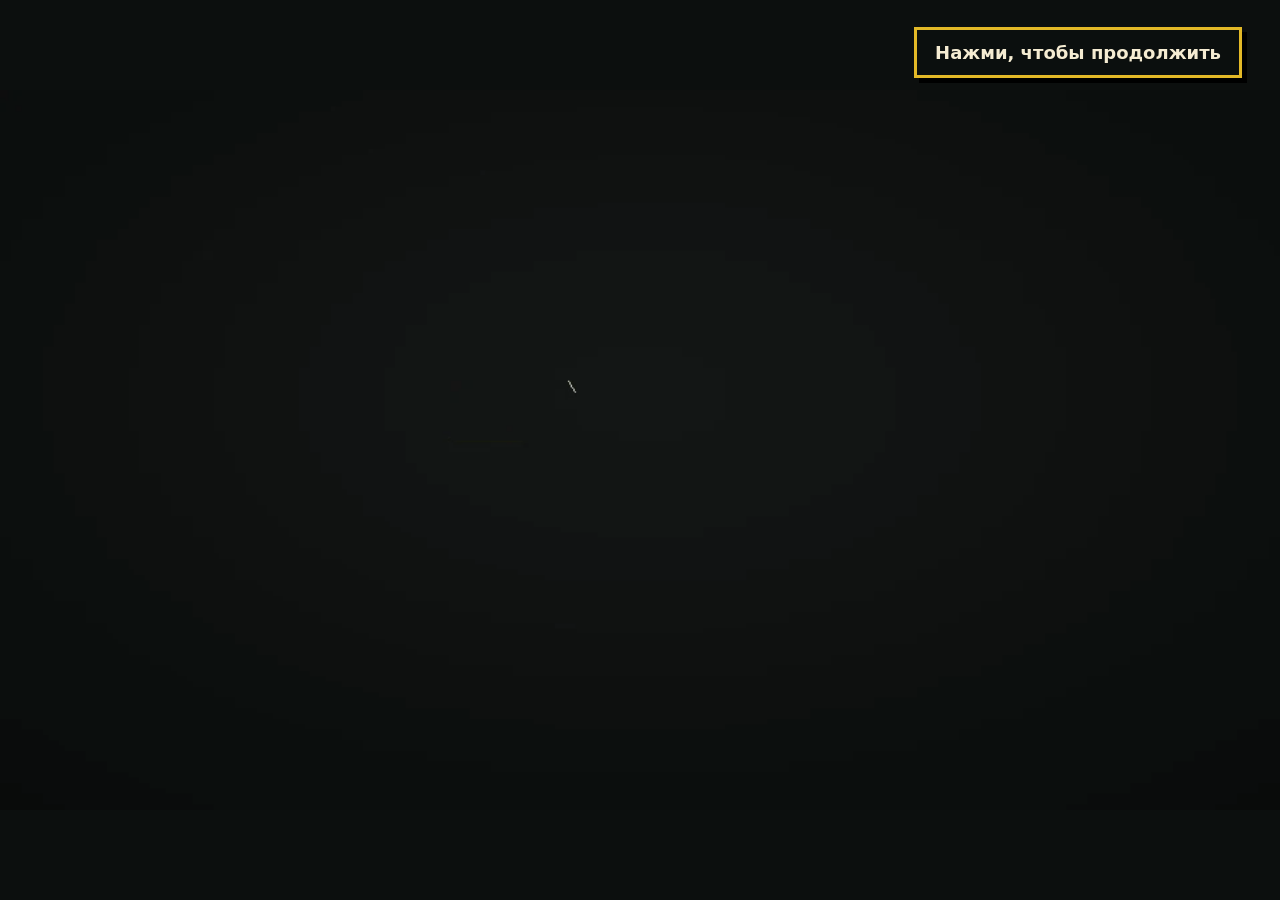
==== index.html @ d72a13b1 "Restore original logo plaque proportions v106" ====
<!doctype html>
    <!-- Public build: v106, 2026-06-13 -->
<html lang="ru">
  <head>
    <meta charset="UTF-8" />
    <meta name="viewport" content="width=device-width, initial-scale=1.0" />
    <title>Кредо Лидера. Симулятор Управленческого Опыта</title>
    <style>:root {
  --bg: #0b0b0a;
  --screen: #171714;
  --paper: #d9d4c8;
  --paper-dark: #b9b2a5;
  --ink: #f5ecd2;
  --text: #141412;
  --muted: #a99f83;
  --gold: #e3b927;
  --line: #2e2c25;
  --red: #c96b55;
  --green: #91bd68;
  --blue: #6d93a2;
}

* {
  box-sizing: border-box;
}

body {
  margin: 0;
  min-height: 100vh;
  color: var(--ink);
  background:
    linear-gradient(rgba(255, 255, 255, 0.025) 1px, transparent 1px),
    linear-gradient(90deg, rgba(255, 255, 255, 0.02) 1px, transparent 1px),
    radial-gradient(circle at top, #292716 0, #0b0b0a 58%);
  background-size: 4px 4px, 4px 4px, auto;
  font-family:
    Inter, ui-sans-serif, system-ui, -apple-system, BlinkMacSystemFont, "Segoe UI", sans-serif;
}

.logo-reveal-screen {
  position: fixed;
  z-index: 10000;
  inset: 0;
  display: grid;
  overflow: hidden;
  place-items: center;
  background: #0c0f0e;
  cursor: pointer;
  opacity: 1;
  transition: opacity 420ms ease;
}

.logo-reveal-screen picture {
  display: grid;
  width: 100%;
  height: 100%;
  place-items: center;
}

.logo-reveal-screen img {
  display: block;
  width: min(100vw, calc(100dvh * 16 / 9));
  height: min(100dvh, calc(100vw * 9 / 16));
  max-width: 100%;
  max-height: 100%;
  object-fit: contain;
}

.logo-reveal-hint {
  position: absolute;
  top: clamp(18px, 3vh, 32px);
  right: clamp(18px, 3vw, 38px);
  padding: 12px 18px;
  color: var(--ink);
  background: rgba(12, 15, 14, 0.96);
  border: 3px solid var(--gold);
  box-shadow: 5px 5px 0 #000;
  font-size: clamp(13px, 1.5vw, 18px);
  font-weight: 900;
  white-space: nowrap;
  animation: revealHintPulse 1.8s ease-in-out infinite;
}

.logo-reveal-screen:focus-visible {
  outline: 3px solid var(--gold);
  outline-offset: -7px;
}

.logo-reveal-screen.is-leaving {
  pointer-events: none;
  opacity: 0;
}

.is-logo-reveal {
  overflow: hidden;
  background: #0c0f0e;
}

.is-logo-reveal .game-shell,
.is-logo-reveal dialog {
  visibility: hidden;
}

@keyframes revealHintPulse {
  0%,
  100% {
    filter: brightness(0.9);
  }

  50% {
    filter: brightness(1.15);
  }
}

@media (max-width: 560px) {
  .logo-reveal-hint {
    left: 50%;
    right: auto;
    transform: translateX(-50%);
  }
}

button {
  min-height: 46px;
  padding: 0 18px;
  color: #090907;
  background: var(--gold);
  border: 3px solid #050504;
  box-shadow: 4px 4px 0 #000;
  cursor: pointer;
  font: inherit;
  font-weight: 900;
}

button:disabled {
  cursor: not-allowed;
  filter: grayscale(1);
  opacity: 0.55;
}

button:hover:not(:disabled) {
  filter: brightness(1.08);
}

.game-shell {
  display: grid;
  grid-template-columns: minmax(720px, 1fr) 360px;
  gap: 18px;
  min-height: 100vh;
  padding: 18px;
}

.game-screen,
dialog {
  border: 4px solid var(--line);
  box-shadow: 0 30px 80px rgba(0, 0, 0, 0.5);
}

.game-screen {
  display: flex;
  min-width: 0;
  flex-direction: column;
  aspect-ratio: 3 / 2;
  max-height: calc(100vh - 36px);
  margin: auto 0;
  overflow: hidden;
  background: var(--screen);
}

.topbar {
  display: grid;
  grid-template-columns: auto auto minmax(0, 1fr);
  align-items: center;
  gap: 16px;
  padding: 14px 18px;
  border: 4px solid var(--gold);
  background: #11110f;
  font-size: clamp(18px, 2.2vw, 34px);
  font-weight: 900;
}

.is-start-screen .topbar {
  display: none;
}

.is-start-screen .view {
  padding: 0;
}

.is-start-screen .game-shell {
  width: 100%;
  height: 100dvh;
  min-height: 0;
  padding: 12px;
}

.is-start-screen .game-screen {
  width: min(1536px, calc(100vw - 24px));
  height: calc(100dvh - 24px);
  max-height: calc(100dvh - 24px);
  aspect-ratio: auto;
}

.icon-button {
  width: 58px;
  min-height: 48px;
  padding: 0;
}

.ui-icon {
  display: inline-grid;
  width: 24px;
  height: 24px;
  flex: 0 0 auto;
  place-items: center;
  color: currentColor;
}

.ui-icon svg {
  width: 100%;
  height: 100%;
  fill: none;
  stroke: currentColor;
  stroke-linecap: round;
  stroke-linejoin: round;
  stroke-width: 2.35;
}

.ui-icon.icon-quality svg,
.ui-icon.icon-tension svg {
  fill: rgba(227, 185, 39, 0.22);
}

.top-metrics {
  display: flex;
  flex-wrap: wrap;
  justify-content: flex-end;
  gap: 8px 10px;
  font-size: clamp(13px, 1.3vw, 20px);
}

.top-actions-label {
  align-self: center;
  color: var(--muted);
  font-size: 13px;
  font-weight: 900;
  text-transform: uppercase;
}

.top-action-button {
  display: inline-flex;
  align-items: center;
  gap: 7px;
  min-height: 40px;
  padding: 0 12px;
  color: var(--ink);
  background: #1c1c18;
  border: 2px solid #050504;
  box-shadow: 2px 2px 0 #000;
  font-size: 13px;
}

.top-action-button .ui-icon {
  width: 20px;
  height: 20px;
  color: var(--gold);
}

.top-action-button.kpi {
  color: #080806;
  background: var(--gold);
}

.top-action-button.home {
  color: #080806;
  background: #f0ead8;
}

.top-action-button.kpi .ui-icon {
  color: #080806;
}

.top-action-button.home .ui-icon {
  color: #080806;
}

.metric-chip {
  display: inline-flex;
  align-items: center;
  gap: 7px;
  min-height: 34px;
  padding: 3px 5px;
  color: var(--ink);
  background: transparent;
  border: 0;
  box-shadow: none;
  white-space: nowrap;
}

.metric-chip:hover:not(:disabled),
.metric-row:hover:not(:disabled),
.messenger-metric:hover:not(:disabled) {
  filter: none;
}

.metric-chip .ui-icon {
  width: 22px;
  height: 22px;
  padding: 3px;
  color: #080806;
  background: var(--gold);
  border: 2px solid #050504;
}

.metric-chip.risk .ui-icon {
  background: var(--red);
}

.mini-bar {
  display: inline-grid;
  grid-template-columns: repeat(10, 8px);
  gap: 2px;
}

.mini-bar span {
  width: 8px;
  height: 14px;
  background: #3e3e38;
}

.mini-bar span.on {
  background: var(--gold);
}

.metric-chip.risk .mini-bar span.on {
  background: var(--red);
}

.view {
  position: relative;
  flex: 1;
  min-height: 0;
  padding: 24px;
  overflow: auto;
  overflow-anchor: none;
  background:
    linear-gradient(rgba(0, 0, 0, 0.08), rgba(0, 0, 0, 0.08)),
    var(--paper);
  background-position: center;
  background-size: cover;
  color: var(--text);
}

.screen-title {
  margin: 0 0 18px;
  padding: 10px 16px;
  color: var(--gold);
  background: #11110f;
  border: 3px solid #050504;
  text-align: center;
  font-size: clamp(26px, 3vw, 44px);
  font-weight: 900;
}

.start-view {
  display: grid;
  min-height: 100%;
  align-content: center;
  justify-items: center;
  gap: 24px;
  text-align: center;
  background:
    radial-gradient(circle at center, rgba(227, 185, 39, 0.2), transparent 42%),
    #050504;
}

.start-card {
  width: min(760px, 92%);
  padding: 28px;
  color: var(--ink);
  background: rgba(14, 14, 12, 0.9);
  border: 4px solid var(--gold);
}

.start-card h2 {
  margin: 0 0 14px;
  font-size: clamp(36px, 5vw, 66px);
}

.intro-layout,
.case-layout,
.result-layout,
.final-layout {
  display: grid;
  grid-template-columns: 300px minmax(0, 1fr);
  gap: 22px;
}

.portrait-card,
.content-card,
.mail-item,
.option-card,
.result-card,
.theory-card {
  border: 3px solid #111;
  background: rgba(247, 244, 235, 0.84);
}

.portrait-card {
  overflow: hidden;
  background: #151512;
  color: var(--ink);
}

.portrait {
  display: grid;
  height: 230px;
  place-items: center;
  background:
    linear-gradient(rgba(255, 255, 255, 0.14), rgba(0, 0, 0, 0.16)),
    repeating-linear-gradient(0deg, #777 0 4px, #8a8a80 4px 8px);
}

.avatar {
  position: relative;
  width: 138px;
  height: 164px;
  background:
    linear-gradient(90deg, transparent 0 18px, #1b1b18 18px 32px, transparent 32px 106px, #1b1b18 106px 120px, transparent 120px),
    linear-gradient(#171714 0 30px, #171714 30px 42px, transparent 42px),
    linear-gradient(90deg, transparent 0 24px, #d9ad62 24px 114px, transparent 114px),
    linear-gradient(#d9ad62 0 106px, #f0ead8 106px 122px, #242424 122px 164px);
  border: 4px solid #111;
  box-shadow:
    inset 16px 38px 0 rgba(0, 0, 0, 0.1),
    6px 6px 0 #111;
}

.avatar::before,
.avatar::after {
  content: "";
  position: absolute;
  top: 62px;
  width: 11px;
  height: 11px;
  background: #111;
}

.avatar::before {
  left: 42px;
}

.avatar::after {
  right: 42px;
}

.avatar-face {
  position: absolute;
  inset: 0;
  pointer-events: none;
}

.avatar-face::before {
  content: "";
  position: absolute;
  top: 76px;
  left: 64px;
  width: 10px;
  height: 18px;
  background: #b88643;
  box-shadow:
    -18px 48px 0 18px #242424,
    18px 48px 0 18px #242424,
    0 68px 0 7px #d3a22f;
}

.avatar-face::after {
  content: "";
  position: absolute;
  top: 100px;
  left: 55px;
  width: 28px;
  height: 6px;
  background: #111;
  box-shadow:
    -31px -49px 0 8px #d9ad62,
    54px -49px 0 8px #d9ad62,
    12px -88px 0 20px #171714,
    -8px -82px 0 13px #171714;
}

.portrait-card h3,
.portrait-card p {
  margin: 0;
  padding: 12px 16px;
}

.content-card,
.result-card,
.theory-card {
  padding: 20px;
}

.content-card h3,
.result-card h3 {
  margin: 0 0 12px;
  font-size: clamp(24px, 2.4vw, 36px);
}

.content-card p,
.content-card li,
.result-card p,
.result-card li {
  font-size: clamp(16px, 1.45vw, 24px);
  line-height: 1.45;
}

.mail-list {
  display: grid;
  gap: 12px;
}

.mail-item {
  display: grid;
  grid-template-columns: 52px 1fr auto;
  gap: 14px;
  align-items: center;
  width: 100%;
  min-height: 90px;
  padding: 14px;
  color: var(--text);
  background: var(--paper);
  text-align: left;
}

.mail-item.is-active {
  background: var(--gold);
}

.mail-item:disabled {
  color: #777;
  background: #bbb4a6;
  box-shadow: none;
}

.mail-icon {
  display: grid;
  width: 48px;
  height: 38px;
  place-items: center;
  border: 3px solid #111;
  font-size: 24px;
}

.case-layout {
  grid-template-columns: 360px minmax(0, 1fr);
}

.facts {
  display: grid;
  gap: 10px;
  margin: 18px 0;
  padding: 0;
  list-style: none;
}

.facts li {
  padding: 12px 14px;
  background: #11110f;
  color: var(--ink);
  border-left: 8px solid var(--gold);
}

.map-grid {
  display: grid;
  grid-template-columns: repeat(2, minmax(0, 1fr));
  gap: 16px;
}

.map-question {
  padding: 14px;
  border: 3px solid #111;
  background: rgba(255, 255, 255, 0.42);
}

.map-question h3 {
  margin: 0 0 10px;
}

.radio-row {
  display: block;
  margin: 8px 0;
  padding: 10px;
  background: #11110f;
  color: var(--ink);
  border: 2px solid #111;
  cursor: pointer;
}

.radio-row input {
  margin-right: 8px;
  accent-color: var(--gold);
}

.format-grid,
.branch-grid {
  display: grid;
  gap: 16px;
}

.format-grid {
  grid-template-columns: 1fr;
}

.simulation-hub {
  display: grid;
  grid-template-columns: minmax(0, 1.15fr) minmax(360px, 0.85fr);
  gap: 18px;
  min-height: 100%;
  padding: 18px;
  overflow: hidden;
  color: var(--ink);
  background:
    linear-gradient(rgba(5, 5, 4, 0.58), rgba(5, 5, 4, 0.82)),
    radial-gradient(circle at 32% 38%, rgba(227, 185, 39, 0.2), transparent 34%),
    #050504;
}

.simulation-lab {
  position: relative;
  min-height: 0;
  overflow: hidden;
  background:
    linear-gradient(90deg, rgba(227, 185, 39, 0.07), transparent 42%),
    #11110f;
  border: 4px solid #050504;
  box-shadow: 8px 8px 0 rgba(0, 0, 0, 0.82);
}

.lab-grid {
  position: absolute;
  inset: 0;
  opacity: 0.42;
  background:
    linear-gradient(rgba(227, 185, 39, 0.1) 1px, transparent 1px),
    linear-gradient(90deg, rgba(227, 185, 39, 0.08) 1px, transparent 1px);
  background-size: 32px 32px;
  mask-image: radial-gradient(circle at 48% 52%, #000 0 58%, transparent 78%);
}

.lab-title {
  position: relative;
  z-index: 3;
  padding: 24px;
}

.lab-title span,
.simulation-console > header span {
  display: block;
  color: var(--gold);
  font-size: 14px;
  font-weight: 900;
  letter-spacing: 0;
  text-transform: uppercase;
}

.lab-title strong {
  display: block;
  max-width: 700px;
  margin-top: 8px;
  font-size: clamp(34px, 4.2vw, 62px);
  line-height: 0.98;
}

.sync-ring {
  position: absolute;
  left: 45%;
  top: 52%;
  width: min(48vw, 500px);
  aspect-ratio: 1;
  border: 3px solid rgba(227, 185, 39, 0.46);
  border-radius: 50%;
  transform: translate(-50%, -50%);
  animation: syncPulse 5.2s ease-in-out infinite;
}

.sync-ring.two {
  width: min(34vw, 360px);
  border-color: rgba(245, 236, 210, 0.34);
  animation-delay: -1.8s;
}

.world-field {
  position: absolute;
  left: 50%;
  top: 55%;
  width: min(48vw, 520px);
  aspect-ratio: 1;
  transform: translate(-50%, -50%);
  z-index: 1;
}

.world-orbit,
.world-core,
.knowledge-node {
  position: absolute;
  display: block;
}

.world-orbit {
  inset: 12%;
  border: 3px solid rgba(227, 185, 39, 0.34);
  border-radius: 50%;
}

.orbit-one {
  transform: rotateX(58deg) rotateZ(-18deg);
  animation: globeTurn 8s linear infinite;
}

.orbit-two {
  transform: rotateY(64deg) rotateZ(26deg);
  animation: globeTurn 10s linear infinite reverse;
}

.orbit-three {
  inset: 22%;
  transform: rotateZ(90deg);
  border-color: rgba(245, 236, 210, 0.22);
}

.world-core {
  inset: 35%;
  border: 4px solid rgba(227, 185, 39, 0.74);
  border-radius: 50%;
  background:
    radial-gradient(circle, rgba(227, 185, 39, 0.35), transparent 62%),
    rgba(17, 17, 15, 0.55);
  box-shadow: 0 0 34px rgba(227, 185, 39, 0.35);
  animation: coreBreath 3.8s ease-in-out infinite;
}

.knowledge-node {
  z-index: 6;
  min-width: 72px;
  padding: 7px 10px;
  color: #080806;
  background: var(--gold);
  border: 3px solid #050504;
  box-shadow: 4px 4px 0 #000;
  font-size: 13px;
  font-weight: 900;
  text-align: center;
  text-transform: uppercase;
}

.node-one {
  left: 7%;
  top: 32%;
}

.node-two {
  right: 4%;
  top: 26%;
}

.node-three {
  right: 1%;
  bottom: 24%;
}

.node-four {
  left: 10%;
  bottom: 20%;
}

.digital-mentor {
  position: absolute;
  left: 50%;
  bottom: 16%;
  width: 250px;
  height: 310px;
  z-index: 4;
  transform: translateX(-50%);
  animation: mentorSync 4.4s ease-in-out infinite;
}

.digital-mentor span {
  position: absolute;
  display: block;
}

.mentor-card {
  inset: 0;
  background: #bdb9ac;
  border: 5px solid #050504;
  box-shadow: 9px 9px 0 #000;
}

.mentor-card::before {
  content: "";
  position: absolute;
  inset: 18px;
  border: 4px solid #050504;
  background:
    linear-gradient(rgba(227, 185, 39, 0.07), rgba(227, 185, 39, 0.04)),
    repeating-linear-gradient(0deg, rgba(5, 5, 4, 0.14) 0 2px, transparent 2px 8px),
    #8e9189;
}

.mentor-bg {
  left: 28px;
  right: 28px;
  top: 28px;
  height: 168px;
  overflow: hidden;
  background:
    linear-gradient(90deg, rgba(20, 33, 39, 0.82), rgba(79, 86, 82, 0.62)),
    repeating-linear-gradient(90deg, transparent 0 34px, rgba(245, 236, 210, 0.2) 34px 38px),
    linear-gradient(#3f4a4d, #747a72);
  border: 4px solid #050504;
}

.mentor-bg::before,
.mentor-bg::after {
  content: "";
  position: absolute;
  bottom: 0;
  background: rgba(17, 17, 15, 0.52);
}

.mentor-bg::before {
  left: 10px;
  width: 46px;
  height: 70px;
}

.mentor-bg::after {
  right: 12px;
  width: 52px;
  height: 92px;
}

.mentor-aura {
  left: 50%;
  top: 52px;
  width: 176px;
  height: 176px;
  border: 3px solid rgba(227, 185, 39, 0.28);
  border-radius: 50%;
  transform: translateX(-50%);
  box-shadow: 0 0 46px rgba(227, 185, 39, 0.24);
}

.mentor-head {
  left: 80px;
  top: 74px;
  width: 92px;
  height: 110px;
  background:
    radial-gradient(circle at 30% 34%, rgba(255, 225, 184, 0.4), transparent 14%),
    radial-gradient(circle at 70% 36%, rgba(93, 54, 32, 0.22), transparent 18%),
    linear-gradient(135deg, #d6a06a, #b9784c 76%);
  border: 5px solid #050504;
  border-radius: 44% 44% 40% 40%;
  box-shadow: 6px 6px 0 rgba(0, 0, 0, 0.82);
}

.mentor-hair {
  left: 74px;
  top: 58px;
  width: 110px;
  height: 62px;
  background:
    radial-gradient(circle at 22% 70%, #5a3a22 0 14%, transparent 15%),
    radial-gradient(circle at 42% 34%, #6c4426 0 18%, transparent 19%),
    linear-gradient(145deg, #302a20 0 48%, #14120e 48% 100%);
  border: 5px solid #050504;
  border-radius: 48px 48px 18px 18px;
  clip-path: polygon(0 22%, 25% 0, 100% 8%, 96% 62%, 72% 52%, 44% 64%, 0 56%);
}

.mentor-face {
  left: 103px;
  top: 116px;
  width: 9px;
  height: 9px;
  color: #050504;
  background: currentColor;
  border-radius: 50%;
  box-shadow:
    36px 0 0 currentColor,
    18px 31px 0 -3px currentColor;
}

.mentor-face::after {
  content: "";
  position: absolute;
  left: 9px;
  top: 25px;
  width: 34px;
  height: 8px;
  border-bottom: 3px solid #050504;
  border-radius: 0 0 18px 18px;
}

.mentor-neck {
  left: 111px;
  top: 180px;
  width: 30px;
  height: 32px;
  background: #b77e52;
  border: 4px solid #050504;
}

.mentor-jacket {
  left: 44px;
  top: 206px;
  width: 162px;
  height: 120px;
  background:
    linear-gradient(90deg, #172329 0 33%, #273d46 33% 66%, #172329 66% 100%);
  border: 5px solid #050504;
  clip-path: polygon(14% 0, 86% 0, 100% 100%, 0 100%);
  box-shadow: 7px 7px 0 #000;
}

.mentor-shirt {
  left: 94px;
  top: 214px;
  width: 62px;
  height: 104px;
  background: linear-gradient(#eee4cb, #cfc7b4);
  border: 4px solid #050504;
  clip-path: polygon(0 0, 100% 0, 74% 100%, 26% 100%);
}

.mentor-arm {
  display: none !important;
  top: 174px;
  width: 38px;
  height: 120px;
  background: #1b252b;
  border: 5px solid #050504;
}

.mentor-arm.left {
  left: 8px;
  transform: rotate(11deg);
}

.mentor-arm.right {
  right: 8px;
  transform: rotate(-11deg);
}

.mentor-link {
  left: 50%;
  top: 28px;
  width: 5px;
  height: 42px;
  background: linear-gradient(var(--gold), transparent);
  transform: translateX(-50%);
  animation: dataLink 1.8s ease-in-out infinite;
}

.mentor-photo-cycle {
  position: absolute;
  inset: 0;
  margin: 0;
  background: #11110f;
  border: 5px solid #050504;
  box-shadow: 9px 9px 0 #000;
}

.mentor-photo-cycle::before {
  content: "";
  position: absolute;
  inset: -18px;
  z-index: -1;
  border: 3px solid rgba(227, 185, 39, 0.42);
  box-shadow: 0 0 46px rgba(227, 185, 39, 0.18);
}

.mentor-photo-cycle::after {
  content: "";
  position: absolute;
  inset: 8px;
  border: 3px solid rgba(227, 185, 39, 0.42);
  pointer-events: none;
}

.mentor-photo {
  position: absolute;
  inset: 12px;
  width: calc(100% - 24px);
  height: calc(100% - 24px);
  object-fit: cover;
  object-position: center top;
  opacity: 0;
  filter: saturate(0.92) contrast(1.04);
}

.mentor-photo.male {
  animation: mentorPortraitMale 8s ease-in-out infinite;
}

.mentor-photo.female {
  animation: mentorPortraitFemale 8s ease-in-out infinite;
}

.projection-lines {
  position: absolute;
  inset: 22% 7% 20% 54%;
  z-index: 2;
}

.projection-lines span {
  display: block;
  height: 4px;
  margin: 42px 0;
  background: linear-gradient(90deg, rgba(227, 185, 39, 0.85), transparent);
  transform-origin: left center;
  animation: projectionSweep 3.2s ease-in-out infinite;
}

.projection-lines span:nth-child(2) {
  width: 72%;
  animation-delay: -0.7s;
}

.projection-lines span:nth-child(3) {
  width: 52%;
  animation-delay: -1.4s;
}

.simulation-console {
  display: grid;
  grid-template-rows: auto minmax(0, 1fr);
  min-height: 0;
  overflow: hidden;
  background: #11110f;
  border: 4px solid #050504;
  box-shadow: 8px 8px 0 rgba(0, 0, 0, 0.82);
}

.simulation-console > header {
  padding: 20px;
  border-bottom: 4px solid var(--gold);
}

.simulation-console h2 {
  margin: 8px 0 0;
  font-size: clamp(30px, 3.4vw, 52px);
  line-height: 1;
}

.simulation-select-grid {
  display: grid;
  gap: 14px;
  min-height: 0;
  padding: 16px;
  overflow: auto;
}

.simulation-card {
  display: grid;
  grid-template-columns: 68px minmax(0, 1fr);
  gap: 14px;
  min-width: 0;
  min-height: 0;
  padding: 16px;
  color: var(--ink);
  background:
    linear-gradient(90deg, rgba(227, 185, 39, 0.08), transparent 46%),
    #1c1c18;
  border: 4px solid #050504;
  box-shadow: 6px 6px 0 rgba(0, 0, 0, 0.8);
}

.simulation-card.active {
  border-color: var(--gold);
}

.simulation-card.planned {
  color: #bdb59f;
  background: #1a1a16;
}

.simulation-card-icon {
  display: grid;
  width: 58px;
  height: 58px;
  place-items: center;
  color: #080806;
  background: var(--gold);
  border: 4px solid #050504;
  box-shadow: 5px 5px 0 #000;
}

.simulation-card h3 {
  margin: 6px 0 8px;
  color: var(--gold);
  font-size: clamp(22px, 2.1vw, 34px);
  line-height: 1.05;
}

.simulation-card span {
  display: inline-block;
  color: var(--muted);
  font-size: 14px;
  font-weight: 900;
  text-transform: uppercase;
}

.simulation-card p {
  margin: 0;
  font-size: clamp(14px, 1.2vw, 18px);
  font-weight: 800;
  line-height: 1.35;
}

.simulation-card button {
  grid-column: 2;
  justify-self: start;
  min-width: 170px;
  margin-top: 4px;
}

@keyframes syncPulse {
  0%,
  100% {
    opacity: 0.25;
    transform: translate(-50%, -50%) scale(0.94);
  }

  50% {
    opacity: 0.72;
    transform: translate(-50%, -50%) scale(1.04);
  }
}

@keyframes globeTurn {
  from {
    rotate: 0deg;
  }

  to {
    rotate: 360deg;
  }
}

@keyframes coreBreath {
  0%,
  100% {
    opacity: 0.72;
    transform: scale(0.94);
  }

  50% {
    opacity: 1;
    transform: scale(1.06);
  }
}

@keyframes mentorSync {
  0%,
  100% {
    transform: translateX(-50%) translateY(0);
  }

  50% {
    transform: translateX(-50%) translateY(-8px);
  }
}

@keyframes mentorPortraitMale {
  0%,
  42% {
    opacity: 1;
  }

  50%,
  92% {
    opacity: 0;
  }

  100% {
    opacity: 1;
  }
}

@keyframes mentorPortraitFemale {
  0%,
  42% {
    opacity: 0;
  }

  50%,
  92% {
    opacity: 1;
  }

  100% {
    opacity: 0;
  }
}

@keyframes dataLink {
  0%,
  100% {
    opacity: 0.35;
    transform: translateX(-50%) scaleY(0.65);
  }

  50% {
    opacity: 1;
    transform: translateX(-50%) scaleY(1.15);
  }
}

.module-welcome-screen {
  display: grid;
  grid-template-rows: auto minmax(0, 1fr) auto;
  gap: 12px;
  min-height: 100%;
  padding: 14px;
  overflow: auto;
  color: var(--ink);
  background:
    linear-gradient(rgba(5, 5, 4, 0.68), rgba(5, 5, 4, 0.84)),
    url("github-pages-slim-20260531/assets/team/team-render.png") center 18% / cover no-repeat;
}

.module-welcome-hero {
  padding: clamp(16px, 2vw, 26px);
  background: rgba(17, 17, 15, 0.94);
  border: 4px solid var(--gold);
  box-shadow: 7px 7px 0 #000;
}

.module-kicker {
  display: block;
  margin-bottom: 8px;
  color: var(--gold);
  font-size: 15px;
  font-weight: 900;
  text-transform: uppercase;
}

.module-welcome-hero h2 {
  margin: 0 0 8px;
  color: var(--ink);
  font-size: clamp(30px, 3.6vw, 54px);
  line-height: 0.98;
}

.module-welcome-hero p {
  max-width: 1050px;
  margin: 0;
  color: #d6ccb0;
  font-size: clamp(16px, 1.55vw, 22px);
  font-weight: 800;
  line-height: 1.35;
}

.module-welcome-grid {
  display: grid;
  grid-template-columns: repeat(4, minmax(0, 1fr));
  gap: 10px;
  min-height: 0;
}

.module-welcome-grid article {
  display: grid;
  align-content: start;
  gap: 12px;
  min-width: 0;
  padding: 14px;
  background: rgba(17, 17, 15, 0.94);
  border: 3px solid #050504;
  box-shadow: 5px 5px 0 rgba(0, 0, 0, 0.82);
}

.module-welcome-grid .desk-icon {
  width: 58px;
  height: 58px;
}

.module-welcome-grid .desk-icon .ui-icon {
  width: 34px;
  height: 34px;
}

.module-welcome-grid strong {
  color: var(--gold);
  font-size: clamp(20px, 1.65vw, 26px);
  line-height: 1.05;
}

.module-welcome-grid p {
  margin: 0;
  color: var(--ink);
  font-size: clamp(14px, 1.1vw, 17px);
  line-height: 1.35;
}

.module-welcome-actions {
  display: flex;
  justify-content: flex-end;
  gap: 14px;
}

.module-welcome-actions button {
  min-width: min(320px, 48%);
}

@keyframes projectionSweep {
  0%,
  100% {
    opacity: 0.25;
    transform: scaleX(0.45);
  }

  50% {
    opacity: 0.9;
    transform: scaleX(1);
  }
}

.option-card {
  display: grid;
  min-height: 180px;
  align-content: start;
  gap: 10px;
  padding: 18px;
  text-align: left;
}

.option-card strong {
  color: var(--gold);
  background: #11110f;
  margin: -18px -18px 4px;
  padding: 12px 16px;
  font-size: 24px;
}

.branch-grid {
  grid-template-columns: 1fr;
}

.branch-grid .option-card {
  min-height: auto;
}

.delta-list {
  display: grid;
  grid-template-columns: repeat(auto-fit, minmax(220px, 1fr));
  gap: 14px;
  margin: 22px 0 8px;
}

.delta {
  display: grid;
  grid-template-columns: auto 1fr;
  gap: 10px 14px;
  align-items: center;
  min-height: 128px;
  padding: 18px;
  color: var(--ink);
  background: #11110f;
  border: 3px solid #000;
  font-weight: 900;
  overflow: hidden;
}

.delta .ui-icon {
  width: 48px;
  height: 48px;
  grid-row: span 2;
  padding: 9px;
  color: #080806;
  background: var(--delta-accent, var(--gold));
  border: 2px solid #050504;
}

.delta .ui-icon svg {
  color: #080806;
}

.delta span {
  min-width: 0;
  overflow-wrap: anywhere;
  font-size: clamp(24px, 2.1vw, 34px);
  line-height: 1.08;
}

.delta b {
  font-size: clamp(36px, 3.3vw, 52px);
  line-height: 1;
}

.delta.good {
  --delta-accent: var(--green);
  color: var(--green);
}

.delta.bad {
  --delta-accent: var(--red);
  color: var(--red);
}

.result-analysis {
  max-width: min(920px, 96%);
}

.result-analysis.effective {
  border-color: var(--green);
}

.result-analysis.neutral {
  border-color: var(--gold);
}

.result-analysis.risky {
  border-color: var(--red);
}

.result-analysis p {
  margin: 0 0 10px;
}

.result-analysis p:last-child {
  margin-bottom: 0;
}

.result-analysis ul {
  display: grid;
  gap: 10px;
}

.result-analysis li {
  line-height: 1.42;
}

.employee-reaction {
  max-width: min(1060px, 96%);
  border-color: var(--gold);
}

.employee-reaction.positive {
  border-color: var(--green);
}

.employee-reaction.tense {
  border-color: var(--red);
}

.employee-reaction-head {
  display: grid;
  grid-template-columns: auto 1fr auto;
  gap: 16px;
  align-items: center;
  margin-bottom: 14px;
}

.employee-reaction-head .portrait-avatar {
  width: 74px;
  height: 74px;
}

.employee-reaction-head strong {
  display: block;
  font-size: clamp(24px, 2vw, 34px);
  line-height: 1;
}

.employee-reaction-head span {
  display: block;
  margin-top: 6px;
  color: var(--muted);
  font-size: clamp(16px, 1.3vw, 22px);
  font-weight: 900;
}

.employee-reaction-head b {
  align-self: stretch;
  display: grid;
  place-items: center;
  min-width: 220px;
  padding: 10px 14px;
  color: #080806;
  background: var(--gold);
  border: 3px solid #000;
  font-size: clamp(18px, 1.4vw, 24px);
  text-align: center;
}

.employee-reaction.positive .employee-reaction-head b {
  background: var(--green);
}

.employee-reaction.tense .employee-reaction-head b {
  background: var(--red);
}

.employee-reaction p {
  margin: 0;
  font-size: clamp(21px, 1.55vw, 28px);
  line-height: 1.35;
}

.employee-reaction-footer {
  display: grid;
  grid-template-columns: 1.2fr 1fr;
  gap: 12px;
  margin-top: 18px;
}

.employee-reaction-footer span {
  padding: 12px 14px;
  color: var(--paper);
  background: #11110f;
  border: 2px solid #000;
  font-size: clamp(15px, 1.05vw, 19px);
  font-weight: 900;
  line-height: 1.3;
}

.next-row {
  display: flex;
  flex-wrap: wrap;
  gap: 12px;
  margin-top: 18px;
}

.label {
  margin: 0 0 8px;
  color: var(--gold);
  font-size: 12px;
  font-weight: 900;
  text-transform: uppercase;
}

.panel-block {
  padding: 14px;
  border: 2px solid var(--line);
  background: #10100e;
}

.metric-row {
  display: grid;
  gap: 5px;
  width: 100%;
  min-height: 0;
  margin-bottom: 10px;
  padding: 0;
  color: inherit;
  background: transparent;
  border: 0;
  box-shadow: none;
  text-align: left;
}

.metric-head {
  display: flex;
  justify-content: space-between;
  gap: 8px;
  font-size: 13px;
  font-weight: 800;
}

.metric-head span:first-child,
.messenger-metric span,
.team-stat span {
  display: inline-flex;
  align-items: center;
  gap: 7px;
}

.metric-head .ui-icon,
.messenger-metric .ui-icon,
.team-stat .ui-icon {
  width: 24px;
  height: 24px;
  padding: 4px;
  color: #080806;
  background: var(--gold);
  border: 2px solid #050504;
}

.metric-row.risk .ui-icon,
.messenger-metric.risk .ui-icon,
.team-stat.risk .ui-icon {
  background: var(--red);
}

.bar {
  height: 10px;
  background: #36342d;
  border: 1px solid #000;
}

.bar span {
  display: block;
  height: 100%;
  background: var(--gold);
}

.metric-row.risk .bar span {
  background: var(--red);
}

.panel-actions {
  display: grid;
  grid-template-columns: 1fr 1fr;
  gap: 12px;
  margin-top: auto;
}

dialog {
  width: min(940px, calc(100vw - 36px));
  color: var(--ink);
  background: #151512;
  border-color: var(--gold);
}

dialog::backdrop {
  background: rgba(0, 0, 0, 0.72);
}

.theory-body {
  display: grid;
  gap: 14px;
  max-height: min(62vh, 620px);
  overflow: auto;
  padding-right: 8px;
}

.theory-body section {
  padding: 12px 14px;
  background: #10100e;
  border: 2px solid var(--line);
}

.theory-body h3 {
  margin: 0 0 8px;
  color: var(--gold);
  font-size: 16px;
}

.theory-body p,
.theory-body li {
  line-height: 1.45;
}

.theory-library {
  display: grid;
  gap: 14px;
}

.theory-library-card {
  display: grid;
  gap: 12px;
  padding: 14px;
  background: #10100e;
  border: 2px solid var(--line);
  min-width: 0;
}

.theory-library-card header {
  display: grid;
  grid-template-columns: auto minmax(0, 1fr);
  gap: 12px;
  align-items: start;
}

.theory-library-card h3 {
  margin: 0 0 6px;
  color: var(--gold);
  font-size: 22px;
}

.theory-library-card p {
  margin: 0;
  color: var(--muted);
  font-weight: 800;
}

.theory-library-list {
  display: grid;
  gap: 10px;
}

.theory-library-list article {
  display: grid;
  grid-template-columns: minmax(0, 1fr);
  gap: 8px;
  align-items: start;
  padding: 12px;
  background: #1c1c18;
  border: 2px solid #050504;
}

.theory-library-list strong {
  display: block;
  min-width: 0;
  max-width: 100%;
  color: var(--ink);
  font-size: 18px;
  line-height: 1.2;
  overflow-wrap: anywhere;
}

.theory-library-list span {
  display: block;
  min-width: 0;
  max-width: 100%;
  overflow-wrap: anywhere;
}

.theory-library-list span {
  color: var(--muted);
  font-size: 13px;
  font-weight: 800;
  line-height: 1.35;
}

.theory-library-list article > div,
.theory-detail-actions {
  display: flex;
  flex-wrap: wrap;
  gap: 8px;
  align-items: center;
}

.theory-library-list article > div {
  grid-row: auto;
  justify-content: flex-start;
  margin-top: 4px;
}

.theory-library-list button,
.theory-detail-actions button {
  min-height: 40px;
  padding: 8px 12px;
  border: 2px solid #050504;
  box-shadow: 2px 2px 0 #000;
  font-size: 13px;
}

.theory-detail-actions {
  padding: 12px 14px;
  background: #10100e;
  border: 2px solid var(--line);
}

.map-theory-note {
  border-color: var(--gold);
}

.map-theory-note p {
  margin: 0;
  color: var(--muted);
  font-weight: 800;
}

.messenger-hero {
  display: grid;
  min-height: 100%;
  place-items: center;
  padding: 40px;
  background:
    radial-gradient(circle at center, rgba(227, 185, 39, 0.16), transparent 46%),
    #050504;
}

.hero-window {
  width: min(820px, 94%);
  padding: 28px;
  color: var(--ink);
  background: rgba(12, 12, 10, 0.94);
  border: 4px solid var(--gold);
  box-shadow: 8px 8px 0 #000;
}

.hero-topline,
.workspace-id,
.chat-header,
.composer {
  display: flex;
  align-items: center;
  gap: 12px;
}

.hero-window h2 {
  margin: 14px 0;
  font-size: clamp(36px, 5vw, 68px);
  line-height: 1.05;
}

.hero-window p {
  max-width: 680px;
  font-size: clamp(18px, 2vw, 26px);
  line-height: 1.35;
}

.app-mark,
.mail-badge {
  display: grid;
  place-items: center;
  width: 48px;
  height: 48px;
  color: #090907;
  background: var(--gold);
  border: 3px solid #050504;
  box-shadow: 3px 3px 0 #000;
  font-weight: 900;
}

.app-mark .ui-icon,
.mail-badge .ui-icon {
  width: 31px;
  height: 31px;
}

.app-mark.small {
  width: 38px;
  height: 38px;
}

.primary-cta {
  min-width: 260px;
  margin-top: 16px;
}

.messenger-layout {
  display: grid;
  grid-template-columns: 280px minmax(0, 1fr);
  gap: 14px;
  min-height: 100%;
}

.chat-sidebar,
.chat-window {
  min-height: 0;
  border: 3px solid #111;
  background: #11110f;
}

.chat-sidebar {
  display: flex;
  flex-direction: column;
  color: var(--ink);
  overflow: hidden;
}

.workspace-id {
  padding: 14px;
  border-bottom: 3px solid var(--line);
}

.workspace-id strong,
.chat-row strong,
.chat-header strong {
  display: block;
}

.workspace-id span,
.chat-row span,
.chat-header span {
  display: block;
  color: var(--muted);
  font-size: 12px;
}

.chat-search {
  margin: 12px;
  padding: 10px 12px;
  color: #6f6a5a;
  background: #d7d1c2;
  border: 3px solid #050504;
  font-size: 13px;
  font-weight: 800;
}

.chat-list {
  display: grid;
  gap: 6px;
  padding: 0 10px 12px;
  overflow: auto;
}

.chat-row {
  display: grid;
  grid-template-columns: 46px 1fr;
  gap: 10px;
  align-items: center;
  padding: 10px;
  border: 2px solid transparent;
  background: #1c1c18;
}

.chat-row.active {
  color: #080806;
  background: var(--gold);
  border-color: #050504;
}

.chat-row.active span {
  color: #2e260c;
}

.chat-window {
  display: grid;
  grid-template-rows: auto minmax(0, 1fr) auto;
  overflow: hidden;
  background:
    repeating-linear-gradient(0deg, rgba(0, 0, 0, 0.035) 0 3px, transparent 3px 7px),
    #d7d1c2;
}

.chat-header {
  padding: 12px 14px;
  color: var(--ink);
  background: #11110f;
  border-bottom: 4px solid var(--gold);
}

.chat-thread {
  display: grid;
  align-content: start;
  gap: 14px;
  padding: 18px;
  overflow: auto;
}

.message {
  max-width: min(850px, 92%);
  padding: 16px;
  border: 3px solid #111;
  box-shadow: 4px 4px 0 rgba(0, 0, 0, 0.85);
  font-size: clamp(15px, 1.3vw, 20px);
  line-height: 1.45;
}

.message strong {
  display: block;
  margin-bottom: 8px;
}

.message.incoming {
  justify-self: start;
  background: #f0ead8;
}

.message.system-message {
  justify-self: end;
  color: var(--ink);
  background: #151512;
  border-color: var(--gold);
}

.message ul {
  margin: 0;
  padding-left: 22px;
}

.composer {
  justify-content: space-between;
  padding: 12px 14px;
  color: var(--ink);
  background: #11110f;
  border-top: 4px solid var(--gold);
}

.composer span {
  color: var(--muted);
  font-weight: 800;
}

.profile-avatar,
.icon-avatar {
  position: relative;
  display: inline-block;
  width: 42px;
  height: 46px;
  flex: 0 0 auto;
  overflow: hidden;
  background:
    radial-gradient(circle at 50% 18%, rgba(255, 255, 255, 0.18), transparent 30%),
    #262620;
  border: 3px solid #050504;
  border-radius: 50% 50% 44% 44%;
  box-shadow: 2px 2px 0 #000;
}

.profile-avatar.large {
  width: 64px;
  height: 70px;
}

.avatar-back-hair,
.avatar-hair,
.avatar-face,
.avatar-nose,
.avatar-mouth,
.avatar-glasses,
.avatar-neck,
.avatar-shirt {
  position: absolute;
  left: 50%;
  transform: translateX(-50%);
}

.avatar-back-hair {
  top: 9px;
  width: 34px;
  height: 35px;
  background: var(--avatar-hair);
  border-radius: 50% 50% 42% 42%;
  opacity: 0;
  z-index: 0;
}

.profile-avatar.large .avatar-back-hair {
  top: 13px;
  width: 52px;
  height: 54px;
}

.profile-avatar.hair-long .avatar-back-hair,
.profile-avatar.is-female .avatar-back-hair {
  opacity: 1;
}

.avatar-face {
  top: 12px;
  width: 23px;
  height: 25px;
  background: var(--avatar-skin);
  border-radius: 44% 44% 48% 48%;
}

.profile-avatar.large .avatar-face {
  top: 18px;
  width: 35px;
  height: 38px;
}

.avatar-face::before,
.avatar-face::after {
  content: "";
  position: absolute;
  top: 11px;
  width: 3px;
  height: 3px;
  background: #050504;
  border-radius: 50%;
}

.avatar-face::before {
  left: 7px;
}

.avatar-face::after {
  right: 7px;
}

.profile-avatar.large .avatar-face::before,
.profile-avatar.large .avatar-face::after {
  top: 17px;
  width: 4px;
  height: 4px;
}

.profile-avatar.large .avatar-face::before {
  left: 11px;
}

.profile-avatar.large .avatar-face::after {
  right: 11px;
}

.avatar-hair {
  top: 8px;
  width: 31px;
  height: 22px;
  background: var(--avatar-hair);
  border-radius: 50% 50% 34% 34%;
  z-index: 1;
  box-shadow: inset 0 -5px 0 rgba(0, 0, 0, 0.16);
}

.avatar-hair::before,
.avatar-hair::after {
  content: "";
  position: absolute;
  background: var(--avatar-hair);
}

.profile-avatar.large .avatar-hair {
  top: 12px;
  width: 48px;
  height: 33px;
}

.profile-avatar.is-female .avatar-hair {
  height: 28px;
  border-radius: 48% 48% 42% 42%;
}

.profile-avatar.is-female.large .avatar-hair {
  height: 48px;
}

.profile-avatar.is-female .avatar-hair::before,
.profile-avatar.is-female .avatar-hair::after {
  top: 10px;
  width: 7px;
  height: 24px;
  border-radius: 8px;
}

.profile-avatar.is-female .avatar-hair::before {
  left: -1px;
}

.profile-avatar.is-female .avatar-hair::after {
  right: -1px;
}

.profile-avatar.is-female.large .avatar-hair::before,
.profile-avatar.is-female.large .avatar-hair::after {
  top: 15px;
  width: 10px;
  height: 36px;
}

.avatar-face {
  z-index: 2;
}

.avatar-nose {
  top: 25px;
  width: 4px;
  height: 7px;
  background: rgba(0, 0, 0, 0.18);
  border-radius: 60%;
  z-index: 3;
}

.profile-avatar.large .avatar-nose {
  top: 37px;
  width: 5px;
  height: 10px;
}

.avatar-mouth {
  top: 33px;
  width: 11px;
  height: 4px;
  border-bottom: 2px solid rgba(0, 0, 0, 0.42);
  border-radius: 0 0 12px 12px;
  z-index: 3;
}

.profile-avatar.large .avatar-mouth {
  top: 49px;
  width: 16px;
  height: 6px;
  border-bottom-width: 3px;
}

.avatar-glasses {
  display: none;
  top: 24px;
  width: 27px;
  height: 9px;
  border-right: 2px solid #050504;
  border-left: 2px solid #050504;
  border-radius: 8px;
  z-index: 4;
}

.profile-avatar.accessory-glasses .avatar-glasses {
  display: block;
}

.avatar-glasses::before,
.avatar-glasses::after {
  content: "";
  position: absolute;
  top: 0;
  width: 9px;
  height: 8px;
  border: 2px solid #050504;
  border-radius: 50%;
}

.avatar-glasses::before {
  left: -3px;
}

.avatar-glasses::after {
  right: -3px;
}

.profile-avatar.large .avatar-glasses {
  top: 36px;
  width: 41px;
  height: 13px;
}

.profile-avatar.large .avatar-glasses::before,
.profile-avatar.large .avatar-glasses::after {
  width: 14px;
  height: 12px;
}

.avatar-neck {
  top: 34px;
  width: 10px;
  height: 8px;
  background: var(--avatar-skin);
}

.profile-avatar.large .avatar-neck {
  top: 52px;
  width: 15px;
  height: 12px;
}

.avatar-shirt {
  bottom: -11px;
  width: 40px;
  height: 20px;
  background: var(--avatar-outfit);
  border-radius: 50% 50% 0 0;
  z-index: 1;
}

.profile-avatar.large .avatar-shirt {
  bottom: -16px;
  width: 60px;
  height: 30px;
}

.profile-avatar.hair-side .avatar-hair {
  border-radius: 56% 44% 34% 34%;
}

.profile-avatar.hair-side .avatar-hair::before {
  content: "";
  position: absolute;
  top: 3px;
  left: 45%;
  width: 2px;
  height: 16px;
  background: rgba(255, 255, 255, 0.24);
  transform: rotate(12deg);
}

.profile-avatar.large.hair-side .avatar-hair::before {
  height: 25px;
}

.profile-avatar.hair-long .avatar-hair {
  height: 28px;
  border-radius: 48% 48% 40% 40%;
}

.profile-avatar.hair-long.large .avatar-hair {
  height: 46px;
}

.icon-avatar {
  display: grid;
  place-items: center;
  color: #080806;
  background:
    radial-gradient(circle at 35% 30%, rgba(255, 255, 255, 0.35), transparent 22%),
    var(--gold);
  border-radius: 10px;
}

.portrait-avatar {
  position: relative;
  display: inline-block;
  width: 42px;
  height: 46px;
  flex: 0 0 auto;
  overflow: hidden;
  background: #11110f;
  border: 3px solid #050504;
  box-shadow: 2px 2px 0 #000;
}

.portrait-avatar img {
  display: block;
  width: 100%;
  height: 100%;
  object-fit: cover;
}

.player-portrait {
  border-radius: 0;
}

.player-portrait.large {
  width: 92px;
  height: 106px;
}

.player-portrait.custom img {
  filter: saturate(0.88) contrast(1.04) brightness(0.98);
}

.player-portrait.custom::after {
  content: "";
  position: absolute;
  inset: 0;
  pointer-events: none;
  background:
    linear-gradient(rgba(255, 255, 255, 0.04), rgba(0, 0, 0, 0.08)),
    repeating-linear-gradient(0deg, rgba(0, 0, 0, 0.08) 0 1px, transparent 1px 5px);
  mix-blend-mode: multiply;
}

.avatar-initial {
  display: grid;
  width: 100%;
  height: 100%;
  place-items: center;
  color: #080806;
  font-size: 18px;
  font-weight: 900;
}

.mail-list {
  padding: 18px;
  overflow: auto;
  align-content: start;
  align-items: start;
}

.mail-item {
  grid-template-columns: 52px minmax(0, 1fr) auto;
  min-height: 112px;
  align-self: start;
  background: #f0ead8;
  box-shadow: 4px 4px 0 rgba(0, 0, 0, 0.55);
}

.case-message-icon {
  display: grid;
  width: 58px;
  height: 58px;
  place-items: center;
  color: #080806;
  background: #efd04b;
  border: 3px solid #050504;
  box-shadow: 3px 3px 0 #000;
}

.case-message-icon .ui-icon {
  width: 36px;
  height: 36px;
}

.case-message-icon.locked {
  color: #4f4b42;
  background: #b8b3a6;
  box-shadow: none;
}

.mail-item.is-active {
  background: #f1c84a;
}

.mail-item em,
.mail-item small {
  display: block;
  font-style: normal;
}

.mail-item em {
  margin-top: 4px;
  font-size: 18px;
}

.mail-item small {
  max-width: 620px;
  margin-top: 6px;
  color: #4e4738;
  font-size: 14px;
  line-height: 1.3;
}

.format-grid {
  align-content: start;
  gap: 14px;
  padding: 18px;
  overflow: auto;
}

.channel-card {
  display: grid;
  grid-template-columns: minmax(150px, 220px) minmax(0, 1fr) auto;
  gap: 18px;
  align-items: stretch;
  min-height: 138px;
  padding: 14px;
  color: var(--ink);
  background: #151512;
  border-color: var(--gold);
  overflow: hidden;
}

.channel-card:hover {
  filter: brightness(1.08);
}

.channel-image {
  display: block;
  min-height: 110px;
  overflow: hidden;
  background: #050504;
  border: 3px solid #050504;
}

.channel-image img {
  display: block;
  width: 100%;
  height: 100%;
  object-fit: cover;
}

.channel-copy {
  display: grid;
  align-content: center;
  gap: 8px;
  min-width: 0;
}

.channel-copy strong {
  margin: 0;
  padding: 0;
  color: var(--gold);
  background: transparent;
  font-size: clamp(32px, 3vw, 50px);
  line-height: 1;
}

.channel-copy span {
  color: var(--ink);
  font-size: clamp(17px, 1.5vw, 26px);
  font-weight: 900;
  line-height: 1.2;
}

.channel-copy small {
  max-width: 760px;
  color: var(--muted);
  font-size: clamp(13px, 1.05vw, 18px);
  font-weight: 800;
  line-height: 1.3;
}

.channel-choose {
  display: grid;
  align-self: center;
  min-width: 110px;
  min-height: 48px;
  place-items: center;
  color: #080806;
  background: var(--gold);
  border: 3px solid #050504;
  box-shadow: 3px 3px 0 #000;
  font-weight: 900;
}

.draft-list {
  padding: 18px;
  overflow: auto;
}

.draft-card {
  color: var(--text);
  background: #f0ead8;
}

.draft-card span {
  display: block;
  max-height: 160px;
  overflow: hidden;
  line-height: 1.45;
}

.map-grid {
  padding: 18px;
  overflow: auto;
  align-content: start;
  align-items: start;
}

.map-progress {
  display: grid;
  grid-column: 1 / -1;
  grid-template-columns: repeat(4, 1fr);
  gap: 8px;
  padding: 0 0 4px;
}

.map-progress span {
  height: 8px;
  background: #7a7465;
  border: 2px solid #050504;
}

.map-progress span.active {
  background: var(--gold);
}

.map-question {
  background: #f0ead8;
  box-shadow: 4px 4px 0 rgba(0, 0, 0, 0.55);
  animation: map-card-in 180ms ease-out both;
}

.map-question p {
  margin: 0 0 10px;
  color: #5f594b;
  font-size: 13px;
  font-weight: 700;
  line-height: 1.35;
}

.radio-row.correct-answer {
  color: #080806;
  background: #d9b83e;
  outline: 3px solid #050504;
}

.map-answer-guide {
  margin: 0 18px 12px;
  padding: 14px 16px;
  color: #080806;
  background: #e3b927;
  border: 3px solid #050504;
  box-shadow: 4px 4px 0 rgba(0, 0, 0, 0.65);
}

.map-answer-guide strong {
  display: block;
  margin-bottom: 6px;
  font-size: 20px;
}

.map-answer-guide p {
  margin: 0;
  line-height: 1.4;
}

@keyframes map-card-in {
  from {
    transform: translateY(8px);
    opacity: 0;
  }

  to {
    transform: translateY(0);
    opacity: 1;
  }
}

@media (max-width: 1180px) {
  .game-shell {
    grid-template-columns: 1fr;
  }

  .game-screen {
    max-height: none;
  }
}

@media (max-width: 760px) {
  .game-shell {
    padding: 8px;
  }

  .game-screen {
    aspect-ratio: auto;
  }

  .topbar,
  .messenger-layout,
  .intro-layout,
  .case-layout,
  .result-layout,
  .final-layout,
  .format-grid,
  .map-grid,
  .team-room-grid,
  .delta-list,
  .final-profile-grid,
  .ipr-steps {
    grid-template-columns: 1fr;
  }

  .top-metrics {
    justify-content: flex-start;
  }

  .channel-card {
    grid-template-columns: 1fr;
  }

  .channel-image {
    min-height: 150px;
  }

  .channel-choose {
    width: 100%;
  }
}

.game-shell {
  grid-template-columns: minmax(0, 1fr);
  place-items: center;
}

.game-screen {
  width: min(1536px, calc(100vw - 36px));
}

.start-render-screen {
  position: relative;
  display: grid;
  min-height: 100%;
  place-items: center;
  padding: clamp(12px, 2.2vmin, 28px);
  overflow: hidden;
  color: var(--ink);
  background:
    radial-gradient(circle at 50% 48%, rgba(227, 185, 39, 0.18), transparent 34%),
    linear-gradient(135deg, rgba(227, 185, 39, 0.12), transparent 32%),
    #050504;
}

.start-render-screen::before {
  content: "";
  position: absolute;
  inset: 0;
  opacity: 0.35;
  background:
    linear-gradient(rgba(227, 185, 39, 0.08) 1px, transparent 1px),
    linear-gradient(90deg, rgba(227, 185, 39, 0.07) 1px, transparent 1px);
  background-size: 34px 34px;
  mask-image: radial-gradient(circle at center, #000 0 58%, transparent 82%);
}

.start-field {
  position: absolute;
  inset: 8%;
  border: 3px solid rgba(227, 185, 39, 0.18);
}

.start-orbit,
.start-node {
  position: absolute;
  display: block;
}

.start-orbit {
  left: 50%;
  top: 50%;
  width: min(54vw, 640px);
  aspect-ratio: 1;
  border: 3px solid rgba(227, 185, 39, 0.4);
  border-radius: 50%;
  transform: translate(-50%, -50%);
  animation: startOrbit 9s linear infinite;
}

.start-orbit.orbit-b {
  width: min(38vw, 450px);
  border-color: rgba(245, 236, 210, 0.24);
  transform: translate(-50%, -50%) rotateX(62deg);
  animation-duration: 12s;
  animation-direction: reverse;
}

.start-node {
  min-width: 92px;
  padding: 8px 10px;
  color: #080806;
  background: var(--gold);
  border: 3px solid #050504;
  box-shadow: 5px 5px 0 #000;
  font-size: 13px;
  font-weight: 900;
  text-align: center;
  text-transform: uppercase;
}

.start-node.node-a {
  left: 11%;
  top: 28%;
}

.start-node.node-b {
  right: 10%;
  top: 26%;
}

.start-node.node-c {
  right: 15%;
  bottom: 22%;
}

.start-node.node-d {
  left: 14%;
  bottom: 20%;
}

.start-title-panel {
  position: relative;
  z-index: 2;
  width: min(900px, 94%);
  max-height: calc(100dvh - 52px);
  padding: clamp(16px, 2.4vmin, 30px);
  overflow: auto;
  text-align: center;
  background: rgba(17, 17, 15, 0.92);
  border: 4px solid var(--gold);
  box-shadow: 10px 10px 0 #000;
}

.start-kicker {
  display: block;
  color: var(--gold);
  font-size: clamp(15px, 1.6vw, 22px);
  font-weight: 900;
  text-transform: uppercase;
}

.brand-lockup {
  display: block;
  width: min(760px, 100%);
  height: auto;
  margin: 14px auto 20px;
  padding: clamp(10px, 1.6vw, 18px);
  background:
    linear-gradient(145deg, rgba(227, 185, 39, 0.08), rgba(5, 5, 4, 0.2)),
    #10110f;
  border: 4px solid rgba(227, 185, 39, 0.76);
  box-shadow:
    inset 0 0 0 3px rgba(5, 5, 4, 0.92),
    8px 8px 0 #000;
  object-fit: contain;
}

.leader-credo-logo {
  position: relative;
  display: grid;
  grid-template-columns: auto minmax(0, 1fr) auto;
  grid-template-areas:
    "cr credo mark"
    "ld leader mark";
  gap: 10px 16px;
  align-items: center;
  width: min(760px, 100%);
  margin: 14px auto 18px;
  padding: 18px 22px;
  color: var(--ink);
  background:
    linear-gradient(90deg, rgba(227, 185, 39, 0.08), transparent 42%),
    #0f0f0d;
  border: 4px solid rgba(227, 185, 39, 0.78);
  box-shadow:
    inset 0 0 0 3px rgba(5, 5, 4, 0.9),
    8px 8px 0 #000;
  text-align: left;
  line-height: 0.82;
  text-transform: uppercase;
}

.credo-tile,
.leader-tile {
  display: grid;
  width: clamp(62px, 7vw, 86px);
  height: clamp(62px, 7vw, 86px);
  place-items: center;
  color: #080806;
  background: var(--gold);
  border: 4px solid #050504;
  box-shadow: 5px 5px 0 #000;
  font-size: clamp(27px, 3.4vw, 42px);
  font-weight: 1000;
  line-height: 0.82;
}

.credo-tile {
  grid-area: cr;
}

.leader-tile {
  grid-area: ld;
  background: #efe5c8;
}

.credo-tile small,
.leader-tile small {
  display: block;
  justify-self: start;
  align-self: start;
  margin: 6px 0 0 7px;
  font-size: 11px;
  line-height: 1;
}

.credo-word {
  grid-area: credo;
  color: var(--gold);
  font-size: clamp(42px, 6vw, 84px);
  font-weight: 1000;
  letter-spacing: 0;
}

.leader-credo-logo b {
  grid-area: leader;
  color: var(--ink);
  font-size: clamp(48px, 7vw, 96px);
  letter-spacing: 0;
}

.leader-monogram {
  grid-area: mark;
  position: relative;
  display: grid;
  width: clamp(86px, 10vw, 132px);
  height: clamp(112px, 12vw, 156px);
  place-items: center;
  background:
    linear-gradient(145deg, rgba(227, 185, 39, 0.22), transparent 54%),
    #11110f;
  border: 4px solid var(--gold);
  box-shadow: 6px 6px 0 #000;
}

.leader-monogram::before,
.leader-monogram::after {
  content: "";
  position: absolute;
  background: var(--gold);
}

.leader-monogram::before {
  left: 50%;
  top: 12%;
  width: 5px;
  height: 76%;
  transform: translateX(-50%);
}

.leader-monogram::after {
  left: 18%;
  right: 18%;
  bottom: 18%;
  height: 5px;
}

.leader-monogram i {
  position: absolute;
  color: var(--gold);
  font-style: normal;
  font-family: Georgia, "Times New Roman", serif;
  font-size: clamp(50px, 5.4vw, 76px);
  font-weight: 900;
  line-height: 1;
  text-shadow: 4px 4px 0 #000;
}

.leader-monogram i:first-child {
  left: 8%;
  top: 12%;
}

.leader-monogram i:last-child {
  right: 8%;
  bottom: 7%;
  color: var(--ink);
}

.start-title-panel p {
  max-width: 760px;
  margin: 0 auto clamp(12px, 2vmin, 22px);
  color: #d6ccb0;
  font-size: clamp(16px, 2.4vmin, 25px);
  font-weight: 800;
  line-height: 1.35;
}

.render-start-button {
  position: relative;
  z-index: 3;
  min-width: min(420px, 100%);
  min-height: clamp(56px, 8vmin, 68px);
  color: #080806;
  background: var(--gold);
  border: 4px solid #050504;
  box-shadow: 7px 7px 0 #000;
  font-size: clamp(18px, 3vmin, 30px);
  text-transform: uppercase;
}

.render-start-button:hover {
  filter: brightness(1.08);
}

.render-start-button:focus-visible {
  outline: 3px solid rgba(245, 236, 210, 0.85);
  outline-offset: 4px;
}

@keyframes startOrbit {
  from {
    rotate: 0deg;
  }

  to {
    rotate: 360deg;
  }
}

.desktop-intro,
.onboarding-screen {
  display: grid;
  grid-template-rows: auto minmax(0, 1fr);
  gap: 12px;
  height: 100%;
  min-height: 100%;
  padding: 18px;
  overflow: auto;
  color: var(--ink);
  background:
    linear-gradient(rgba(5, 5, 4, 0.6), rgba(5, 5, 4, 0.82)),
    url("github-pages-slim-20260531/assets/team/team-render.png") center 18% / cover no-repeat;
}

.desktop-intro-header,
.onboarding-header {
  display: grid;
  grid-template-columns: 58px minmax(0, 1fr) auto;
  gap: 14px;
  align-items: center;
  padding: 14px;
  background: rgba(17, 17, 15, 0.94);
  border: 3px solid var(--gold);
  box-shadow: 5px 5px 0 #000;
}

.desktop-intro-header h2,
.onboarding-header h2 {
  margin: 0 0 6px;
  color: var(--gold);
  font-size: clamp(28px, 3.5vw, 48px);
  line-height: 1;
}

.desktop-intro-header button,
.onboarding-header button {
  min-width: 130px;
}

.desktop-intro-header p,
.onboarding-header p,
.desk-panel p {
  margin: 0;
  line-height: 1.35;
}

.onboarding-map {
  display: grid;
  grid-template-columns: repeat(4, minmax(0, 1fr));
  grid-template-rows: minmax(0, auto) auto;
  gap: 12px;
  min-height: 0;
}

.onboarding-card {
  display: grid;
  align-content: start;
  gap: 12px;
  min-width: 0;
  min-height: 0;
  padding: 16px;
  overflow: auto;
  color: var(--ink);
  background: rgba(17, 17, 15, 0.94);
  border: 3px solid #050504;
  box-shadow: 5px 5px 0 rgba(0, 0, 0, 0.82);
}

.onboarding-card.wide {
  grid-column: 1 / -1;
}

.onboarding-card strong {
  color: var(--gold);
  font-size: clamp(21px, 2.2vw, 32px);
  line-height: 1.05;
}

.onboarding-card p {
  margin: 0;
  font-size: clamp(14px, 1.35vw, 19px);
  line-height: 1.35;
}

.final-metrics {
  display: grid;
  gap: 10px;
  margin-top: 10px;
  padding: 12px;
  color: var(--ink);
  background: #11110f;
  border: 3px solid #050504;
}

.final-profile-message,
.final-ipr-message,
.final-trajectory-message,
.final-evidence-message {
  max-width: min(1080px, 96%);
}

.final-trajectory-message p {
  margin: 0 0 12px;
}

.final-trajectory-message ul {
  display: grid;
  gap: 8px;
  margin: 0;
  padding-left: 20px;
}

.final-trajectory-message li {
  color: var(--ink);
}

.final-trajectory-message b {
  color: var(--gold);
}

.final-profile-message > p {
  margin: 0 0 14px;
  color: #5f5a4d;
  font-weight: 900;
}

.final-profile-grid {
  display: grid;
  grid-template-columns: repeat(2, minmax(0, 1fr));
  gap: 14px;
}

.final-profile-grid section,
.ipr-steps section {
  padding: 14px;
  background: #11110f;
  border: 3px solid #050504;
}

.final-profile-grid h3,
.ipr-steps h3 {
  margin: 0 0 10px;
  color: var(--gold);
  font-size: clamp(18px, 1.55vw, 24px);
  line-height: 1.15;
}

.ipr-steps h3 {
  font-size: clamp(16px, 1.3vw, 20px);
}

.final-profile-grid ul {
  display: grid;
  gap: 10px;
  margin: 0;
  padding-left: 20px;
  color: var(--ink);
  font-size: clamp(14px, 1.15vw, 17px);
  line-height: 1.35;
}

.final-profile-grid li {
  color: var(--ink);
}

.final-profile-grid b {
  color: var(--gold);
}

.ipr-steps {
  display: grid;
  grid-template-columns: repeat(4, minmax(0, 1fr));
  gap: 10px;
}

.ipr-steps span {
  display: inline-block;
  margin-bottom: 8px;
  padding: 4px 8px;
  color: #050504;
  background: var(--gold);
  border: 2px solid #050504;
  font-size: 13px;
  font-weight: 900;
  text-transform: uppercase;
}

.ipr-steps p {
  margin: 0;
  color: var(--ink);
  font-weight: 800;
  font-size: clamp(13px, 1vw, 15px);
  line-height: 1.3;
}

.final-evidence-message details {
  color: var(--ink);
}

.final-evidence-message summary {
  cursor: pointer;
  color: #050504;
  font-weight: 900;
}

.desktop-workbench {
  display: grid;
  grid-template-columns: minmax(0, 1.15fr) minmax(0, 0.85fr);
  grid-template-rows: minmax(125px, 0.72fr) minmax(165px, 1fr);
  gap: 12px;
  min-height: 0;
}

.desk-panel {
  display: grid;
  align-content: center;
  gap: 14px;
  min-width: 0;
  min-height: 0;
  padding: 16px;
  background: rgba(17, 17, 15, 0.94);
  border: 3px solid #050504;
  box-shadow: 5px 5px 0 rgba(0, 0, 0, 0.82);
  overflow: hidden;
}

.desk-panel strong {
  display: block;
  margin-bottom: 6px;
  color: var(--gold);
  font-size: clamp(22px, 2.3vw, 34px);
  line-height: 1.05;
}

.desk-panel p {
  color: var(--ink);
  font-size: clamp(15px, 1.5vw, 22px);
}

.desk-icon {
  display: grid;
  width: 76px;
  height: 76px;
  place-items: center;
  color: #080806;
  background: var(--gold);
  border: 3px solid #050504;
  box-shadow: 4px 4px 0 #000;
  font-size: 42px;
  font-weight: 900;
}

.desk-icon .ui-icon {
  width: 48px;
  height: 48px;
}

.desk-mail,
.desk-map {
  grid-template-columns: 84px minmax(0, 1fr);
  align-items: center;
}

.desk-team {
  align-content: space-between;
}

.desk-team-strip {
  display: grid;
  grid-template-columns: repeat(6, 1fr);
  gap: 8px;
}

.desk-team-strip.compact {
  grid-template-columns: repeat(3, 1fr);
}

.desk-team-strip span {
  display: grid;
  min-width: 0;
  place-items: center;
  padding: 8px 4px;
  background: #0d0d0b;
  border: 2px solid #050504;
}

.desk-team-strip .portrait-avatar {
  width: 56px;
  height: 62px;
}

.desk-metrics {
  grid-row: span 2;
  align-content: start;
}

.desk-metric-grid {
  display: grid;
  gap: 8px;
  margin-top: 4px;
}

.desk-metric-grid.compact {
  gap: 6px;
}

.desk-metric-grid.compact .messenger-metric {
  font-size: 12px;
}

.messenger-layout {
  grid-template-columns: 320px minmax(0, 1fr);
}

.messenger-layout.with-kpi {
  grid-template-columns: 320px minmax(0, 1fr) 260px;
}

.lead-card,
.bank-card,
.warning-card,
.inbox-kpi {
  border: 3px solid #050504;
  background: #171714;
  color: var(--ink);
}

.lead-card {
  display: grid;
  grid-template-columns: 112px minmax(0, 1fr);
  gap: 18px;
  align-items: center;
  margin: 12px;
  padding: 12px;
}

.lead-card > div {
  min-width: 0;
}

.lead-card strong,
.lead-card span {
  overflow-wrap: anywhere;
}

.bank-card {
  display: flex;
  align-items: center;
  gap: 12px;
  margin: 0 12px 12px;
  padding: 12px;
}

.bank-icon {
  display: grid;
  width: 54px;
  height: 54px;
  place-items: center;
  color: #080806;
  background: var(--gold);
  border: 3px solid #050504;
  box-shadow: 3px 3px 0 #000;
}

.bank-icon .ui-icon {
  width: 34px;
  height: 34px;
}

.rail-metrics {
  display: grid;
  gap: 10px;
  margin: 0 12px 12px;
  padding: 12px;
  color: var(--ink);
  background: #11110f;
  border: 3px solid #050504;
}

.messenger-metric {
  display: grid;
  grid-template-columns: 1fr auto;
  gap: 6px 10px;
  align-items: center;
  width: 100%;
  min-height: 0;
  padding: 0;
  color: inherit;
  background: transparent;
  border: 0;
  box-shadow: none;
  text-align: left;
  font-weight: 900;
}

.metric-chip:hover,
.metric-row:hover,
.messenger-metric:hover {
  color: var(--gold);
}

.metric-chip:focus-visible,
.metric-row:focus-visible,
.messenger-metric:focus-visible {
  outline: 3px solid var(--gold);
  outline-offset: 3px;
}

.messenger-metric .bar {
  grid-column: 1 / -1;
}

.kpi-dialog-panel {
  display: grid;
  gap: 12px;
  margin-bottom: 18px;
  padding: 14px;
  color: var(--ink);
  background: #11110f;
  border: 3px solid #050504;
}

.kpi-dialog-panel .messenger-metric {
  min-height: 52px;
}

.warning-card {
  display: grid;
  gap: 6px;
  margin: 0 12px 12px;
  padding: 12px;
  color: #080806;
  background: var(--gold);
}

.warning-card strong,
.team-drawer summary,
.inbox-kpi h3 {
  display: flex;
  align-items: center;
  gap: 8px;
}

.warning-card .ui-icon {
  width: 23px;
  height: 23px;
}

.warning-card span {
  color: #2e260c;
  font-size: 13px;
  font-weight: 800;
}

.team-drawer {
  margin: 0 12px 12px;
  color: var(--ink);
  border: 3px solid #050504;
  background: #11110f;
}

.team-drawer summary {
  padding: 10px 12px;
  color: #080806;
  background: var(--gold);
  cursor: pointer;
  font-weight: 900;
  text-transform: uppercase;
}

.team-room-link {
  width: calc(100% - 20px);
  min-height: 42px;
  margin: 10px 10px 0;
  padding: 0 12px;
  color: #080806;
  background: var(--gold);
  border: 2px solid #050504;
  box-shadow: 2px 2px 0 #000;
  text-align: left;
  font-size: 13px;
}

.team-list {
  display: grid;
  gap: 6px;
  padding: 10px;
}

.team-member {
  display: grid;
  grid-template-columns: 44px 1fr;
  gap: 10px;
  align-items: center;
  min-height: 56px;
  padding: 8px;
  color: var(--ink);
  background: #1c1c18;
  border: 2px solid #050504;
  box-shadow: none;
  text-align: left;
}

.team-member.active {
  color: #080806;
  background: var(--gold);
}

.team-member small {
  display: block;
  color: var(--muted);
  font-size: 11px;
}

.team-member.active small {
  color: #2e260c;
}

.team-member .portrait-avatar {
  width: 42px;
  height: 46px;
}

.member-profile {
  display: grid;
  gap: 8px;
  margin: -4px 0 4px 54px;
  padding: 10px;
  background: #d7d1c2;
  border: 2px solid #050504;
  color: var(--text);
  font-size: 12px;
  line-height: 1.35;
}

.member-traits {
  display: grid;
  gap: 7px;
  margin: 0;
}

.member-traits div {
  display: grid;
  grid-template-columns: 82px minmax(0, 1fr);
  gap: 9px;
  align-items: start;
  min-width: 0;
  padding-bottom: 7px;
  border-bottom: 1px solid #c2b9a5;
}

.member-traits div:last-child {
  padding-bottom: 0;
  border-bottom: 0;
}

.member-traits dt,
.member-traits dd {
  min-width: 0;
  margin: 0;
}

.member-traits dt {
  color: #8b6b00;
  font-weight: 950;
}

.member-traits dd {
  color: #4f493d;
  font-weight: 800;
  line-height: 1.3;
}

.member-traits.compact {
  gap: 5px;
}

.member-traits.compact div {
  grid-template-columns: 66px minmax(0, 1fr);
  gap: 6px;
  padding-bottom: 5px;
}

.team-room-grid {
  display: grid;
  grid-template-columns: repeat(3, minmax(0, 1fr));
  gap: 14px;
  padding: 18px;
  overflow: auto;
}

.team-room-card {
  display: grid;
  gap: 12px;
  min-width: 0;
  padding: 14px;
  color: var(--text);
  background: #f0ead8;
  border: 3px solid #050504;
  box-shadow: 4px 4px 0 rgba(0, 0, 0, 0.55);
}

.team-room-card header {
  display: grid;
  grid-template-columns: 52px minmax(0, 1fr);
  gap: 10px;
  align-items: center;
}

.team-room-card header strong,
.team-room-card header span {
  display: block;
}

.team-room-card header strong {
  font-size: 20px;
}

.team-room-card header span {
  color: #5f594b;
  font-size: 13px;
  font-weight: 800;
}

.team-stats {
  display: grid;
  gap: 9px;
  padding: 10px;
  color: var(--ink);
  background: #11110f;
  border: 3px solid #050504;
}

.team-stat {
  display: grid;
  grid-template-columns: 1fr auto;
  gap: 5px 10px;
  align-items: center;
  font-weight: 900;
}

.team-stat .bar {
  grid-column: 1 / -1;
}

.team-stat.risk .bar span {
  background: var(--red);
}

.inbox-kpi {
  align-self: end;
  display: grid;
  gap: 12px;
  margin: 18px 18px 18px 0;
  padding: 16px;
}

.inbox-kpi h3 {
  margin: 0;
  color: var(--gold);
  font-size: 28px;
}

.inbox-kpi p {
  margin: 0;
  color: var(--muted);
  font-size: 14px;
  font-weight: 800;
  line-height: 1.35;
}

.learning-actions {
  display: grid;
  gap: 10px;
}

.learning-actions button {
  display: flex;
  align-items: center;
  justify-content: flex-start;
  gap: 9px;
  min-height: 44px;
  padding: 0 12px;
  text-align: left;
  font-size: 14px;
}

.learning-actions .ui-icon {
  width: 22px;
  height: 22px;
}

.learning-tip {
  display: grid;
  gap: 6px;
  padding: 12px;
  color: var(--text);
  background: #f0ead8;
  border: 3px solid #050504;
}

.team-spotlight {
  display: grid;
  grid-template-columns: minmax(180px, 240px) minmax(0, 1fr);
  gap: 22px;
  align-items: stretch;
  width: min(980px, calc(100% - 36px));
  max-width: none;
  margin: 18px;
  padding: 18px;
  color: var(--text);
  background: #f0ead8;
  border: 4px solid #050504;
  box-shadow: 6px 6px 0 rgba(0, 0, 0, 0.35);
}

.chat-thread > .team-spotlight {
  margin: 0;
}

.team-spotlight-portrait {
  display: grid;
  min-height: 260px;
  place-items: center;
  background:
    linear-gradient(180deg, rgba(17, 17, 15, 0.15), rgba(17, 17, 15, 0.04)),
    #d7d1c2;
  border: 3px solid #050504;
}

.team-spotlight-portrait .portrait-avatar {
  width: min(190px, 100%);
  height: 230px;
  box-shadow: 5px 5px 0 #000;
}

.team-spotlight-body {
  display: grid;
  align-content: start;
  gap: 16px;
  min-width: 0;
}

.team-spotlight-body header {
  display: grid;
  grid-template-columns: minmax(0, 1fr) auto;
  gap: 14px;
  align-items: center;
}

.team-spotlight-body strong {
  display: block;
  color: #11110f;
  font-size: clamp(36px, 3vw, 54px);
  line-height: 1;
}

.team-spotlight-body header span {
  display: block;
  margin-top: 6px;
  color: #6f6755;
  font-size: clamp(18px, 1.35vw, 24px);
  font-weight: 900;
}

.team-spotlight-body header b {
  display: grid;
  min-width: 190px;
  min-height: 52px;
  place-items: center;
  padding: 8px 14px;
  color: #080806;
  background: var(--gold);
  border: 3px solid #050504;
  text-align: center;
  font-size: clamp(17px, 1.2vw, 22px);
}

.team-spotlight.stable .team-spotlight-body header b {
  background: var(--green);
}

.team-spotlight.tense .team-spotlight-body header b,
.team-spotlight.low .team-spotlight-body header b {
  background: var(--red);
}

.team-spotlight.overload .team-spotlight-body header b {
  background: #d7a24a;
}

.team-spotlight-body p {
  margin: 0;
  color: #171714;
  font-size: clamp(22px, 1.55vw, 30px);
  font-weight: 850;
  line-height: 1.35;
}

.map-success {
  border-color: var(--green);
}

.learning-tip strong {
  color: #080806;
  font-size: 18px;
}

.learning-tip span {
  color: #4e4738;
  font-size: 13px;
  font-weight: 800;
  line-height: 1.35;
}

.profile-editor {
  display: grid;
  grid-template-columns: minmax(160px, 1fr) minmax(160px, 1fr) auto;
  gap: 8px;
  min-width: min(980px, 78%);
}

.profile-message {
  max-width: min(980px, 96%);
}

.profile-message .profile-editor {
  min-width: 0;
  margin-top: 10px;
}

.portrait-generator {
  display: grid;
  grid-template-columns: auto minmax(220px, 1fr) auto;
  gap: 16px;
  align-items: center;
  margin-top: 10px;
  padding: 14px;
  color: var(--ink);
  background: #11110f;
  border: 3px solid #050504;
}

.portrait-generator b,
.portrait-generator span {
  display: block;
}

.portrait-generator b {
  font-size: 20px;
}

.portrait-generator span {
  color: var(--muted);
  font-weight: 800;
}

.portrait-generator button {
  min-height: 46px;
  white-space: nowrap;
}

.portrait-actions {
  display: grid;
  gap: 8px;
}

.upload-button {
  display: grid;
  min-height: 46px;
  place-items: center;
  padding: 0 18px;
  color: var(--ink);
  background: #1c1c18;
  border: 3px solid #050504;
  box-shadow: 4px 4px 0 #000;
  cursor: pointer;
  font-weight: 900;
  white-space: nowrap;
}

.upload-button:hover {
  filter: brightness(1.08);
}

.upload-button input {
  position: absolute;
  width: 1px;
  height: 1px;
  opacity: 0;
  pointer-events: none;
}

.profile-editor label,
.avatar-control {
  display: grid;
  gap: 4px;
  color: var(--muted);
  font-size: 12px;
  font-weight: 900;
  text-transform: uppercase;
}

.profile-editor input {
  min-height: 40px;
  padding: 8px 10px;
  color: var(--ink);
  background: #1c1c18;
  border: 3px solid #050504;
  font: inherit;
  font-weight: 800;
}

.segmented-control,
.swatch-row {
  display: flex;
  gap: 5px;
  align-items: center;
  min-height: 40px;
}

.segmented-control button,
.swatch {
  min-height: 40px;
  padding: 0 8px;
  color: var(--ink);
  background: #1c1c18;
  border: 3px solid #050504;
  box-shadow: none;
  font-size: 12px;
}

.segmented-control button {
  width: 70px;
}

.segmented-control.wide button {
  width: auto;
  min-width: 82px;
  white-space: nowrap;
}

.segmented-control button.active,
.swatch.active {
  color: #080806;
  background: var(--gold);
}

.swatch {
  width: 36px;
  padding: 0;
  background:
    linear-gradient(rgba(255, 255, 255, 0.18), rgba(0, 0, 0, 0.12)),
    var(--swatch);
}

@media (max-width: 1180px) {
  .messenger-layout,
  .messenger-layout.with-kpi {
    grid-template-columns: 1fr;
  }

  .team-room-grid {
    grid-template-columns: repeat(2, minmax(0, 1fr));
  }

  .inbox-kpi {
    margin: 0;
  }

  .profile-editor {
    grid-template-columns: repeat(2, minmax(140px, 1fr));
  }
}

@media (max-width: 760px) {
  .portrait-generator {
    grid-template-columns: auto 1fr;
  }

  .team-spotlight,
  .team-spotlight-body header {
    grid-template-columns: 1fr;
  }

  .team-spotlight {
    width: auto;
    margin: 12px;
  }

  .team-spotlight-portrait {
    min-height: 210px;
  }

  .team-spotlight-portrait .portrait-avatar {
    width: 150px;
    height: 180px;
  }

  .team-spotlight-body header b {
    min-width: 0;
  }

  .employee-reaction-head,
  .employee-reaction-footer {
    grid-template-columns: 1fr;
  }

  .employee-reaction-head .portrait-avatar {
    width: 64px;
    height: 64px;
  }

  .employee-reaction-head b {
    min-width: 0;
  }

  .portrait-generator button {
    grid-column: 1 / -1;
  }

  .simulation-select-grid {
    grid-template-columns: 1fr;
  }

  .simulation-card {
    min-height: 0;
  }

  .profile-editor {
    grid-template-columns: 1fr;
  }

  .team-room-grid {
    grid-template-columns: 1fr;
  }
}

@media (max-width: 1180px) {
  .simulation-hub {
    grid-template-columns: 1fr;
    overflow: auto;
  }

  .simulation-lab {
    min-height: 430px;
  }

  .simulation-console {
    min-height: 420px;
  }

  .module-welcome-grid {
    grid-template-columns: repeat(2, minmax(0, 1fr));
  }
}

@media (max-width: 760px) {
  .start-render-screen {
    padding: 14px;
  }

  .start-field {
    inset: 4%;
  }

  .start-title-panel {
    width: 100%;
    padding: 24px 16px;
  }

  .brand-lockup {
    padding: 8px;
    margin: 12px auto 16px;
  }

  .leader-credo-logo {
    grid-template-columns: auto minmax(0, 1fr);
    grid-template-areas:
      "cr credo"
      "ld leader";
    width: 100%;
    gap: 8px 10px;
    padding: 14px;
  }

  .leader-monogram {
    display: none;
  }

  .credo-tile,
  .leader-tile {
    width: 54px;
    height: 54px;
    font-size: 24px;
  }

  .credo-word {
    font-size: 38px;
  }

  .leader-credo-logo b {
    font-size: 44px;
  }

  .start-title-panel p {
    font-size: 17px;
  }

  .start-node {
    min-width: 74px;
    padding: 6px 8px;
    font-size: 11px;
  }

  .render-start-button {
    min-width: 0;
    width: 100%;
    min-height: 62px;
  }

  .simulation-hub {
    padding: 10px;
  }

  .simulation-lab {
    min-height: 360px;
  }

  .module-welcome-screen {
    padding: 12px;
  }

  .module-welcome-grid {
    grid-template-columns: repeat(2, minmax(0, 1fr));
    gap: 8px;
  }

  .module-welcome-actions {
    display: flex;
    gap: 8px;
  }

  .module-welcome-actions button {
    width: auto;
    min-width: 0;
    flex: 1 1 0;
    min-height: 56px;
    font-size: 16px;
  }

  .module-welcome-grid article {
    gap: 8px;
    padding: 10px;
  }

  .module-welcome-grid .desk-icon {
    width: 42px;
    height: 42px;
  }

  .module-welcome-grid .desk-icon .ui-icon {
    width: 26px;
    height: 26px;
  }

  .module-welcome-grid strong {
    font-size: 18px;
  }

  .module-welcome-grid p {
    font-size: 13px;
    line-height: 1.25;
  }

  .lab-title strong {
    font-size: 38px;
  }

  .simulation-card {
    grid-template-columns: 52px minmax(0, 1fr);
    padding: 12px;
  }

  .simulation-card-icon {
    width: 48px;
    height: 48px;
  }

  .simulation-card button {
    grid-column: 1 / -1;
  }
}
</style>
  </head>
  <body class="is-start-screen is-logo-reveal">
    <section id="logoReveal" class="logo-reveal-screen" role="button" tabindex="0" aria-label="Нажми, чтобы продолжить">
      <img src="[data-uri]" alt="Кредо Лидера" />
      <span class="logo-reveal-hint">Нажми, чтобы продолжить</span>
    </section>

    <main class="game-shell">
      <section class="game-screen">
        <header class="topbar">
          <button id="menuBtn" class="icon-button" type="button" aria-label="Входящие">
            <span class="ui-icon icon-inbox" aria-hidden="true">
              <svg viewBox="0 0 24 24" focusable="false">
                <path d="M4 7h16v12H4z"></path>
                <path d="m4 8 8 6 8-6"></path>
                <path d="m4 19 6-6"></path>
                <path d="m20 19-6-6"></path>
              </svg>
            </span>
          </button>
          <strong id="sectionName">Старт</strong>
          <div id="topMetrics" class="top-metrics"></div>
        </header>

        <section id="view" class="view" aria-live="polite">
          <div class="start-render-screen">
            <div class="start-field" aria-hidden="true">
              <span class="start-orbit orbit-a"></span>
              <span class="start-orbit orbit-b"></span>
              <span class="start-node node-a">конфликт</span>
              <span class="start-node node-b">мотивация</span>
              <span class="start-node node-c">решения</span>
              <span class="start-node node-d">опыт</span>
            </div>
            <section class="start-title-panel">
              <span class="start-kicker">Симулятор Управленческого Опыта</span>
              <img class="brand-lockup" src="github-pages-slim-20260531/assets/brand/kredo-lidera-lockup.png?v=clean-center-1" alt="Кредо Лидера. Опыт. Стратегия. Выбор" />
              <p>Тренируй решения без риска для команды: выбирай сценарии, анализируй последствия и получай персональный ИПР руководителя.</p>
              <button class="render-start-button" type="button" data-action="simulationSelect">Войти в симулятор</button>
            </section>
          </div>
        </section>
      </section>
    </main>

    <dialog id="theoryDialog">
      <article>
        <p class="label">Материал для разбора</p>
        <h2 id="theoryTitle"></h2>
        <p id="theoryGoal"></p>
        <div id="theoryBody" class="theory-body"></div>
        <button id="closeTheoryBtn" type="button">Вернуться к разбору</button>
      </article>
    </dialog>

    <script>window.GAME_DATA = {"metrics":{"trust":{"label":"Доверие","start":50,"note":"Растёт, когда руководитель создаёт безопасную и уважительную коммуникацию."},"sla":{"label":"SLA","start":85,"note":"Растёт, когда решения повышают скорость и предсказуемость работы."},"quality":{"label":"Качество","start":90,"note":"Растёт при ясной передаче знаний и корректной эскалации вопросов."},"turnover":{"label":"Риск текучести","start":30,"note":"Снижается, если команда чувствует справедливость, поддержку и управляемость."},"hiddenConflict":{"label":"Скрытый конфликт","start":40,"note":"Снижается, когда устраняется корневая причина напряжения."}},"cases":[{"id":1,"title":"Марина просит помощи, Олег отвечает резко","participants":"Марина, Олег, Денис и Юлия.","theme":"эксперт дистанцируется от коллег и отвечает с раздражением","mapFocus":"Личная граница эксперта и доступ команды к поддержке","mapSides":["Олег","Марина и коллеги"],"subject":"Нарастающее напряжение в смене спорных платежей. За последние несколько дней в команде спорных платежей стало заметно больше напряжения. Марина, опытный специалист, написала руководителю, что Олег уже второй день не отвечает на рабочие вопросы, а вчера в ответ на её запрос по клиенту сказал: «разберись сама, ты же опытная». С её точки зрения, это прозвучало не как поддержка, а как давление. Сам Олег в разговоре с руководителем ответил: «Я не няня. Если люди не читают регламент — сами виноваты. Я и так закрываю половину сложных кейсов». Ситуация уже вышла за рамки личного спора: Денис начал брать на себя часть спорных кейсов, чтобы смена не проседала по SLA, но из-за этого растёт его нагрузка. Юлия пишет руководителю в личные сообщения, что сотрудники всё чаще боятся задавать вопросы публично, потому что не хотят получить сарказм или игнорирование. На фоне этого ошибки в смене выросли на 18%, внутренний NPS команды снизился до 32, а среднее время ответа на вопросы в чате уже превышает два часа. У Олега высокий показатель качества — 98%, но в его KPI нет цели по поддержке коллег. Руководитель тоже становится участником ситуации, потому что именно он должен решить, останется ли помощь коллегам неформальной обязанностью сильных сотрудников или станет понятным командным процессом.","facts":["Ошибки в смене выросли на 18% за неделю.","Внутренний NPS команды снизился до 32.","Олег — лидер по качеству: 98%.","Среднее время ответа на вопросы в чате — более 2 часов.","Денис подхватывает часть спорных кейсов, чтобы удержать SLA, но его нагрузка растёт.","Юлия сообщает, что люди всё чаще уходят с вопросами в личные сообщения.","Поддержка коллег не зафиксирована в KPI эксперта."]},{"id":2,"title":"Эксперт становится наставником","participants":"Олег, Марина, Светлана и Денис.","theme":"эксперт соглашается делиться знаниями, но делает это хаотично","mapFocus":"Границы наставничества и превращение личной помощи в систему","mapSides":["Олег","команда и руководитель"],"subject":"Нужно оформить поддержку эксперта в устойчивый процесс. После первого разговора Олег перестал игнорировать коллег и в нескольких случаях действительно помог команде. Однако помогать он стал точечно и в своём темпе: кому-то отвечает подробно, кому-то даёт короткий комментарий, а иногда отправляет голосовые сообщения, которые потом никто не может найти. Коллеги начали чаще обращаться именно к нему, а не к регламентам. В результате время на сложные кейсы у Олега растёт, а у команды нет ощущения стабильной системы. Руководителю нужно закрепить новый формат так, чтобы знания эксперта масштабировались, а не превращались в ещё один ручной процесс.","facts":["Количество прямых обращений к Олегу выросло почти вдвое.","Олег тратит всё больше времени на повторяющиеся объяснения.","Команда обращается к эксперту чаще, чем к базе знаний и регламентам.","Скорость решения типовых кейсов улучшилась, но нагрузка на эксперта выросла."]},{"id":3,"title":"Формальное соблюдение без вовлечения","participants":"Олег, Денис, Антон и Марина.","theme":"сотрудники делают минимум, но смысл процесса не меняется","mapFocus":"Формальное исполнение распоряжения и содержательная поддержка","mapSides":["Олег","сотрудники, получающие формальные ответы"],"subject":"Команда отвечает «по форме», но напряжение остаётся. После вмешательства руководителя Олег начал реагировать на сообщения коллег в чате, но делает это формально: отправляет ссылки на регламент без пояснений или коротко пишет «смотри пункт 3.2». Команда перестала открыто жаловаться, однако ошибки снижаются медленно, а сотрудники всё равно обсуждают между собой, что просить помощи у эксперта неприятно. Формально взаимодействие есть, но атмосфера не улучшается. Руководителю нужно решить, оставлять ли такой формат как рабочий компромисс или переводить ситуацию в более глубокую работу с процессом и культурой.","facts":["Олег отвечает чаще, но почти всегда шаблонно.","Команда реже задаёт уточняющие вопросы, опасаясь негативной реакции.","Ошибки снижаются медленно, а доверие к поддержке остаётся низким.","Формально требования руководителя выполняются."]},{"id":4,"title":"Саботаж эксперта","participants":"Олег, Марина, Антон и Юлия.","theme":"после давления сильный сотрудник начинает работать по минимуму","mapFocus":"Автономия сотрудника после давления и потребность вернуть инициативный вклад","mapSides":["Олег","руководитель"],"subject":"После жёсткого вмешательства эксперт стал дистанцироваться. После директивного разговора Олег формально перестал спорить, но команда начала замечать, что он отвечает только на прямые поручения и больше не берёт сложные кейсы добровольно. Он перестал комментировать спорные ситуации, реже предлагает улучшения и явно старается не быть вовлечённым в чужие вопросы. По цифрам качество его собственной работы пока остаётся высоким, но у команды падает уверенность, а напряжение растёт. Руководителю нужно понять, как остановить саботаж без нового витка давления.","facts":["Олег выполняет только прямые задачи и избегает дополнительного вклада.","Количество предложений по улучшению процесса сократилось до нуля.","Коллеги сообщают, что атмосфера стала напряжённее.","Качество личной работы эксперта пока остаётся высоким."]},{"id":5,"title":"Рост ошибок в смене","participants":"Светлана, Денис, Марина и Олег.","theme":"операторы и эксперты спорят, кто отвечает за корректную эскалацию сложных кейсов","mapFocus":"Столкновение скорости обработки и качества экспертной проверки","mapSides":["операторы смены","эксперты второй линии"],"subject":"Спор об эскалации начал напрямую влиять на качество. QA вернул на повторную проверку пакет из 14 спорных платежей: в девяти случаях операторы приняли решение без консультации, а в пяти передали экспертам обращения без обязательных данных. На разборе Светлана сказала, что эксперты отвечают слишком поздно, поэтому смена вынуждена выбирать между нарушением SLA и самостоятельным решением. Олег возразил, что половина запросов приходит без проверки регламента и необходимых скриншотов, а эксперты не должны исправлять чужую неподготовленность. Разговор быстро перешёл во взаимные обвинения. Операторы требуют доступной эскалации в пределах смены, эксперты — входного стандарта, который защитит их от потока сырых запросов. Руководителю нужно настроить границу ответственности так, чтобы скорость не достигалась ценой качества.","facts":["QA вернул на повторную проверку пакет из 14 спорных платежей.","В 9 случаях операторы приняли решение без консультации со второй линией.","В 5 эскалациях экспертам не хватило обязательных данных для быстрого ответа.","Операторы считают ответы экспертов слишком медленными, а эксперты получают сырые запросы.","Из-за повторных проверок SLA смены просел по сравнению с прошлым периодом."]},{"id":6,"title":"Токсичность в чате","participants":"Юлия, Олег, Марина и Антон.","theme":"сарказм и публичные реакции делают общение небезопасным","mapFocus":"Нормы публичной коммуникации и право команды на общий канал знаний","mapSides":["сторонники жёсткой краткости","сотрудники, которым нужен безопасный чат"],"subject":"Рабочий чат перестаёт быть безопасным для вопросов. В общем чате команды всё чаще появляются саркастические комментарии, короткие реплики в духе «это уже обсуждали» и молчание в ответ на вопросы новичков. Формально никто не переходит границы напрямую, но сотрудники начинают писать друг другу в личку вместо того, чтобы задавать вопросы публично. Из-за этого знания расползаются по частным перепискам, а общая прозрачность падает. Руководителю нужно решить, как восстановить рабочий чат как инструмент поддержки, а не как источник напряжения.","facts":["Количество публичных вопросов в чате снизилось.","Сотрудники стали чаще писать друг другу в личные сообщения.","В чате появляются ироничные и обесценивающие реплики.","Команда теряет общий контекст по нестандартным кейсам."]},{"id":7,"title":"Конфликт новичка и эксперта","participants":"Светлана, Марина, Антон, Денис и Илья.","theme":"новый сотрудник сталкивается с жёсткой реакцией сильного коллеги","mapFocus":"Стандарт качества эксперта и безопасное обучение новичка","mapSides":["Светлана","Илья"],"subject":"Новичок перестал задавать вопросы после резкого ответа эксперта. Новый сотрудник Илья прошёл базовое обучение, но на практике стал ошибаться в нестандартных кейсах. После того как он задал вопрос в чате, Светлана ответила: «Если после обучения это непонятно, значит, ты не дочитал материалы». Илья после этого почти перестал задавать вопросы публично, а тимлид заметил, что он всё чаще зависает на кейсах и просит помощи только у ближайших коллег в личке. Руководителю нужно вмешаться так, чтобы не демотивировать новичка и не разрушить отношения с сильным экспертом.","facts":["Новичок стал реже задавать вопросы публично.","Время решения его кейсов выросло.","Ошибки у новичка увеличились на нестандартных ситуациях.","Светлана считает, что проблема в слабой подготовке Ильи."]},{"id":8,"title":"Перегруз сильного сотрудника","participants":"Денис, Олег, Светлана и Юлия.","theme":"команда опирается на одного эксперта и начинает выгорать вместе с ним","mapFocus":"Признание и границы дополнительного вклада сильного сотрудника","mapSides":["Денис","команда и руководитель"],"subject":"Сильный сотрудник перегружен и теряет устойчивость. За последние недели стало заметно, что на одного сильного сотрудника стекается всё больше сложных кейсов, уточнений и неформальной помощи коллегам. Формально это выглядит как надёжность команды: «если что — Денис вытянет». Но фактически Денис работает на пределе и всё чаще реагирует резко, откладывает ответы или пропускает сообщения от коллег. Руководителю нужно решить, как перераспределить нагрузку и укрепить систему, пока ситуация не привела к выгоранию или увольнению.","facts":["На эксперта уходит всё больше сложных кейсов и консультаций.","Он начал дольше отвечать и чаще проявлять раздражение.","Команда привыкла считать его «последней линией спасения».","У эксперта практически не осталось времени на профилактику ошибок."]},{"id":9,"title":"Потеря доверия к руководителю","participants":"Юлия, Денис, Антон, Марина и Олег.","theme":"команда начинает считать, что руководитель видит цифры, но не видит людей","mapFocus":"Вертикальный конфликт доверия между командой и руководителем","mapSides":["руководитель","команда"],"subject":"Команда сомневается, что руководитель способен безопасно решать конфликты. После нескольких конфликтных эпизодов сотрудники всё реже идут к руководителю заранее. В кулуарах обсуждают, что от него можно ожидать либо формальной реакции, либо жёсткого замечания, но не реальной помощи. Команда продолжает работать, однако открытость падает: проблемы озвучиваются поздно, а доверие к управленческим решениям снижается. Руководителю нужно восстановить доверие к себе как к человеку, который не только контролирует показатели, но и способен безопасно организовать взаимодействие.","facts":["Сотрудники поздно эскалируют проблемы.","В неформальных разговорах звучит скепсис к управленческим решениям руководителя.","Команда старается решать напряжение без обращения наверх.","Открытость на встречах и ретро заметно снизилась."]},{"id":10,"title":"Командный кризис","participants":"Денис, Марина, Олег, Светлана, Антон и Юлия.","theme":"команда отказывается брать дополнительную смену после заявления ключевого эксперта об уходе","mapFocus":"Кризис обязательств: требование непрерывности работы и отказ команды продолжать прежний режим","mapSides":["руководитель и операционный контур","команда и ключевые эксперты"],"subject":"Кризис стал явным после отказа команды брать дополнительную смену. Утром Денис сообщил руководителю, что получил предложение о переходе и примет его, если в течение недели не появится реалистичный план снижения перегруза. В тот же день из-за роста очереди руководитель попросил команду выйти в дополнительную субботнюю смену. Марина от имени коллег ответила, что люди не готовы снова закрывать системные проблемы личным временем: прошлые договорённости о распределении сложных кейсов и безопасной эскалации так и не заработали. Операционный менеджер требует немедленно восстановить SLA и предупреждает о клиентских потерях. Команда требует сначала зафиксировать нагрузку, роли и план восстановления, иначе часть сотрудников откажется от дополнительных задач. Руководителю нужно разрешить конфликт между непрерывностью работы и пределом обязательств команды, не маскируя кризис очередным краткосрочным усилием.","facts":["Денис сообщил, что уйдёт, если в течение недели не появится план снижения перегруза.","Команда отказалась выходить в дополнительную субботнюю смену без пересмотра нагрузки и восстановления.","Операционный контур требует срочно вернуть SLA, чтобы остановить клиентские потери.","Договорённости о перераспределении сложных кейсов, принятые месяц назад, не были выполнены.","Руководителю нужно одновременно удержать ключевых людей и обеспечить непрерывность работы."]}],"maps":{"1":[{"element":"Участники","hint":"Кто участвует в конфликте и чьи интересы затронуты.","options":["Вся команда без выделения сторон","Олег и Марина с коллегами, которым нужна экспертная поддержка","Только Марина и Олег","Только Олег и руководитель"],"correct":2},{"element":"Проблема","hint":"Что именно создаёт или поддерживает напряжение между участниками.","options":["Команде не хватает дисциплинарного контроля","Нет устойчивого процесса передачи знаний и поддержки коллег","Олег просто грубит коллегам","Марина слишком эмоционально реагирует"],"correct":2},{"element":"Интересы участника 1","hint":"Что один из участников пытается сохранить, получить или защитить.","options":["Сохранить эффективность, статус и качество работы","Полностью отказаться от помощи коллегам","Получать меньше сложных кейсов","Перенести ответственность на другого сотрудника"],"correct":1},{"element":"Интересы участника 2","hint":"Что другой участник или группа участников пытается сохранить, получить или защитить.","options":["Исключить одного участника из обсуждений","Передавать все сложные вопросы одному эксперту","Получать помощь быстро, понятно и без обесценивания","Снизить количество задач в смене"],"correct":3},{"element":"Опасения участника 1","hint":"Чего один из участников опасается при развитии ситуации.","options":["Руководитель заберёт у него сложные кейсы","Другой сотрудник станет формальным наставником","Вопросы коллег снизят его KPI и статус эксперта","Коллеги перестанут задавать вопросы"],"correct":3},{"element":"Опасения участника 2","hint":"Чего другой участник или группа участников опасается при развитии ситуации.","options":["В смене станет меньше регламентов","За вопрос можно получить сарказм, игнорирование или стыд","Все вопросы будут уходить только руководителю","Один эксперт перестанет закрывать сложные кейсы"],"correct":2}],"2":[{"element":"Участники","hint":"Кто участвует в конфликте и чьи интересы затронуты.","options":["Только Олег и руководитель","Олег и команда с руководителем","Только Марина и Светлана","Внешние клиенты и QA"],"correct":2},{"element":"Проблема","hint":"Что именно создаёт или поддерживает напряжение между участниками.","options":["Руководитель слишком рано вмешался","Олег недостаточно быстро отвечает на все вопросы","Помощь эксперта стала ручной и хаотичной, знания не закрепляются в системе","Команда отказывается читать регламенты"],"correct":3},{"element":"Интересы участника 1","hint":"Что один из участников пытается сохранить, получить или защитить.","options":["Передать все сложные кейсы руководителю","Получить право отвечать только голосовыми сообщениями","Сохранить экспертность, качество и рабочий ресурс без бесконечных повторов","Полностью прекратить помощь коллегам"],"correct":3},{"element":"Интересы участника 2","hint":"Что другой участник или группа участников пытается сохранить, получить или защитить.","options":["Получать быстрые, понятные и находящиеся в базе ответы","Не пользоваться базой знаний вообще","Перенести ответственность за обучение на новичков","Обращаться к Олегу в любое время без правил"],"correct":1},{"element":"Опасения участника 1","hint":"Чего один из участников опасается при развитии ситуации.","options":["Что наставничество превратится в постоянную невидимую нагрузку","Что команда перестанет уважать его качество","Что его исключат из сложных кейсов","Что руководитель запретит ему помогать"],"correct":1},{"element":"Опасения участника 2","hint":"Чего другой участник или группа участников опасается при развитии ситуации.","options":["Что Олег будет отвечать слишком подробно","Что все ответы останутся в личных сообщениях и снова потеряются","Что база знаний станет слишком короткой","Что руководитель отменит консультации"],"correct":2}],"3":[{"element":"Участники","hint":"Кто участвует в конфликте и чьи интересы затронуты.","options":["Марина и внешний клиент","HR и руководитель","Только Олег","Олег и сотрудники, получающие формальные ответы"],"correct":4},{"element":"Проблема","hint":"Что именно создаёт или поддерживает напряжение между участниками.","options":["Команда слишком много спрашивает","Олег потерял профессиональные знания","Все ошибки вызваны низкой дисциплиной","Формальное выполнение требования не создаёт безопасной и понятной поддержки"],"correct":4},{"element":"Интересы участника 1","hint":"Что один из участников пытается сохранить, получить или защитить.","options":["Сохранить контроль над временем и не брать лишнюю эмоциональную нагрузку","Показать, что команда не справится без него","Избежать любых контактов с руководителем","Передать свои KPI коллегам"],"correct":1},{"element":"Интересы участника 2","hint":"Что другой участник или группа участников пытается сохранить, получить или защитить.","options":["Сделать Олега единственным наставником","Получать контекст и объяснение, а не только ссылку на пункт регламента","Никогда не читать регламенты","Перестать задавать вопросы публично"],"correct":2},{"element":"Опасения участника 1","hint":"Чего один из участников опасается при развитии ситуации.","options":["Что его лишат сложных кейсов","Что Марина станет руководителем","Что любое живое объяснение станет бесконечной консультацией","Что команда перестанет замечать его вклад"],"correct":3},{"element":"Опасения участника 2","hint":"Чего другой участник или группа участников опасается при развитии ситуации.","options":["Что регламенты исчезнут из базы","Что руководитель запретит уточнения","Что все решения будут слишком подробными","Что вопрос снова встретят холодной ссылкой, сарказмом или игнорированием"],"correct":4}],"4":[{"element":"Участники","hint":"Кто участвует в конфликте и чьи интересы затронуты.","options":["Олег и руководитель; команда испытывает последствия их конфликта","Только Марина и Олег","Только руководитель и HR","QA и внешний клиент"],"correct":1},{"element":"Проблема","hint":"Что именно создаёт или поддерживает напряжение между участниками.","options":["Светлана не согласна с регламентом","Эксперт ошибается в собственных кейсах","Команда слишком активно просит помощи","Давление руководителя вызвало защитное дистанцирование и работу по минимуму"],"correct":4},{"element":"Интересы участника 1","hint":"Что один из участников пытается сохранить, получить или защитить.","options":["Полностью отказаться от качества","Передать роль эксперта новичку","Восстановить автономию, уважение и понятные границы вклада","Скрыть все сложные кейсы от команды"],"correct":3},{"element":"Интересы участника 2","hint":"Что другой участник или группа участников пытается сохранить, получить или защитить.","options":["Наказать Олега публично","Отменить все командные правила","Перевести все вопросы только в личные сообщения","Вернуть доступ к экспертизе без нового давления и саботажа"],"correct":4},{"element":"Опасения участника 1","hint":"Чего один из участников опасается при развитии ситуации.","options":["Что любое участие снова используют как повод навесить обязанность и наказать","Что коллеги перестанут ошибаться","Что руководитель снизит количество регламентов","Что команда начнёт чаще благодарить"],"correct":1},{"element":"Опасения участника 2","hint":"Чего другой участник или группа участников опасается при развитии ситуации.","options":["Что ошибок станет слишком мало для обучения","Что сильный сотрудник уйдёт в минимум и команда потеряет неформальную опору","Что Олег станет слишком инициативным","Что QA перестанет проверять кейсы"],"correct":2}],"5":[{"element":"Участники","hint":"Кто предъявляет несовместимые ожидания и чьи интересы сталкиваются напрямую.","options":["Светлана и руководитель как авторы новых правил","Вся команда и внешний клиент без выделения сторон","Операторы смены и эксперты второй линии","QA и клиенты, получившие ошибочные решения"],"correct":3},{"element":"Проблема","hint":"Какой рабочий механизм создаёт взаимные обвинения и повторяющиеся ошибки.","options":["Операторы не хотят отвечать за качество своих решений","Нет согласованного стандарта: когда и с какими данными эскалировать кейс и за какое время эксперт отвечает","Эксперты должны самостоятельно проверять каждый платёж","QA слишком строго оценивает решения операторов"],"correct":2},{"element":"Интересы участника 1","hint":"Что операторы смены пытаются сохранить или получить.","options":["Передавать экспертам все решения без предварительной проверки","Получать своевременную консультацию и удерживать SLA, не принимая рискованные решения в одиночку","Исключить экспертов из процесса обработки платежей","Скрыть от QA случаи самостоятельного решения"],"correct":2},{"element":"Интересы участника 2","hint":"Что эксперты второй линии пытаются сохранить или защитить.","options":["Получать подготовленные запросы и сохранять ресурс для действительно сложных решений","Оставить за собой право не отвечать в пределах смены","Сократить число операторов, имеющих право на эскалацию","Перенести ответственность за SLA на QA"],"correct":1},{"element":"Опасения участника 1","hint":"Чего опасаются операторы при сохранении текущего порядка.","options":["Что QA перестанет возвращать кейсы на повторную проверку","Что стандарт эскалации уменьшит количество спорных случаев","Что ожидание ответа нарушит SLA, а самостоятельное решение приведёт к ошибке и персональной ответственности","Что эксперты начнут слишком подробно объяснять решения"],"correct":3},{"element":"Опасения участника 2","hint":"Чего опасаются эксперты при сохранении текущего порядка.","options":["Что поток неподготовленных запросов поглотит рабочее время, а ответственность за чужие ошибки останется у экспертов","Что SLA улучшится раньше качества","Что QA получит доступ к истории консультаций","Что операторы станут слишком самостоятельными"],"correct":1}],"6":[{"element":"Участники","hint":"Кто участвует в конфликте и чьи интересы затронуты.","options":["Сторонники жёсткой краткости и сотрудники, которым нужен безопасный общий чат","Только автор саркастичной фразы","Только руководитель и HR","Только внешний клиент"],"correct":1},{"element":"Проблема","hint":"Что именно создаёт или поддерживает напряжение между участниками.","options":["Регламентов стало слишком мало","Общий чат перестал быть безопасным каналом вопросов и передачи знаний","Команда пишет слишком много сообщений","Новички слишком быстро учатся"],"correct":2},{"element":"Интересы участника 1","hint":"Что один из участников пытается сохранить, получить или защитить.","options":["Перевести всю работу в личные сообщения","Не участвовать в командном чате вообще","Сохранить качество коммуникации без постоянного повторения очевидного","Запретить любые вопросы новичков"],"correct":3},{"element":"Интересы участника 2","hint":"Что другой участник или группа участников пытается сохранить, получить или защитить.","options":["Получать ответы только от Юлии","Не фиксировать решения в общем контуре","Оставлять знания в частных переписках","Задавать вопросы публично без сарказма, стыда и риска потерять лицо"],"correct":4},{"element":"Опасения участника 1","hint":"Чего один из участников опасается при развитии ситуации.","options":["Что чат превратится в поток одинаковых вопросов без правил и подготовки","Что команда перестанет использовать чат","Что руководитель отменит все сообщения","Что новички станут увереннее"],"correct":1},{"element":"Опасения участника 2","hint":"Чего другой участник или группа участников опасается при развитии ситуации.","options":["Что база знаний станет доступнее","Что публичный вопрос снова вызовет иронию, молчание или обесценивание","Что личные сообщения исчезнут","Что ответы будут слишком уважительными"],"correct":2}],"7":[{"element":"Участники","hint":"Кто участвует в конфликте и чьи интересы затронуты.","options":["Только Светлана и клиент","Вся компания без выделения сторон","Светлана и Илья; руководитель задаёт рамку их взаимодействия","Только Илья и HR"],"correct":3},{"element":"Проблема","hint":"Что именно создаёт или поддерживает напряжение между участниками.","options":["Илья не должен задавать вопросы после обучения","Светлана полностью права и разбор не нужен","Проблема только в количестве материалов","Жёсткая реакция эксперта сделала обучение новичка небезопасным"],"correct":4},{"element":"Интересы участника 1","hint":"Что один из участников пытается сохранить, получить или защитить.","options":["Сохранить стандарты качества и не тратить ресурс на базовые пробелы","Публично доказать слабость новичка","Отказаться от роли эксперта","Перенести все свои задачи Илье"],"correct":1},{"element":"Интересы участника 2","hint":"Что другой участник или группа участников пытается сохранить, получить или защитить.","options":["Не работать с регламентами","Учиться на практике, задавать вопросы безопасно и снижать ошибки","Избежать любого обучения","Получать только простые кейсы навсегда"],"correct":2},{"element":"Опасения участника 1","hint":"Чего один из участников опасается при развитии ситуации.","options":["Что руководитель перестанет смотреть на качество","Что вопросы исчезнут полностью","Что слабая подготовка новичка снизит качество и увеличит нагрузку экспертов","Что Илья станет экспертом слишком быстро"],"correct":3},{"element":"Опасения участника 2","hint":"Чего другой участник или группа участников опасается при развитии ситуации.","options":["Что ему дадут слишком много поддержки","Что Светлана будет слишком мягкой","Что регламенты станут понятнее","Что любой вопрос подтвердит ярлык “не готов” и приведёт к стыду"],"correct":4}],"8":[{"element":"Участники","hint":"Кто участвует в конфликте и чьи интересы затронуты.","options":["Денис и команда с руководителем","Только Денис и клиент","Только Олег и Светлана","Только HR и руководитель"],"correct":1},{"element":"Проблема","hint":"Что именно создаёт или поддерживает напряжение между участниками.","options":["Сложных кейсов стало слишком мало","Система держится на одном сильном сотруднике и накапливает риск выгорания","Денис недостаточно лоялен","Команда слишком хорошо справляется сама"],"correct":2},{"element":"Интересы участника 1","hint":"Что один из участников пытается сохранить, получить или защитить.","options":["Перестать отвечать за результат","Скрыть перегруз от руководителя","Сохранить ресурс, признание вклада и границы дополнительной помощи","Оставить все сложные кейсы себе навсегда"],"correct":3},{"element":"Интересы участника 2","hint":"Что другой участник или группа участников пытается сохранить, получить или защитить.","options":["Продолжать опираться только на Дениса","Не замечать перегруз сильных сотрудников","Передать все решения QA","Получить устойчивую систему распределения знаний и сложных задач"],"correct":4},{"element":"Опасения участника 1","hint":"Чего один из участников опасается при развитии ситуации.","options":["Что команда и дальше будет считать его последней линией спасения без компенсации ресурса","Что нагрузка резко снизится","Что коллеги начнут помогать друг другу","Что руководитель увидит его вклад"],"correct":1},{"element":"Опасения участника 2","hint":"Чего другой участник или группа участников опасается при развитии ситуации.","options":["Что Денис перестанет быть единственным экспертом","Что потеря Дениса или его выгорание обрушит скорость и качество смены","Что сложные кейсы станут понятнее","Что появится понятное распределение"],"correct":2}],"9":[{"element":"Участники","hint":"Кто участвует в конфликте и чьи интересы затронуты.","options":["Только Денис и Антон","Только HR и внешний клиент","Команда и руководитель","Только Юлия и руководитель"],"correct":3},{"element":"Проблема","hint":"Что именно создаёт или поддерживает напряжение между участниками.","options":["Сотрудники не понимают KPI","Руководитель слишком часто проводит ретро","Олег один отвечает за доверие всей команды","Команда перестаёт заранее идти к руководителю, потому что не верит в безопасное решение"],"correct":4},{"element":"Интересы участника 1","hint":"Что один из участников пытается сохранить, получить или защитить.","options":["Восстановить управляемость, открытость и доверие к своей роли","Получать только хорошие новости","Не слышать сложные темы","Передать все конфликты HR"],"correct":1},{"element":"Интересы участника 2","hint":"Что другой участник или группа участников пытается сохранить, получить или защитить.","options":["Не участвовать во встречах","Говорить о проблемах заранее и не получать формальность или наказание вместо помощи","Решать всё кулуарно без руководителя","Скрывать все ошибки"],"correct":2},{"element":"Опасения участника 1","hint":"Чего один из участников опасается при развитии ситуации.","options":["Что конфликтов станет меньше","Что показатели станут прозрачнее","Что команда окончательно уйдёт в молчание и проблемы будут всплывать слишком поздно","Что сотрудники будут слишком открытыми"],"correct":3},{"element":"Опасения участника 2","hint":"Чего другой участник или группа участников опасается при развитии ситуации.","options":["Что руководитель услышит их слишком внимательно","Что придётся отказаться от кулуаров","Что ретро станет безопаснее","Что обращение к руководителю снова приведёт к жёсткому замечанию или пустой формальности"],"correct":4}],"10":[{"element":"Участники","hint":"Кто непосредственно предъявляет несовместимые требования в кризисном эпизоде.","options":["Денис и Марина как два наиболее заметных сотрудника","QA и клиенты, зависящие от результата смены","Руководитель с операционным контуром и команда с ключевыми экспертами","Вся организация без выделения сторон"],"correct":3},{"element":"Проблема","hint":"Что превратило накопленное напряжение в открытый конфликт обязательств.","options":["Операционный менеджер слишком эмоционально сообщил о рисках","Команда не понимает, насколько важен SLA","Руководитель просит дополнительную смену без выполненных договорённостей о нагрузке и поддержке","Денис получил предложение о переходе в другую команду"],"correct":3},{"element":"Интересы участника 1","hint":"Что руководитель и операционный контур пытаются обеспечить.","options":["Скрыть заявление Дениса от остальных сотрудников","Переложить кризис на одну дополнительную смену","Сохранить непрерывность работы, восстановить SLA и не допустить клиентских потерь","Добиться безусловного подчинения команды"],"correct":3},{"element":"Интересы участника 2","hint":"Что команда и ключевые эксперты пытаются защитить.","options":["Получить немедленное повышение оплаты за одну субботу","Сначала получить выполнимый план нагрузки, ролей и восстановления, а затем обсуждать дополнительный вклад","Передать ответственность за очередь операционному менеджеру","Отказаться от любых дополнительных задач в будущем"],"correct":2},{"element":"Опасения участника 1","hint":"Чего опасается руководитель при отказе команды.","options":["Что открытый разговор займёт слишком много времени","Что отказ приведёт к срыву SLA, клиентским потерям и утрате управляемости","Что команда предложит слишком подробный план","Что Денис передумает уходить без вмешательства"],"correct":2},{"element":"Опасения участника 2","hint":"Чего опасается команда, соглашаясь на прежних условиях.","options":["Что дополнительная смена пройдёт без конфликтов","Что краткосрочное усилие снова замаскирует системную перегрузку, а договорённости не будут выполнены","Что после восстановления SLA станет меньше сложных задач","Что руководитель привлечёт операционного менеджера"],"correct":2}]},"branches":[{"caseId":1,"format":"Письмо","delta":{"trust":10,"sla":4,"quality":3,"turnover":-6,"hiddenConflict":-12},"nextCase":"2","text":"Коллега, привет. Хочу вернуться к ситуации вокруг повторяющихся вопросов и отсутствия понятной системы передачи знаний. Я вижу, что здесь важно не искать виноватого, а собрать решение, которое снимет нагрузку и с людей, и с процесса. При этом мне важно признать вклад сильных сотрудников и не сваливать на них ещё одну неформальную обязанность без рамки и смысла. Предлагаю вместе собрать рабочий формат: создать короткие видео и чек-листы по частым темам. Давайте определим, какие темы повторяются чаще всего, что уже можно перевести в шаблоны, а что действительно требует живого экспертного ответа. Мне важно, чтобы команда получала поддержку без стыда и ожидания, а сильные сотрудники не теряли эффективность из-за постоянных повторов. Готов обсудить это сегодня и вместе договориться о понятных правилах.","feedback":"Поддерживающая ОС: ты нашёл решение, которое одновременно признает вклад сильного сотрудника и снижает напряжение для команды.","score":5},{"caseId":1,"format":"Письмо","delta":{"trust":4,"sla":2,"quality":1,"turnover":1,"hiddenConflict":-2},"nextCase":"3","text":"Привет. Вижу, что ситуация вокруг повторяющихся вопросов и отсутствия понятной системы передачи знаний пока не решена до конца, но нам уже сейчас важно снизить остроту. Предлагаю промежуточный рабочий вариант: когда появляются вопросы, реагировать коротко и по делу — например, давать ссылку на нужный регламент, шаблон ответа или один уточняющий комментарий, чтобы человек понимал, куда двигаться дальше. Это не идеальное решение и оно не убирает корень проблемы полностью, но поможет стабилизировать работу уже сейчас и даст команде хотя бы минимально понятный формат взаимодействия. Параллельно сможем посмотреть, какие темы повторяются чаще всего и что стоит оформить системно.","feedback":"Нейтрально-поддерживающая ОС: ты частично стабилизировал ситуацию, но корневая причина пока не устранена.","score":4},{"caseId":1,"format":"Письмо","delta":{"trust":-12,"sla":-2,"quality":-1,"turnover":12,"hiddenConflict":15},"nextCase":"4","text":"Коллега. Ситуация вокруг повторяющихся вопросов и отсутствия понятной системы передачи знаний стала заметной и уже влияет на результаты команды. Ожидаю, что с этого момента взаимодействие будет приведено в рабочий формат без дополнительных обсуждений. Игнорирование вопросов, резкие ответы или отказ включаться в поддержку команды дальше неприемлемы. Если подобные эпизоды повторятся, мне придётся фиксировать это уже как нарушение командного взаимодействия. Прошу скорректировать поведение немедленно.","feedback":"Жесткая корректирующая ОС: давление усилило оборонительную реакцию, риск саботажа и дистанцирования вырос.","score":1},{"caseId":1,"format":"Письмо","delta":{"trust":1,"sla":-3,"quality":-2,"turnover":6,"hiddenConflict":8},"nextCase":"5","text":"Привет. Понимаю, что ситуация вокруг повторяющихся вопросов и отсутствия понятной системы передачи знаний могла возникнуть на фоне высокой нагрузки и общего напряжения. Не хочу сейчас усиливать давление ещё одним управленческим действием. Давайте пока не будем ничего резко менять и посмотрим, как ситуация сложится на следующей неделе. Если увидим, что напряжение само не снижается, вернёмся к разговору позже и подумаем, как перестроить процесс.","feedback":"Корректирующая ОС: конфликт на время отложен, однако команда не получила понятного и безопасного механизма.","score":3},{"caseId":1,"format":"Письмо","delta":{"trust":-6,"sla":-1,"quality":-1,"turnover":5,"hiddenConflict":10},"nextCase":"6","text":"В этой ситуации важно не свести напряжение между Мариной и Олегом к личной резкости: за ней стоит отсутствие устойчивой передачи знаний. Коллеги, добрый день. Напоминаю общие правила рабочего взаимодействия: соблюдаем уважительный тон, ориентируемся на действующие регламенты и стараемся решать вопросы в рамках текущего процесса. Если возникают затруднения, используйте доступные материалы и инструкции. Прошу всех сохранять рабочий настрой и фокус на результате.","feedback":"Корректирующая ОС: отсутствие адресного вмешательства усилило скрытый конфликт и снизило доверие к роли руководителя.","score":2},{"caseId":1,"format":"1-на-1","delta":{"trust":11,"sla":4,"quality":3,"turnover":-6,"hiddenConflict":-10},"nextCase":"2","text":"Хочу спокойно обсудить ситуацию. Я вижу, что история вокруг повторяющихся вопросов и отсутствия понятной системы передачи знаний уже влияет не только на атмосферу, но и на результат. При этом мне важно не поставить тебя в позицию «ты теперь обязан всех учить», а понять, как организовать поддержку так, чтобы она была посильной, понятной и реально полезной. Расскажи, как ты сам видишь эту ситуацию: что в текущем формате больше всего раздражает, где тратится лишнее время и какой способ помог бы сохранить твою эффективность, но при этом дал бы команде опору? Давай попробуем собрать решение вместе.","feedback":"Поддерживающая ОС: ты нашёл решение, которое одновременно признает вклад сильного сотрудника и снижает напряжение для команды.","score":5},{"caseId":1,"format":"1-на-1","delta":{"trust":5,"sla":2,"quality":1,"turnover":1,"hiddenConflict":-3},"nextCase":"3","text":"В этой ситуации важно не свести напряжение между Мариной и Олегом к личной резкости: за ней стоит отсутствие устойчивой передачи знаний. Давай попробуем зафиксировать промежуточный рабочий вариант. Мне важно, чтобы напряжение не росло дальше, поэтому предлагаю договориться о простом правиле: в типовых случаях ты даёшь короткий ориентир — ссылку на регламент, шаблон или одно уточнение, а более сложные темы мы выносим отдельно. Это не финальное решение, но оно может дать команде предсказуемость и снизить остроту уже сейчас. Потом отдельно посмотрим, нужно ли усиливать систему.","feedback":"Нейтрально-поддерживающая ОС: ты частично стабилизировал ситуацию, но корневая причина пока не устранена.","score":4},{"caseId":1,"format":"1-на-1","delta":{"trust":-13,"sla":-2,"quality":-1,"turnover":13,"hiddenConflict":14},"nextCase":"4","text":"Скажу прямо: текущая ситуация вокруг повторяющихся вопросов и отсутствия понятной системы передачи знаний стала неприемлемой. Мне не подходит формат, в котором команда не получает ответа или получает резкую реакцию. Ожидаю, что ты изменишь поведение и начнёшь работать в том формате, который нужен команде. Это не предмет для долгого обсуждения. Нам нужен результат и управляемое взаимодействие.","feedback":"Жесткая корректирующая ОС: давление усилило оборонительную реакцию, риск саботажа и дистанцирования вырос.","score":1},{"caseId":1,"format":"1-на-1","delta":{"trust":2,"sla":-2,"quality":-2,"turnover":5,"hiddenConflict":7},"nextCase":"5","text":"В этой ситуации важно не свести напряжение между Мариной и Олегом к личной резкости: за ней стоит отсутствие устойчивой передачи знаний. Понимаю, что сейчас у тебя высокая нагрузка и, возможно, этот разговор только добавит раздражения. Давай пока не будем ничего трогать. Посмотрим, как ситуация пойдёт дальше, и если она действительно останется проблемой, вернёмся к ней позже. Сейчас просто постарайся по возможности держать ситуацию в рабочем русле.","feedback":"Корректирующая ОС: конфликт на время отложен, однако команда не получила понятного и безопасного механизма.","score":3},{"caseId":1,"format":"1-на-1","delta":{"trust":-7,"sla":-1,"quality":-1,"turnover":5,"hiddenConflict":9},"nextCase":"6","text":"В этой ситуации важно не свести напряжение между Мариной и Олегом к личной резкости: за ней стоит отсутствие устойчивой передачи знаний. Вижу, что напряжение есть, но, возможно, оно связано просто с текущей загрузкой и со временем само уляжется. Главное для меня — чтобы работа продолжалась и качество не падало слишком резко. Пока предлагаю не разгонять тему и просто наблюдать, как команда будет справляться дальше.","feedback":"Корректирующая ОС: отсутствие адресного вмешательства усилило скрытый конфликт и снизило доверие к роли руководителя.","score":2},{"caseId":1,"format":"Асинхрон","delta":{"trust":9,"sla":5,"quality":4,"turnover":-5,"hiddenConflict":-11},"nextCase":"2","text":"В этой ситуации важно не свести напряжение между Мариной и Олегом к личной резкости: за ней стоит отсутствие устойчивой передачи знаний. Предлагаю оформить устойчивый формат поддержки. Вместо повторяющихся ответов в чате можно собрать короткий набор материалов: мини-видео, шаблоны разборов, список типовых ошибок и чек-лист по самым частым ситуациям. Тогда команда получит быстрый доступ к знаниям, а сильные сотрудники смогут помогать не в ручном режиме, а через систему. Если ок — сегодня соберём 3–5 тем первого приоритета и распределим, что можно оформить уже на этой неделе.","feedback":"Поддерживающая ОС: ты нашёл решение, которое одновременно признает вклад сильного сотрудника и снижает напряжение для команды.","score":5},{"caseId":1,"format":"Асинхрон","delta":{"trust":3,"sla":2,"quality":1,"turnover":1,"hiddenConflict":-2},"nextCase":"3","text":"В этой ситуации важно не свести напряжение между Мариной и Олегом к личной резкости: за ней стоит отсутствие устойчивой передачи знаний. Чтобы снизить остроту прямо сейчас, предлагаю простой асинхронный формат: когда возникает вопрос, отправляем ссылку на нужный пункт регламента или готовый шаблон ответа. Это не решит всё, но даст команде более предсказуемую опору и сократит время на повторяющиеся разъяснения.","feedback":"Нейтрально-поддерживающая ОС: ты частично стабилизировал ситуацию, но корневая причина пока не устранена.","score":4},{"caseId":1,"format":"Асинхрон","delta":{"trust":-11,"sla":-1,"quality":-1,"turnover":12,"hiddenConflict":16},"nextCase":"4","text":"Фиксирую, что текущая ситуация вокруг повторяющихся вопросов и отсутствия понятной системы передачи знаний уже выходит за рамки нормы. Отдельные случаи игнорирования или резких ответов будут теперь отмечаться и разбираться как нарушение рабочего взаимодействия. Прошу перестроить формат работы немедленно.","feedback":"Жесткая корректирующая ОС: давление усилило оборонительную реакцию, риск саботажа и дистанцирования вырос.","score":1},{"caseId":1,"format":"Асинхрон","delta":{"trust":1,"sla":-3,"quality":-2,"turnover":6,"hiddenConflict":8},"nextCase":"5","text":"В этой ситуации важно не свести напряжение между Мариной и Олегом к личной резкости: за ней стоит отсутствие устойчивой передачи знаний. Вижу, что напряжение есть, но сейчас не хочу усиливать его дополнительными действиями. Пока ничего не меняем и наблюдаем за динамикой. Если ситуация не выровняется сама, вернёмся к ней позже и решим, что делать дальше.","feedback":"Корректирующая ОС: конфликт на время отложен, однако команда не получила понятного и безопасного механизма.","score":3},{"caseId":1,"format":"Асинхрон","delta":{"trust":-5,"sla":-2,"quality":-1,"turnover":5,"hiddenConflict":11},"nextCase":"6","text":"В этой ситуации важно не свести напряжение между Мариной и Олегом к личной резкости: за ней стоит отсутствие устойчивой передачи знаний. (Руководитель не отправляет адресного сообщения и пытается компенсировать проблему вручную: сам перепроверяет спорные кейсы, точечно отвечает коллегам и не выносит ситуацию в управленческое обсуждение.)","feedback":"Корректирующая ОС: отсутствие адресного вмешательства усилило скрытый конфликт и снизило доверие к роли руководителя.","score":2},{"caseId":2,"format":"Письмо","delta":{"trust":10,"sla":4,"quality":3,"turnover":-6,"hiddenConflict":-12},"nextCase":"7","text":"Коллега, привет. Хочу вернуться к ситуации вокруг хаотичной поддержки без устойчивого процесса. Я вижу, что здесь важно не искать виноватого, а собрать решение, которое снимет нагрузку и с людей, и с процесса. При этом мне важно признать вклад сильных сотрудников и не сваливать на них ещё одну неформальную обязанность без рамки и смысла. Предлагаю вместе собрать рабочий формат: закрепить наставничество через понятный формат, темы и правила. Давайте определим, какие темы повторяются чаще всего, что уже можно перевести в шаблоны, а что действительно требует живого экспертного ответа. Мне важно, чтобы команда получала поддержку без стыда и ожидания, а сильные сотрудники не теряли эффективность из-за постоянных повторов. Готов обсудить это сегодня и вместе договориться о понятных правилах.","feedback":"Поддерживающая ОС: ты нашёл решение, которое одновременно признает вклад сильного сотрудника и снижает напряжение для команды.","score":5},{"caseId":2,"format":"Письмо","delta":{"trust":4,"sla":2,"quality":1,"turnover":1,"hiddenConflict":-2},"nextCase":"3","text":"Привет. Вижу, что ситуация вокруг хаотичной поддержки без устойчивого процесса пока не решена до конца, но нам уже сейчас важно снизить остроту. Предлагаю промежуточный рабочий вариант: когда появляются вопросы, реагировать коротко и по делу — например, давать ссылку на нужный регламент, шаблон ответа или один уточняющий комментарий, чтобы человек понимал, куда двигаться дальше. Это не идеальное решение и оно не убирает корень проблемы полностью, но поможет стабилизировать работу уже сейчас и даст команде хотя бы минимально понятный формат взаимодействия. Параллельно сможем посмотреть, какие темы повторяются чаще всего и что стоит оформить системно.","feedback":"Нейтрально-поддерживающая ОС: ты частично стабилизировал ситуацию, но корневая причина пока не устранена.","score":4},{"caseId":2,"format":"Письмо","delta":{"trust":-12,"sla":-2,"quality":-1,"turnover":12,"hiddenConflict":15},"nextCase":"4","text":"Коллега. Ситуация вокруг хаотичной поддержки без устойчивого процесса стала заметной и уже влияет на результаты команды. Ожидаю, что с этого момента взаимодействие будет приведено в рабочий формат без дополнительных обсуждений. Игнорирование вопросов, резкие ответы или отказ включаться в поддержку команды дальше неприемлемы. Если подобные эпизоды повторятся, мне придётся фиксировать это уже как нарушение командного взаимодействия. Прошу скорректировать поведение немедленно.","feedback":"Жесткая корректирующая ОС: давление усилило оборонительную реакцию, риск саботажа и дистанцирования вырос.","score":1},{"caseId":2,"format":"Письмо","delta":{"trust":1,"sla":-3,"quality":-2,"turnover":6,"hiddenConflict":8},"nextCase":"8","text":"Привет. Понимаю, что ситуация вокруг хаотичной поддержки без устойчивого процесса могла возникнуть на фоне высокой нагрузки и общего напряжения. Не хочу сейчас усиливать давление ещё одним управленческим действием. Давайте пока не будем ничего резко менять и посмотрим, как ситуация сложится на следующей неделе. Если увидим, что напряжение само не снижается, вернёмся к разговору позже и подумаем, как перестроить процесс.","feedback":"Корректирующая ОС: конфликт на время отложен, однако команда не получила понятного и безопасного механизма.","score":3},{"caseId":2,"format":"Письмо","delta":{"trust":-6,"sla":-1,"quality":-1,"turnover":5,"hiddenConflict":10},"nextCase":"5","text":"В этой ситуации важно превратить точечную помощь Олега в понятный процесс, чтобы команда не зависела от настроения одного эксперта. Коллеги, добрый день. Напоминаю общие правила рабочего взаимодействия: соблюдаем уважительный тон, ориентируемся на действующие регламенты и стараемся решать вопросы в рамках текущего процесса. Если возникают затруднения, используйте доступные материалы и инструкции. Прошу всех сохранять рабочий настрой и фокус на результате.","feedback":"Корректирующая ОС: отсутствие адресного вмешательства усилило скрытый конфликт и снизило доверие к роли руководителя.","score":2},{"caseId":2,"format":"1-на-1","delta":{"trust":11,"sla":4,"quality":3,"turnover":-6,"hiddenConflict":-10},"nextCase":"7","text":"Хочу спокойно обсудить ситуацию. Я вижу, что история вокруг хаотичной поддержки без устойчивого процесса уже влияет не только на атмосферу, но и на результат. При этом мне важно не поставить тебя в позицию «ты теперь обязан всех учить», а понять, как организовать поддержку так, чтобы она была посильной, понятной и реально полезной. Расскажи, как ты сам видишь эту ситуацию: что в текущем формате больше всего раздражает, где тратится лишнее время и какой способ помог бы сохранить твою эффективность, но при этом дал бы команде опору? Давай попробуем собрать решение вместе.","feedback":"Поддерживающая ОС: ты нашёл решение, которое одновременно признает вклад сильного сотрудника и снижает напряжение для команды.","score":5},{"caseId":2,"format":"1-на-1","delta":{"trust":5,"sla":2,"quality":1,"turnover":1,"hiddenConflict":-3},"nextCase":"3","text":"В этой ситуации важно превратить точечную помощь Олега в понятный процесс, чтобы команда не зависела от настроения одного эксперта. Давай попробуем зафиксировать промежуточный рабочий вариант. Мне важно, чтобы напряжение не росло дальше, поэтому предлагаю договориться о простом правиле: в типовых случаях ты даёшь короткий ориентир — ссылку на регламент, шаблон или одно уточнение, а более сложные темы мы выносим отдельно. Это не финальное решение, но оно может дать команде предсказуемость и снизить остроту уже сейчас. Потом отдельно посмотрим, нужно ли усиливать систему.","feedback":"Нейтрально-поддерживающая ОС: ты частично стабилизировал ситуацию, но корневая причина пока не устранена.","score":4},{"caseId":2,"format":"1-на-1","delta":{"trust":-13,"sla":-2,"quality":-1,"turnover":13,"hiddenConflict":14},"nextCase":"4","text":"Скажу прямо: текущая ситуация вокруг хаотичной поддержки без устойчивого процесса стала неприемлемой. Мне не подходит формат, в котором команда не получает ответа или получает резкую реакцию. Ожидаю, что ты изменишь поведение и начнёшь работать в том формате, который нужен команде. Это не предмет для долгого обсуждения. Нам нужен результат и управляемое взаимодействие.","feedback":"Жесткая корректирующая ОС: давление усилило оборонительную реакцию, риск саботажа и дистанцирования вырос.","score":1},{"caseId":2,"format":"1-на-1","delta":{"trust":2,"sla":-2,"quality":-2,"turnover":5,"hiddenConflict":7},"nextCase":"8","text":"В этой ситуации важно превратить точечную помощь Олега в понятный процесс, чтобы команда не зависела от настроения одного эксперта. Понимаю, что сейчас у тебя высокая нагрузка и, возможно, этот разговор только добавит раздражения. Давай пока не будем ничего трогать. Посмотрим, как ситуация пойдёт дальше, и если она действительно останется проблемой, вернёмся к ней позже. Сейчас просто постарайся по возможности держать ситуацию в рабочем русле.","feedback":"Корректирующая ОС: конфликт на время отложен, однако команда не получила понятного и безопасного механизма.","score":3},{"caseId":2,"format":"1-на-1","delta":{"trust":-7,"sla":-1,"quality":-1,"turnover":5,"hiddenConflict":9},"nextCase":"5","text":"В этой ситуации важно превратить точечную помощь Олега в понятный процесс, чтобы команда не зависела от настроения одного эксперта. Вижу, что напряжение есть, но, возможно, оно связано просто с текущей загрузкой и со временем само уляжется. Главное для меня — чтобы работа продолжалась и качество не падало слишком резко. Пока предлагаю не разгонять тему и просто наблюдать, как команда будет справляться дальше.","feedback":"Корректирующая ОС: отсутствие адресного вмешательства усилило скрытый конфликт и снизило доверие к роли руководителя.","score":2},{"caseId":2,"format":"Асинхрон","delta":{"trust":9,"sla":5,"quality":4,"turnover":-5,"hiddenConflict":-11},"nextCase":"7","text":"В этой ситуации важно превратить точечную помощь Олега в понятный процесс, чтобы команда не зависела от настроения одного эксперта. Предлагаю оформить устойчивый формат поддержки. Вместо повторяющихся ответов в чате можно собрать короткий набор материалов: мини-видео, шаблоны разборов, список типовых ошибок и чек-лист по самым частым ситуациям. Тогда команда получит быстрый доступ к знаниям, а сильные сотрудники смогут помогать не в ручном режиме, а через систему. Если ок — сегодня соберём 3–5 тем первого приоритета и распределим, что можно оформить уже на этой неделе.","feedback":"Поддерживающая ОС: ты нашёл решение, которое одновременно признает вклад сильного сотрудника и снижает напряжение для команды.","score":5},{"caseId":2,"format":"Асинхрон","delta":{"trust":3,"sla":2,"quality":1,"turnover":1,"hiddenConflict":-2},"nextCase":"3","text":"В этой ситуации важно превратить точечную помощь Олега в понятный процесс, чтобы команда не зависела от настроения одного эксперта. Чтобы снизить остроту прямо сейчас, предлагаю простой асинхронный формат: когда возникает вопрос, отправляем ссылку на нужный пункт регламента или готовый шаблон ответа. Это не решит всё, но даст команде более предсказуемую опору и сократит время на повторяющиеся разъяснения.","feedback":"Нейтрально-поддерживающая ОС: ты частично стабилизировал ситуацию, но корневая причина пока не устранена.","score":4},{"caseId":2,"format":"Асинхрон","delta":{"trust":-11,"sla":-1,"quality":-1,"turnover":12,"hiddenConflict":16},"nextCase":"4","text":"Фиксирую, что текущая ситуация вокруг хаотичной поддержки без устойчивого процесса уже выходит за рамки нормы. Отдельные случаи игнорирования или резких ответов будут теперь отмечаться и разбираться как нарушение рабочего взаимодействия. Прошу перестроить формат работы немедленно.","feedback":"Жесткая корректирующая ОС: давление усилило оборонительную реакцию, риск саботажа и дистанцирования вырос.","score":1},{"caseId":2,"format":"Асинхрон","delta":{"trust":1,"sla":-3,"quality":-2,"turnover":6,"hiddenConflict":8},"nextCase":"8","text":"В этой ситуации важно превратить точечную помощь Олега в понятный процесс, чтобы команда не зависела от настроения одного эксперта. Вижу, что напряжение есть, но сейчас не хочу усиливать его дополнительными действиями. Пока ничего не меняем и наблюдаем за динамикой. Если ситуация не выровняется сама, вернёмся к ней позже и решим, что делать дальше.","feedback":"Корректирующая ОС: конфликт на время отложен, однако команда не получила понятного и безопасного механизма.","score":3},{"caseId":2,"format":"Асинхрон","delta":{"trust":-5,"sla":-2,"quality":-1,"turnover":5,"hiddenConflict":11},"nextCase":"5","text":"В этой ситуации важно превратить точечную помощь Олега в понятный процесс, чтобы команда не зависела от настроения одного эксперта. (Руководитель не отправляет адресного сообщения и пытается компенсировать проблему вручную: сам перепроверяет спорные кейсы, точечно отвечает коллегам и не выносит ситуацию в управленческое обсуждение.)","feedback":"Корректирующая ОС: отсутствие адресного вмешательства усилило скрытый конфликт и снизило доверие к роли руководителя.","score":2},{"caseId":3,"format":"Письмо","delta":{"trust":10,"sla":4,"quality":3,"turnover":-6,"hiddenConflict":-12},"nextCase":"7","text":"Коллега, привет. Хочу вернуться к ситуации вокруг формальных ответов без реального снятия напряжения. Я вижу, что здесь важно не искать виноватого, а собрать решение, которое снимет нагрузку и с людей, и с процесса. При этом мне важно признать вклад сильных сотрудников и не сваливать на них ещё одну неформальную обязанность без рамки и смысла. Предлагаю вместе собрать рабочий формат: добавить живое объяснение, контекст и безопасный способ задавать уточнения. Давайте определим, какие темы повторяются чаще всего, что уже можно перевести в шаблоны, а что действительно требует живого экспертного ответа. Мне важно, чтобы команда получала поддержку без стыда и ожидания, а сильные сотрудники не теряли эффективность из-за постоянных повторов. Готов обсудить это сегодня и вместе договориться о понятных правилах.","feedback":"Поддерживающая ОС: ты нашёл решение, которое одновременно признает вклад сильного сотрудника и снижает напряжение для команды.","score":5},{"caseId":3,"format":"Письмо","delta":{"trust":4,"sla":2,"quality":1,"turnover":1,"hiddenConflict":-2},"nextCase":"8","text":"Привет. Вижу, что ситуация вокруг формальных ответов без реального снятия напряжения пока не решена до конца, но нам уже сейчас важно снизить остроту. Предлагаю промежуточный рабочий вариант: когда появляются вопросы, реагировать коротко и по делу — например, давать ссылку на нужный регламент, шаблон ответа или один уточняющий комментарий, чтобы человек понимал, куда двигаться дальше. Это не идеальное решение и оно не убирает корень проблемы полностью, но поможет стабилизировать работу уже сейчас и даст команде хотя бы минимально понятный формат взаимодействия. Параллельно сможем посмотреть, какие темы повторяются чаще всего и что стоит оформить системно.","feedback":"Нейтрально-поддерживающая ОС: ты частично стабилизировал ситуацию, но корневая причина пока не устранена.","score":4},{"caseId":3,"format":"Письмо","delta":{"trust":-12,"sla":-2,"quality":-1,"turnover":12,"hiddenConflict":15},"nextCase":"4","text":"Коллега. Ситуация вокруг формальных ответов без реального снятия напряжения стала заметной и уже влияет на результаты команды. Ожидаю, что с этого момента взаимодействие будет приведено в рабочий формат без дополнительных обсуждений. Игнорирование вопросов, резкие ответы или отказ включаться в поддержку команды дальше неприемлемы. Если подобные эпизоды повторятся, мне придётся фиксировать это уже как нарушение командного взаимодействия. Прошу скорректировать поведение немедленно.","feedback":"Жесткая корректирующая ОС: давление усилило оборонительную реакцию, риск саботажа и дистанцирования вырос.","score":1},{"caseId":3,"format":"Письмо","delta":{"trust":1,"sla":-3,"quality":-2,"turnover":6,"hiddenConflict":8},"nextCase":"5","text":"Привет. Понимаю, что ситуация вокруг формальных ответов без реального снятия напряжения могла возникнуть на фоне высокой нагрузки и общего напряжения. Не хочу сейчас усиливать давление ещё одним управленческим действием. Давайте пока не будем ничего резко менять и посмотрим, как ситуация сложится на следующей неделе. Если увидим, что напряжение само не снижается, вернёмся к разговору позже и подумаем, как перестроить процесс.","feedback":"Корректирующая ОС: конфликт на время отложен, однако команда не получила понятного и безопасного механизма.","score":3},{"caseId":3,"format":"Письмо","delta":{"trust":-6,"sla":-1,"quality":-1,"turnover":5,"hiddenConflict":10},"nextCase":"6","text":"В этой ситуации формальные ответы уже не снимают напряжение: команде нужен способ получать понятные разъяснения, а не только ссылки на регламент. Коллеги, добрый день. Напоминаю общие правила рабочего взаимодействия: соблюдаем уважительный тон, ориентируемся на действующие регламенты и стараемся решать вопросы в рамках текущего процесса. Если возникают затруднения, используйте доступные материалы и инструкции. Прошу всех сохранять рабочий настрой и фокус на результате.","feedback":"Корректирующая ОС: отсутствие адресного вмешательства усилило скрытый конфликт и снизило доверие к роли руководителя.","score":2},{"caseId":3,"format":"1-на-1","delta":{"trust":11,"sla":4,"quality":3,"turnover":-6,"hiddenConflict":-10},"nextCase":"7","text":"Хочу спокойно обсудить ситуацию. Я вижу, что история вокруг формальных ответов без реального снятия напряжения уже влияет не только на атмосферу, но и на результат. При этом мне важно не поставить тебя в позицию «ты теперь обязан всех учить», а понять, как организовать поддержку так, чтобы она была посильной, понятной и реально полезной. Расскажи, как ты сам видишь эту ситуацию: что в текущем формате больше всего раздражает, где тратится лишнее время и какой способ помог бы сохранить твою эффективность, но при этом дал бы команде опору? Давай попробуем собрать решение вместе.","feedback":"Поддерживающая ОС: ты нашёл решение, которое одновременно признает вклад сильного сотрудника и снижает напряжение для команды.","score":5},{"caseId":3,"format":"1-на-1","delta":{"trust":5,"sla":2,"quality":1,"turnover":1,"hiddenConflict":-3},"nextCase":"8","text":"В этой ситуации формальные ответы уже не снимают напряжение: команде нужен способ получать понятные разъяснения, а не только ссылки на регламент. Давай попробуем зафиксировать промежуточный рабочий вариант. Мне важно, чтобы напряжение не росло дальше, поэтому предлагаю договориться о простом правиле: в типовых случаях ты даёшь короткий ориентир — ссылку на регламент, шаблон или одно уточнение, а более сложные темы мы выносим отдельно. Это не финальное решение, но оно может дать команде предсказуемость и снизить остроту уже сейчас. Потом отдельно посмотрим, нужно ли усиливать систему.","feedback":"Нейтрально-поддерживающая ОС: ты частично стабилизировал ситуацию, но корневая причина пока не устранена.","score":4},{"caseId":3,"format":"1-на-1","delta":{"trust":-13,"sla":-2,"quality":-1,"turnover":13,"hiddenConflict":14},"nextCase":"4","text":"Скажу прямо: текущая ситуация вокруг формальных ответов без реального снятия напряжения стала неприемлемой. Мне не подходит формат, в котором команда не получает ответа или получает резкую реакцию. Ожидаю, что ты изменишь поведение и начнёшь работать в том формате, который нужен команде. Это не предмет для долгого обсуждения. Нам нужен результат и управляемое взаимодействие.","feedback":"Жесткая корректирующая ОС: давление усилило оборонительную реакцию, риск саботажа и дистанцирования вырос.","score":1},{"caseId":3,"format":"1-на-1","delta":{"trust":2,"sla":-2,"quality":-2,"turnover":5,"hiddenConflict":7},"nextCase":"5","text":"В этой ситуации формальные ответы уже не снимают напряжение: команде нужен способ получать понятные разъяснения, а не только ссылки на регламент. Понимаю, что сейчас у тебя высокая нагрузка и, возможно, этот разговор только добавит раздражения. Давай пока не будем ничего трогать. Посмотрим, как ситуация пойдёт дальше, и если она действительно останется проблемой, вернёмся к ней позже. Сейчас просто постарайся по возможности держать ситуацию в рабочем русле.","feedback":"Корректирующая ОС: конфликт на время отложен, однако команда не получила понятного и безопасного механизма.","score":3},{"caseId":3,"format":"1-на-1","delta":{"trust":-7,"sla":-1,"quality":-1,"turnover":5,"hiddenConflict":9},"nextCase":"6","text":"В этой ситуации формальные ответы уже не снимают напряжение: команде нужен способ получать понятные разъяснения, а не только ссылки на регламент. Вижу, что напряжение есть, но, возможно, оно связано просто с текущей загрузкой и со временем само уляжется. Главное для меня — чтобы работа продолжалась и качество не падало слишком резко. Пока предлагаю не разгонять тему и просто наблюдать, как команда будет справляться дальше.","feedback":"Корректирующая ОС: отсутствие адресного вмешательства усилило скрытый конфликт и снизило доверие к роли руководителя.","score":2},{"caseId":3,"format":"Асинхрон","delta":{"trust":9,"sla":5,"quality":4,"turnover":-5,"hiddenConflict":-11},"nextCase":"7","text":"В этой ситуации формальные ответы уже не снимают напряжение: команде нужен способ получать понятные разъяснения, а не только ссылки на регламент. Предлагаю оформить устойчивый формат поддержки. Вместо повторяющихся ответов в чате можно собрать короткий набор материалов: мини-видео, шаблоны разборов, список типовых ошибок и чек-лист по самым частым ситуациям. Тогда команда получит быстрый доступ к знаниям, а сильные сотрудники смогут помогать не в ручном режиме, а через систему. Если ок — сегодня соберём 3–5 тем первого приоритета и распределим, что можно оформить уже на этой неделе.","feedback":"Поддерживающая ОС: ты нашёл решение, которое одновременно признает вклад сильного сотрудника и снижает напряжение для команды.","score":5},{"caseId":3,"format":"Асинхрон","delta":{"trust":3,"sla":2,"quality":1,"turnover":1,"hiddenConflict":-2},"nextCase":"8","text":"В этой ситуации формальные ответы уже не снимают напряжение: команде нужен способ получать понятные разъяснения, а не только ссылки на регламент. Чтобы снизить остроту прямо сейчас, предлагаю простой асинхронный формат: когда возникает вопрос, отправляем ссылку на нужный пункт регламента или готовый шаблон ответа. Это не решит всё, но даст команде более предсказуемую опору и сократит время на повторяющиеся разъяснения.","feedback":"Нейтрально-поддерживающая ОС: ты частично стабилизировал ситуацию, но корневая причина пока не устранена.","score":4},{"caseId":3,"format":"Асинхрон","delta":{"trust":-11,"sla":-1,"quality":-1,"turnover":12,"hiddenConflict":16},"nextCase":"4","text":"Фиксирую, что текущая ситуация вокруг формальных ответов без реального снятия напряжения уже выходит за рамки нормы. Отдельные случаи игнорирования или резких ответов будут теперь отмечаться и разбираться как нарушение рабочего взаимодействия. Прошу перестроить формат работы немедленно.","feedback":"Жесткая корректирующая ОС: давление усилило оборонительную реакцию, риск саботажа и дистанцирования вырос.","score":1},{"caseId":3,"format":"Асинхрон","delta":{"trust":1,"sla":-3,"quality":-2,"turnover":6,"hiddenConflict":8},"nextCase":"5","text":"В этой ситуации формальные ответы уже не снимают напряжение: команде нужен способ получать понятные разъяснения, а не только ссылки на регламент. Вижу, что напряжение есть, но сейчас не хочу усиливать его дополнительными действиями. Пока ничего не меняем и наблюдаем за динамикой. Если ситуация не выровняется сама, вернёмся к ней позже и решим, что делать дальше.","feedback":"Корректирующая ОС: конфликт на время отложен, однако команда не получила понятного и безопасного механизма.","score":3},{"caseId":3,"format":"Асинхрон","delta":{"trust":-5,"sla":-2,"quality":-1,"turnover":5,"hiddenConflict":11},"nextCase":"6","text":"В этой ситуации формальные ответы уже не снимают напряжение: команде нужен способ получать понятные разъяснения, а не только ссылки на регламент. (Руководитель не отправляет адресного сообщения и пытается компенсировать проблему вручную: сам перепроверяет спорные кейсы, точечно отвечает коллегам и не выносит ситуацию в управленческое обсуждение.)","feedback":"Корректирующая ОС: отсутствие адресного вмешательства усилило скрытый конфликт и снизило доверие к роли руководителя.","score":2},{"caseId":4,"format":"Письмо","delta":{"trust":10,"sla":4,"quality":3,"turnover":-6,"hiddenConflict":-12},"nextCase":"8","text":"Коллега, привет. Хочу вернуться к ситуации вокруг саботажа после жёсткого управленческого давления. Я вижу, что здесь важно не искать виноватого, а собрать решение, которое снимет нагрузку и с людей, и с процесса. При этом мне важно признать вклад сильных сотрудников и не сваливать на них ещё одну неформальную обязанность без рамки и смысла. Предлагаю вместе собрать рабочий формат: вернуть диалог и восстановить смысл совместной работы. Давайте определим, какие темы повторяются чаще всего, что уже можно перевести в шаблоны, а что действительно требует живого экспертного ответа. Мне важно, чтобы команда получала поддержку без стыда и ожидания, а сильные сотрудники не теряли эффективность из-за постоянных повторов. Готов обсудить это сегодня и вместе договориться о понятных правилах.","feedback":"Поддерживающая ОС: ты нашёл решение, которое одновременно признает вклад сильного сотрудника и снижает напряжение для команды.","score":5},{"caseId":4,"format":"Письмо","delta":{"trust":4,"sla":2,"quality":1,"turnover":1,"hiddenConflict":-2},"nextCase":"3","text":"Привет. Вижу, что ситуация вокруг саботажа после жёсткого управленческого давления пока не решена до конца, но нам уже сейчас важно снизить остроту. Предлагаю промежуточный рабочий вариант: когда появляются вопросы, реагировать коротко и по делу — например, давать ссылку на нужный регламент, шаблон ответа или один уточняющий комментарий, чтобы человек понимал, куда двигаться дальше. Это не идеальное решение и оно не убирает корень проблемы полностью, но поможет стабилизировать работу уже сейчас и даст команде хотя бы минимально понятный формат взаимодействия. Параллельно сможем посмотреть, какие темы повторяются чаще всего и что стоит оформить системно.","feedback":"Нейтрально-поддерживающая ОС: ты частично стабилизировал ситуацию, но корневая причина пока не устранена.","score":4},{"caseId":4,"format":"Письмо","delta":{"trust":-12,"sla":-2,"quality":-1,"turnover":12,"hiddenConflict":15},"nextCase":"10","text":"Коллега. Ситуация вокруг саботажа после жёсткого управленческого давления стала заметной и уже влияет на результаты команды. Ожидаю, что с этого момента взаимодействие будет приведено в рабочий формат без дополнительных обсуждений. Игнорирование вопросов, резкие ответы или отказ включаться в поддержку команды дальше неприемлемы. Если подобные эпизоды повторятся, мне придётся фиксировать это уже как нарушение командного взаимодействия. Прошу скорректировать поведение немедленно.","feedback":"Жесткая корректирующая ОС: давление усилило оборонительную реакцию, риск саботажа и дистанцирования вырос.","score":1},{"caseId":4,"format":"Письмо","delta":{"trust":1,"sla":-3,"quality":-2,"turnover":6,"hiddenConflict":8},"nextCase":"5","text":"Привет. Понимаю, что ситуация вокруг саботажа после жёсткого управленческого давления могла возникнуть на фоне высокой нагрузки и общего напряжения. Не хочу сейчас усиливать давление ещё одним управленческим действием. Давайте пока не будем ничего резко менять и посмотрим, как ситуация сложится на следующей неделе. Если увидим, что напряжение само не снижается, вернёмся к разговору позже и подумаем, как перестроить процесс.","feedback":"Корректирующая ОС: конфликт на время отложен, однако команда не получила понятного и безопасного механизма.","score":3},{"caseId":4,"format":"Письмо","delta":{"trust":-6,"sla":-1,"quality":-1,"turnover":5,"hiddenConflict":10},"nextCase":"6","text":"В этой ситуации важно вернуть Олега в рабочий контакт без давления, которое только усилит саботаж и дистанцию. Коллеги, добрый день. Напоминаю общие правила рабочего взаимодействия: соблюдаем уважительный тон, ориентируемся на действующие регламенты и стараемся решать вопросы в рамках текущего процесса. Если возникают затруднения, используйте доступные материалы и инструкции. Прошу всех сохранять рабочий настрой и фокус на результате.","feedback":"Корректирующая ОС: отсутствие адресного вмешательства усилило скрытый конфликт и снизило доверие к роли руководителя.","score":2},{"caseId":4,"format":"1-на-1","delta":{"trust":11,"sla":4,"quality":3,"turnover":-6,"hiddenConflict":-10},"nextCase":"8","text":"Хочу спокойно обсудить ситуацию. Я вижу, что история вокруг саботажа после жёсткого управленческого давления уже влияет не только на атмосферу, но и на результат. При этом мне важно не поставить тебя в позицию «ты теперь обязан всех учить», а понять, как организовать поддержку так, чтобы она была посильной, понятной и реально полезной. Расскажи, как ты сам видишь эту ситуацию: что в текущем формате больше всего раздражает, где тратится лишнее время и какой способ помог бы сохранить твою эффективность, но при этом дал бы команде опору? Давай попробуем собрать решение вместе.","feedback":"Поддерживающая ОС: ты нашёл решение, которое одновременно признает вклад сильного сотрудника и снижает напряжение для команды.","score":5},{"caseId":4,"format":"1-на-1","delta":{"trust":5,"sla":2,"quality":1,"turnover":1,"hiddenConflict":-3},"nextCase":"3","text":"В этой ситуации важно вернуть Олега в рабочий контакт без давления, которое только усилит саботаж и дистанцию. Давай попробуем зафиксировать промежуточный рабочий вариант. Мне важно, чтобы напряжение не росло дальше, поэтому предлагаю договориться о простом правиле: в типовых случаях ты даёшь короткий ориентир — ссылку на регламент, шаблон или одно уточнение, а более сложные темы мы выносим отдельно. Это не финальное решение, но оно может дать команде предсказуемость и снизить остроту уже сейчас. Потом отдельно посмотрим, нужно ли усиливать систему.","feedback":"Нейтрально-поддерживающая ОС: ты частично стабилизировал ситуацию, но корневая причина пока не устранена.","score":4},{"caseId":4,"format":"1-на-1","delta":{"trust":-13,"sla":-2,"quality":-1,"turnover":13,"hiddenConflict":14},"nextCase":"10","text":"Скажу прямо: текущая ситуация вокруг саботажа после жёсткого управленческого давления стала неприемлемой. Мне не подходит формат, в котором команда не получает ответа или получает резкую реакцию. Ожидаю, что ты изменишь поведение и начнёшь работать в том формате, который нужен команде. Это не предмет для долгого обсуждения. Нам нужен результат и управляемое взаимодействие.","feedback":"Жесткая корректирующая ОС: давление усилило оборонительную реакцию, риск саботажа и дистанцирования вырос.","score":1},{"caseId":4,"format":"1-на-1","delta":{"trust":2,"sla":-2,"quality":-2,"turnover":5,"hiddenConflict":7},"nextCase":"5","text":"В этой ситуации важно вернуть Олега в рабочий контакт без давления, которое только усилит саботаж и дистанцию. Понимаю, что сейчас у тебя высокая нагрузка и, возможно, этот разговор только добавит раздражения. Давай пока не будем ничего трогать. Посмотрим, как ситуация пойдёт дальше, и если она действительно останется проблемой, вернёмся к ней позже. Сейчас просто постарайся по возможности держать ситуацию в рабочем русле.","feedback":"Корректирующая ОС: конфликт на время отложен, однако команда не получила понятного и безопасного механизма.","score":3},{"caseId":4,"format":"1-на-1","delta":{"trust":-7,"sla":-1,"quality":-1,"turnover":5,"hiddenConflict":9},"nextCase":"6","text":"В этой ситуации важно вернуть Олега в рабочий контакт без давления, которое только усилит саботаж и дистанцию. Вижу, что напряжение есть, но, возможно, оно связано просто с текущей загрузкой и со временем само уляжется. Главное для меня — чтобы работа продолжалась и качество не падало слишком резко. Пока предлагаю не разгонять тему и просто наблюдать, как команда будет справляться дальше.","feedback":"Корректирующая ОС: отсутствие адресного вмешательства усилило скрытый конфликт и снизило доверие к роли руководителя.","score":2},{"caseId":4,"format":"Асинхрон","delta":{"trust":9,"sla":5,"quality":4,"turnover":-5,"hiddenConflict":-11},"nextCase":"8","text":"В этой ситуации важно вернуть Олега в рабочий контакт без давления, которое только усилит саботаж и дистанцию. Предлагаю оформить устойчивый формат поддержки. Вместо повторяющихся ответов в чате можно собрать короткий набор материалов: мини-видео, шаблоны разборов, список типовых ошибок и чек-лист по самым частым ситуациям. Тогда команда получит быстрый доступ к знаниям, а сильные сотрудники смогут помогать не в ручном режиме, а через систему. Если ок — сегодня соберём 3–5 тем первого приоритета и распределим, что можно оформить уже на этой неделе.","feedback":"Поддерживающая ОС: ты нашёл решение, которое одновременно признает вклад сильного сотрудника и снижает напряжение для команды.","score":5},{"caseId":4,"format":"Асинхрон","delta":{"trust":3,"sla":2,"quality":1,"turnover":1,"hiddenConflict":-2},"nextCase":"3","text":"В этой ситуации важно вернуть Олега в рабочий контакт без давления, которое только усилит саботаж и дистанцию. Чтобы снизить остроту прямо сейчас, предлагаю простой асинхронный формат: когда возникает вопрос, отправляем ссылку на нужный пункт регламента или готовый шаблон ответа. Это не решит всё, но даст команде более предсказуемую опору и сократит время на повторяющиеся разъяснения.","feedback":"Нейтрально-поддерживающая ОС: ты частично стабилизировал ситуацию, но корневая причина пока не устранена.","score":4},{"caseId":4,"format":"Асинхрон","delta":{"trust":-11,"sla":-1,"quality":-1,"turnover":12,"hiddenConflict":16},"nextCase":"10","text":"Фиксирую, что текущая ситуация вокруг саботажа после жёсткого управленческого давления уже выходит за рамки нормы. Отдельные случаи игнорирования или резких ответов будут теперь отмечаться и разбираться как нарушение рабочего взаимодействия. Прошу перестроить формат работы немедленно.","feedback":"Жесткая корректирующая ОС: давление усилило оборонительную реакцию, риск саботажа и дистанцирования вырос.","score":1},{"caseId":4,"format":"Асинхрон","delta":{"trust":1,"sla":-3,"quality":-2,"turnover":6,"hiddenConflict":8},"nextCase":"5","text":"В этой ситуации важно вернуть Олега в рабочий контакт без давления, которое только усилит саботаж и дистанцию. Вижу, что напряжение есть, но сейчас не хочу усиливать его дополнительными действиями. Пока ничего не меняем и наблюдаем за динамикой. Если ситуация не выровняется сама, вернёмся к ней позже и решим, что делать дальше.","feedback":"Корректирующая ОС: конфликт на время отложен, однако команда не получила понятного и безопасного механизма.","score":3},{"caseId":4,"format":"Асинхрон","delta":{"trust":-5,"sla":-2,"quality":-1,"turnover":5,"hiddenConflict":11},"nextCase":"6","text":"В этой ситуации важно вернуть Олега в рабочий контакт без давления, которое только усилит саботаж и дистанцию. (Руководитель не отправляет адресного сообщения и пытается компенсировать проблему вручную: сам перепроверяет спорные кейсы, точечно отвечает коллегам и не выносит ситуацию в управленческое обсуждение.)","feedback":"Корректирующая ОС: отсутствие адресного вмешательства усилило скрытый конфликт и снизило доверие к роли руководителя.","score":2},{"caseId":5,"format":"Письмо","delta":{"trust":10,"sla":4,"quality":3,"turnover":-6,"hiddenConflict":-12},"nextCase":"7","text":"Коллега, привет. Хочу вернуться к ситуации вокруг роста ошибок на фоне небезопасной среды. Я вижу, что здесь важно не искать виноватого, а собрать решение, которое снимет нагрузку и с людей, и с процесса. При этом мне важно признать вклад сильных сотрудников и не сваливать на них ещё одну неформальную обязанность без рамки и смысла. Предлагаю вместе собрать рабочий формат: встроить безопасную эскалацию вопросов и разбор типовых ошибок. Давайте определим, какие темы повторяются чаще всего, что уже можно перевести в шаблоны, а что действительно требует живого экспертного ответа. Мне важно, чтобы команда получала поддержку без стыда и ожидания, а сильные сотрудники не теряли эффективность из-за постоянных повторов. Готов обсудить это сегодня и вместе договориться о понятных правилах.","feedback":"Поддерживающая ОС: ты нашёл решение, которое одновременно признает вклад сильного сотрудника и снижает напряжение для команды.","score":5},{"caseId":5,"format":"Письмо","delta":{"trust":4,"sla":2,"quality":1,"turnover":1,"hiddenConflict":-2},"nextCase":"8","text":"Привет. Вижу, что ситуация вокруг роста ошибок на фоне небезопасной среды пока не решена до конца, но нам уже сейчас важно снизить остроту. Предлагаю промежуточный рабочий вариант: когда появляются вопросы, реагировать коротко и по делу — например, давать ссылку на нужный регламент, шаблон ответа или один уточняющий комментарий, чтобы человек понимал, куда двигаться дальше. Это не идеальное решение и оно не убирает корень проблемы полностью, но поможет стабилизировать работу уже сейчас и даст команде хотя бы минимально понятный формат взаимодействия. Параллельно сможем посмотреть, какие темы повторяются чаще всего и что стоит оформить системно.","feedback":"Нейтрально-поддерживающая ОС: ты частично стабилизировал ситуацию, но корневая причина пока не устранена.","score":4},{"caseId":5,"format":"Письмо","delta":{"trust":-12,"sla":-2,"quality":-1,"turnover":12,"hiddenConflict":15},"nextCase":"10","text":"Коллега. Ситуация вокруг роста ошибок на фоне небезопасной среды стала заметной и уже влияет на результаты команды. Ожидаю, что с этого момента взаимодействие будет приведено в рабочий формат без дополнительных обсуждений. Игнорирование вопросов, резкие ответы или отказ включаться в поддержку команды дальше неприемлемы. Если подобные эпизоды повторятся, мне придётся фиксировать это уже как нарушение командного взаимодействия. Прошу скорректировать поведение немедленно.","feedback":"Жесткая корректирующая ОС: давление усилило оборонительную реакцию, риск саботажа и дистанцирования вырос.","score":1},{"caseId":5,"format":"Письмо","delta":{"trust":1,"sla":-3,"quality":-2,"turnover":6,"hiddenConflict":8},"nextCase":"6","text":"Привет. Понимаю, что ситуация вокруг роста ошибок на фоне небезопасной среды могла возникнуть на фоне высокой нагрузки и общего напряжения. Не хочу сейчас усиливать давление ещё одним управленческим действием. Давайте пока не будем ничего резко менять и посмотрим, как ситуация сложится на следующей неделе. Если увидим, что напряжение само не снижается, вернёмся к разговору позже и подумаем, как перестроить процесс.","feedback":"Корректирующая ОС: конфликт на время отложен, однако команда не получила понятного и безопасного механизма.","score":3},{"caseId":5,"format":"Письмо","delta":{"trust":-6,"sla":-1,"quality":-1,"turnover":5,"hiddenConflict":10},"nextCase":"9","text":"В этой ситуации рост ошибок показывает, что конфликт уже влияет на операционный результат, а не только на атмосферу. Коллеги, добрый день. Напоминаю общие правила рабочего взаимодействия: соблюдаем уважительный тон, ориентируемся на действующие регламенты и стараемся решать вопросы в рамках текущего процесса. Если возникают затруднения, используйте доступные материалы и инструкции. Прошу всех сохранять рабочий настрой и фокус на результате.","feedback":"Корректирующая ОС: отсутствие адресного вмешательства усилило скрытый конфликт и снизило доверие к роли руководителя.","score":2},{"caseId":5,"format":"1-на-1","delta":{"trust":11,"sla":4,"quality":3,"turnover":-6,"hiddenConflict":-10},"nextCase":"7","text":"Хочу спокойно обсудить ситуацию. Я вижу, что история вокруг роста ошибок на фоне небезопасной среды уже влияет не только на атмосферу, но и на результат. При этом мне важно не поставить тебя в позицию «ты теперь обязан всех учить», а понять, как организовать поддержку так, чтобы она была посильной, понятной и реально полезной. Расскажи, как ты сам видишь эту ситуацию: что в текущем формате больше всего раздражает, где тратится лишнее время и какой способ помог бы сохранить твою эффективность, но при этом дал бы команде опору? Давай попробуем собрать решение вместе.","feedback":"Поддерживающая ОС: ты нашёл решение, которое одновременно признает вклад сильного сотрудника и снижает напряжение для команды.","score":5},{"caseId":5,"format":"1-на-1","delta":{"trust":5,"sla":2,"quality":1,"turnover":1,"hiddenConflict":-3},"nextCase":"8","text":"В этой ситуации рост ошибок показывает, что конфликт уже влияет на операционный результат, а не только на атмосферу. Давай попробуем зафиксировать промежуточный рабочий вариант. Мне важно, чтобы напряжение не росло дальше, поэтому предлагаю договориться о простом правиле: в типовых случаях ты даёшь короткий ориентир — ссылку на регламент, шаблон или одно уточнение, а более сложные темы мы выносим отдельно. Это не финальное решение, но оно может дать команде предсказуемость и снизить остроту уже сейчас. Потом отдельно посмотрим, нужно ли усиливать систему.","feedback":"Нейтрально-поддерживающая ОС: ты частично стабилизировал ситуацию, но корневая причина пока не устранена.","score":4},{"caseId":5,"format":"1-на-1","delta":{"trust":-13,"sla":-2,"quality":-1,"turnover":13,"hiddenConflict":14},"nextCase":"10","text":"Скажу прямо: текущая ситуация вокруг роста ошибок на фоне небезопасной среды стала неприемлемой. Мне не подходит формат, в котором команда не получает ответа или получает резкую реакцию. Ожидаю, что ты изменишь поведение и начнёшь работать в том формате, который нужен команде. Это не предмет для долгого обсуждения. Нам нужен результат и управляемое взаимодействие.","feedback":"Жесткая корректирующая ОС: давление усилило оборонительную реакцию, риск саботажа и дистанцирования вырос.","score":1},{"caseId":5,"format":"1-на-1","delta":{"trust":2,"sla":-2,"quality":-2,"turnover":5,"hiddenConflict":7},"nextCase":"6","text":"В этой ситуации рост ошибок показывает, что конфликт уже влияет на операционный результат, а не только на атмосферу. Понимаю, что сейчас у тебя высокая нагрузка и, возможно, этот разговор только добавит раздражения. Давай пока не будем ничего трогать. Посмотрим, как ситуация пойдёт дальше, и если она действительно останется проблемой, вернёмся к ней позже. Сейчас просто постарайся по возможности держать ситуацию в рабочем русле.","feedback":"Корректирующая ОС: конфликт на время отложен, однако команда не получила понятного и безопасного механизма.","score":3},{"caseId":5,"format":"1-на-1","delta":{"trust":-7,"sla":-1,"quality":-1,"turnover":5,"hiddenConflict":9},"nextCase":"9","text":"В этой ситуации рост ошибок показывает, что конфликт уже влияет на операционный результат, а не только на атмосферу. Вижу, что напряжение есть, но, возможно, оно связано просто с текущей загрузкой и со временем само уляжется. Главное для меня — чтобы работа продолжалась и качество не падало слишком резко. Пока предлагаю не разгонять тему и просто наблюдать, как команда будет справляться дальше.","feedback":"Корректирующая ОС: отсутствие адресного вмешательства усилило скрытый конфликт и снизило доверие к роли руководителя.","score":2},{"caseId":5,"format":"Асинхрон","delta":{"trust":9,"sla":5,"quality":4,"turnover":-5,"hiddenConflict":-11},"nextCase":"7","text":"В этой ситуации рост ошибок показывает, что конфликт уже влияет на операционный результат, а не только на атмосферу. Предлагаю оформить устойчивый формат поддержки. Вместо повторяющихся ответов в чате можно собрать короткий набор материалов: мини-видео, шаблоны разборов, список типовых ошибок и чек-лист по самым частым ситуациям. Тогда команда получит быстрый доступ к знаниям, а сильные сотрудники смогут помогать не в ручном режиме, а через систему. Если ок — сегодня соберём 3–5 тем первого приоритета и распределим, что можно оформить уже на этой неделе.","feedback":"Поддерживающая ОС: ты нашёл решение, которое одновременно признает вклад сильного сотрудника и снижает напряжение для команды.","score":5},{"caseId":5,"format":"Асинхрон","delta":{"trust":3,"sla":2,"quality":1,"turnover":1,"hiddenConflict":-2},"nextCase":"8","text":"В этой ситуации рост ошибок показывает, что конфликт уже влияет на операционный результат, а не только на атмосферу. Чтобы снизить остроту прямо сейчас, предлагаю простой асинхронный формат: когда возникает вопрос, отправляем ссылку на нужный пункт регламента или готовый шаблон ответа. Это не решит всё, но даст команде более предсказуемую опору и сократит время на повторяющиеся разъяснения.","feedback":"Нейтрально-поддерживающая ОС: ты частично стабилизировал ситуацию, но корневая причина пока не устранена.","score":4},{"caseId":5,"format":"Асинхрон","delta":{"trust":-11,"sla":-1,"quality":-1,"turnover":12,"hiddenConflict":16},"nextCase":"10","text":"Фиксирую, что текущая ситуация вокруг роста ошибок на фоне небезопасной среды уже выходит за рамки нормы. Отдельные случаи игнорирования или резких ответов будут теперь отмечаться и разбираться как нарушение рабочего взаимодействия. Прошу перестроить формат работы немедленно.","feedback":"Жесткая корректирующая ОС: давление усилило оборонительную реакцию, риск саботажа и дистанцирования вырос.","score":1},{"caseId":5,"format":"Асинхрон","delta":{"trust":1,"sla":-3,"quality":-2,"turnover":6,"hiddenConflict":8},"nextCase":"6","text":"В этой ситуации рост ошибок показывает, что конфликт уже влияет на операционный результат, а не только на атмосферу. Вижу, что напряжение есть, но сейчас не хочу усиливать его дополнительными действиями. Пока ничего не меняем и наблюдаем за динамикой. Если ситуация не выровняется сама, вернёмся к ней позже и решим, что делать дальше.","feedback":"Корректирующая ОС: конфликт на время отложен, однако команда не получила понятного и безопасного механизма.","score":3},{"caseId":5,"format":"Асинхрон","delta":{"trust":-5,"sla":-2,"quality":-1,"turnover":5,"hiddenConflict":11},"nextCase":"9","text":"В этой ситуации рост ошибок показывает, что конфликт уже влияет на операционный результат, а не только на атмосферу. (Руководитель не отправляет адресного сообщения и пытается компенсировать проблему вручную: сам перепроверяет спорные кейсы, точечно отвечает коллегам и не выносит ситуацию в управленческое обсуждение.)","feedback":"Корректирующая ОС: отсутствие адресного вмешательства усилило скрытый конфликт и снизило доверие к роли руководителя.","score":2},{"caseId":6,"format":"Письмо","delta":{"trust":10,"sla":4,"quality":3,"turnover":-6,"hiddenConflict":-12},"nextCase":"7","text":"Коллега, привет. Хочу вернуться к ситуации вокруг токсичных микро-комментариев и ухода обсуждений в личные сообщения. Я вижу, что здесь важно не искать виноватого, а собрать решение, которое снимет нагрузку и с людей, и с процесса. При этом мне важно признать вклад сильных сотрудников и не сваливать на них ещё одну неформальную обязанность без рамки и смысла. Предлагаю вместе собрать рабочий формат: вернуть чату функцию безопасного общего пространства. Давайте определим, какие темы повторяются чаще всего, что уже можно перевести в шаблоны, а что действительно требует живого экспертного ответа. Мне важно, чтобы команда получала поддержку без стыда и ожидания, а сильные сотрудники не теряли эффективность из-за постоянных повторов. Готов обсудить это сегодня и вместе договориться о понятных правилах.","feedback":"Поддерживающая ОС: ты нашёл решение, которое одновременно признает вклад сильного сотрудника и снижает напряжение для команды.","score":5},{"caseId":6,"format":"Письмо","delta":{"trust":4,"sla":2,"quality":1,"turnover":1,"hiddenConflict":-2},"nextCase":"8","text":"Привет. Вижу, что ситуация вокруг токсичных микро-комментариев и ухода обсуждений в личные сообщения пока не решена до конца, но нам уже сейчас важно снизить остроту. Предлагаю промежуточный рабочий вариант: когда появляются вопросы, реагировать коротко и по делу — например, давать ссылку на нужный регламент, шаблон ответа или один уточняющий комментарий, чтобы человек понимал, куда двигаться дальше. Это не идеальное решение и оно не убирает корень проблемы полностью, но поможет стабилизировать работу уже сейчас и даст команде хотя бы минимально понятный формат взаимодействия. Параллельно сможем посмотреть, какие темы повторяются чаще всего и что стоит оформить системно.","feedback":"Нейтрально-поддерживающая ОС: ты частично стабилизировал ситуацию, но корневая причина пока не устранена.","score":4},{"caseId":6,"format":"Письмо","delta":{"trust":-12,"sla":-2,"quality":-1,"turnover":12,"hiddenConflict":15},"nextCase":"10","text":"Коллега. Ситуация вокруг токсичных микро-комментариев и ухода обсуждений в личные сообщения стала заметной и уже влияет на результаты команды. Ожидаю, что с этого момента взаимодействие будет приведено в рабочий формат без дополнительных обсуждений. Игнорирование вопросов, резкие ответы или отказ включаться в поддержку команды дальше неприемлемы. Если подобные эпизоды повторятся, мне придётся фиксировать это уже как нарушение командного взаимодействия. Прошу скорректировать поведение немедленно.","feedback":"Жесткая корректирующая ОС: давление усилило оборонительную реакцию, риск саботажа и дистанцирования вырос.","score":1},{"caseId":6,"format":"Письмо","delta":{"trust":1,"sla":-3,"quality":-2,"turnover":6,"hiddenConflict":8},"nextCase":"9","text":"Привет. Понимаю, что ситуация вокруг токсичных микро-комментариев и ухода обсуждений в личные сообщения могла возникнуть на фоне высокой нагрузки и общего напряжения. Не хочу сейчас усиливать давление ещё одним управленческим действием. Давайте пока не будем ничего резко менять и посмотрим, как ситуация сложится на следующей неделе. Если увидим, что напряжение само не снижается, вернёмся к разговору позже и подумаем, как перестроить процесс.","feedback":"Корректирующая ОС: конфликт на время отложен, однако команда не получила понятного и безопасного механизма.","score":3},{"caseId":6,"format":"Письмо","delta":{"trust":-6,"sla":-1,"quality":-1,"turnover":5,"hiddenConflict":10},"nextCase":"10","text":"В этой ситуации рабочий чат перестал быть безопасным местом для вопросов, поэтому нужно восстановить правила коммуникации. Коллеги, добрый день. Напоминаю общие правила рабочего взаимодействия: соблюдаем уважительный тон, ориентируемся на действующие регламенты и стараемся решать вопросы в рамках текущего процесса. Если возникают затруднения, используйте доступные материалы и инструкции. Прошу всех сохранять рабочий настрой и фокус на результате.","feedback":"Корректирующая ОС: отсутствие адресного вмешательства усилило скрытый конфликт и снизило доверие к роли руководителя.","score":2},{"caseId":6,"format":"1-на-1","delta":{"trust":11,"sla":4,"quality":3,"turnover":-6,"hiddenConflict":-10},"nextCase":"7","text":"Хочу спокойно обсудить ситуацию. Я вижу, что история вокруг токсичных микро-комментариев и ухода обсуждений в личные сообщения уже влияет не только на атмосферу, но и на результат. При этом мне важно не поставить тебя в позицию «ты теперь обязан всех учить», а понять, как организовать поддержку так, чтобы она была посильной, понятной и реально полезной. Расскажи, как ты сам видишь эту ситуацию: что в текущем формате больше всего раздражает, где тратится лишнее время и какой способ помог бы сохранить твою эффективность, но при этом дал бы команде опору? Давай попробуем собрать решение вместе.","feedback":"Поддерживающая ОС: ты нашёл решение, которое одновременно признает вклад сильного сотрудника и снижает напряжение для команды.","score":5},{"caseId":6,"format":"1-на-1","delta":{"trust":5,"sla":2,"quality":1,"turnover":1,"hiddenConflict":-3},"nextCase":"8","text":"В этой ситуации рабочий чат перестал быть безопасным местом для вопросов, поэтому нужно восстановить правила коммуникации. Давай попробуем зафиксировать промежуточный рабочий вариант. Мне важно, чтобы напряжение не росло дальше, поэтому предлагаю договориться о простом правиле: в типовых случаях ты даёшь короткий ориентир — ссылку на регламент, шаблон или одно уточнение, а более сложные темы мы выносим отдельно. Это не финальное решение, но оно может дать команде предсказуемость и снизить остроту уже сейчас. Потом отдельно посмотрим, нужно ли усиливать систему.","feedback":"Нейтрально-поддерживающая ОС: ты частично стабилизировал ситуацию, но корневая причина пока не устранена.","score":4},{"caseId":6,"format":"1-на-1","delta":{"trust":-13,"sla":-2,"quality":-1,"turnover":13,"hiddenConflict":14},"nextCase":"10","text":"Скажу прямо: текущая ситуация вокруг токсичных микро-комментариев и ухода обсуждений в личные сообщения стала неприемлемой. Мне не подходит формат, в котором команда не получает ответа или получает резкую реакцию. Ожидаю, что ты изменишь поведение и начнёшь работать в том формате, который нужен команде. Это не предмет для долгого обсуждения. Нам нужен результат и управляемое взаимодействие.","feedback":"Жесткая корректирующая ОС: давление усилило оборонительную реакцию, риск саботажа и дистанцирования вырос.","score":1},{"caseId":6,"format":"1-на-1","delta":{"trust":2,"sla":-2,"quality":-2,"turnover":5,"hiddenConflict":7},"nextCase":"9","text":"В этой ситуации рабочий чат перестал быть безопасным местом для вопросов, поэтому нужно восстановить правила коммуникации. Понимаю, что сейчас у тебя высокая нагрузка и, возможно, этот разговор только добавит раздражения. Давай пока не будем ничего трогать. Посмотрим, как ситуация пойдёт дальше, и если она действительно останется проблемой, вернёмся к ней позже. Сейчас просто постарайся по возможности держать ситуацию в рабочем русле.","feedback":"Корректирующая ОС: конфликт на время отложен, однако команда не получила понятного и безопасного механизма.","score":3},{"caseId":6,"format":"1-на-1","delta":{"trust":-7,"sla":-1,"quality":-1,"turnover":5,"hiddenConflict":9},"nextCase":"10","text":"В этой ситуации рабочий чат перестал быть безопасным местом для вопросов, поэтому нужно восстановить правила коммуникации. Вижу, что напряжение есть, но, возможно, оно связано просто с текущей загрузкой и со временем само уляжется. Главное для меня — чтобы работа продолжалась и качество не падало слишком резко. Пока предлагаю не разгонять тему и просто наблюдать, как команда будет справляться дальше.","feedback":"Корректирующая ОС: отсутствие адресного вмешательства усилило скрытый конфликт и снизило доверие к роли руководителя.","score":2},{"caseId":6,"format":"Асинхрон","delta":{"trust":9,"sla":5,"quality":4,"turnover":-5,"hiddenConflict":-11},"nextCase":"7","text":"В этой ситуации рабочий чат перестал быть безопасным местом для вопросов, поэтому нужно восстановить правила коммуникации. Предлагаю оформить устойчивый формат поддержки. Вместо повторяющихся ответов в чате можно собрать короткий набор материалов: мини-видео, шаблоны разборов, список типовых ошибок и чек-лист по самым частым ситуациям. Тогда команда получит быстрый доступ к знаниям, а сильные сотрудники смогут помогать не в ручном режиме, а через систему. Если ок — сегодня соберём 3–5 тем первого приоритета и распределим, что можно оформить уже на этой неделе.","feedback":"Поддерживающая ОС: ты нашёл решение, которое одновременно признает вклад сильного сотрудника и снижает напряжение для команды.","score":5},{"caseId":6,"format":"Асинхрон","delta":{"trust":3,"sla":2,"quality":1,"turnover":1,"hiddenConflict":-2},"nextCase":"8","text":"В этой ситуации рабочий чат перестал быть безопасным местом для вопросов, поэтому нужно восстановить правила коммуникации. Чтобы снизить остроту прямо сейчас, предлагаю простой асинхронный формат: когда возникает вопрос, отправляем ссылку на нужный пункт регламента или готовый шаблон ответа. Это не решит всё, но даст команде более предсказуемую опору и сократит время на повторяющиеся разъяснения.","feedback":"Нейтрально-поддерживающая ОС: ты частично стабилизировал ситуацию, но корневая причина пока не устранена.","score":4},{"caseId":6,"format":"Асинхрон","delta":{"trust":-11,"sla":-1,"quality":-1,"turnover":12,"hiddenConflict":16},"nextCase":"10","text":"Фиксирую, что текущая ситуация вокруг токсичных микро-комментариев и ухода обсуждений в личные сообщения уже выходит за рамки нормы. Отдельные случаи игнорирования или резких ответов будут теперь отмечаться и разбираться как нарушение рабочего взаимодействия. Прошу перестроить формат работы немедленно.","feedback":"Жесткая корректирующая ОС: давление усилило оборонительную реакцию, риск саботажа и дистанцирования вырос.","score":1},{"caseId":6,"format":"Асинхрон","delta":{"trust":1,"sla":-3,"quality":-2,"turnover":6,"hiddenConflict":8},"nextCase":"9","text":"В этой ситуации рабочий чат перестал быть безопасным местом для вопросов, поэтому нужно восстановить правила коммуникации. Вижу, что напряжение есть, но сейчас не хочу усиливать его дополнительными действиями. Пока ничего не меняем и наблюдаем за динамикой. Если ситуация не выровняется сама, вернёмся к ней позже и решим, что делать дальше.","feedback":"Корректирующая ОС: конфликт на время отложен, однако команда не получила понятного и безопасного механизма.","score":3},{"caseId":6,"format":"Асинхрон","delta":{"trust":-5,"sla":-2,"quality":-1,"turnover":5,"hiddenConflict":11},"nextCase":"10","text":"В этой ситуации рабочий чат перестал быть безопасным местом для вопросов, поэтому нужно восстановить правила коммуникации. (Руководитель не отправляет адресного сообщения и пытается компенсировать проблему вручную: сам перепроверяет спорные кейсы, точечно отвечает коллегам и не выносит ситуацию в управленческое обсуждение.)","feedback":"Корректирующая ОС: отсутствие адресного вмешательства усилило скрытый конфликт и снизило доверие к роли руководителя.","score":2},{"caseId":7,"format":"Письмо","delta":{"trust":10,"sla":4,"quality":3,"turnover":-6,"hiddenConflict":-12},"nextCase":"8","text":"Коллега, привет. Хочу вернуться к ситуации вокруг резкой реакции эксперта на вопросы новичка. Я вижу, что здесь важно не искать виноватого, а собрать решение, которое снимет нагрузку и с людей, и с процесса. При этом мне важно признать вклад сильных сотрудников и не сваливать на них ещё одну неформальную обязанность без рамки и смысла. Предлагаю вместе собрать рабочий формат: развести поддержку новичка и сохранение статуса эксперта. Давайте определим, какие темы повторяются чаще всего, что уже можно перевести в шаблоны, а что действительно требует живого экспертного ответа. Мне важно, чтобы команда получала поддержку без стыда и ожидания, а сильные сотрудники не теряли эффективность из-за постоянных повторов. Готов обсудить это сегодня и вместе договориться о понятных правилах.","feedback":"Поддерживающая ОС: ты нашёл решение, которое одновременно признает вклад сильного сотрудника и снижает напряжение для команды.","score":5},{"caseId":7,"format":"Письмо","delta":{"trust":4,"sla":2,"quality":1,"turnover":1,"hiddenConflict":-2},"nextCase":"3","text":"Привет. Вижу, что ситуация вокруг резкой реакции эксперта на вопросы новичка пока не решена до конца, но нам уже сейчас важно снизить остроту. Предлагаю промежуточный рабочий вариант: когда появляются вопросы, реагировать коротко и по делу — например, давать ссылку на нужный регламент, шаблон ответа или один уточняющий комментарий, чтобы человек понимал, куда двигаться дальше. Это не идеальное решение и оно не убирает корень проблемы полностью, но поможет стабилизировать работу уже сейчас и даст команде хотя бы минимально понятный формат взаимодействия. Параллельно сможем посмотреть, какие темы повторяются чаще всего и что стоит оформить системно.","feedback":"Нейтрально-поддерживающая ОС: ты частично стабилизировал ситуацию, но корневая причина пока не устранена.","score":4},{"caseId":7,"format":"Письмо","delta":{"trust":-12,"sla":-2,"quality":-1,"turnover":12,"hiddenConflict":15},"nextCase":"4","text":"Коллега. Ситуация вокруг резкой реакции эксперта на вопросы новичка стала заметной и уже влияет на результаты команды. Ожидаю, что с этого момента взаимодействие будет приведено в рабочий формат без дополнительных обсуждений. Игнорирование вопросов, резкие ответы или отказ включаться в поддержку команды дальше неприемлемы. Если подобные эпизоды повторятся, мне придётся фиксировать это уже как нарушение командного взаимодействия. Прошу скорректировать поведение немедленно.","feedback":"Жесткая корректирующая ОС: давление усилило оборонительную реакцию, риск саботажа и дистанцирования вырос.","score":1},{"caseId":7,"format":"Письмо","delta":{"trust":1,"sla":-3,"quality":-2,"turnover":6,"hiddenConflict":8},"nextCase":"9","text":"Привет. Понимаю, что ситуация вокруг резкой реакции эксперта на вопросы новичка могла возникнуть на фоне высокой нагрузки и общего напряжения. Не хочу сейчас усиливать давление ещё одним управленческим действием. Давайте пока не будем ничего резко менять и посмотрим, как ситуация сложится на следующей неделе. Если увидим, что напряжение само не снижается, вернёмся к разговору позже и подумаем, как перестроить процесс.","feedback":"Корректирующая ОС: конфликт на время отложен, однако команда не получила понятного и безопасного механизма.","score":3},{"caseId":7,"format":"Письмо","delta":{"trust":-6,"sla":-1,"quality":-1,"turnover":5,"hiddenConflict":10},"nextCase":"5","text":"В этой ситуации важно защитить новичка Илью и одновременно не обесценить экспертность Светланы. Коллеги, добрый день. Напоминаю общие правила рабочего взаимодействия: соблюдаем уважительный тон, ориентируемся на действующие регламенты и стараемся решать вопросы в рамках текущего процесса. Если возникают затруднения, используйте доступные материалы и инструкции. Прошу всех сохранять рабочий настрой и фокус на результате.","feedback":"Корректирующая ОС: отсутствие адресного вмешательства усилило скрытый конфликт и снизило доверие к роли руководителя.","score":2},{"caseId":7,"format":"1-на-1","delta":{"trust":11,"sla":4,"quality":3,"turnover":-6,"hiddenConflict":-10},"nextCase":"8","text":"Хочу спокойно обсудить ситуацию. Я вижу, что история вокруг резкой реакции эксперта на вопросы новичка уже влияет не только на атмосферу, но и на результат. При этом мне важно не поставить тебя в позицию «ты теперь обязан всех учить», а понять, как организовать поддержку так, чтобы она была посильной, понятной и реально полезной. Расскажи, как ты сам видишь эту ситуацию: что в текущем формате больше всего раздражает, где тратится лишнее время и какой способ помог бы сохранить твою эффективность, но при этом дал бы команде опору? Давай попробуем собрать решение вместе.","feedback":"Поддерживающая ОС: ты нашёл решение, которое одновременно признает вклад сильного сотрудника и снижает напряжение для команды.","score":5},{"caseId":7,"format":"1-на-1","delta":{"trust":5,"sla":2,"quality":1,"turnover":1,"hiddenConflict":-3},"nextCase":"3","text":"В этой ситуации важно защитить новичка Илью и одновременно не обесценить экспертность Светланы. Давай попробуем зафиксировать промежуточный рабочий вариант. Мне важно, чтобы напряжение не росло дальше, поэтому предлагаю договориться о простом правиле: в типовых случаях ты даёшь короткий ориентир — ссылку на регламент, шаблон или одно уточнение, а более сложные темы мы выносим отдельно. Это не финальное решение, но оно может дать команде предсказуемость и снизить остроту уже сейчас. Потом отдельно посмотрим, нужно ли усиливать систему.","feedback":"Нейтрально-поддерживающая ОС: ты частично стабилизировал ситуацию, но корневая причина пока не устранена.","score":4},{"caseId":7,"format":"1-на-1","delta":{"trust":-13,"sla":-2,"quality":-1,"turnover":13,"hiddenConflict":14},"nextCase":"4","text":"Скажу прямо: текущая ситуация вокруг резкой реакции эксперта на вопросы новичка стала неприемлемой. Мне не подходит формат, в котором команда не получает ответа или получает резкую реакцию. Ожидаю, что ты изменишь поведение и начнёшь работать в том формате, который нужен команде. Это не предмет для долгого обсуждения. Нам нужен результат и управляемое взаимодействие.","feedback":"Жесткая корректирующая ОС: давление усилило оборонительную реакцию, риск саботажа и дистанцирования вырос.","score":1},{"caseId":7,"format":"1-на-1","delta":{"trust":2,"sla":-2,"quality":-2,"turnover":5,"hiddenConflict":7},"nextCase":"9","text":"В этой ситуации важно защитить новичка Илью и одновременно не обесценить экспертность Светланы. Понимаю, что сейчас у тебя высокая нагрузка и, возможно, этот разговор только добавит раздражения. Давай пока не будем ничего трогать. Посмотрим, как ситуация пойдёт дальше, и если она действительно останется проблемой, вернёмся к ней позже. Сейчас просто постарайся по возможности держать ситуацию в рабочем русле.","feedback":"Корректирующая ОС: конфликт на время отложен, однако команда не получила понятного и безопасного механизма.","score":3},{"caseId":7,"format":"1-на-1","delta":{"trust":-7,"sla":-1,"quality":-1,"turnover":5,"hiddenConflict":9},"nextCase":"5","text":"В этой ситуации важно защитить новичка Илью и одновременно не обесценить экспертность Светланы. Вижу, что напряжение есть, но, возможно, оно связано просто с текущей загрузкой и со временем само уляжется. Главное для меня — чтобы работа продолжалась и качество не падало слишком резко. Пока предлагаю не разгонять тему и просто наблюдать, как команда будет справляться дальше.","feedback":"Корректирующая ОС: отсутствие адресного вмешательства усилило скрытый конфликт и снизило доверие к роли руководителя.","score":2},{"caseId":7,"format":"Асинхрон","delta":{"trust":9,"sla":5,"quality":4,"turnover":-5,"hiddenConflict":-11},"nextCase":"8","text":"В этой ситуации важно защитить новичка Илью и одновременно не обесценить экспертность Светланы. Предлагаю оформить устойчивый формат поддержки. Вместо повторяющихся ответов в чате можно собрать короткий набор материалов: мини-видео, шаблоны разборов, список типовых ошибок и чек-лист по самым частым ситуациям. Тогда команда получит быстрый доступ к знаниям, а сильные сотрудники смогут помогать не в ручном режиме, а через систему. Если ок — сегодня соберём 3–5 тем первого приоритета и распределим, что можно оформить уже на этой неделе.","feedback":"Поддерживающая ОС: ты нашёл решение, которое одновременно признает вклад сильного сотрудника и снижает напряжение для команды.","score":5},{"caseId":7,"format":"Асинхрон","delta":{"trust":3,"sla":2,"quality":1,"turnover":1,"hiddenConflict":-2},"nextCase":"3","text":"В этой ситуации важно защитить новичка Илью и одновременно не обесценить экспертность Светланы. Чтобы снизить остроту прямо сейчас, предлагаю простой асинхронный формат: когда возникает вопрос, отправляем ссылку на нужный пункт регламента или готовый шаблон ответа. Это не решит всё, но даст команде более предсказуемую опору и сократит время на повторяющиеся разъяснения.","feedback":"Нейтрально-поддерживающая ОС: ты частично стабилизировал ситуацию, но корневая причина пока не устранена.","score":4},{"caseId":7,"format":"Асинхрон","delta":{"trust":-11,"sla":-1,"quality":-1,"turnover":12,"hiddenConflict":16},"nextCase":"4","text":"Фиксирую, что текущая ситуация вокруг резкой реакции эксперта на вопросы новичка уже выходит за рамки нормы. Отдельные случаи игнорирования или резких ответов будут теперь отмечаться и разбираться как нарушение рабочего взаимодействия. Прошу перестроить формат работы немедленно.","feedback":"Жесткая корректирующая ОС: давление усилило оборонительную реакцию, риск саботажа и дистанцирования вырос.","score":1},{"caseId":7,"format":"Асинхрон","delta":{"trust":1,"sla":-3,"quality":-2,"turnover":6,"hiddenConflict":8},"nextCase":"9","text":"В этой ситуации важно защитить новичка Илью и одновременно не обесценить экспертность Светланы. Вижу, что напряжение есть, но сейчас не хочу усиливать его дополнительными действиями. Пока ничего не меняем и наблюдаем за динамикой. Если ситуация не выровняется сама, вернёмся к ней позже и решим, что делать дальше.","feedback":"Корректирующая ОС: конфликт на время отложен, однако команда не получила понятного и безопасного механизма.","score":3},{"caseId":7,"format":"Асинхрон","delta":{"trust":-5,"sla":-2,"quality":-1,"turnover":5,"hiddenConflict":11},"nextCase":"5","text":"В этой ситуации важно защитить новичка Илью и одновременно не обесценить экспертность Светланы. (Руководитель не отправляет адресного сообщения и пытается компенсировать проблему вручную: сам перепроверяет спорные кейсы, точечно отвечает коллегам и не выносит ситуацию в управленческое обсуждение.)","feedback":"Корректирующая ОС: отсутствие адресного вмешательства усилило скрытый конфликт и снизило доверие к роли руководителя.","score":2},{"caseId":8,"format":"Письмо","delta":{"trust":10,"sla":4,"quality":3,"turnover":-6,"hiddenConflict":-12},"nextCase":"9","text":"Коллега, привет. Хочу вернуться к ситуации вокруг перегруза сильного сотрудника и зависимости команды от одного эксперта. Я вижу, что здесь важно не искать виноватого, а собрать решение, которое снимет нагрузку и с людей, и с процесса. При этом мне важно признать вклад сильных сотрудников и не сваливать на них ещё одну неформальную обязанность без рамки и смысла. Предлагаю вместе собрать рабочий формат: перераспределить знания и ответственность по команде. Давайте определим, какие темы повторяются чаще всего, что уже можно перевести в шаблоны, а что действительно требует живого экспертного ответа. Мне важно, чтобы команда получала поддержку без стыда и ожидания, а сильные сотрудники не теряли эффективность из-за постоянных повторов. Готов обсудить это сегодня и вместе договориться о понятных правилах.","feedback":"Поддерживающая ОС: ты нашёл решение, которое одновременно признает вклад сильного сотрудника и снижает напряжение для команды.","score":5},{"caseId":8,"format":"Письмо","delta":{"trust":4,"sla":2,"quality":1,"turnover":1,"hiddenConflict":-2},"nextCase":"3","text":"Привет. Вижу, что ситуация вокруг перегруза сильного сотрудника и зависимости команды от одного эксперта пока не решена до конца, но нам уже сейчас важно снизить остроту. Предлагаю промежуточный рабочий вариант: когда появляются вопросы, реагировать коротко и по делу — например, давать ссылку на нужный регламент, шаблон ответа или один уточняющий комментарий, чтобы человек понимал, куда двигаться дальше. Это не идеальное решение и оно не убирает корень проблемы полностью, но поможет стабилизировать работу уже сейчас и даст команде хотя бы минимально понятный формат взаимодействия. Параллельно сможем посмотреть, какие темы повторяются чаще всего и что стоит оформить системно.","feedback":"Нейтрально-поддерживающая ОС: ты частично стабилизировал ситуацию, но корневая причина пока не устранена.","score":4},{"caseId":8,"format":"Письмо","delta":{"trust":-12,"sla":-2,"quality":-1,"turnover":12,"hiddenConflict":15},"nextCase":"10","text":"Коллега. Ситуация вокруг перегруза сильного сотрудника и зависимости команды от одного эксперта стала заметной и уже влияет на результаты команды. Ожидаю, что с этого момента взаимодействие будет приведено в рабочий формат без дополнительных обсуждений. Игнорирование вопросов, резкие ответы или отказ включаться в поддержку команды дальше неприемлемы. Если подобные эпизоды повторятся, мне придётся фиксировать это уже как нарушение командного взаимодействия. Прошу скорректировать поведение немедленно.","feedback":"Жесткая корректирующая ОС: давление усилило оборонительную реакцию, риск саботажа и дистанцирования вырос.","score":1},{"caseId":8,"format":"Письмо","delta":{"trust":1,"sla":-3,"quality":-2,"turnover":6,"hiddenConflict":8},"nextCase":"5","text":"Привет. Понимаю, что ситуация вокруг перегруза сильного сотрудника и зависимости команды от одного эксперта могла возникнуть на фоне высокой нагрузки и общего напряжения. Не хочу сейчас усиливать давление ещё одним управленческим действием. Давайте пока не будем ничего резко менять и посмотрим, как ситуация сложится на следующей неделе. Если увидим, что напряжение само не снижается, вернёмся к разговору позже и подумаем, как перестроить процесс.","feedback":"Корректирующая ОС: конфликт на время отложен, однако команда не получила понятного и безопасного механизма.","score":3},{"caseId":8,"format":"Письмо","delta":{"trust":-6,"sla":-1,"quality":-1,"turnover":5,"hiddenConflict":10},"nextCase":"10","text":"В этой ситуации ключевой риск в том, что сильный Денис перегружен и команда привыкает держаться на его ресурсе. Коллеги, добрый день. Напоминаю общие правила рабочего взаимодействия: соблюдаем уважительный тон, ориентируемся на действующие регламенты и стараемся решать вопросы в рамках текущего процесса. Если возникают затруднения, используйте доступные материалы и инструкции. Прошу всех сохранять рабочий настрой и фокус на результате.","feedback":"Корректирующая ОС: отсутствие адресного вмешательства усилило скрытый конфликт и снизило доверие к роли руководителя.","score":2},{"caseId":8,"format":"1-на-1","delta":{"trust":11,"sla":4,"quality":3,"turnover":-6,"hiddenConflict":-10},"nextCase":"9","text":"Хочу спокойно обсудить ситуацию. Я вижу, что история вокруг перегруза сильного сотрудника и зависимости команды от одного эксперта уже влияет не только на атмосферу, но и на результат. При этом мне важно не поставить тебя в позицию «ты теперь обязан всех учить», а понять, как организовать поддержку так, чтобы она была посильной, понятной и реально полезной. Расскажи, как ты сам видишь эту ситуацию: что в текущем формате больше всего раздражает, где тратится лишнее время и какой способ помог бы сохранить твою эффективность, но при этом дал бы команде опору? Давай попробуем собрать решение вместе.","feedback":"Поддерживающая ОС: ты нашёл решение, которое одновременно признает вклад сильного сотрудника и снижает напряжение для команды.","score":5},{"caseId":8,"format":"1-на-1","delta":{"trust":5,"sla":2,"quality":1,"turnover":1,"hiddenConflict":-3},"nextCase":"3","text":"В этой ситуации ключевой риск в том, что сильный Денис перегружен и команда привыкает держаться на его ресурсе. Давай попробуем зафиксировать промежуточный рабочий вариант. Мне важно, чтобы напряжение не росло дальше, поэтому предлагаю договориться о простом правиле: в типовых случаях ты даёшь короткий ориентир — ссылку на регламент, шаблон или одно уточнение, а более сложные темы мы выносим отдельно. Это не финальное решение, но оно может дать команде предсказуемость и снизить остроту уже сейчас. Потом отдельно посмотрим, нужно ли усиливать систему.","feedback":"Нейтрально-поддерживающая ОС: ты частично стабилизировал ситуацию, но корневая причина пока не устранена.","score":4},{"caseId":8,"format":"1-на-1","delta":{"trust":-13,"sla":-2,"quality":-1,"turnover":13,"hiddenConflict":14},"nextCase":"10","text":"Скажу прямо: текущая ситуация вокруг перегруза сильного сотрудника и зависимости команды от одного эксперта стала неприемлемой. Мне не подходит формат, в котором команда не получает ответа или получает резкую реакцию. Ожидаю, что ты изменишь поведение и начнёшь работать в том формате, который нужен команде. Это не предмет для долгого обсуждения. Нам нужен результат и управляемое взаимодействие.","feedback":"Жесткая корректирующая ОС: давление усилило оборонительную реакцию, риск саботажа и дистанцирования вырос.","score":1},{"caseId":8,"format":"1-на-1","delta":{"trust":2,"sla":-2,"quality":-2,"turnover":5,"hiddenConflict":7},"nextCase":"5","text":"В этой ситуации ключевой риск в том, что сильный Денис перегружен и команда привыкает держаться на его ресурсе. Понимаю, что сейчас у тебя высокая нагрузка и, возможно, этот разговор только добавит раздражения. Давай пока не будем ничего трогать. Посмотрим, как ситуация пойдёт дальше, и если она действительно останется проблемой, вернёмся к ней позже. Сейчас просто постарайся по возможности держать ситуацию в рабочем русле.","feedback":"Корректирующая ОС: конфликт на время отложен, однако команда не получила понятного и безопасного механизма.","score":3},{"caseId":8,"format":"1-на-1","delta":{"trust":-7,"sla":-1,"quality":-1,"turnover":5,"hiddenConflict":9},"nextCase":"10","text":"В этой ситуации ключевой риск в том, что сильный Денис перегружен и команда привыкает держаться на его ресурсе. Вижу, что напряжение есть, но, возможно, оно связано просто с текущей загрузкой и со временем само уляжется. Главное для меня — чтобы работа продолжалась и качество не падало слишком резко. Пока предлагаю не разгонять тему и просто наблюдать, как команда будет справляться дальше.","feedback":"Корректирующая ОС: отсутствие адресного вмешательства усилило скрытый конфликт и снизило доверие к роли руководителя.","score":2},{"caseId":8,"format":"Асинхрон","delta":{"trust":9,"sla":5,"quality":4,"turnover":-5,"hiddenConflict":-11},"nextCase":"9","text":"В этой ситуации ключевой риск в том, что сильный Денис перегружен и команда привыкает держаться на его ресурсе. Предлагаю оформить устойчивый формат поддержки. Вместо повторяющихся ответов в чате можно собрать короткий набор материалов: мини-видео, шаблоны разборов, список типовых ошибок и чек-лист по самым частым ситуациям. Тогда команда получит быстрый доступ к знаниям, а сильные сотрудники смогут помогать не в ручном режиме, а через систему. Если ок — сегодня соберём 3–5 тем первого приоритета и распределим, что можно оформить уже на этой неделе.","feedback":"Поддерживающая ОС: ты нашёл решение, которое одновременно признает вклад сильного сотрудника и снижает напряжение для команды.","score":5},{"caseId":8,"format":"Асинхрон","delta":{"trust":3,"sla":2,"quality":1,"turnover":1,"hiddenConflict":-2},"nextCase":"3","text":"В этой ситуации ключевой риск в том, что сильный Денис перегружен и команда привыкает держаться на его ресурсе. Чтобы снизить остроту прямо сейчас, предлагаю простой асинхронный формат: когда возникает вопрос, отправляем ссылку на нужный пункт регламента или готовый шаблон ответа. Это не решит всё, но даст команде более предсказуемую опору и сократит время на повторяющиеся разъяснения.","feedback":"Нейтрально-поддерживающая ОС: ты частично стабилизировал ситуацию, но корневая причина пока не устранена.","score":4},{"caseId":8,"format":"Асинхрон","delta":{"trust":-11,"sla":-1,"quality":-1,"turnover":12,"hiddenConflict":16},"nextCase":"10","text":"Фиксирую, что текущая ситуация вокруг перегруза сильного сотрудника и зависимости команды от одного эксперта уже выходит за рамки нормы. Отдельные случаи игнорирования или резких ответов будут теперь отмечаться и разбираться как нарушение рабочего взаимодействия. Прошу перестроить формат работы немедленно.","feedback":"Жесткая корректирующая ОС: давление усилило оборонительную реакцию, риск саботажа и дистанцирования вырос.","score":1},{"caseId":8,"format":"Асинхрон","delta":{"trust":1,"sla":-3,"quality":-2,"turnover":6,"hiddenConflict":8},"nextCase":"5","text":"В этой ситуации ключевой риск в том, что сильный Денис перегружен и команда привыкает держаться на его ресурсе. Вижу, что напряжение есть, но сейчас не хочу усиливать его дополнительными действиями. Пока ничего не меняем и наблюдаем за динамикой. Если ситуация не выровняется сама, вернёмся к ней позже и решим, что делать дальше.","feedback":"Корректирующая ОС: конфликт на время отложен, однако команда не получила понятного и безопасного механизма.","score":3},{"caseId":8,"format":"Асинхрон","delta":{"trust":-5,"sla":-2,"quality":-1,"turnover":5,"hiddenConflict":11},"nextCase":"10","text":"В этой ситуации ключевой риск в том, что сильный Денис перегружен и команда привыкает держаться на его ресурсе. (Руководитель не отправляет адресного сообщения и пытается компенсировать проблему вручную: сам перепроверяет спорные кейсы, точечно отвечает коллегам и не выносит ситуацию в управленческое обсуждение.)","feedback":"Корректирующая ОС: отсутствие адресного вмешательства усилило скрытый конфликт и снизило доверие к роли руководителя.","score":2},{"caseId":9,"format":"Письмо","delta":{"trust":10,"sla":4,"quality":3,"turnover":-6,"hiddenConflict":-12},"nextCase":"10","text":"Коллега, привет. Хочу вернуться к ситуации вокруг снижения доверия к управленческим действиям руководителя. Я вижу, что здесь важно не искать виноватого, а собрать решение, которое снимет нагрузку и с людей, и с процесса. При этом мне важно признать вклад сильных сотрудников и не сваливать на них ещё одну неформальную обязанность без рамки и смысла. Предлагаю вместе собрать рабочий формат: восстановить доверие через прозрачный и безопасный формат разговора. Давайте определим, какие темы повторяются чаще всего, что уже можно перевести в шаблоны, а что действительно требует живого экспертного ответа. Мне важно, чтобы команда получала поддержку без стыда и ожидания, а сильные сотрудники не теряли эффективность из-за постоянных повторов. Готов обсудить это сегодня и вместе договориться о понятных правилах.","feedback":"Поддерживающая ОС: ты нашёл решение, которое одновременно признает вклад сильного сотрудника и снижает напряжение для команды.","score":5},{"caseId":9,"format":"Письмо","delta":{"trust":4,"sla":2,"quality":1,"turnover":1,"hiddenConflict":-2},"nextCase":"3","text":"Привет. Вижу, что ситуация вокруг снижения доверия к управленческим действиям руководителя пока не решена до конца, но нам уже сейчас важно снизить остроту. Предлагаю промежуточный рабочий вариант: когда появляются вопросы, реагировать коротко и по делу — например, давать ссылку на нужный регламент, шаблон ответа или один уточняющий комментарий, чтобы человек понимал, куда двигаться дальше. Это не идеальное решение и оно не убирает корень проблемы полностью, но поможет стабилизировать работу уже сейчас и даст команде хотя бы минимально понятный формат взаимодействия. Параллельно сможем посмотреть, какие темы повторяются чаще всего и что стоит оформить системно.","feedback":"Нейтрально-поддерживающая ОС: ты частично стабилизировал ситуацию, но корневая причина пока не устранена.","score":4},{"caseId":9,"format":"Письмо","delta":{"trust":-12,"sla":-2,"quality":-1,"turnover":12,"hiddenConflict":15},"nextCase":"10","text":"Коллега. Ситуация вокруг снижения доверия к управленческим действиям руководителя стала заметной и уже влияет на результаты команды. Ожидаю, что с этого момента взаимодействие будет приведено в рабочий формат без дополнительных обсуждений. Игнорирование вопросов, резкие ответы или отказ включаться в поддержку команды дальше неприемлемы. Если подобные эпизоды повторятся, мне придётся фиксировать это уже как нарушение командного взаимодействия. Прошу скорректировать поведение немедленно.","feedback":"Жесткая корректирующая ОС: давление усилило оборонительную реакцию, риск саботажа и дистанцирования вырос.","score":1},{"caseId":9,"format":"Письмо","delta":{"trust":1,"sla":-3,"quality":-2,"turnover":6,"hiddenConflict":8},"nextCase":"6","text":"Привет. Понимаю, что ситуация вокруг снижения доверия к управленческим действиям руководителя могла возникнуть на фоне высокой нагрузки и общего напряжения. Не хочу сейчас усиливать давление ещё одним управленческим действием. Давайте пока не будем ничего резко менять и посмотрим, как ситуация сложится на следующей неделе. Если увидим, что напряжение само не снижается, вернёмся к разговору позже и подумаем, как перестроить процесс.","feedback":"Корректирующая ОС: конфликт на время отложен, однако команда не получила понятного и безопасного механизма.","score":3},{"caseId":9,"format":"Письмо","delta":{"trust":-6,"sla":-1,"quality":-1,"turnover":5,"hiddenConflict":10},"nextCase":"10","text":"В этой ситуации команда уже сомневается в безопасности управленческого вмешательства, поэтому руководителю важно вернуть доверие действиями. Коллеги, добрый день. Напоминаю общие правила рабочего взаимодействия: соблюдаем уважительный тон, ориентируемся на действующие регламенты и стараемся решать вопросы в рамках текущего процесса. Если возникают затруднения, используйте доступные материалы и инструкции. Прошу всех сохранять рабочий настрой и фокус на результате.","feedback":"Корректирующая ОС: отсутствие адресного вмешательства усилило скрытый конфликт и снизило доверие к роли руководителя.","score":2},{"caseId":9,"format":"1-на-1","delta":{"trust":11,"sla":4,"quality":3,"turnover":-6,"hiddenConflict":-10},"nextCase":"10","text":"Хочу спокойно обсудить ситуацию. Я вижу, что история вокруг снижения доверия к управленческим действиям руководителя уже влияет не только на атмосферу, но и на результат. При этом мне важно не поставить тебя в позицию «ты теперь обязан всех учить», а понять, как организовать поддержку так, чтобы она была посильной, понятной и реально полезной. Расскажи, как ты сам видишь эту ситуацию: что в текущем формате больше всего раздражает, где тратится лишнее время и какой способ помог бы сохранить твою эффективность, но при этом дал бы команде опору? Давай попробуем собрать решение вместе.","feedback":"Поддерживающая ОС: ты нашёл решение, которое одновременно признает вклад сильного сотрудника и снижает напряжение для команды.","score":5},{"caseId":9,"format":"1-на-1","delta":{"trust":5,"sla":2,"quality":1,"turnover":1,"hiddenConflict":-3},"nextCase":"3","text":"В этой ситуации команда уже сомневается в безопасности управленческого вмешательства, поэтому руководителю важно вернуть доверие действиями. Давай попробуем зафиксировать промежуточный рабочий вариант. Мне важно, чтобы напряжение не росло дальше, поэтому предлагаю договориться о простом правиле: в типовых случаях ты даёшь короткий ориентир — ссылку на регламент, шаблон или одно уточнение, а более сложные темы мы выносим отдельно. Это не финальное решение, но оно может дать команде предсказуемость и снизить остроту уже сейчас. Потом отдельно посмотрим, нужно ли усиливать систему.","feedback":"Нейтрально-поддерживающая ОС: ты частично стабилизировал ситуацию, но корневая причина пока не устранена.","score":4},{"caseId":9,"format":"1-на-1","delta":{"trust":-13,"sla":-2,"quality":-1,"turnover":13,"hiddenConflict":14},"nextCase":"10","text":"Скажу прямо: текущая ситуация вокруг снижения доверия к управленческим действиям руководителя стала неприемлемой. Мне не подходит формат, в котором команда не получает ответа или получает резкую реакцию. Ожидаю, что ты изменишь поведение и начнёшь работать в том формате, который нужен команде. Это не предмет для долгого обсуждения. Нам нужен результат и управляемое взаимодействие.","feedback":"Жесткая корректирующая ОС: давление усилило оборонительную реакцию, риск саботажа и дистанцирования вырос.","score":1},{"caseId":9,"format":"1-на-1","delta":{"trust":2,"sla":-2,"quality":-2,"turnover":5,"hiddenConflict":7},"nextCase":"6","text":"В этой ситуации команда уже сомневается в безопасности управленческого вмешательства, поэтому руководителю важно вернуть доверие действиями. Понимаю, что сейчас у тебя высокая нагрузка и, возможно, этот разговор только добавит раздражения. Давай пока не будем ничего трогать. Посмотрим, как ситуация пойдёт дальше, и если она действительно останется проблемой, вернёмся к ней позже. Сейчас просто постарайся по возможности держать ситуацию в рабочем русле.","feedback":"Корректирующая ОС: конфликт на время отложен, однако команда не получила понятного и безопасного механизма.","score":3},{"caseId":9,"format":"1-на-1","delta":{"trust":-7,"sla":-1,"quality":-1,"turnover":5,"hiddenConflict":9},"nextCase":"10","text":"В этой ситуации команда уже сомневается в безопасности управленческого вмешательства, поэтому руководителю важно вернуть доверие действиями. Вижу, что напряжение есть, но, возможно, оно связано просто с текущей загрузкой и со временем само уляжется. Главное для меня — чтобы работа продолжалась и качество не падало слишком резко. Пока предлагаю не разгонять тему и просто наблюдать, как команда будет справляться дальше.","feedback":"Корректирующая ОС: отсутствие адресного вмешательства усилило скрытый конфликт и снизило доверие к роли руководителя.","score":2},{"caseId":9,"format":"Асинхрон","delta":{"trust":9,"sla":5,"quality":4,"turnover":-5,"hiddenConflict":-11},"nextCase":"10","text":"В этой ситуации команда уже сомневается в безопасности управленческого вмешательства, поэтому руководителю важно вернуть доверие действиями. Предлагаю оформить устойчивый формат поддержки. Вместо повторяющихся ответов в чате можно собрать короткий набор материалов: мини-видео, шаблоны разборов, список типовых ошибок и чек-лист по самым частым ситуациям. Тогда команда получит быстрый доступ к знаниям, а сильные сотрудники смогут помогать не в ручном режиме, а через систему. Если ок — сегодня соберём 3–5 тем первого приоритета и распределим, что можно оформить уже на этой неделе.","feedback":"Поддерживающая ОС: ты нашёл решение, которое одновременно признает вклад сильного сотрудника и снижает напряжение для команды.","score":5},{"caseId":9,"format":"Асинхрон","delta":{"trust":3,"sla":2,"quality":1,"turnover":1,"hiddenConflict":-2},"nextCase":"3","text":"В этой ситуации команда уже сомневается в безопасности управленческого вмешательства, поэтому руководителю важно вернуть доверие действиями. Чтобы снизить остроту прямо сейчас, предлагаю простой асинхронный формат: когда возникает вопрос, отправляем ссылку на нужный пункт регламента или готовый шаблон ответа. Это не решит всё, но даст команде более предсказуемую опору и сократит время на повторяющиеся разъяснения.","feedback":"Нейтрально-поддерживающая ОС: ты частично стабилизировал ситуацию, но корневая причина пока не устранена.","score":4},{"caseId":9,"format":"Асинхрон","delta":{"trust":-11,"sla":-1,"quality":-1,"turnover":12,"hiddenConflict":16},"nextCase":"10","text":"Фиксирую, что текущая ситуация вокруг снижения доверия к управленческим действиям руководителя уже выходит за рамки нормы. Отдельные случаи игнорирования или резких ответов будут теперь отмечаться и разбираться как нарушение рабочего взаимодействия. Прошу перестроить формат работы немедленно.","feedback":"Жесткая корректирующая ОС: давление усилило оборонительную реакцию, риск саботажа и дистанцирования вырос.","score":1},{"caseId":9,"format":"Асинхрон","delta":{"trust":1,"sla":-3,"quality":-2,"turnover":6,"hiddenConflict":8},"nextCase":"6","text":"В этой ситуации команда уже сомневается в безопасности управленческого вмешательства, поэтому руководителю важно вернуть доверие действиями. Вижу, что напряжение есть, но сейчас не хочу усиливать его дополнительными действиями. Пока ничего не меняем и наблюдаем за динамикой. Если ситуация не выровняется сама, вернёмся к ней позже и решим, что делать дальше.","feedback":"Корректирующая ОС: конфликт на время отложен, однако команда не получила понятного и безопасного механизма.","score":3},{"caseId":9,"format":"Асинхрон","delta":{"trust":-5,"sla":-2,"quality":-1,"turnover":5,"hiddenConflict":11},"nextCase":"10","text":"В этой ситуации команда уже сомневается в безопасности управленческого вмешательства, поэтому руководителю важно вернуть доверие действиями. (Руководитель не отправляет адресного сообщения и пытается компенсировать проблему вручную: сам перепроверяет спорные кейсы, точечно отвечает коллегам и не выносит ситуацию в управленческое обсуждение.)","feedback":"Корректирующая ОС: отсутствие адресного вмешательства усилило скрытый конфликт и снизило доверие к роли руководителя.","score":2},{"caseId":10,"format":"Письмо","delta":{"trust":10,"sla":4,"quality":3,"turnover":-6,"hiddenConflict":-12},"nextCase":"Финал A — восстановление команды","text":"Коллега, привет. Хочу вернуться к ситуации вокруг одновременного падения показателей и разрушения атмосферы. Я вижу, что здесь важно не искать виноватого, а собрать решение, которое снимет нагрузку и с людей, и с процесса. При этом мне важно признать вклад сильных сотрудников и не сваливать на них ещё одну неформальную обязанность без рамки и смысла. Предлагаю вместе собрать рабочий формат: запустить системное восстановление процесса, ролей и правил взаимодействия. Давайте определим, какие темы повторяются чаще всего, что уже можно перевести в шаблоны, а что действительно требует живого экспертного ответа. Мне важно, чтобы команда получала поддержку без стыда и ожидания, а сильные сотрудники не теряли эффективность из-за постоянных повторов. Готов обсудить это сегодня и вместе договориться о понятных правилах.","feedback":"Поддерживающая ОС: ты нашёл решение, которое одновременно признает вклад сильного сотрудника и снижает напряжение для команды.","score":5},{"caseId":10,"format":"Письмо","delta":{"trust":4,"sla":2,"quality":1,"turnover":1,"hiddenConflict":-2},"nextCase":"Финал B — частичная стабилизация","text":"Привет. Вижу, что ситуация вокруг одновременного падения показателей и разрушения атмосферы пока не решена до конца, но нам уже сейчас важно снизить остроту. Предлагаю промежуточный рабочий вариант: когда появляются вопросы, реагировать коротко и по делу — например, давать ссылку на нужный регламент, шаблон ответа или один уточняющий комментарий, чтобы человек понимал, куда двигаться дальше. Это не идеальное решение и оно не убирает корень проблемы полностью, но поможет стабилизировать работу уже сейчас и даст команде хотя бы минимально понятный формат взаимодействия. Параллельно сможем посмотреть, какие темы повторяются чаще всего и что стоит оформить системно.","feedback":"Нейтрально-поддерживающая ОС: ты частично стабилизировал ситуацию, но корневая причина пока не устранена.","score":4},{"caseId":10,"format":"Письмо","delta":{"trust":-12,"sla":-2,"quality":-1,"turnover":12,"hiddenConflict":15},"nextCase":"Финал D — эскалация кризиса","text":"Коллега. Ситуация вокруг одновременного падения показателей и разрушения атмосферы стала заметной и уже влияет на результаты команды. Ожидаю, что с этого момента взаимодействие будет приведено в рабочий формат без дополнительных обсуждений. Игнорирование вопросов, резкие ответы или отказ включаться в поддержку команды дальше неприемлемы. Если подобные эпизоды повторятся, мне придётся фиксировать это уже как нарушение командного взаимодействия. Прошу скорректировать поведение немедленно.","feedback":"Жесткая корректирующая ОС: давление усилило оборонительную реакцию, риск саботажа и дистанцирования вырос.","score":1},{"caseId":10,"format":"Письмо","delta":{"trust":1,"sla":-3,"quality":-2,"turnover":6,"hiddenConflict":8},"nextCase":"Финал C — затяжной спад","text":"Привет. Понимаю, что ситуация вокруг одновременного падения показателей и разрушения атмосферы могла возникнуть на фоне высокой нагрузки и общего напряжения. Не хочу сейчас усиливать давление ещё одним управленческим действием. Давайте пока не будем ничего резко менять и посмотрим, как ситуация сложится на следующей неделе. Если увидим, что напряжение само не снижается, вернёмся к разговору позже и подумаем, как перестроить процесс.","feedback":"Корректирующая ОС: конфликт на время отложен, однако команда не получила понятного и безопасного механизма.","score":3},{"caseId":10,"format":"Письмо","delta":{"trust":-6,"sla":-1,"quality":-1,"turnover":5,"hiddenConflict":10},"nextCase":"Финал D — эскалация кризиса","text":"В этой ситуации конфликт стал системным кризисом, и решение должно связывать людей, правила и показатели в один план восстановления. Коллеги, добрый день. Напоминаю общие правила рабочего взаимодействия: соблюдаем уважительный тон, ориентируемся на действующие регламенты и стараемся решать вопросы в рамках текущего процесса. Если возникают затруднения, используйте доступные материалы и инструкции. Прошу всех сохранять рабочий настрой и фокус на результате.","feedback":"Корректирующая ОС: отсутствие адресного вмешательства усилило скрытый конфликт и снизило доверие к роли руководителя.","score":2},{"caseId":10,"format":"1-на-1","delta":{"trust":11,"sla":4,"quality":3,"turnover":-6,"hiddenConflict":-10},"nextCase":"Финал A — восстановление команды","text":"Хочу спокойно обсудить ситуацию. Я вижу, что история вокруг одновременного падения показателей и разрушения атмосферы уже влияет не только на атмосферу, но и на результат. При этом мне важно не поставить тебя в позицию «ты теперь обязан всех учить», а понять, как организовать поддержку так, чтобы она была посильной, понятной и реально полезной. Расскажи, как ты сам видишь эту ситуацию: что в текущем формате больше всего раздражает, где тратится лишнее время и какой способ помог бы сохранить твою эффективность, но при этом дал бы команде опору? Давай попробуем собрать решение вместе.","feedback":"Поддерживающая ОС: ты нашёл решение, которое одновременно признает вклад сильного сотрудника и снижает напряжение для команды.","score":5},{"caseId":10,"format":"1-на-1","delta":{"trust":5,"sla":2,"quality":1,"turnover":1,"hiddenConflict":-3},"nextCase":"Финал B — частичная стабилизация","text":"В этой ситуации конфликт стал системным кризисом, и решение должно связывать людей, правила и показатели в один план восстановления. Давай попробуем зафиксировать промежуточный рабочий вариант. Мне важно, чтобы напряжение не росло дальше, поэтому предлагаю договориться о простом правиле: в типовых случаях ты даёшь короткий ориентир — ссылку на регламент, шаблон или одно уточнение, а более сложные темы мы выносим отдельно. Это не финальное решение, но оно может дать команде предсказуемость и снизить остроту уже сейчас. Потом отдельно посмотрим, нужно ли усиливать систему.","feedback":"Нейтрально-поддерживающая ОС: ты частично стабилизировал ситуацию, но корневая причина пока не устранена.","score":4},{"caseId":10,"format":"1-на-1","delta":{"trust":-13,"sla":-2,"quality":-1,"turnover":13,"hiddenConflict":14},"nextCase":"Финал D — эскалация кризиса","text":"Скажу прямо: текущая ситуация вокруг одновременного падения показателей и разрушения атмосферы стала неприемлемой. Мне не подходит формат, в котором команда не получает ответа или получает резкую реакцию. Ожидаю, что ты изменишь поведение и начнёшь работать в том формате, который нужен команде. Это не предмет для долгого обсуждения. Нам нужен результат и управляемое взаимодействие.","feedback":"Жесткая корректирующая ОС: давление усилило оборонительную реакцию, риск саботажа и дистанцирования вырос.","score":1},{"caseId":10,"format":"1-на-1","delta":{"trust":2,"sla":-2,"quality":-2,"turnover":5,"hiddenConflict":7},"nextCase":"Финал C — затяжной спад","text":"В этой ситуации конфликт стал системным кризисом, и решение должно связывать людей, правила и показатели в один план восстановления. Понимаю, что сейчас у тебя высокая нагрузка и, возможно, этот разговор только добавит раздражения. Давай пока не будем ничего трогать. Посмотрим, как ситуация пойдёт дальше, и если она действительно останется проблемой, вернёмся к ней позже. Сейчас просто постарайся по возможности держать ситуацию в рабочем русле.","feedback":"Корректирующая ОС: конфликт на время отложен, однако команда не получила понятного и безопасного механизма.","score":3},{"caseId":10,"format":"1-на-1","delta":{"trust":-7,"sla":-1,"quality":-1,"turnover":5,"hiddenConflict":9},"nextCase":"Финал D — эскалация кризиса","text":"В этой ситуации конфликт стал системным кризисом, и решение должно связывать людей, правила и показатели в один план восстановления. Вижу, что напряжение есть, но, возможно, оно связано просто с текущей загрузкой и со временем само уляжется. Главное для меня — чтобы работа продолжалась и качество не падало слишком резко. Пока предлагаю не разгонять тему и просто наблюдать, как команда будет справляться дальше.","feedback":"Корректирующая ОС: отсутствие адресного вмешательства усилило скрытый конфликт и снизило доверие к роли руководителя.","score":2},{"caseId":10,"format":"Асинхрон","delta":{"trust":9,"sla":5,"quality":4,"turnover":-5,"hiddenConflict":-11},"nextCase":"Финал A — восстановление команды","text":"В этой ситуации конфликт стал системным кризисом, и решение должно связывать людей, правила и показатели в один план восстановления. Предлагаю оформить устойчивый формат поддержки. Вместо повторяющихся ответов в чате можно собрать короткий набор материалов: мини-видео, шаблоны разборов, список типовых ошибок и чек-лист по самым частым ситуациям. Тогда команда получит быстрый доступ к знаниям, а сильные сотрудники смогут помогать не в ручном режиме, а через систему. Если ок — сегодня соберём 3–5 тем первого приоритета и распределим, что можно оформить уже на этой неделе.","feedback":"Поддерживающая ОС: ты нашёл решение, которое одновременно признает вклад сильного сотрудника и снижает напряжение для команды.","score":5},{"caseId":10,"format":"Асинхрон","delta":{"trust":3,"sla":2,"quality":1,"turnover":1,"hiddenConflict":-2},"nextCase":"Финал B — частичная стабилизация","text":"В этой ситуации конфликт стал системным кризисом, и решение должно связывать людей, правила и показатели в один план восстановления. Чтобы снизить остроту прямо сейчас, предлагаю простой асинхронный формат: когда возникает вопрос, отправляем ссылку на нужный пункт регламента или готовый шаблон ответа. Это не решит всё, но даст команде более предсказуемую опору и сократит время на повторяющиеся разъяснения.","feedback":"Нейтрально-поддерживающая ОС: ты частично стабилизировал ситуацию, но корневая причина пока не устранена.","score":4},{"caseId":10,"format":"Асинхрон","delta":{"trust":-11,"sla":-1,"quality":-1,"turnover":12,"hiddenConflict":16},"nextCase":"Финал D — эскалация кризиса","text":"Фиксирую, что текущая ситуация вокруг одновременного падения показателей и разрушения атмосферы уже выходит за рамки нормы. Отдельные случаи игнорирования или резких ответов будут теперь отмечаться и разбираться как нарушение рабочего взаимодействия. Прошу перестроить формат работы немедленно.","feedback":"Жесткая корректирующая ОС: давление усилило оборонительную реакцию, риск саботажа и дистанцирования вырос.","score":1},{"caseId":10,"format":"Асинхрон","delta":{"trust":1,"sla":-3,"quality":-2,"turnover":6,"hiddenConflict":8},"nextCase":"Финал C — затяжной спад","text":"В этой ситуации конфликт стал системным кризисом, и решение должно связывать людей, правила и показатели в один план восстановления. Вижу, что напряжение есть, но сейчас не хочу усиливать его дополнительными действиями. Пока ничего не меняем и наблюдаем за динамикой. Если ситуация не выровняется сама, вернёмся к ней позже и решим, что делать дальше.","feedback":"Корректирующая ОС: конфликт на время отложен, однако команда не получила понятного и безопасного механизма.","score":3},{"caseId":10,"format":"Асинхрон","delta":{"trust":-5,"sla":-2,"quality":-1,"turnover":5,"hiddenConflict":11},"nextCase":"Финал D — эскалация кризиса","text":"В этой ситуации конфликт стал системным кризисом, и решение должно связывать людей, правила и показатели в один план восстановления. (Руководитель не отправляет адресного сообщения и пытается компенсировать проблему вручную: сам перепроверяет спорные кейсы, точечно отвечает коллегам и не выносит ситуацию в управленческое обсуждение.)","feedback":"Корректирующая ОС: отсутствие адресного вмешательства усилило скрытый конфликт и снизило доверие к роли руководителя.","score":2}],"theories":[{"title":"Конфликт как рабочее сообщение","goal":"Показать, что конфликт помогает увидеть столкновение интересов, ролей и ожиданий.","examples":["Сотрудник отвечает резко не только из-за характера, но и из-за перегруза.","Команда молчит не потому, что вопросов нет, а потому что спрашивать небезопасно.","Падение качества может быть следствием неясной поддержки, а не слабой дисциплины."],"content":["Конфликт в рабочей команде не всегда означает открытую ссору. Он может проявляться через задержки ответов, сарказм, формальные отписки, обходные договорённости и снижение инициативы.","Для руководителя конфликт полезно рассматривать как сообщение о столкновении интересов. Кто-то защищает скорость, кто-то качество, кто-то статус, кто-то безопасность ошибки.","Если реагировать только на внешнюю реплику, можно усилить напряжение. Более точная реакция начинается с понимания того, какую потребность человек пытается защитить."]},{"title":"Карта конфликта: базовая структура разбора","goal":"Понять, как разложить конфликт на участников, проблему, интересы и опасения перед выбором действия.","examples":["Участники — это те, кто включён в ситуацию напрямую или чьи интересы затронуты последствиями конфликта.","Проблема — это не первая резкая фраза, а то, что поддерживает напряжение: роль, нагрузка, правила помощи или отсутствие понятного канала.","Интерес отвечает на вопрос “что участник пытается сохранить?”, а опасение — “чего он боится потерять?”."],"content":["Карта конфликта нужна до выбора реакции. Она помогает не свести ситуацию к личной грубости или настроению одного человека, если за ней стоит рабочая причина.","Первый блок — участники. Здесь важно определить, кто участвует в конфликте и чьи интересы затронуты: отдельные сотрудники, руководитель, группа коллег или рабочий процесс.","Второй блок — проблема. Формулируйте её как рабочий узел: что именно в устройстве взаимодействия, роли, нагрузке или правилах поддерживает конфликт.","Третий и четвёртый блоки — интересы участника 1 и участника 2. Интересы не равны требованиям вслух. За резкой фразой может стоять желание сохранить качество, статус, скорость, уважение или безопасность работы.","Пятый и шестой блоки — опасения участника 1 и участника 2. Опасения объясняют сопротивление: люди могут бояться потерять влияние, получить дополнительную нагрузку, ошибиться публично или остаться без помощи.","Хорошая карта не назначает заранее правого и виноватого. Она помогает увидеть, с чем именно руководителю нужно работать в следующем шаге."]},{"title":"Позиции, интересы и опасения","goal":"Научить отличать сказанное вслух от того, что человек защищает.","examples":["Позиция: “Я не обязан всем помогать”. Интерес: сохранить эффективность.","Позиция: “Сделайте быстрее”. Интерес: удержать SLA.","Позиция: “Так нельзя делать”. Интерес: сохранить качество."],"content":["Позиция — это видимая фраза или требование. Она часто звучит резко, потому что человек уже защищается.","Интерес — это ценность или результат, который человек хочет сохранить: время, статус, качество, уважение, контроль или предсказуемость.","Опасение объясняет, почему реакция становится жёсткой. Человек может бояться потерять статус, получить лишнюю нагрузку, ошибиться публично или остаться без поддержки.","Когда руководитель видит интерес и опасение, разговор становится точнее и меньше похож на спор о характере."]},{"title":"Личный и системный слой","goal":"Помочь увидеть, где проблема в поведении, а где в устройстве работы.","examples":["Резкий тон — личный слой. Неясная роль наставника — системный слой.","Молчание в чате — личное проявление. Небезопасный канал помощи — системный слой.","Ошибки новичка — личный результат. Слабая адаптация — системный слой."],"content":["Личный слой связан с тоном, доверием, накопленным раздражением и отношениями между людьми.","Системный слой связан с ролями, нагрузкой, KPI, правилами передачи знаний и доступностью поддержки.","Во многих рабочих ситуациях оба слоя связаны: плохо устроенный процесс постепенно портит отношения.","Если системную проблему решать только замечанием о тоне, напряжение часто уходит в скрытую форму."]},{"title":"Пять способов реагировать на конфликт","goal":"Дать ориентир по базовым стилям управленческой реакции.","examples":["Сотрудничество ищет решение, где учитываются интересы сторон.","Компромисс временно снижает напряжение через частичную договорённость.","Соперничество уместно, когда нужно быстро остановить нарушение."],"content":["В конфликте можно давить, договариваться, искать совместное решение, уступать или откладывать разговор. Ни один способ не является универсально правильным.","Сотрудничество полезно, когда нужно сохранить и результат, и отношения. Оно требует прояснения интересов и готовности менять устройство работы.","Компромисс помогает быстро стабилизировать ситуацию, но часто оставляет корневую причину на потом.","Жёсткая реакция нужна при прямом риске для клиента, регуляторики или безопасности. В скрытых конфликтах она может усилить сопротивление."]},{"title":"Как выбрать уместную реакцию","goal":"Связать анализ ситуации с последующим действием руководителя.","examples":["Если причина в перегрузе, одного требования “отвечать вежливо” мало.","Если причина в риске для клиента, мягкой просьбы может быть недостаточно.","Если причина в небезопасном чате, нужен новый формат поддержки."],"content":["Выбор реакции зависит от того, что показала карта конфликта: кто в фокусе, какая причина главная и чего стороны опасаются.","Чем сильнее системный слой, тем важнее предлагать изменение процесса, роли или правил взаимодействия.","Чем выше риск для клиента или качества, тем быстрее руководителю нужно фиксировать границы допустимого поведения.","Хорошая реакция одновременно снижает напряжение и делает работу команды понятнее."]},{"title":"Текст реакции: что считывает команда","goal":"Показать, что тон и структура сообщения влияют на последствия решения.","examples":["Адресность показывает, что руководитель видит конкретную проблему.","Признание нагрузки снижает защитную реакцию.","Чёткая договорённость делает следующий шаг проверяемым."],"content":["Команда считывает не только смысл решения, но и тон: уважение, давление, избегание, ясность или неопределённость.","Сильный текст обычно содержит три элемента: наблюдение по фактам, признание интересов сторон и конкретный следующий шаг.","Общие напоминания “давайте быть вежливее” редко помогают, если напряжение уже адресное и повторяющееся.","Чем понятнее следующий шаг, тем меньше пространства для домыслов и скрытого сопротивления."]},{"title":"После решения: как понять последствия","goal":"Научить смотреть на конфликт через изменения в поведении и показателях команды.","examples":["Ошибок меньше, но вопросы исчезли из чата — это не всегда улучшение.","Жалоб стало меньше, но люди ушли в личные сообщения — напряжение могло скрыться.","Эксперт помогает чаще, но выгорает — процесс всё ещё нестабилен."],"content":["После управленческого действия важно смотреть не только на внешний покой. Команда может перестать спорить, но начать обходить общий канал или скрывать сомнения.","Полезные признаки улучшения: вопросы снова задаются открыто, сильные сотрудники не перегружаются, новички получают помощь, а качество растёт без давления.","Если улучшился один показатель, но упало доверие или вырос риск текучести, решение стоит пересмотреть.","Задача руководителя — не просто закрыть эпизод, а сделать следующий похожий случай более управляемым."]}],"simulations":[{"id":"conflict","status":"available","title":"Управление конфликтом","shortTitle":"Конфликт","description":"Разбор рабочих конфликтов через карту конфликта, выбор стратегии и влияние решений на KPI команды.","entryCaseId":1,"metricSet":"conflict","finalProfile":"conflict-ipr"},{"id":"motivation","status":"planned","title":"Мотивация сотрудника","shortTitle":"Мотивация","description":"Будущий модуль про диагностику снижения вовлечённости, разговор о мотивации и персональные управленческие действия.","entryCaseId":null,"metricSet":"motivation","finalProfile":"motivation-ipr"}]}
;
</script>
    <script>const state = {
  data: null,
  route: ["start"],
  screen: "start",
  currentSimulationId: "conflict",
  currentCaseId: 1,
  metrics: {},
  selectedFormat: "",
  selectedBranch: null,
  finalOutcome: "",
  mapAnswers: {},
  mapStage: 0,
  mapErrors: 0,
  mapStageErrors: {},
  channelErrors: 0,
  formErrors: 0,
  decisionHistory: [],
  player: {
    firstName: "Алексей",
    lastName: "",
    role: "Руководитель команды",
    gender: "male",
    hair: "dark",
    skin: "medium",
    hairStyle: "short",
    accessory: "none",
    outfit: "gold",
    portrait: "github-pages-slim-20260531/assets/player/leader-ai-1.png",
  },
  openMember: "",
  teamStats: {},
};

const view = document.querySelector("#view");
const sectionName = document.querySelector("#sectionName");
const topMetrics = document.querySelector("#topMetrics");
const theoryDialog = document.querySelector("#theoryDialog");

// Core game metrics
// Core metrics order defines the sequence of metrics displayed and processed in the app
// Core metrics order defines the sequence of metrics displayed and processed in the app
// Defines the order in which core metrics are displayed and processed in the application
const metricOrder = ["sla", "trust", "quality", "turnover", "hiddenConflict"];
// Set containing metrics considered as risk factors
// Множество метрик, которые считаются факторами риска в оценке команды
const riskMetrics = new Set(["turnover", "hiddenConflict"]);
const mapStageCounts = [1, 2, 4, 6];
const mapSideLabels = {
  1: ["Олега", "Марины и команды"],
  2: ["Олега", "команды"],
  3: ["Олега", "команды"],
  4: ["Олега", "команды"],
  5: ["сотрудников смены", "QA и клиентов"],
  6: ["команды", "новичков"],
  7: ["Светланы", "Ильи"],
  8: ["Дениса", "команды"],
  9: ["руководителя", "команды"],
  10: ["руководителя", "команды"],
};

function currentMapSideLabels() {
  const caseItem = state.data?.cases?.find((item) => item.id === state.currentCaseId);
  if (Array.isArray(caseItem?.mapSides) && caseItem.mapSides.length === 2) {
    return caseItem.mapSides;
  }
  return mapSideLabels[state.currentCaseId] || ["первая сторона", "вторая сторона"];
}

const iconShapes = {
  home: `
    <path d="m4 11 8-7 8 7"></path>
    <path d="M6 10v10h12V10"></path>
    <path d="M10 20v-6h4v6"></path>
  `,
  inbox: `
    <path d="M4 7h16v12H4z"></path>
    <path d="m4 8 8 6 8-6"></path>
    <path d="m4 19 6-6"></path>
    <path d="m20 19-6-6"></path>
  `,
  team: `
    <path d="M8 11a3 3 0 1 0 0-6 3 3 0 0 0 0 6Z"></path>
    <path d="M16 11a3 3 0 1 0 0-6 3 3 0 0 0 0 6Z"></path>
    <path d="M4 19c.6-3 2-5 4-5s3.4 2 4 5"></path>
    <path d="M12 19c.6-3 2-5 4-5s3.4 2 4 5"></path>
  `,
  map: `
    <path d="M5 6h5l4 3h5v9h-5l-4-3H5z"></path>
    <path d="M10 6v9"></path>
    <path d="M14 9v9"></path>
    <circle cx="7.5" cy="9" r="1"></circle>
    <circle cx="16.5" cy="15" r="1"></circle>
  `,
  bank: `
    <path d="M4 10h16"></path>
    <path d="M6 10v8"></path>
    <path d="M10 10v8"></path>
    <path d="M14 10v8"></path>
    <path d="M18 10v8"></path>
    <path d="M3 18h18"></path>
    <path d="m12 4 8 4H4z"></path>
  `,
  settings: `
    <path d="M12 15.5a3.5 3.5 0 1 0 0-7 3.5 3.5 0 0 0 0 7Z"></path>
    <path d="M19 13.2v-2.4l-2.2-.5-.7-1.6 1.2-1.9-1.7-1.7-1.9 1.2-1.7-.6L11.5 3h-2.4l-.5 2.2-1.6.7-1.9-1.2-1.7 1.7 1.2 1.9-.6 1.7-2 .5v2.4l2 .5.6 1.7-1.2 1.9 1.7 1.7 1.9-1.2 1.6.7.5 2.2h2.4l.5-2.2 1.7-.6 1.9 1.2 1.7-1.7-1.2-1.9.7-1.6z"></path>
  `,
  result: `
    <path d="M5 12.5 10 17 20 6"></path>
    <path d="M4 5h9"></path>
    <path d="M4 19h16"></path>
  `,
  warning: `
    <path d="m12 4 9 16H3z"></path>
    <path d="M12 9v5"></path>
    <path d="M12 17h.01"></path>
  `,
  sla: `
    <circle cx="12" cy="13" r="7"></circle>
    <path d="M9 3h6"></path>
    <path d="M12 7v6l4 2"></path>
  `,
  trust: `
    <path d="M7 12 4 15l4 4 4-4"></path>
    <path d="m17 12 3 3-4 4-4-4"></path>
    <path d="M8 13h8"></path>
    <path d="M10 11h4"></path>
  `,
  quality: `
    <path d="m12 4 2.2 4.5 5 .7-3.6 3.5.8 5-4.4-2.4-4.4 2.4.8-5L4.8 9.2l5-.7z"></path>
  `,
  turnover: `
    <path d="M5 4h8v16H5z"></path>
    <path d="M13 12h7"></path>
    <path d="m17 8 4 4-4 4"></path>
  `,
  hiddenConflict: `
    <path d="M5 9c2-3 12-3 14 0v4c0 4-3 7-7 7s-7-3-7-7z"></path>
    <path d="M8 12h3"></path>
    <path d="M13 12h3"></path>
    <path d="M9 16c2 1 4 1 6 0"></path>
  `,
  engagement: `
    <path d="M12 4v4"></path>
    <path d="M12 16v4"></path>
    <path d="M4 12h4"></path>
    <path d="M16 12h4"></path>
    <path d="m6.3 6.3 2.8 2.8"></path>
    <path d="m14.9 14.9 2.8 2.8"></path>
    <path d="m17.7 6.3-2.8 2.8"></path>
    <path d="m9.1 14.9-2.8 2.8"></path>
    <circle cx="12" cy="12" r="3"></circle>
  `,
  load: `
    <path d="M7 9h10l2 10H5z"></path>
    <path d="M9 9a3 3 0 0 1 6 0"></path>
    <path d="M9 14h6"></path>
  `,
  tension: `
    <path d="M13 3 5 14h6l-1 7 8-11h-6z"></path>
  `,
  expert: `
    <path d="M12 13a4 4 0 1 0 0-8 4 4 0 0 0 0 8Z"></path>
    <path d="M5 21c.8-4 3.2-6 7-6s6.2 2 7 6"></path>
    <path d="m16.5 5.5 2-2"></path>
    <path d="M18 8h3"></path>
  `,
  process: `
    <path d="M5 7h8"></path>
    <path d="M5 12h14"></path>
    <path d="M5 17h8"></path>
    <circle cx="17" cy="7" r="2"></circle>
    <circle cx="17" cy="17" r="2"></circle>
  `,
  chat: `
    <path d="M4 6h16v10H9l-5 4z"></path>
    <path d="M8 10h8"></path>
    <path d="M8 13h5"></path>
  `,
  newcomer: `
    <path d="M12 12a3.5 3.5 0 1 0 0-7 3.5 3.5 0 0 0 0 7Z"></path>
    <path d="M5 21c.8-4 3-6 7-6s6.2 2 7 6"></path>
    <path d="M19 5v5"></path>
    <path d="M16.5 7.5h5"></path>
  `,
  overload: `
    <path d="M7 9h10l2 10H5z"></path>
    <path d="M9 9a3 3 0 0 1 6 0"></path>
    <path d="M7 13h10"></path>
    <path d="m12 4 1.5 2.5H10.5z"></path>
  `,
  crisis: `
    <path d="M12 4 3 20h18z"></path>
    <path d="M12 9v5"></path>
    <path d="M8 20c1.2-2 2.5-3 4-3s2.8 1 4 3"></path>
  `,
};

const metricIcons = {
  sla: "sla",
  trust: "trust",
  quality: "quality",
  turnover: "turnover",
  hiddenConflict: "hiddenConflict",
};

const metricDescriptions = {
  sla: {
    title: "SLA",
    goal: "Показывает, успевает ли команда обрабатывать рабочие вопросы и клиентские кейсы в нужные сроки.",
    meaning: [
      "Для лида это индикатор операционной устойчивости: хватает ли людям ясности, поддержки и процесса, чтобы не зависать на спорных ситуациях.",
      "Если SLA падает, конфликт уже влияет не только на атмосферу, но и на клиентский опыт, сроки и нагрузку смежных функций.",
      "На SLA влияют понятные правила эскалации, доступность экспертов, скорость ответа в чате и качество распределения нагрузки.",
    ],
  },
  trust: {
    title: "Доверие",
    goal: "Показывает, насколько сотрудники готовы открыто говорить о проблемах и верят, что руководитель решит их безопасно.",
    meaning: [
      "Для лида это главный индикатор управленческой безопасности: принесут ли люди проблему заранее или начнут молчать и обходить официальные каналы.",
      "Низкое доверие усиливает скрытые договорённости, личные переписки и осторожность в обсуждении ошибок.",
      "Доверие растёт, когда руководитель признаёт интересы сторон, не унижает участников и переводит конфликт в понятный рабочий процесс.",
    ],
  },
  quality: {
    title: "Качество",
    goal: "Показывает, насколько решения команды остаются точными, устойчивыми и соответствуют стандартам работы.",
    meaning: [
      "Для лида это связь между коммуникацией и результатом: если люди боятся уточнять, ошибки начинают расти даже у сильной команды.",
      "Качество падает, когда знания держатся у одного эксперта, вопросы уходят в личные сообщения или сотрудники действуют наугад.",
      "Качество растёт, когда команда понимает критерии решения, знает куда эскалировать вопрос и получает поддержку без стыда.",
    ],
  },
  turnover: {
    title: "Риск текучести",
    goal: "Показывает вероятность потери людей из-за усталости, несправедливости, давления или ощущения небезопасности.",
    meaning: [
      "Для лида это ранний сигнал, что конфликт начинает стоить команде мотивации и удержания сотрудников.",
      "Риск растёт, когда сильных сотрудников перегружают, новичков оставляют без поддержки, а раздражение нормализуется как стиль общения.",
      "Риск снижается, когда нагрузка распределяется честнее, вклад признаётся, а правила помощи становятся явными.",
    ],
  },
  hiddenConflict: {
    title: "Скрытый конфликт",
    goal: "Показывает, сколько напряжения осталось под поверхностью: в личных переписках, молчании, сарказме и обходных практиках.",
    meaning: [
      "Для лида это показатель того, насколько проблема реально проговорена, а не просто временно притихла.",
      "Высокий скрытый конфликт означает, что команда может внешне выполнять правила, но внутри копить недоверие и сопротивление.",
      "Он снижается, когда руководитель помогает сторонам назвать интересы и опасения, а затем закрепляет понятный процесс взаимодействия.",
    ],
  },
};

const aiLeaderPortraits = {
  male: ["github-pages-slim-20260531/assets/player/leader-ai-1.png"],
  female: ["github-pages-slim-20260531/assets/player/leader-ai-2.png"],
};

const defaultPlayerNames = {
  male: "Алексей",
  female: "Анна",
};

const caseIconMap = {
  1: "expert",
  2: "process",
  3: "settings",
  4: "warning",
  5: "quality",
  6: "chat",
  7: "newcomer",
  8: "overload",
  9: "trust",
  10: "crisis",
};

function uiIcon(name, className = "") {
  return `
    <span class="ui-icon ${className} icon-${name}" aria-hidden="true">
      <svg viewBox="0 0 24 24" focusable="false">
        ${iconShapes[name] || iconShapes.result}
      </svg>
    </span>
  `;
}

const screenFlow = [
  { id: "start", title: "Экран 1 — Кредо Лидера", image: "01-start.png" },
  { id: "intro", title: "Экран 2 — Введение и показатели команды", image: "02-intro.png" },
  { id: "inbox", title: "Экран 3 — Почта руководителя", image: "03-inbox.png" },
  { id: "case", title: "Экран 4 — Получение кейса", image: "04-case.png" },
  { id: "map", title: "Экран 5 — Карта конфликта", image: "05-map.png" },
  { id: "format", title: "Экран 6 — Выбор способа взаимодействия", image: "06-format.png" },
  { id: "communication", title: "Экран 7 — Выбор формы коммуникации", image: "07-communication.png" },
  { id: "result", title: "Экран 8 — Результат решения кейса", image: "08-result.png" },
];

function clamp(value) {
  return Math.max(0, Math.min(100, value));
}

function currentCase() {
  return state.data.cases.find((item) => item.id === state.currentCaseId) || state.data.cases[0];
}

function branchesFor(caseId, format = state.selectedFormat) {
  return state.data.branches.filter((item) => item.caseId === caseId && (!format || item.format === format));
}

function push(screen) {
  document.activeElement?.blur();
  state.route.push(screen);
  state.screen = screen;
  render();
  resetScrollPositions();
  requestAnimationFrame(resetScrollPositions);
  window.setTimeout(resetScrollPositions, 0);
  window.setTimeout(resetScrollPositions, 50);
  window.setTimeout(resetScrollPositions, 250);
}

function resetScrollPositions() {
  window.scrollTo(0, 0);
  view.scrollTop = 0;
  view.querySelectorAll(".chat-thread, .mail-list, .map-grid, .draft-list, .team-room-grid, .module-welcome-screen").forEach((node) => {
    node.scrollTop = 0;
  });
}

function setMetricStarts() {
  Object.entries(state.data.metrics).forEach(([key, value]) => {
    state.metrics[key] = value.start;
  });
}

// Следующий шаг: добавить функции сохранения и загрузки прогресса игрока из localStorage
function saveProgress() {
  try {
    localStorage.setItem('gameState', JSON.stringify(state));
  } catch (e) {
    console.warn('Не удалось сохранить прогресс:', e);
  }
}

function loadProgress() {
  try {
    const saved = localStorage.getItem('gameState');
    if (saved) {
      const loadedState = JSON.parse(saved);
      Object.assign(state, loadedState);
      return true;
    }
  } catch (e) {
    console.warn('Не удалось загрузить прогресс:', e);
  }
  return false;
}

function setTeamStarts() {
  state.teamStats = {};
  teamMembers().forEach((member) => {
    state.teamStats[member.name] = {
      engagement: member.engagement,
      load: member.load,
      tension: member.tension,
    };
  });
}

function renderMetricBars(target, compact = false) {
  target.innerHTML = metricOrder
    .map((key) => {
      const meta = state.data.metrics[key];
      const value = state.metrics[key];
      const filled = Math.round(value / 10);
      if (compact) {
        return `
          <button class="metric-chip ${riskMetrics.has(key) ? "risk" : ""}" type="button" data-metric-info="${key}" aria-label="Что значит ${meta.label}">
            ${uiIcon(metricIcons[key], "metric-icon")}
            ${meta.label}
            <span class="mini-bar">${Array.from({ length: 10 }, (_, index) => `<span class="${index < filled ? "on" : ""}"></span>`).join("")}</span>
            ${value}
          </button>
        `;
      }
      return `
        <button class="metric-row ${riskMetrics.has(key) ? "risk" : ""}" type="button" data-metric-info="${key}" aria-label="Что значит ${meta.label}">
          <div class="metric-head"><span>${uiIcon(metricIcons[key], "metric-icon")}${meta.label}</span><span>${value}</span></div>
          <div class="bar"><span style="width:${value}%"></span></div>
        </button>
      `;
    })
    .join("");
}

function metricStackHTML() {
  return metricOrder
    .map((key) => {
      const meta = state.data.metrics[key];
      const value = state.metrics[key];
      const risk = riskMetrics.has(key);
      return `
        <button class="messenger-metric ${risk ? "risk" : ""}" type="button" data-metric-info="${key}" aria-label="Что значит ${meta.label}">
          <span>${uiIcon(metricIcons[key], "metric-icon")}${meta.label}</span>
          <b>${value}</b>
          <div class="bar"><span style="width:${value}%"></span></div>
        </button>
      `;
    })
    .join("");
}

function topActionHTML() {
  return `
    <div class="top-actions-label">Учебный центр</div>
    <button class="top-action-button home" type="button" data-action="home">${uiIcon("home")} Главный экран</button>
    <button class="top-action-button kpi" type="button" data-action="kpiPanel">${uiIcon("sla")} KPI</button>
    <button class="top-action-button" type="button" data-action="theory">${uiIcon("map")} Теория</button>
    <button class="top-action-button" type="button" data-action="teamRoom">${uiIcon("team")} Команда</button>
    <button class="top-action-button" type="button" data-action="learningEvent">${uiIcon("engagement")} Практикум</button>
  `;
}

function updateFrame(title) {
  view.style.setProperty("--screen-bg", "none");
  const isStartLikeScreen = state.screen === "start" || state.screen === "orientation" || state.screen === "simulationSelect" || state.screen === "simulationWelcome";
  document.body.classList.toggle("is-start-screen", isStartLikeScreen);
  document.body.classList.toggle("is-simulation-select", state.screen === "simulationSelect");
  sectionName.textContent = title;
  topMetrics.innerHTML = state.screen === "simulationSelect" || state.screen === "simulationWelcome" ? "" : topActionHTML();
}

const portraitByName = {
  Марина: "github-pages-slim-20260531/assets/team/portrait-1.png",
  Олег: "github-pages-slim-20260531/assets/team/portrait-2.png",
  Светлана: "github-pages-slim-20260531/assets/team/portrait-3.png",
  Денис: "github-pages-slim-20260531/assets/team/portrait-4.png",
  Антон: "github-pages-slim-20260531/assets/team/portrait-5.png",
  Юлия: "github-pages-slim-20260531/assets/team/portrait-6.png",
};

function portraitFor(seed = "") {
  const text = String(seed || "");
  return Object.entries(portraitByName).find(([name]) => text.includes(name))?.[1] || "";
}

const avatarOptions = {
  genders: [
    { id: "male", label: "Муж." },
    { id: "female", label: "Жен." },
  ],
  hair: [
    { id: "dark", label: "Тёмные", color: "#171714" },
    { id: "brown", label: "Каштан", color: "#6a3f25" },
    { id: "blond", label: "Светлые", color: "#d4ad55" },
    { id: "gray", label: "Седые", color: "#b8b7ad" },
  ],
  skin: [
    { id: "light", label: "Светлая", color: "#f1c38d" },
    { id: "medium", label: "Средняя", color: "#c98f5b" },
    { id: "dark", label: "Тёмная", color: "#8a5737" },
  ],
  hairStyles: [
    { id: "short", label: "Короткие" },
    { id: "side", label: "Пробор" },
    { id: "long", label: "Длинные" },
  ],
  accessories: [
    { id: "none", label: "Без очков" },
    { id: "glasses", label: "Очки" },
  ],
  outfits: [
    { id: "gold", label: "Золото", color: "#d9b83e" },
    { id: "blue", label: "Синий", color: "#315d7c" },
    { id: "green", label: "Зелёный", color: "#56724b" },
    { id: "gray", label: "Графит", color: "#6f6c62" },
  ],
};

function playerAvatarMarkup(size = "normal") {
  if (state.player.portrait) {
    return `
      <span class="portrait-avatar player-portrait ${size} ${state.player.customPortrait ? "custom" : ""}" aria-hidden="true">
        <img src="${state.player.portrait}" alt="" />
      </span>
    `;
  }
  const hair = avatarOptions.hair.find((item) => item.id === state.player.hair) || avatarOptions.hair[0];
  const skin = avatarOptions.skin.find((item) => item.id === state.player.skin) || avatarOptions.skin[1];
  const outfit = avatarOptions.outfits.find((item) => item.id === state.player.outfit) || avatarOptions.outfits[0];
  return `
    <span
      class="profile-avatar ${size} ${state.player.gender === "female" ? "is-female" : "is-male"} hair-${state.player.hairStyle} accessory-${state.player.accessory}"
      style="--avatar-hair:${hair.color}; --avatar-skin:${skin.color}; --avatar-outfit:${outfit.color};"
      aria-hidden="true"
    >
      <span class="avatar-back-hair"></span>
      <span class="avatar-hair"></span>
      <span class="avatar-face"></span>
      <span class="avatar-nose"></span>
      <span class="avatar-mouth"></span>
      <span class="avatar-glasses"></span>
      <span class="avatar-neck"></span>
      <span class="avatar-shirt"></span>
    </span>
  `;
}

function randomFrom(items) {
  const item = items[Math.floor(Math.random() * items.length)];
  return item?.id || item;
}

function generatePlayerAvatar() {
  const portraits = aiLeaderPortraits[state.player.gender] || aiLeaderPortraits.male;
  state.player.portrait = randomFrom(portraits);
  state.player.customPortrait = false;
  state.player.aiGenerated = true;
  render();
}

function syncPlayerPortraitToGender() {
  const portraits = aiLeaderPortraits[state.player.gender] || aiLeaderPortraits.male;
  if (!portraits.includes(state.player.portrait)) {
    state.player.portrait = portraits[0];
  }
  if (!state.player.firstName || Object.values(defaultPlayerNames).includes(state.player.firstName)) {
    state.player.firstName = defaultPlayerNames[state.player.gender] || defaultPlayerNames.male;
  }
  state.player.customPortrait = false;
}

async function tryAiPortraitAdapter(file) {
  const controller = new AbortController();
  const timeout = window.setTimeout(() => controller.abort(), 12000);
  const form = new FormData();
  form.append("photo", file);
  form.append("style", "conflict-simulation-team-card");
  form.append("gender", state.player.gender);
  form.append("prompt", [
    "Transform the uploaded person photo into a cohesive team-card portrait.",
    "Keep likeness and face orientation, but redraw it as a semi-realistic corporate game portrait.",
    "Use muted bank office background, warm black and gold palette, painterly detail, no pixel art.",
    "Return a cropped vertical portrait matching the existing employee cards."
  ].join(" "));

  try {
    const response = await fetch("/api/adapt-portrait", {
      method: "POST",
      body: form,
      signal: controller.signal
    });
    if (!response.ok) return "";
    const data = await response.json();
    return data.portrait || data.image || data.url || "";
  } catch (error) {
    return "";
  } finally {
    window.clearTimeout(timeout);
  }
}

async function createUnifiedPortrait(file) {
  const aiPortrait = await tryAiPortraitAdapter(file);
  if (aiPortrait) return aiPortrait;
  return adaptPhotoToTeamStyle(file);
}

function adaptPhotoToTeamStyle(file) {
  return new Promise((resolve, reject) => {
    const reader = new FileReader();
    reader.addEventListener("error", reject);
    reader.addEventListener("load", () => {
      const image = new Image();
      image.addEventListener("error", reject);
      image.addEventListener("load", () => {
        const width = 178;
        const height = 205;
        const canvas = document.createElement("canvas");
        const ctx = canvas.getContext("2d");
        canvas.width = width;
        canvas.height = height;

        const sourceRatio = image.width / image.height;
        const targetRatio = width / height;
        const sourceWidth = sourceRatio > targetRatio ? image.height * targetRatio : image.width;
        const sourceHeight = sourceRatio > targetRatio ? image.height : image.width / targetRatio;
        const sourceX = (image.width - sourceWidth) / 2;
        const sourceY = (image.height - sourceHeight) / 2;

        const bg = ctx.createLinearGradient(0, 0, width, height);
        bg.addColorStop(0, "#5f625c");
        bg.addColorStop(0.58, "#34362f");
        bg.addColorStop(1, "#151512");
        ctx.fillStyle = bg;
        ctx.fillRect(0, 0, width, height);

        const painted = document.createElement("canvas");
        const paintedCtx = painted.getContext("2d");
        painted.width = width;
        painted.height = height;
        paintedCtx.filter = "saturate(0.7) contrast(1.28) brightness(0.9) sepia(0.16)";
        paintedCtx.drawImage(image, sourceX, sourceY, sourceWidth, sourceHeight, 0, 0, width, height);
        paintedCtx.filter = "none";

        const imageData = paintedCtx.getImageData(0, 0, width, height);
        const data = imageData.data;
        const original = new Uint8ClampedArray(data);
        for (let index = 0; index < data.length; index += 4) {
          const gray = data[index] * 0.28 + data[index + 1] * 0.48 + data[index + 2] * 0.24;
          const shadow = gray < 80 ? -16 : gray > 190 ? 8 : 0;
          data[index] = Math.min(235, Math.round((data[index] * 0.72 + gray * 0.28 + shadow + 8) / 22) * 22);
          data[index + 1] = Math.min(228, Math.round((data[index + 1] * 0.66 + gray * 0.34 + shadow + 4) / 22) * 22);
          data[index + 2] = Math.min(218, Math.round((data[index + 2] * 0.58 + gray * 0.42 + shadow) / 22) * 22);
        }
        for (let y = 1; y < height - 1; y += 1) {
          for (let x = 1; x < width - 1; x += 1) {
            const index = (y * width + x) * 4;
            const left = (y * width + x - 1) * 4;
            const right = (y * width + x + 1) * 4;
            const top = ((y - 1) * width + x) * 4;
            const bottom = ((y + 1) * width + x) * 4;
            const currentGray = original[index] * 0.3 + original[index + 1] * 0.5 + original[index + 2] * 0.2;
            const edge =
              Math.abs(currentGray - (original[left] * 0.3 + original[left + 1] * 0.5 + original[left + 2] * 0.2)) +
              Math.abs(currentGray - (original[right] * 0.3 + original[right + 1] * 0.5 + original[right + 2] * 0.2)) +
              Math.abs(currentGray - (original[top] * 0.3 + original[top + 1] * 0.5 + original[top + 2] * 0.2)) +
              Math.abs(currentGray - (original[bottom] * 0.3 + original[bottom + 1] * 0.5 + original[bottom + 2] * 0.2));
            if (edge > 88) {
              data[index] = Math.max(0, data[index] - 48);
              data[index + 1] = Math.max(0, data[index + 1] - 48);
              data[index + 2] = Math.max(0, data[index + 2] - 48);
            }
          }
        }
        paintedCtx.putImageData(imageData, 0, 0);

        const low = document.createElement("canvas");
        const lowCtx = low.getContext("2d");
        low.width = 90;
        low.height = 104;
        lowCtx.imageSmoothingEnabled = true;
        lowCtx.drawImage(painted, 0, 0, low.width, low.height);

        ctx.save();
        ctx.imageSmoothingEnabled = false;
        ctx.globalAlpha = 0.96;
        ctx.drawImage(low, 0, 0, width, height);
        ctx.restore();

        ctx.globalCompositeOperation = "overlay";
        ctx.fillStyle = "rgba(215, 191, 121, 0.12)";
        ctx.fillRect(0, 0, width, height);
        ctx.globalCompositeOperation = "source-over";

        ctx.globalCompositeOperation = "multiply";
        const vignette = ctx.createRadialGradient(width / 2, height * 0.42, 28, width / 2, height * 0.45, 122);
        vignette.addColorStop(0, "rgba(255, 255, 255, 0)");
        vignette.addColorStop(1, "rgba(0, 0, 0, 0.42)");
        ctx.fillStyle = vignette;
        ctx.fillRect(0, 0, width, height);
        ctx.fillStyle = "rgba(12, 12, 10, 0.16)";
        for (let y = 0; y < height; y += 3) ctx.fillRect(0, y, width, 1);
        ctx.fillStyle = "rgba(227, 185, 39, 0.06)";
        for (let x = 1; x < width; x += 5) ctx.fillRect(x, 0, 1, height);
        ctx.globalCompositeOperation = "source-over";
        ctx.fillStyle = "rgba(0, 0, 0, 0.25)";
        ctx.fillRect(0, 0, width, 7);
        ctx.fillRect(0, height - 7, width, 7);
        ctx.fillRect(0, 0, 7, height);
        ctx.fillRect(width - 7, 0, 7, height);
        ctx.strokeStyle = "#050504";
        ctx.lineWidth = 6;
        ctx.strokeRect(3, 3, width - 6, height - 6);
        resolve(canvas.toDataURL("image/png"));
      });
      image.src = reader.result;
    });
    reader.readAsDataURL(file);
  });
}

function avatarMarkup(seed = "", usePlayer = false) {
  if (usePlayer) return playerAvatarMarkup();
  const text = String(seed || "Р").trim();
  const first = text.match(/[А-ЯA-ZЁ]/i)?.[0] || "Р";
  const portrait = portraitFor(text);
  if (portrait) {
    return `
      <span class="portrait-avatar" aria-hidden="true">
        <img src="${portrait}" alt="" />
      </span>
    `;
  }
  return `
    <span class="icon-avatar" aria-hidden="true">
      <span class="avatar-initial">${first.toUpperCase()}</span>
    </span>
  `;
}

function caseMessageIcon(item, locked = false) {
  const icon = caseIconMap[item.id] || "inbox";
  return `<span class="case-message-icon ${locked ? "locked" : ""}">${uiIcon(icon)}</span>`;
}

function chatSidebar(active) {
  return `
    <aside class="chat-sidebar">
      <div class="lead-card">
        ${playerAvatarMarkup("large")}
        <div>
          <strong>${state.player.firstName} ${state.player.lastName}</strong>
          <span>${state.player.role}</span>
        </div>
      </div>
      <div class="bank-card"><span class="bank-icon">${uiIcon("bank")}</span><strong>Горячая линия банка</strong></div>
      <div class="rail-metrics">${metricStackHTML()}</div>
      <div class="warning-card"><strong>${uiIcon("warning")} ПРЕДУПРЕЖДЕНИЕ</strong><span>Следи за скрытым конфликтом и риском текучести</span></div>
      <details class="team-drawer" open>
        <summary>${uiIcon("team")} Команда</summary>
        <button class="team-room-link" type="button" data-action="teamRoom">Открыть комнату команды</button>
        <div class="team-list">
          ${teamMembers()
            .map(
              (member) => `
                <button class="team-member ${state.openMember === member.name ? "active" : ""}" type="button" data-member="${member.name}">
                  ${avatarMarkup(member.name)}
                  <span><strong>${member.name}</strong><small>${member.type}</small></span>
                </button>
                ${
                  state.openMember === member.name
                    ? `<article class="member-profile"><strong>${member.role}</strong>${memberTraitsHTML(member, true)}</article>`
                    : ""
                }
              `,
            )
            .join("")}
        </div>
      </details>
    </aside>
  `;
}

function teamMembers() {
  return [
    { name: "Денис", type: "Результатник", role: "Топ по скорости", value: "Признание результата и справедливая премия", trigger: "Потеря статуса или незамеченный вклад", risk: "Конкуренция с коллегами и перегрузка", engagement: 72, load: 68, tension: 34 },
    { name: "Марина", type: "Эксперт", role: "Глубокие знания процессов", value: "Уважение к опыту и профессиональному мнению", trigger: "Обесценивание экспертизы", risk: "Пассивная агрессия и дистанцирование", engagement: 70, load: 58, tension: 46 },
    { name: "Олег", type: "Старший оператор", role: "Формальный лидер смены", value: "Контроль процесса и влияние на решения", trigger: "Потеря контроля или размытая ответственность", risk: "Токсичная коммуникация и сопротивление", engagement: 64, load: 76, tension: 52 },
    { name: "Светлана", type: "Перфекционист", role: "Максимальное качество", value: "Высокие стандарты и безошибочный результат", trigger: "Снижение стандартов качества", risk: "Давление на новичков и микроменеджмент", engagement: 75, load: 62, tension: 38 },
    { name: "Антон", type: "Прагматик", role: "Упрощает процессы", value: "Простые правила и практичный результат", trigger: "Лишняя бюрократия", risk: "Обход или саботаж регламентов", engagement: 68, load: 54, tension: 32 },
    { name: "Юлия", type: "Эмоциональный драйвер", role: "Высокая эмпатия", value: "Справедливость и психологическая безопасность", trigger: "Несправедливое отношение", risk: "Эмоциональная эскалация и обращение в HR", engagement: 73, load: 56, tension: 42 },
  ];
}

function memberTraitsHTML(member, compact = false) {
  const className = compact ? "member-traits compact" : "member-traits";
  return `
    <dl class="${className}">
      <div><dt>Ценность</dt><dd>${member.value}</dd></div>
      <div><dt>Триггер</dt><dd>${member.trigger}</dd></div>
      <div><dt>Риск</dt><dd>${member.risk}</dd></div>
    </dl>
  `;
}

function startView() {
  updateFrame("Старт");
  view.innerHTML = `
    <div class="start-render-screen">
      <div class="start-field" aria-hidden="true">
        <span class="start-orbit orbit-a"></span>
        <span class="start-orbit orbit-b"></span>
        <span class="start-node node-a">конфликт</span>
        <span class="start-node node-b">мотивация</span>
        <span class="start-node node-c">решения</span>
        <span class="start-node node-d">опыт</span>
      </div>
      <section class="start-title-panel">
        <span class="start-kicker">Симулятор Управленческого Опыта</span>
        <img class="brand-lockup" src="github-pages-slim-20260531/assets/brand/kredo-lidera-lockup.png?v=clean-center-1" alt="Кредо Лидера. Опыт. Стратегия. Выбор" />
        <p>Тренируй решения без риска для команды: выбирай сценарии, анализируй последствия и получай персональный ИПР руководителя.</p>
        <button class="render-start-button" type="button" data-action="simulationSelect">Войти в симулятор</button>
      </section>
    </div>
  `;
}

function orientationView() {
  updateFrame("Рабочий стол");
  const members = teamMembers();
  view.innerHTML = `
    <section class="onboarding-screen">
      <header class="onboarding-header">
        <span class="app-mark">${uiIcon("bank")}</span>
        <div>
          <h2>Перед тобой рабочий стол руководителя</h2>
          <p>Здесь находятся сообщения команды, показатели, сотрудники и инструменты для разбора рабочих ситуаций.</p>
        </div>
        <button type="button" data-action="intro">Понятно</button>
      </header>

      <div class="onboarding-map">
        <article class="onboarding-card">
          <span class="desk-icon">${uiIcon("inbox")}</span>
          <strong>Входящие</strong>
          <p>Отслеживай в этой папке сообщения от своих сотрудников. Каждое входящее письмо открывает новую рабочую ситуацию для разбора.</p>
        </article>
        <article class="onboarding-card">
          <span class="desk-icon">${uiIcon("team")}</span>
          <div class="desk-team-strip compact">
            ${members.map((member) => `<span title="${member.name}">${avatarMarkup(member.name)}</span>`).join("")}
          </div>
          <strong>Команда</strong>
          <p>Сотрудники не просто фон. Их роли, интересы и опасения помогают понять, почему конфликт держится.</p>
        </article>
        <article class="onboarding-card">
          <span class="desk-icon">${uiIcon("sla")}</span>
          <div class="desk-metric-grid compact">${metricStackHTML()}</div>
          <strong>Метрики</strong>
          <p>Следи за результатом, доверием, качеством и рисками. Хорошее решение не должно чинить один показатель ценой разрушения другого.</p>
        </article>
        <article class="onboarding-card">
          <span class="desk-icon">${uiIcon("map")}</span>
          <strong>Карта конфликта</strong>
          <p>Перед ответом заполни базовую карту: участники, проблема, интересы и опасения сторон.</p>
        </article>
      </div>
    </section>
  `;
}

function simulationWelcomeView() {
  updateFrame("Как устроена симуляция");
  const current = (state.data.simulations || []).find((item) => item.id === state.currentSimulationId) || {
    title: "Управление конфликтом",
    description: "Разбор рабочих конфликтов через карту конфликта, выбор стратегии и влияние решений на KPI команды.",
  };
  view.innerHTML = `
    <section class="module-welcome-screen">
      <article class="module-welcome-hero">
        <span class="module-kicker">Выбран модуль</span>
        <h2>${current.title}</h2>
        <p>Ты переходишь в роль руководителя, которому нужно принимать решения внутри развивающейся рабочей ситуации.</p>
      </article>
      <div class="module-welcome-grid">
        <article>
          <span class="desk-icon">${uiIcon("map")}</span>
          <strong>Цель прохождения</strong>
          <p>Научиться находить рабочую причину конфликта до выбора реакции и учитывать интересы всех затронутых сторон.</p>
        </article>
        <article>
          <span class="desk-icon">${uiIcon("sla")}</span>
          <strong>Что будет оцениваться</strong>
          <p>Последовательность анализа, качество решения, выбранная стратегия и влияние твоих действий на команду.</p>
        </article>
        <article>
          <span class="desk-icon">${uiIcon("engagement")}</span>
          <strong>Результат симуляции</strong>
          <p>Ты получишь профиль управленческих решений, обратную связь по каждому кейсу и персональный план развития.</p>
        </article>
        <article>
          <span class="desk-icon">${uiIcon("team")}</span>
          <strong>Твоя роль</strong>
          <p>Ты руководишь командой спорных платежей и отвечаешь одновременно за результат, качество взаимодействия и устойчивость людей.</p>
        </article>
      </div>
      <footer class="module-welcome-actions">
        <button type="button" data-action="simulationSelect">Выбрать другой модуль</button>
        <button type="button" data-action="orientation">Познакомиться с рабочим столом</button>
      </footer>
    </section>
  `;
}

function introView() {
  updateFrame("Введение");
  view.innerHTML = `
    <div class="messenger-layout">
      ${chatSidebar("intro")}
      <section class="chat-window">
        <header class="chat-header">
          ${playerAvatarMarkup()}
          <div><strong>Рабочий мессенджер руководителя</strong><span>Команда спорных платежей</span></div>
        </header>
        <div class="chat-thread">
          <article class="message system-message">
            <strong>Твоя задача</strong>
            <p>Сохранить рабочий результат команды и снизить напряжение в сложных ситуациях.</p>
          </article>
          <article class="message incoming profile-message">
            <strong>Профиль руководителя</strong>
            <div class="portrait-generator">
              ${playerAvatarMarkup("large")}
              <div>
                <b>ИИ-портрет руководителя</b>
                <span>Сгенерируйте портрет или загрузите фото: система перерисует его в общий стиль карточек сотрудников.</span>
              </div>
              <div class="portrait-actions">
                <button type="button" data-action="randomAvatar">Сгенерировать ИИ-портрет</button>
                <label class="upload-button">
                  Загрузить и перерисовать фото
                  <input type="file" name="playerPhoto" accept="image/*" />
                </label>
              </div>
            </div>
            <div class="profile-editor">
              <label>Имя <input name="firstName" value="${state.player.firstName}" autocomplete="given-name" /></label>
              <label>Фамилия <input name="lastName" value="${state.player.lastName}" autocomplete="family-name" /></label>
              <div class="avatar-control">
              <span>Пол</span>
              <div class="segmented-control">
                ${avatarOptions.genders
                  .map(
                    (item) => `
                      <button class="${state.player.gender === item.id ? "active" : ""}" type="button" data-player-gender="${item.id}">${item.label}</button>
                    `,
                  )
                  .join("")}
              </div>
            </div>
            </div>
          </article>
          ${teamSpotlightHTML()}
        </div>
        <footer class="composer">
          <span>Профиль можно изменить перед началом</span>
          <button type="button" data-action="inbox">Открыть почту</button>
        </footer>
      </section>
    </div>
  `;
}

function simulationSelectView() {
  updateFrame("Выбор симуляции");
  const simulations = state.data.simulations || [
    {
      id: "conflict",
      status: "available",
      title: "Управление конфликтом",
      shortTitle: "Конфликт",
      description: "Разбор рабочих конфликтов через карту конфликта, выбор стратегии и влияние решений на KPI команды.",
    },
  ];
  view.innerHTML = `
    <section class="simulation-hub">
      <div class="simulation-lab">
        <div class="lab-grid" aria-hidden="true"></div>
        <div class="lab-title">
          <span>Выбор модуля</span>
          <strong>Выбери тип симуляции, чтобы прокачать опыт</strong>
        </div>
        <div class="sync-ring one" aria-hidden="true"></div>
        <div class="sync-ring two" aria-hidden="true"></div>
        <div class="world-field" aria-hidden="true">
          <span class="world-orbit orbit-one"></span>
          <span class="world-orbit orbit-two"></span>
          <span class="world-orbit orbit-three"></span>
          <span class="world-core"></span>
          <span class="knowledge-node node-one">кейсы</span>
          <span class="knowledge-node node-two">решения</span>
          <span class="knowledge-node node-three">развитие</span>
          <span class="knowledge-node node-four">опыт</span>
        </div>
        <div class="digital-mentor" aria-hidden="true">
          <figure class="mentor-photo-cycle">
            <img class="mentor-photo male" src="github-pages-slim-20260531/assets/player/leader-ai-1.png" alt="" />
            <img class="mentor-photo female" src="github-pages-slim-20260531/assets/player/leader-ai-2.png" alt="" />
          </figure>
          <span class="mentor-link"></span>
        </div>
        <div class="projection-lines" aria-hidden="true">
          <span></span><span></span><span></span>
        </div>
      </div>

      <div class="simulation-console">
        <header>
          <span>Учебный контур</span>
          <h2>Доступные направления</h2>
        </header>
        <div class="simulation-select-grid">
          ${simulations
            .map((simulation) => {
              const available = simulation.status === "available";
              const isActive = state.currentSimulationId === simulation.id;
              return `
                <article class="simulation-card ${available ? "available" : "planned"} ${isActive ? "active" : ""}">
                  <div class="simulation-card-icon">${uiIcon(simulation.id === "motivation" ? "engagement" : "warning")}</div>
                  <div>
                    <span>${available ? "Доступно" : "Готовится"}</span>
                    <h3>${simulation.title}</h3>
                    <p>${simulation.description}</p>
                  </div>
                  ${
                    available
                      ? `<button type="button" data-simulation="${simulation.id}">Подключиться</button>`
                      : `<button type="button" disabled>Скоро</button>`
                  }
                </article>
              `;
            })
            .join("")}
        </div>
      </div>
    </section>
  `;
}

function inboxView() {
  updateFrame("Почта");
  const visibleCases = state.data.cases.filter((item) => item.id >= state.currentCaseId && item.id < state.currentCaseId + 3);
  view.innerHTML = `
    <div class="messenger-layout with-kpi">
      ${chatSidebar("inbox")}
      <section class="chat-window">
        <header class="chat-header">
          <span class="mail-badge">${uiIcon("inbox")}</span>
          <div><strong>Входящие сообщения</strong><span>Новые послания появляются по мере работы команды</span></div>
        </header>
        <div class="mail-list">
          ${visibleCases
            .map(
              (item) => `
                <button
                  class="mail-item ${item.id === state.currentCaseId ? "is-active" : ""}"
                  type="button"
                  ${item.id === state.currentCaseId ? `data-case="${item.id}"` : "disabled"}
                >
                  ${caseMessageIcon(item, item.id !== state.currentCaseId)}
                  <span>
                    <strong>${item.id === state.currentCaseId ? `Ситуация ${item.id}` : "Ожидаемое сообщение"}</strong><br />
                    ${
                      item.id === state.currentCaseId
                        ? `<em>Сообщение от команды</em><small>${item.theme}</small>`
                        : "Появится после текущего решения"
                    }
                  </span>
                  <span>${item.id === state.currentCaseId ? "открыть" : "позже"}</span>
                </button>
              `,
            )
            .join("")}
        </div>
      </section>
      <aside class="inbox-kpi">
        <h3>${uiIcon("engagement")} Центр развития</h3>
        <p>Здесь собраны действия, которые помогают не просто пройти кейс, а разобраться в управленческой логике решения.</p>
        <div class="learning-actions">
          <button type="button" data-action="theory">${uiIcon("map")} Открыть теорию</button>
          <button type="button" data-action="teamRoom">${uiIcon("team")} Комната команды</button>
          <button type="button" data-action="learningEvent">${uiIcon("engagement")} Записаться на практикум</button>
        </div>
        <article class="learning-tip">
          <strong>Материал по текущему шагу</strong>
          <span>Во время заполнения карты теория будет открываться дозированно: только по тому элементу, который ты сейчас разбираешь.</span>
        </article>
      </aside>
    </div>
  `;
}

function caseView() {
  const item = currentCase();
  updateFrame("Кейс");
  view.innerHTML = `
    <div class="messenger-layout">
      ${chatSidebar("case")}
      <section class="chat-window">
        <header class="chat-header">
          ${avatarMarkup(item.participants)}
          <div><strong>${item.title}</strong><span>${item.theme}</span></div>
        </header>
        <div class="chat-thread">
          <article class="message incoming">
            <strong>Сообщение от команды</strong>
            <p>${item.subject}</p>
          </article>
          ${teamSpotlightHTML()}
        </div>
        <footer class="composer">
          <span>Перед действием нужно заполнить карту конфликта</span>
          <button type="button" data-action="map">Открыть карту</button>
        </footer>
      </section>
    </div>
  `;
}

function currentMapVisibleCount() {
  return mapStageCounts[state.mapStage] || mapStageCounts[0];
}

function currentMapStartIndex() {
  return state.mapStage === 0 ? 0 : mapStageCounts[state.mapStage - 1];
}

function mapQuestionTitle(index) {
  const [sideOne, sideTwo] = currentMapSideLabels();
  const titles = [
    "Стороны конфликта",
    "Причина конфликта",
    `Интересы: ${sideOne}`,
    `Интересы: ${sideTwo}`,
    `Опасения: ${sideOne}`,
    `Опасения: ${sideTwo}`,
  ];
  return titles[index] || "Элемент карты";
}

function mapProgressText() {
  const labels = ["Сначала определите стороны конфликта", "Теперь найдите причину конфликта", "Теперь разберите интересы сторон", "Теперь зафиксируйте опасения сторон"];
  return labels[state.mapStage] || labels[0];
}

function mapView() {
  const questions = state.data.maps[String(state.currentCaseId)] || [];
  const visibleCount = currentMapVisibleCount();
  const currentStart = currentMapStartIndex();
  const visibleQuestions = questions.slice(0, visibleCount);
  const showAnswerKey = (state.mapStageErrors[state.mapStage] || 0) >= 2;
  updateFrame("Карта конфликта");
  view.innerHTML = `
    <div class="messenger-layout">
      ${chatSidebar("map")}
      <section class="chat-window">
        <header class="chat-header">
          <span class="mail-badge">${uiIcon("map")}</span>
          <div><strong>Карта конфликта</strong><span>${mapProgressText()}</span></div>
        </header>
        <div class="map-grid">
          <div class="map-progress">
            ${mapStageCounts
              .map((_, index) => `<span class="${index <= state.mapStage ? "active" : ""}"></span>`)
              .join("")}
          </div>
          ${visibleQuestions
            .map(
              (question, qi) => `
                <fieldset class="map-question ${showAnswerKey && qi >= currentStart ? "show-answer" : ""}">
                  <h3>${mapQuestionTitle(qi)}</h3>
                  <p>${question.hint || ""}</p>
                  ${question.options
                    .map(
                      (option, oi) => `
                        <label class="radio-row ${showAnswerKey && qi >= currentStart && question.correct === oi + 1 ? "correct-answer" : ""}">
                          <input type="radio" name="q${qi}" value="${oi + 1}" ${state.mapAnswers[qi] === oi + 1 ? "checked" : ""} />
                          ${oi + 1}. ${option}
                        </label>
                      `,
                    )
                    .join("")}
                </fieldset>
              `,
            )
            .join("")}
        </div>
        ${
          showAnswerKey
            ? `
              <article class="map-answer-guide">
                <strong>Подсказка к текущему шагу</strong>
                <p>Сейчас подсвечены только правильные варианты в текущем блоке карты. Завершите этот шаг верно, и только после этого откроется следующий слой разбора.</p>
              </article>
            `
            : ""
        }
        ${teamSpotlightHTML()}
        <footer class="composer">
          <button type="button" data-action="mapTheory">Изучить теорию</button>
          <button type="button" data-action="checkMap">${visibleCount >= questions.length ? "Подтвердить карту" : "Продолжить"}</button>
        </footer>
      </section>
    </div>
  `;
}

function formatView() {
  updateFrame("Выбор способа");
  const formats = [
    {
      name: "Письмо",
      image: "github-pages-slim-20260531/assets/format/email.png",
      description: "Отправить письменное сообщение в рабочем контуре.",
      hint: "Подходит, когда нужно зафиксировать договорённость, правила или общий контекст без эмоционального давления.",
    },
    {
      name: "1-на-1",
      image: "github-pages-slim-20260531/assets/format/one-to-one.png",
      description: "Провести личный разговор с участником конфликта.",
      hint: "Полезно, когда важно услышать позицию человека, снизить защиту и безопасно обсудить напряжение.",
    },
    {
      name: "Асинхрон",
      image: "github-pages-slim-20260531/assets/format/async.png",
      description: "Действовать через чат, базу знаний, видео или комментарий.",
      hint: "Уместен, когда нужно масштабировать знание, оставить след в процессе или не собирать всех одновременно.",
    },
  ];
  view.innerHTML = `
    <div class="messenger-layout">
      ${chatSidebar("format")}
      <section class="chat-window">
        <header class="chat-header">
          <span class="mail-badge">${uiIcon("settings")}</span>
          <div><strong>Выбор способа взаимодействия</strong><span>Как лучше начать работу с ситуацией</span></div>
        </header>
        <div class="format-grid">
          ${formats
            .map(
              (format) => `
                <button class="option-card channel-card" type="button" data-format="${format.name}">
                  <span class="channel-image"><img src="${format.image}" alt="" /></span>
                  <span class="channel-copy">
                    <strong>${format.name}</strong>
                    <span>${format.description}</span>
                    <small>${format.hint}</small>
                  </span>
                  <span class="channel-choose">выбрать</span>
                </button>
              `,
            )
            .join("")}
        </div>
        ${teamSpotlightHTML()}
      </section>
    </div>
  `;
}

function communicationView() {
  updateFrame("Форма коммуникации");
  const options = branchesFor(state.currentCaseId, state.selectedFormat);
  view.innerHTML = `
    <div class="messenger-layout">
      ${chatSidebar("communication")}
      <section class="chat-window">
        <header class="chat-header">
          ${playerAvatarMarkup()}
          <div><strong>${state.selectedFormat}: выбери текст</strong><span>Оцени, какой ответ поможет команде</span></div>
        </header>
        <div class="branch-grid draft-list">
          ${options
            .map(
              (option, index) => `
                <button class="option-card draft-card" type="button" data-branch="${index}">
                  <strong>Ответ ${index + 1}</strong>
                  <span>${option.text}</span>
                </button>
              `,
            )
            .join("")}
        </div>
        ${teamSpotlightHTML()}
      </section>
    </div>
  `;
}

function mapFeedbackView() {
  const item = currentCase();
  const questions = state.data.maps[String(state.currentCaseId)] || [];
  const correct = (index) => questions[index]?.options?.[(questions[index]?.correct || 1) - 1] || "";
  const [sideOne, sideTwo] = currentMapSideLabels();
  updateFrame("Карта заполнена");
  view.innerHTML = `
    <div class="messenger-layout">
      ${chatSidebar("map")}
      <section class="chat-window">
        <header class="chat-header">
          <span class="mail-badge">${uiIcon("map")}</span>
          <div><strong>Карта конфликта заполнена верно</strong><span>Почему такой разбор помогает выбрать действие</span></div>
        </header>
        <div class="chat-thread">
          <article class="message incoming map-success">
            <strong>Почему это верно</strong>
            <p>Ты не свёл ситуацию к одной резкой реплике или личной претензии. В карте зафиксированы стороны: <b>${correct(0)}</b>. Это важно, потому что управленческое решение должно учитывать всех, чьи интересы уже затронуты.</p>
          </article>
          <article class="message incoming map-success">
            <strong>Что ты увидел в причине</strong>
            <p>Причина определена как <b>${correct(1)}</b>. Значит, дальше нужно работать не только с симптомами, а с механизмом, который поддерживает напряжение.</p>
          </article>
          <article class="message incoming map-success">
            <strong>Как это поможет дальше</strong>
            <p>Ты отделил интересы стороны «${sideOne}»: <b>${correct(2)}</b>, и стороны «${sideTwo}»: <b>${correct(3)}</b>. Это показывает, что участники защищают не только позицию в споре, но и рабочие потребности.</p>
            <p>Также ты увидел опасения стороны «${sideOne}»: <b>${correct(4)}</b>, и стороны «${sideTwo}»: <b>${correct(5)}</b>. Поэтому следующий выбор формата будет опираться на реальные мотивы людей, а не на первое впечатление.</p>
          </article>
          ${teamSpotlightHTML()}
        </div>
        <footer class="composer">
          <span>${item.title}</span>
          <button type="button" data-action="format">Выбрать способ взаимодействия</button>
        </footer>
      </section>
    </div>
  `;
}

const teamMetricMeta = {
  engagement: { label: "Вовлечённость", risk: false },
  load: { label: "Нагрузка", risk: true },
  tension: { label: "Напряжение", risk: true },
};

const teamMetricIcons = {
  engagement: "engagement",
  load: "load",
  tension: "tension",
};

function teamMetricRows(stats) {
  return Object.entries(teamMetricMeta)
    .map(([key, meta]) => {
      const value = stats[key];
      return `
        <div class="team-stat ${meta.risk ? "risk" : ""}">
          <span>${uiIcon(teamMetricIcons[key], "metric-icon")}${meta.label}</span>
          <b>${value}</b>
          <div class="bar"><span style="width:${value}%"></span></div>
        </div>
      `;
    })
    .join("");
}

function memberEmotion(stats) {
  if (stats.tension >= 65) {
    return {
      tone: "tense",
      label: "Высокое напряжение",
      state: "Я сейчас насторожен и быстрее считываю давление. Если со мной говорить формально или жёстко, я скорее уйду в защиту, чем честно назову причину напряжения.",
    };
  }
  if (stats.load >= 75) {
    return {
      tone: "overload",
      label: "Перегруз",
      state: "Я держусь, но ресурса на дополнительные задачи почти нет. Если нагрузка ещё вырастет, я начну экономить силы и помогать только там, где это напрямую входит в мои обязанности.",
    };
  }
  if (stats.engagement >= 74 && stats.tension <= 42) {
    return {
      tone: "stable",
      label: "Вовлечён",
      state: "Я готов включаться, если вижу уважение к своему вкладу и понятные правила. Тогда я не просто выполняю задачу, а помогаю удерживать общий результат команды.",
    };
  }
  if (stats.engagement < 58) {
    return {
      tone: "low",
      label: "Демотивация",
      state: "Я сомневаюсь, что мою позицию услышат, поэтому осторожнее беру инициативу. Мне нужен не общий призыв, а конкретный сигнал, что ситуация действительно изменится.",
    };
  }
  return {
    tone: "mixed",
    label: "Осторожная готовность",
    state: "Я наблюдаю за решениями руководителя и жду, станет ли процесс безопаснее. Готов попробовать, но мне важно увидеть следующий шаг, а не только правильные слова.",
  };
}

function nextCaseForMember(memberName) {
  return state.data.cases
    .filter((item) => item.id >= state.currentCaseId)
    .find((item) => namesInCase(item).includes(memberName));
}

function memberSpeech(member, stats, emotion) {
  const current = currentCase();
  const currentNames = namesInCase(current);
  const isInCurrent = currentNames.includes(member.name);
  const upcoming = nextCaseForMember(member.name);
  const phase = state.screen;
  const baseByName = {
    Денис: {
      default: "Я смотрю на то, кто реально держит результат, и насколько справедливо распределяется нагрузка.",
      map: "Когда руководитель разбирает карту конфликта, мне важно, чтобы он увидел не только спор Марины и Олега, но и то, как нагрузка расползается по смене.",
      format: "Перед выбором формата я жду, что разговор не превратится в поиск крайнего. Мне важно, чтобы решение не наказало тех, кто молча подхватывает работу.",
      communication: "Если руководитель выбирает текст ответа, я слушаю, появится ли там справедливое распределение ответственности, а не просто просьба всем потерпеть.",
      result: "После решения я оцениваю, стало ли понятнее, кто и как держит SLA, чтобы результат не опирался на одного-двух людей.",
    },
    Марина: {
      default: "Мне важно, чтобы за вопрос не приходилось платить статусом или ощущением, что я кого-то подвела.",
      map: "На карте конфликта для меня важно, чтобы руководитель отделил мой запрос о помощи от обвинения Олега. Мне нужна безопасная система поддержки, а не ярлык эмоциональности.",
      format: "Когда выбирается формат разговора, я жду сигнала, что мой голос не потеряется и вопрос не сведут к личной претензии.",
      communication: "В тексте ответа я ищу признание: задавать вопросы нормально, а поддержка коллег должна быть понятной, без сарказма и стыда.",
      result: "После решения я чувствую, стало ли безопаснее просить помощь и говорить о проблемах публично.",
    },
    Олег: {
      default: "Я готов отвечать за качество, но не хочу, чтобы помощь коллегам стала бесконечной невидимой обязанностью.",
      map: "Когда руководитель разбирает карту конфликта, мне важно, чтобы он увидел мой интерес: я защищаю качество и статус эксперта, а не просто отказываюсь помогать.",
      format: "Перед выбором формата я внутренне напрягаюсь: если меня будут публично править, я закроюсь; если поговорят предметно, я смогу объяснить, где именно перегруз.",
      communication: "Когда проходит встреча или выбирается ответ, мне нужен разговор о правилах поддержки, а не обвинение в грубости. Тогда я могу признать проблему и договориться о границах.",
      result: "После решения я смотрю, стало ли понятно, как помогать коллегам без потери качества и без ощущения, что на меня просто переложили наставничество.",
    },
    Светлана: {
      default: "Я включаюсь лучше, когда правила качества понятны и не превращаются в давление на людей.",
      map: "На карте конфликта я обращаю внимание, видит ли руководитель связь между стандартами качества и безопасностью вопросов в команде.",
      format: "Когда выбирается формат, мне важно, чтобы решение не размывало стандарты и не делало людей виноватыми за сам факт ошибки.",
      communication: "В ответе руководителя я жду ясности: как поддерживать качество без давления на новичков и без публичного стыда.",
      result: "После решения я понимаю, можно ли удерживать качество спокойнее, через процесс, а не через напряжение.",
    },
    Антон: {
      default: "Мне важно, чтобы решение не добавляло лишней бюрократии и реально упрощало работу смены.",
      map: "Когда руководитель строит карту, я смотрю, не станет ли решение очередной схемой ради схемы. Нужен простой процесс, который реально помогает.",
      format: "На выборе формата мне важно, чтобы действие было быстрым и применимым, а не красивым управленческим ритуалом.",
      communication: "В тексте ответа я ищу конкретику: что меняется завтра, где лежат материалы и кто за что отвечает.",
      result: "После решения я оцениваю, стало ли проще работать или команда получила ещё один слой формальностей.",
    },
    Юлия: {
      default: "Я быстро чувствую несправедливость в команде и смотрю, становится ли людям безопаснее говорить вслух.",
      map: "На карте конфликта мне важно, чтобы руководитель заметил страх команды задавать вопросы. Это не мелочь, а сигнал о безопасности.",
      format: "Когда выбирается формат, я думаю о том, услышат ли тех, кто обычно молчит, или разговор снова останется между самыми громкими.",
      communication: "В ответе руководителя я жду уважительного тона. Если там есть давление, люди просто уйдут в личные сообщения и скрытые договорённости.",
      result: "После решения я смотрю, стало ли в команде честнее и спокойнее говорить о сложностях.",
    },
  };
  const phrase = baseByName[member.name]?.[phase] || baseByName[member.name]?.default || "";
  const caseLine = isInCurrent
    ? `Сейчас этот кейс напрямую задевает мою роль: «${current.theme}».`
    : upcoming
      ? `Я пока наблюдаю, но впереди есть ситуация, которая может затронуть меня: «${upcoming.theme}».`
      : "Сейчас я не в центре кейса, но решения руководителя всё равно задают правила для всей команды.";

  return `${caseLine} ${phrase} ${emotion.state}`;
}

function teamSpotlightHTML() {
  if (!state.openMember) return "";
  const member = teamMembers().find((item) => item.name === state.openMember);
  if (!member) return "";
  const stats = state.teamStats[member.name] || { engagement: member.engagement, load: member.load, tension: member.tension };
  const emotion = memberEmotion(stats);
  return `
    <article class="team-spotlight ${emotion.tone}">
      <div class="team-spotlight-portrait">
        ${avatarMarkup(member.name)}
      </div>
      <div class="team-spotlight-body">
        <header>
          <div>
            <strong>${member.name}</strong>
            <span>${member.role}</span>
          </div>
          <b>${emotion.label}</b>
        </header>
        <p>${memberSpeech(member, stats, emotion)}</p>
      </div>
    </article>
  `;
}

function teamRoomView() {
  updateFrame("Команда");
  const members = teamMembers();
  view.innerHTML = `
    <div class="messenger-layout">
      ${chatSidebar("team")}
      <section class="chat-window">
        <header class="chat-header">
          <span class="mail-badge">${uiIcon("team")}</span>
          <div><strong>Комната команды</strong><span>Личные показатели меняются после управленческих решений</span></div>
        </header>
        <div class="team-room-grid">
          ${members
            .map((member) => {
              const stats = state.teamStats[member.name] || { engagement: member.engagement, load: member.load, tension: member.tension };
              return `
                <article class="team-room-card">
                  <header>
                    ${avatarMarkup(member.name)}
                    <div>
                      <strong>${member.name}</strong>
                      <span>${member.type}</span>
                    </div>
                  </header>
                  ${memberTraitsHTML(member)}
                  <div class="team-stats">${teamMetricRows(stats)}</div>
                </article>
              `;
            })
            .join("")}
        </div>
        <footer class="composer">
          <button type="button" data-action="inbox">Вернуться к почте</button>
        </footer>
      </section>
    </div>
  `;
}

function namesInCase(item) {
  const text = `${item?.participants || ""} ${item?.title || ""} ${item?.subject || ""}`;
  return teamMembers()
    .filter((member) => text.includes(member.name))
    .map((member) => member.name);
}

function applyTeamImpact(branch) {
  const caseItem = state.data.cases.find((item) => item.id === branch.caseId) || currentCase();
  const affected = new Set(namesInCase(caseItem));
  const score = branch.score || 0;
  const delta = branch.delta || {};
  const trustShift = Math.round((delta.trust || 0) / 3);
  const conflictShift = Math.round((delta.hiddenConflict || 0) / 2);
  const turnoverShift = Math.round((delta.turnover || 0) / 2);
  const loadShift = Math.round(-((delta.sla || 0) + (delta.quality || 0)) / 4);

  teamMembers().forEach((member) => {
    const stats = state.teamStats[member.name];
    if (!stats) return;
    const weight = affected.has(member.name) ? 1 : 0.35;
    const scoreShift = (score - 3) * weight;
    stats.engagement = clamp(Math.round(stats.engagement + trustShift * weight - turnoverShift * weight + scoreShift));
    stats.load = clamp(Math.round(stats.load + loadShift * weight + Math.max(0, -scoreShift)));
    stats.tension = clamp(Math.round(stats.tension + conflictShift * weight + turnoverShift * weight - scoreShift));
  });
}

function applyBranch(branch) {
  state.selectedBranch = branch;
  Object.entries(branch.delta).forEach(([key, value]) => {
    state.metrics[key] = clamp(state.metrics[key] + value);
  });
  applyTeamImpact(branch);
  state.decisionHistory.push({
    caseId: branch.caseId,
    format: branch.format,
    text: branch.text,
    score: branch.score || 0,
    delta: { ...branch.delta },
    strategy: kilmannStrategy(branch).name,
  });
  if ((branch.score || 0) < 5) state.formErrors += 1;
  if (String(branch.nextCase).startsWith("Финал")) state.finalOutcome = branch.nextCase;
  push("result");
}

function kilmannStrategy(branch) {
  const text = branch.text || "";
  const score = branch.score || 0;
  if (score >= 5) {
    return {
      name: "Сотрудничество",
      tone: "effective",
      description: "Ты одновременно признал интересы сильного сотрудника и потребность команды в безопасной поддержке. Это самая продуктивная стратегия, когда нужно убрать корень конфликта, а не просто погасить симптом.",
    };
  }
  if (score === 4) {
    return {
      name: "Компромисс",
      tone: "neutral",
      description: "Ты выбрал рабочее промежуточное решение. Оно снижает остроту и помогает двигаться дальше, но не полностью решает вопрос ответственности, нагрузки и устойчивого процесса.",
    };
  }
  if (score === 3 || text.includes("посмотрим") || text.includes("вернёмся")) {
    return {
      name: "Избегание",
      tone: "risky",
      description: "Ты отложил прямое вмешательство. Это может временно снизить давление, но команда не получает понятного правила, а скрытое напряжение продолжает жить в обходных каналах.",
    };
  }
  if (score <= 1 || text.includes("Ожидаю") || text.includes("неприемлем")) {
    return {
      name: "Соперничество",
      tone: "risky",
      description: "Ты сделал ставку на давление и контроль. Такая стратегия может казаться быстрой, но в конфликте вокруг статуса и признания она часто усиливает оборону, саботаж и недоверие.",
    };
  }
  return {
    name: "Приспособление",
    tone: "risky",
    description: "Ты сгладил конфликт общими словами и не назвал адресно корневую проблему. Это снижает ясность: сотрудники видят, что напряжение заметили, но не понимают, что именно изменится.",
  };
}

function caseSpecificFeedback(branch) {
  const score = branch.score || 0;
  const caseNotes = {
    1: {
      strong: "В первом кейсе важно было увидеть не личную перепалку Марины и Олега, а отсутствие устойчивого процесса поддержки. Ты перевёл напряжение из взаимных претензий в рабочие правила помощи.",
      partial: "Ты снизил остроту, но риск остался: помощь коллегам всё ещё может зависеть от настроения и личного ресурса сильного сотрудника.",
      risky: "Решение не сняло главный узел: команда по-прежнему не понимает, как безопасно задавать вопросы и где проходит граница ответственности эксперта.",
    },
    2: {
      strong: "Ты не стал превращать Олега в живую базу знаний, а начал оформлять наставничество в систему. Это защищает и ресурс эксперта, и доступ команды к знаниям.",
      partial: "Команда получила временную опору, но хаотичная поддержка может вернуться, если не закрепить формат, темы и место хранения ответов.",
      risky: "Решение усиливает зависимость от Олега или давление на него. Вместо масштабирования знаний появляется ещё один ручной процесс.",
    },
    3: {
      strong: "Ты увидел, что формальное выполнение требования не равно реальной поддержке. Следующий шаг должен добавить контекст, живое объяснение и безопасные уточнения.",
      partial: "Формат стал чуть понятнее, но команда всё ещё может воспринимать ответы как холодную отписку, а не как помощь.",
      risky: "Если оставить только ссылки и короткие указания, сотрудники будут меньше спрашивать публично и чаще ошибаться в одиночку.",
    },
    4: {
      strong: "Ты начал восстанавливать автономию и уважение к сильному сотруднику после давления. Это снижает риск саботажа и возвращает возможность договориться.",
      partial: "Ты частично ослабил напряжение, но Олегу всё ещё может быть непонятно, где его вклад признаётся, а где снова станет обязанностью.",
      risky: "Новый виток давления закрепляет работу по минимуму: эксперт формально подчинится, но команда потеряет его инициативу.",
    },
    5: {
      strong: "Ты связал рост ошибок не с невнимательностью людей, а с небезопасной эскалацией и неясными правилами поддержки. Это правильный фокус для защиты качества.",
      partial: "Решение может временно удержать качество, но без понятного канала вопросов ошибки будут возвращаться в похожих ситуациях.",
      risky: "Если давить только на дисциплину, сотрудники начнут скрывать сомнения и принимать спорные решения без поддержки.",
    },
    6: {
      strong: "Ты работаешь с безопасностью общего чата как с частью процесса. Это помогает вернуть вопросы в общий контур и остановить расползание знаний по личным перепискам.",
      partial: "Тон взаимодействия немного стабилизируется, но нужны явные правила: как отвечать, что считается обесцениванием и куда фиксировать решения.",
      risky: "Общие призывы или давление не восстановят безопасность чата. Люди просто продолжат уходить в личные сообщения.",
    },
    7: {
      strong: "Ты защищаешь обучение новичка без обесценивания эксперта. Это важно: качество удерживается не через стыд, а через безопасный разбор ошибок.",
      partial: "Новичок получил часть поддержки, но если не проговорить роль эксперта и формат вопросов, страх ошибиться публично останется.",
      risky: "Жёсткая реакция закрепит ярлык “не готов” и снизит вероятность, что новичок вовремя попросит помощь.",
    },
    8: {
      strong: "Ты увидел перегруз Дениса как системный риск, а не как личную особенность сильного сотрудника. Решение начинает распределять знания и нагрузку.",
      partial: "Ты немного разгрузил ситуацию, но команда всё ещё может опираться на Дениса как на последнюю линию спасения.",
      risky: "Если не признать перегруз, сильный сотрудник начнёт экономить ресурс, а команда потеряет ключевую опору.",
    },
    9: {
      strong: "Ты начал восстанавливать доверие к руководителю через безопасность и прозрачность. Команда получает сигнал, что проблемы можно поднимать заранее.",
      partial: "Доверие частично стабилизируется, но одного сообщения мало: команде нужен повторяемый формат, где слова подтверждаются действиями.",
      risky: "Формальная или жёсткая реакция подтвердит ожидание команды: к руководителю лучше не идти, пока ситуация не стала критичной.",
    },
    10: {
      strong: "В кризисе ты выбрал системное восстановление: доверие, качество, нагрузка и правила поддержки собираются в один план, а не гасятся точечно.",
      partial: "Ты стабилизируешь часть показателей, но без системного плана кризис может остаться в скрытой форме.",
      risky: "Точечное давление или ожидание только усилит кризис: команда уже находится в зоне, где нужен понятный план восстановления.",
    },
  };
  const note = caseNotes[branch.caseId];
  if (!note) return "";
  if (score >= 5) return note.strong;
  if (score >= 3) return note.partial;
  return note.risky;
}

function metricExplanation(key, value, branch, strategy) {
  const formatPart = `Формат «${branch.format}»`;
  const sign = value > 0 ? "изменилась на +" : value < 0 ? "изменилась на -" : "не изменилась";
  const abs = Math.abs(value);
  const byKey = {
    trust: value > 0
      ? `${formatPart} повысил доверие, потому что в ответе есть признание интересов сторон и попытка сделать обсуждение безопасным.`
      : `${formatPart} снизил доверие, потому что команда считывает в ответе давление, формальность или уход от конкретной проблемы.`,
    sla: value > 0
      ? `${formatPart} помогает SLA: решение делает дальнейшие действия более предсказуемыми и сокращает зависание вопросов.`
      : `${formatPart} бьёт по SLA: проблема передачи знаний остаётся неуправляемой, поэтому вопросы продолжают тормозить работу.`,
    quality: value > 0
      ? `Качество растёт, потому что выбранное действие поддерживает более понятную эскалацию и меньше ошибок в спорных кейсах.`
      : `Качество падает, потому что люди по-прежнему могут избегать вопросов или решать спорные кейсы без нормальной поддержки.`,
    turnover: value > 0
      ? `Риск текучести вырос: стратегия «${strategy.name}» усиливает усталость, несправедливость или ощущение небезопасности.`
      : `Риск текучести снизился: стратегия «${strategy.name}» уменьшает давление на людей и показывает, что вклад команды будет учтён.`,
    hiddenConflict: value > 0
      ? `Скрытый конфликт вырос: напряжение не проговорено безопасно или решение воспринимается как формальное.`
      : `Скрытый конфликт снизился: выбранное действие выводит проблему из кулуаров в понятный рабочий процесс.`,
  };
  if (value === 0) return `Метрика «${state.data.metrics[key].label}» не изменилась: выбранное действие почти не затронуло этот фактор.`;
  return `Метрика «${state.data.metrics[key].label}» ${sign}${abs}: ${byKey[key]}`;
}

function resultAnalysisHTML(branch, strategy) {
  return `
    <article class="message incoming result-analysis ${strategy.tone}">
      <strong>Стратегия Томаса-Килмана: ${strategy.name}</strong>
      <p>${strategy.description}</p>
      <p>Выбранный формат: <b>${branch.format}</b>. Качество решения: <b>${branch.score || 0}/5</b>.</p>
    </article>
    <article class="message incoming result-analysis">
      <strong>Почему изменились метрики</strong>
      <ul>
        ${Object.entries(branch.delta)
          .map(([key, value]) => `<li>${metricExplanation(key, value, branch, strategy)}</li>`)
          .join("")}
      </ul>
    </article>
  `;
}

function nextStepExplanation(branch) {
  const next = resolveNextCaseId(branch.nextCase);
  if (!next) {
    return "Это решение завершает текущую траекторию и переводит тебя к итоговому ИПР.";
  }
  const nextItem = state.data.cases.find((item) => item.id === next);
  if (!nextItem) return "";
  const score = branch.score || 0;
  const lead = score >= 5
    ? "Сильное решение снизило остроту конфликта, поэтому открывается следующий управленческий слой."
    : score >= 4
      ? "Решение частично стабилизировало ситуацию, но оставило рабочий узел, который проявится дальше."
      : score >= 3
        ? "Ты отложил часть вмешательства, поэтому напряжение переходит в следующую форму."
        : "Решение усилило риск, поэтому команда сталкивается с более сложным последствием.";
  return `${lead} Следующая ситуация: «${nextItem.title}».`;
}

function employeeReaction(branch, strategy) {
  const caseItem = state.data.cases.find((item) => item.id === branch.caseId) || currentCase();
  const names = namesInCase(caseItem);
  const caseText = `${caseItem?.title || ""} ${caseItem?.subject || ""} ${caseItem?.participants || ""} ${caseItem?.text || ""}`;
  const primaryName = names
    .slice()
    .sort((a, b) => caseText.indexOf(a) - caseText.indexOf(b))[0] || "Марина";
  const member = teamMembers().find((item) => item.name === primaryName) || teamMembers()[0];
  const stats = state.teamStats[member.name] || member;
  const score = branch.score || 0;
  const delta = branch.delta || {};
  const trust = delta.trust || 0;
  const conflict = delta.hiddenConflict || 0;
  const turnover = delta.turnover || 0;
  const positive = score >= 4 && trust >= 0 && conflict <= 0;
  const tense = score <= 2 || trust < 0 || conflict > 5 || turnover > 4;
  const reactionLines = {
    Денис: {
      positive:
        "Мне стало спокойнее: руководитель видит не только скорость, но и цену, которой она даётся. Я готов включаться, если нагрузка и приоритеты будут распределяться честно.",
      mixed:
        "Я готов попробовать новый формат, но пока смотрю, не останется ли всё на словах. Если правила не закрепятся, я снова буду брать только самое необходимое.",
      tense:
        "После такого решения я скорее начну беречь ресурс. Если от меня просто ждут, что я снова всё вытяну, инициативы станет меньше, даже если основные задачи я закрою.",
    },
    Марина: {
      positive:
        "Я чувствую, что мой опыт услышали. Если моё мнение действительно будет влиять на решения, мне проще снова говорить заранее, а не подключаться только после ошибок.",
      mixed:
        "Я вижу попытку стабилизировать ситуацию, но пока не уверена, что экспертный вклад станет частью процесса. Мне важно понять, где именно мой голос будет учитываться.",
      tense:
        "Мне кажется, проблему снова свели к дисциплине или тону. В таком формате я буду отвечать по запросу, но не стану брать на себя лишнюю инициативу.",
    },
    Олег: {
      positive:
        "Мне стало понятнее, что от меня ждут как от старшего сотрудника. Если помощь коллегам будет оформлена нормально, а не повиснет невидимой обязанностью, я готов включаться.",
      mixed:
        "Я готов попробовать, но мне важно, чтобы поддержка коллег не превратилась в бесконечный поток вопросов без границ. Нужны правила, а не только просьба быть мягче.",
      tense:
        "После такого решения я скорее уйду в формальные ответы. Если меня просто давят, я буду выполнять минимум и защищать свою зону ответственности.",
    },
    Светлана: {
      positive:
        "Мне важно, что качество не противопоставили поддержке людей. Если стандарты остаются понятными, я готова помогать спокойнее и не давить на коллег.",
      mixed:
        "Я готова поддержать решение, но хочу видеть, как мы не потеряем качество. Без понятных критериев я всё равно буду переживать за ошибки.",
      tense:
        "Если качество снова отодвигают в сторону, я буду сопротивляться. Мне трудно поддерживать решение, в котором риски называют просто эмоциями.",
    },
    Антон: {
      positive:
        "Мне нравится, что руководитель отделил полезный сигнал от сопротивления. Если процесс можно улучшать без наказания за критику, я готов включиться конструктивно.",
      mixed:
        "Решение выглядит рабочим, но пока не ясно, дадут ли нам реально упростить лишние шаги. Я посмотрю, будет ли следующий шаг практичным.",
      tense:
        "Если ответ снова сводится к контролю, я буду искать обходные пути. Мне важно понимать смысл процесса, а не просто получать запреты.",
    },
    Юлия: {
      positive:
        "Мне стало безопаснее говорить о напряжении вслух. Когда руководитель признаёт эмоции и переводит их в понятные действия, я готова помогать команде спокойнее.",
      mixed:
        "Я вижу, что руководитель пытается снизить напряжение, но мне важно, чтобы это не осталось красивой формулировкой. Команде нужен видимый следующий шаг.",
      tense:
        "После такого решения мне тревожнее за атмосферу. Если людей не слышат, напряжение уйдёт в кулуары, и потом его будет сложнее остановить.",
    },
  };
  const memberLines = reactionLines[member.name] || reactionLines.Марина;
  const quote = positive ? memberLines.positive : tense ? memberLines.tense : memberLines.mixed;
  const motivation = positive
    ? "Мотивация растёт: сотрудник видит признание вклада и понятный следующий шаг."
    : tense
      ? "Мотивация падает: сотрудник считывает давление, формальность или недостаток безопасности."
      : "Мотивация смешанная: сотрудник готов дать шанс решению, но ждёт продолжения.";

  return {
    member,
    tone: positive ? "positive" : tense ? "tense" : "mixed",
    quote,
    motivation,
    state: positive ? "Вовлечённость выше" : tense ? "Настороженность выше" : "Осторожная готовность",
    strategy: strategy.name,
  };
}

function employeeReactionHTML(branch, strategy) {
  const reaction = employeeReaction(branch, strategy);
  return `
    <article class="message incoming employee-reaction ${reaction.tone}">
      <div class="employee-reaction-head">
        ${avatarMarkup(reaction.member.name)}
        <div>
          <strong>${reaction.member.name}</strong>
          <span>${reaction.member.role}</span>
        </div>
        <b>${reaction.state}</b>
      </div>
      <p>${reaction.quote}</p>
      <div class="employee-reaction-footer">
        <span>${reaction.motivation}</span>
      </div>
    </article>
  `;
}

function resultView() {
  updateFrame("Результат");
  const branch = state.selectedBranch;
  const strategy = kilmannStrategy(branch);
  const deltas = Object.entries(branch.delta)
    .map(([key, value]) => {
      const risk = riskMetrics.has(key);
      const good = risk ? value < 0 : value > 0;
      return `<div class="delta ${good ? "good" : value === 0 ? "" : "bad"}">${uiIcon(metricIcons[key], "metric-icon")}<span>${state.data.metrics[key].label}</span><b>${value > 0 ? "+" : ""}${value}</b></div>`;
    })
    .join("");
  const nrt = checkNoReturn();
  const nextIsFinal = Boolean(nrt) || String(branch.nextCase).startsWith("Финал") || !resolveNextCaseId(branch.nextCase);
  view.innerHTML = `
    <div class="messenger-layout">
      ${chatSidebar("result")}
      <section class="chat-window">
        <header class="chat-header">
          <span class="mail-badge">${uiIcon("result")}</span>
          <div><strong>Результат решения</strong><span>Команда отреагировала на выбранное действие</span></div>
        </header>
        <div class="chat-thread">
          <article class="message system-message">
            <strong>Обратная связь</strong>
            <p>${branch.feedback || "Система показывает последствия выбранного действия."}</p>
            <p>${caseSpecificFeedback(branch)}</p>
          </article>
          ${teamSpotlightHTML()}
          <article class="message incoming">
            <strong>Что изменилось в команде</strong>
            <div class="delta-list">${deltas}</div>
            ${nrt ? `<p><strong>Симуляция остановлена:</strong> ${nrt.toLowerCase()}.</p>` : ""}
          </article>
          ${employeeReactionHTML(branch, strategy)}
          ${resultAnalysisHTML(branch, strategy)}
          <article class="message incoming next-step-note">
            <strong>Почему дальше открывается этот кейс</strong>
            <p>${nextStepExplanation(branch)}</p>
          </article>
        </div>
        <footer class="composer">
          <button type="button" data-action="theory">Изучить материал</button>
          <button type="button" data-action="${nextIsFinal ? "final" : "nextCase"}">${nextIsFinal ? "Показать финал" : "Следующий кейс"}</button>
        </footer>
      </section>
    </div>
  `;
}

function finalView() {
  updateFrame("Финал");
  view.style.setProperty("--screen-bg", "none");
  const outcome = finalOutcome();
  const profile = developmentProfile();
  view.innerHTML = `
    <div class="messenger-layout">
      ${chatSidebar("result")}
      <section class="chat-window">
        <header class="chat-header">
          ${playerAvatarMarkup()}
          <div><strong>Финальный отчёт</strong><span>${outcome.title}</span></div>
        </header>
        <div class="chat-thread">
          <article class="message system-message">
            <strong>Итог прохождения</strong>
            <p>${outcome.text}</p>
          </article>
          <article class="message incoming final-trajectory-message">
            <strong>Как сформирован ИПР</strong>
            <p>${trajectoryInsight(profile)}</p>
            <ul>${decisionEvidenceHTML(profile.records)}</ul>
          </article>
          <article class="message incoming final-ipr-message">
            <strong>ИПР на 4 недели</strong>
            <div class="ipr-steps">
              ${profile.plan
                .map(
                  (item, index) => `
                    <section>
                      <span>Неделя ${index + 1}</span>
                      <h3>${item.title}</h3>
                      <p>${item.action}</p>
                    </section>
                  `,
                )
                .join("")}
            </div>
          </article>
          <article class="message incoming final-profile-message">
            <strong>Индивидуальный профиль руководителя</strong>
            <p>${profile.summary}</p>
            <div class="final-profile-grid">
              <section>
                <h3>Сильные стороны</h3>
                <ul>${profile.strengths.map((item) => `<li><b>${item.title}.</b> ${item.reason}</li>`).join("")}</ul>
              </section>
              <section>
                <h3>Зоны роста</h3>
                <ul>${profile.growth.map((item) => `<li><b>${item.title}.</b> ${item.reason}</li>`).join("")}</ul>
              </section>
            </div>
          </article>
          <article class="message incoming final-evidence-message">
            <details>
              <summary>Итоговые показатели</summary>
              <div class="final-metrics">${metricStackHTML()}</div>
            </details>
          </article>
        </div>
        <footer class="composer">
          <span>Симуляция завершена</span>
          <button type="button" data-action="restart">Начать заново</button>
        </footer>
      </section>
    </div>
  `;
}

function finalOutcome() {
  const outcome = state.finalOutcome || leaderType();
  if (outcome.includes("A")) {
    return {
      title: "Финал A — восстановление команды",
      text: "Ты удержал баланс между операционным результатом, доверием и системной работой с конфликтом. Команда видит, что напряжение можно обсуждать безопасно, а решения не сводятся к наказанию или формальному контролю.",
    };
  }
  if (outcome.includes("B")) {
    return {
      title: "Финал B — частичная стабилизация",
      text: "Команда продолжает работать устойчиво, но часть причин конфликта осталась под поверхностью. Показатели не обрушились, однако доверие и качество взаимодействия требуют регулярного сопровождения.",
    };
  }
  if (outcome.includes("C")) {
    return {
      title: "Финал C — затяжной спад",
      text: "Решения сдержали открытый кризис, но не восстановили командную среду. Скрытое напряжение, осторожность в коммуникации и усталость сильных сотрудников будут постепенно снижать качество работы.",
    };
  }
  if (outcome.includes("D")) {
    return {
      title: "Финал D — эскалация кризиса",
      text: "Команда вошла в зону управленческого риска: доверие снижено, напряжение стало системным, а отдельные решения усилили ощущение небезопасности. Нужен план восстановления, а не точечная реакция.",
    };
  }
  return {
    title: leaderType(),
    text: finalText(),
  };
}

function leaderType() {
  if (state.metrics.trust >= 60 && state.metrics.sla >= 75 && state.metrics.hiddenConflict <= 35) return "Гибкий наставник";
  if (state.metrics.turnover >= 75 || state.metrics.trust <= 30) return "Кризисный руководитель";
  return "Компромиссный руководитель";
}

function checkNoReturn() {
  const m = state.metrics;
  if (m.trust <= 25 && m.sla <= 60 && m.quality <= 70) return "Комбинированный коллапс";
  if (m.turnover >= 75) return "Потеря команды";
  if (m.trust <= 25) return "Разрушение доверия";
  if (m.hiddenConflict >= 80) return "Скрытая эскалация";
  if (m.quality <= 70) return "Кризис качества";
  if (m.sla <= 60) return "Операционный провал";
  return "";
}

function finalText() {
  if (leaderType() === "Гибкий наставник") {
    return "Ты удерживаешь баланс между результатом, доверием и системной работой с конфликтом.";
  }
  if (leaderType() === "Кризисный руководитель") {
    return "Накопленные решения привели команду к зоне высокого риска. Нужна работа с картой конфликта и формой коммуникации.";
  }
  return "Ты находишь рабочие промежуточные решения, но часть причин конфликта остаётся не устранённой.";
}

function developmentPlan() {
  return developmentProfile().plan.map((item) => item.action);
}

function decisionRecords() {
  if (state.decisionHistory.length) return state.decisionHistory;
  if (!state.selectedBranch) return [];
  return [
    {
      caseId: state.selectedBranch.caseId,
      format: state.selectedBranch.format,
      text: state.selectedBranch.text,
      score: state.selectedBranch.score || 0,
      delta: { ...state.selectedBranch.delta },
      strategy: kilmannStrategy(state.selectedBranch).name,
    },
  ];
}

function averageDecisionScore(records) {
  if (!records.length) return 0;
  return records.reduce((sum, item) => sum + (item.score || 0), 0) / records.length;
}

function countBy(items, getter) {
  return items.reduce((acc, item) => {
    const key = getter(item);
    acc[key] = (acc[key] || 0) + 1;
    return acc;
  }, {});
}

function trajectoryInsight(profile) {
  const records = profile.records || [];
  const casesText = records.length === 1 ? "1 управленческому решению" : `${records.length} управленческим решениям`;
  const base = `План построен по ${casesText}, ошибкам в карте конфликта, выбранным стратегиям и финальным KPI.`;
  if (profile.avgScore >= 4.7 && profile.strategyCounts["Сотрудничество"]) {
    return `${base} Твоя сильная сторона — сотрудничество: ты чаще искал решение, которое одновременно держит результат и снижает напряжение в команде.`;
  }
  if ((profile.strategyCounts["Компромисс"] || 0) >= Math.max(2, Math.ceil(records.length / 2))) {
    return `${base} В траектории часто появлялся компромисс: ты умеешь стабилизировать ситуацию, но ИПР делает акцент на том, как доводить временные договорённости до устойчивого процесса.`;
  }
  if ((profile.strategyCounts["Избегание"] || 0) + (profile.strategyCounts["Соперничество"] || 0) >= Math.ceil(records.length / 2)) {
    return `${base} В траектории заметны рискованные стратегии: избегание или давление. Поэтому ИПР усиливает безопасную коммуникацию, раннее вмешательство и работу с корнем конфликта.`;
  }
  return `${base} Траектория смешанная: часть решений стабилизировала команду, а часть оставила напряжение под поверхностью. ИПР помогает закрепить сильные ходы и убрать повторяющиеся риски.`;
}

function decisionEvidenceHTML(records) {
  if (!records.length) return "<li>Решения пока не зафиксированы: пройди кейсы, чтобы получить персональный разбор.</li>";
  return records
    .slice(-5)
    .map((record) => {
      const caseItem = state.data.cases.find((item) => item.id === record.caseId);
      const title = caseItem?.title || `Кейс ${record.caseId}`;
      return `<li><b>${title}:</b> формат «${record.format}», стратегия «${record.strategy}», качество ${record.score}/5.</li>`;
    })
    .join("");
}

function developmentProfile() {
  const records = decisionRecords();
  const avgScore = averageDecisionScore(records);
  const strategyCounts = countBy(records, (item) => item.strategy || "Не определено");
  const collaborationCount = strategyCounts["Сотрудничество"] || 0;
  const pressureCount = (strategyCounts["Соперничество"] || 0) + (strategyCounts["Избегание"] || 0);
  const dominantStrategy = Object.entries(strategyCounts).sort((a, b) => b[1] - a[1])[0]?.[0] || "смешанная стратегия";
  const casesPassed = records.length || 1;
  const competencies = [
    {
      title: "Диагностика конфликта",
      value: clamp(86 - state.mapErrors * 14),
      reason: state.mapErrors
        ? "На карте конфликта были ошибки, значит перед выбором действия стоит точнее отделять участников, причины, интересы и опасения."
        : "Карта конфликта разобрана уверенно: ты не свёл ситуацию к личной ссоре и увидел рабочую структуру проблемы.",
      action: "Перед каждым сложным разговором заполнять мини-карту: стороны, рабочая причина, интересы, опасения. Проверять себя вопросом: «что здесь является симптомом, а что корнем?»",
    },
    {
      title: "Выбор стратегии Томаса-Килмана",
      value: clamp(Math.round(avgScore * 18 + collaborationCount * 4 - pressureCount * 6)),
      reason:
        collaborationCount >= Math.ceil(casesPassed / 2)
          ? "Ты часто выбирал сотрудничество: искал решение, где учитываются и результат, и интересы людей."
          : `Чаще проявлялась стратегия «${dominantStrategy}»: она может стабилизировать ситуацию, но не всегда убирает источник напряжения.`,
      action: "Разобрать 3 своих решения через матрицу Томаса-Килмана: где было сотрудничество, где компромисс, где давление или избегание. Для каждого кейса переписать ответ в формате сотрудничества.",
    },
    {
      title: "Безопасная коммуникация",
      value: clamp(Math.round(state.metrics.trust - Math.max(0, state.metrics.hiddenConflict - 35) / 2 - pressureCount * 6 + 18)),
      reason:
        state.metrics.trust >= 60 && state.metrics.hiddenConflict <= 40
          ? "Команда получает сигнал, что конфликт можно обсуждать без наказания и обесценивания."
          : "Есть риск, что часть напряжения остаётся в личных переписках и молчании, даже если формально решение принято.",
      action: "Потренировать структуру безопасного сообщения: факт без оценки, признание интересов сторон, рабочее правило, следующий шаг и точка проверки результата.",
    },
    {
      title: "Операционное удержание",
      value: clamp(Math.round((state.metrics.sla + state.metrics.quality) / 2)),
      reason:
        state.metrics.sla >= 75 && state.metrics.quality >= 80
          ? "Ты удерживаешь фокус на SLA и качестве, не превращая конфликт только в разговор об эмоциях."
          : "Решения пока недостаточно защищают скорость и качество работы: процесс поддержки и эскалации требует закрепления.",
      action: "Собрать короткий рабочий стандарт: когда сотрудник задаёт вопрос, кто отвечает, за какое время, где фиксируется решение и как оно попадает в базу знаний.",
    },
    {
      title: "Устойчивость команды",
      value: clamp(Math.round(100 - (state.metrics.turnover + state.metrics.hiddenConflict) / 2)),
      reason:
        state.metrics.turnover <= 35 && state.metrics.hiddenConflict <= 40
          ? "Риск потери людей и скрытого сопротивления находится под контролем."
          : "Нагрузка, скрытый конфликт или ощущение несправедливости могут накапливаться и позже ударить по удержанию людей.",
      action: "Провести короткие индивидуальные чек-ины с ключевыми участниками: что перегружает, где нужна ясность, какой вклад не виден, какой один процесс нужно изменить первым.",
    },
  ].sort((a, b) => b.value - a.value);

  const strengths = competencies.slice(0, 2);
  const growth = competencies.slice(-2).reverse();
  const plan = [
    growth[0],
    growth[1],
    strengths[0],
    {
      title: "Закрепить новый управленческий ритуал",
      action: "Провести повторный разбор одного свежего конфликта: сначала карта, затем выбор стратегии, затем сообщение команде и проверка метрик через неделю.",
    },
  ];
  const summary = `Профиль сформирован по ${records.length || 0} решениям, ошибкам в карте конфликта и финальным KPI. Ведущая стратегия: ${dominantStrategy}. Среднее качество решений: ${avgScore ? avgScore.toFixed(1) : "0.0"}/5.`;
  return { summary, strengths, growth, plan, records, avgScore, strategyCounts };
}

function checkMap() {
  const questions = state.data.maps[String(state.currentCaseId)] || [];
  const visibleCount = currentMapVisibleCount();
  const currentStart = currentMapStartIndex();
  const currentQuestions = questions.slice(currentStart, visibleCount);
  const allAnswered = currentQuestions.every((_, offset) => state.mapAnswers[currentStart + offset]);
  if (!allAnswered) return;
  const hasError = currentQuestions.some((question, offset) => state.mapAnswers[currentStart + offset] !== question.correct);
  if (hasError) {
    state.mapErrors += 1;
    state.mapStageErrors[state.mapStage] = (state.mapStageErrors[state.mapStage] || 0) + 1;
    if (state.mapStageErrors[state.mapStage] >= 2) {
      render();
      return;
    }
    showMapStageTheory();
    return;
  }
  if (visibleCount < questions.length) {
    state.mapStage += 1;
    render();
    resetScrollPositions();
    return;
  }
  push("mapFeedback");
}

function theoryGroups() {
  const theories = state.data.theories || [];
  return [
    {
      title: "Конфликт",
      description: "Как читать рабочий конфликт не как ссору, а как сигнал о столкновении интересов, ролей и ожиданий.",
      icon: "warning",
      items: [0, 2, 3].filter((index) => theories[index]),
    },
    {
      title: "Карта конфликта",
      description: "Как разложить ситуацию на участников, проблему, интересы и опасения перед выбором действия.",
      icon: "map",
      items: [1, 5].filter((index) => theories[index]),
    },
    {
      title: "Стратегии Томаса-Килмана",
      description: "Пять способов реагирования на конфликт и логика выбора уместной управленческой реакции.",
      icon: "settings",
      items: [4, 6, 7].filter((index) => theories[index]),
    },
  ];
}

function theoryText(index) {
  const item = state.data.theories[index] || state.data.theories[0];
  return [
    item.title,
    "",
    item.goal,
    "",
    "Что важно понять:",
    ...(item.content || []).map((line) => `- ${line}`),
    "",
    "Примеры:",
    ...(item.examples || []).map((line) => `- ${line}`),
  ].join("\n");
}

function downloadTheory(index) {
  const item = state.data.theories[index];
  if (!item) return;
  const blob = new Blob([theoryText(index)], { type: "text/plain;charset=utf-8" });
  const link = document.createElement("a");
  link.href = URL.createObjectURL(blob);
  link.download = `${item.title.toLowerCase().replace(/[^а-яa-z0-9]+/gi, "-").replace(/^-|-$/g, "")}.txt`;
  link.click();
  URL.revokeObjectURL(link.href);
}

function mapStageTheory() {
  const currentCaseData = currentCase();
  const stages = [
    {
      title: "Карта конфликта: стороны конфликта",
      goal: "Определите, кто участвует в конфликте и чьи интересы уже затронуты последствиями ситуации.",
      important: [
        "Стороны конфликта — это не только люди, которые спорят вслух. В карту попадают все, чьи интересы, нагрузка, безопасность или результат затронуты.",
        "Если конфликт влияет на команду, руководителя или рабочий процесс, их тоже нужно учитывать в разборе.",
        "Проверочный вопрос: кто изменил своё поведение из-за ситуации, кто несёт последствия и кто должен участвовать в решении?",
      ],
      examples: [
        `В текущем кейсе «${currentCaseData.title}» важно смотреть шире первой пары участников.`,
        "Если один сотрудник отвечает резко, а другие перестают задавать вопросы или берут дополнительную нагрузку, конфликт уже затрагивает группу.",
      ],
    },
    {
      title: "Карта конфликта: причина напряжения",
      goal: "Найдите рабочую причину, которая поддерживает конфликт, а не только внешнюю резкую реплику.",
      important: [
        "Причина конфликта — это устойчивый рабочий узел: роль, нагрузка, правила помощи, качество процесса или небезопасный канал коммуникации.",
        "Формулировки вроде «он грубит» или «она эмоционально реагирует» описывают симптом, но не всегда объясняют, почему напряжение повторяется.",
        "Проверочный вопрос: что в устройстве работы нужно изменить, чтобы похожая ситуация не возникала снова?",
      ],
      examples: [
        "Если люди боятся задавать вопросы публично, причина может быть в небезопасном процессе передачи знаний.",
        "Если эксперт раздражается на повторяющиеся вопросы, причина может быть в неоформленной роли наставника и перегрузе.",
      ],
    },
    {
      title: "Карта конфликта: интересы сторон",
      goal: "Отделите позицию вслух от того, что каждая сторона пытается сохранить, получить или защитить.",
      important: [
        "Интерес — это не требование и не обвинение. Это ценность или рабочий результат, который человек защищает.",
        "За резкой позицией могут стоять качество, статус, скорость, уважение, безопасность ошибки или понятные границы ответственности.",
        "Проверочный вопрос: если убрать эмоциональную форму высказывания, какой важный для работы результат человек пытается удержать?",
      ],
      examples: [
        "Позиция: «Я не няня». Возможный интерес: сохранить качество, статус эксперта и контроль над своей нагрузкой.",
        "Позиция: «Мне не помогают». Возможный интерес: получать поддержку быстро, понятно и без обесценивания.",
      ],
    },
    {
      title: "Карта конфликта: опасения сторон",
      goal: "Поймите, чего участники боятся потерять, если ситуация будет развиваться без ясного решения.",
      important: [
        "Опасения объясняют сопротивление: человек может бояться потерять статус, получить лишнюю нагрузку, ошибиться публично или остаться без помощи.",
        "Опасения часто не называются напрямую, но именно они делают реакцию жёсткой, закрытой или пассивно-агрессивной.",
        "Проверочный вопрос: что плохого, с точки зрения каждой стороны, может случиться после вмешательства руководителя?",
      ],
      examples: [
        "Эксперт может опасаться, что помощь коллегам снизит его личный KPI и статус.",
        "Команда может опасаться, что за вопрос получит сарказм, игнорирование или публичный стыд.",
      ],
    },
  ];
  return stages[state.mapStage] || stages[0];
}

function showMapStageTheory() {
  const item = mapStageTheory();
  document.querySelector("#theoryTitle").textContent = item.title;
  document.querySelector("#theoryGoal").textContent = item.goal;
  document.querySelector("#theoryBody").innerHTML = `
    ${renderTheoryList("Что важно понять сейчас", item.important)}
    ${renderTheoryList("Как применить к кейсу", item.examples)}
  `;
  theoryDialog.showModal();
}

function showTheoryDetail(index = 0) {
  const item = state.data.theories[index] || state.data.theories[0];
  document.querySelector("#theoryTitle").textContent = item.title;
  document.querySelector("#theoryGoal").textContent = item.goal;
  document.querySelector("#theoryBody").innerHTML = `
    ${renderTheoryList("Что важно понять", item.content || [])}
    ${renderTheoryList("Примеры", item.examples || [])}
    <div class="theory-detail-actions">
      <button type="button" data-theory-library>Все материалы</button>
      <button type="button" data-theory-download="${index}">Скачать памятку</button>
    </div>
  `;
  theoryDialog.showModal();
}

function showTheory(index = null) {
  if (Number.isInteger(index)) {
    showTheoryDetail(index);
    return;
  }
  document.querySelector("#theoryTitle").textContent = "Учебный центр";
  document.querySelector("#theoryGoal").textContent = "Материалы можно открыть во время симуляции или скачать как короткие памятки для разбора.";
  document.querySelector("#theoryBody").innerHTML = `
    <div class="theory-library">
      ${theoryGroups()
        .map(
          (group) => `
            <section class="theory-library-card">
              <header>
                <span class="mail-badge">${uiIcon(group.icon)}</span>
                <div>
                  <h3>${group.title}</h3>
                  <p>${group.description}</p>
                </div>
              </header>
              <div class="theory-library-list">
                ${group.items
                  .map((index) => {
                    const item = state.data.theories[index];
                    return `
                      <article>
                        <strong>${item.title}</strong>
                        <span>${item.goal}</span>
                        <div>
                          <button type="button" data-theory-open="${index}">Открыть</button>
                          <button type="button" data-theory-download="${index}">Скачать</button>
                        </div>
                      </article>
                    `;
                  })
                  .join("")}
              </div>
            </section>
          `,
        )
        .join("")}
    </div>
  `;
  theoryDialog.showModal();
}

function showMetricInfo(key) {
  const item = metricDescriptions[key];
  if (!item) return;
  const value = state.metrics[key];
  const riskNote = riskMetrics.has(key)
    ? "Для этого показателя высокий уровень означает рост риска, поэтому его важно снижать."
    : "Для этого показателя высокий уровень означает более устойчивую работу команды.";
  document.querySelector("#theoryTitle").textContent = item.title;
  document.querySelector("#theoryGoal").textContent = `${item.goal} Текущее значение: ${value}.`;
  document.querySelector("#theoryBody").innerHTML = `
    ${renderTheoryList("Что это значит", item.meaning || [])}
    ${renderTheoryList("Как читать показатель", [riskNote])}
  `;
  theoryDialog.showModal();
}

function showKpiPanel() {
  document.querySelector("#theoryTitle").textContent = "Показатели команды";
  document.querySelector("#theoryGoal").textContent = "Актуальное состояние команды после твоих решений. Каждый показатель можно открыть отдельно и посмотреть расшифровку.";
  document.querySelector("#theoryBody").innerHTML = `
    <section class="kpi-dialog-panel">
      ${metricStackHTML()}
    </section>
    ${renderTheoryList("Как пользоваться", [
      "Проверяй KPI перед выбором формата реакции и после каждого решения.",
      "Смотри не только на рост полезных показателей, но и на риск текучести и скрытый конфликт.",
      "Нажми на любой показатель, чтобы увидеть, что он означает для работы лида.",
    ])}
  `;
  theoryDialog.showModal();
}

function showLearningEvent() {
  document.querySelector("#theoryTitle").textContent = "Практикум для руководителей";
  document.querySelector("#theoryGoal").textContent = "Короткое учебное мероприятие после симуляции: разбор решений, карта конфликта и тренировка управленческого ответа.";
  document.querySelector("#theoryBody").innerHTML = `
    ${renderTheoryList("Что будет на практикуме", [
      "Разбор твоих решений и того, какие стратегии Томаса-Килмана ты чаще выбираешь.",
      "Тренировка карты конфликта на рабочих ситуациях из команды.",
      "Сбор формулировок для личного разговора, общего чата и письменного сообщения.",
    ])}
    ${renderTheoryList("Что получит лид", [
      "Понятный план, как снижать скрытый конфликт без потери SLA.",
      "Набор фраз для безопасной обратной связи сильным сотрудникам.",
      "Чек-лист, когда нужен личный разговор, а когда достаточно асинхронного формата.",
    ])}
  `;
  theoryDialog.showModal();
}

function goHomeScreen() {
  theoryDialog.close();
  state.route = ["simulationSelect"];
  state.screen = "simulationSelect";
  render();
  resetScrollPositions();
}

function handleUtilityAction(action) {
  if (action === "home") {
    goHomeScreen();
    return true;
  }
  if (action === "kpiPanel") {
    showKpiPanel();
    return true;
  }
  if (action === "theory") {
    showTheory();
    return true;
  }
  if (action === "mapTheory") {
    showMapStageTheory();
    return true;
  }
  if (action === "teamRoom") {
    push("teamRoom");
    return true;
  }
  if (action === "learningEvent") {
    showLearningEvent();
    return true;
  }
  return false;
}

function renderTheoryList(title, lines) {
  if (!lines || !lines.length) return "";
  return `
    <section>
      <h3>${title}</h3>
      <ul>${lines.map((line) => `<li>${line}</li>`).join("")}</ul>
    </section>
  `;
}

function visitedCaseIds() {
  return new Set(state.decisionHistory.map((item) => item.caseId));
}

function resolveNextCaseId(rawNext) {
  const next = Number.parseInt(rawNext, 10);
  if (!Number.isFinite(next) || next > 10) return null;
  const visited = visitedCaseIds();
  if (!visited.has(next)) return next;
  const forward = state.data.cases.find((item) => item.id > state.currentCaseId && !visited.has(item.id));
  if (forward) return forward.id;
  const anyUnvisited = state.data.cases.find((item) => !visited.has(item.id));
  return anyUnvisited?.id || null;
}

function nextCase() {
  const next = resolveNextCaseId(state.selectedBranch.nextCase);
  if (!next) {
    push("final");
    return;
  }
  state.currentCaseId = next;
  state.selectedFormat = "";
  state.selectedBranch = null;
  state.finalOutcome = "";
  state.mapAnswers = {};
  state.mapStage = 0;
  state.mapStageErrors = {};
  push("case");
}

function restart() {
  state.route = ["start"];
  state.screen = "start";
  state.currentCaseId = 1;
  state.selectedFormat = "";
  state.selectedBranch = null;
  state.finalOutcome = "";
  state.mapAnswers = {};
  state.mapStage = 0;
  state.mapStageErrors = {};
  state.mapErrors = 0;
  state.channelErrors = 0;
  state.formErrors = 0;
  state.decisionHistory = [];
  state.player.firstName = state.player.firstName || defaultPlayerNames[state.player.gender] || defaultPlayerNames.male;
  setMetricStarts();
  setTeamStarts();
  render();
}

function render() {
  if (!state.data) return;
  if (state.screen === "start") startView();
  if (state.screen === "orientation") orientationView();
  if (state.screen === "intro") introView();
  if (state.screen === "simulationSelect") simulationSelectView();
  if (state.screen === "simulationWelcome") simulationWelcomeView();
  if (state.screen === "inbox") inboxView();
  if (state.screen === "case") caseView();
  if (state.screen === "map") mapView();
  if (state.screen === "mapFeedback") mapFeedbackView();
  if (state.screen === "format") formatView();
  if (state.screen === "communication") communicationView();
  if (state.screen === "teamRoom") teamRoomView();
  if (state.screen === "result") resultView();
  if (state.screen === "final") finalView();
}

view.addEventListener("click", (event) => {
  const button = event.target.closest("button");
  if (!button) return;
  if (button.dataset.metricInfo) {
    showMetricInfo(button.dataset.metricInfo);
    return;
  }
  if (handleUtilityAction(button.dataset.action)) return;
  if (button.dataset.action === "orientation") push("orientation");
  if (button.dataset.action === "intro") push("intro");
  if (button.dataset.action === "simulationSelect") push("simulationSelect");
  if (button.dataset.action === "inbox") push("inbox");
  if (button.dataset.action === "map") push("map");
  if (button.dataset.action === "checkMap") checkMap();
  if (button.dataset.action === "format") push("format");
  if (button.dataset.action === "nextCase") nextCase();
  if (button.dataset.action === "final") push("final");
  if (button.dataset.action === "restart") restart();
  if (button.dataset.action === "randomAvatar") generatePlayerAvatar();
  if (button.dataset.case) {
    state.currentCaseId = Number(button.dataset.case);
    state.mapAnswers = {};
    state.mapStage = 0;
    state.mapStageErrors = {};
    push("case");
  }
  if (button.dataset.simulation) {
    state.currentSimulationId = button.dataset.simulation;
    state.currentCaseId = 1;
    state.selectedFormat = "";
    state.selectedBranch = null;
    state.finalOutcome = "";
    state.mapAnswers = {};
    state.mapStage = 0;
    state.mapStageErrors = {};
    push("simulationWelcome");
  }
  if (button.dataset.format) {
    state.selectedFormat = button.dataset.format;
    push("communication");
  }
  if (button.hasAttribute("data-branch")) {
    const branch = branchesFor(state.currentCaseId, state.selectedFormat)[Number(button.dataset.branch)];
    applyBranch(branch);
  }
  if (button.dataset.playerGender) {
    state.player.gender = button.dataset.playerGender;
    syncPlayerPortraitToGender();
    render();
  }
  if (button.dataset.playerHair) {
    state.player.hair = button.dataset.playerHair;
    render();
  }
  if (button.dataset.playerHairStyle) {
    state.player.hairStyle = button.dataset.playerHairStyle;
    render();
  }
  if (button.dataset.playerSkin) {
    state.player.skin = button.dataset.playerSkin;
    render();
  }
  if (button.dataset.playerAccessory) {
    state.player.accessory = button.dataset.playerAccessory;
    render();
  }
  if (button.dataset.playerOutfit) {
    state.player.outfit = button.dataset.playerOutfit;
    render();
  }
  if (button.dataset.member) {
    state.openMember = state.openMember === button.dataset.member ? "" : button.dataset.member;
    render();
  }
});

topMetrics.addEventListener("click", (event) => {
  const button = event.target.closest("button");
  if (!button) return;
  handleUtilityAction(button.dataset.action);
});

view.addEventListener("change", (event) => {
  const fileInput = event.target.closest("input[name='playerPhoto']");
  if (fileInput?.files?.[0]) {
    createUnifiedPortrait(fileInput.files[0])
      .then((portrait) => {
        state.player.portrait = portrait;
        state.player.customPortrait = true;
        render();
      })
      .catch(() => {
        state.player.customPortrait = false;
        render();
      });
    return;
  }
  const input = event.target.closest("input[type='radio']");
  if (!input) return;
  const index = Number(input.name.replace("q", ""));
  state.mapAnswers[index] = Number(input.value);
});

view.addEventListener("input", (event) => {
  const input = event.target.closest("input[name='firstName'], input[name='lastName']");
  if (!input) return;
  state.player[input.name] = input.value;
  updateFrame(sectionName.textContent);
});

document.querySelector("#menuBtn").addEventListener("click", () => {
  if (state.screen === "simulationSelect" || state.screen === "simulationWelcome" || state.screen === "start" || state.screen === "orientation") return;
  push("inbox");
});
document.querySelector("#closeTheoryBtn").addEventListener("click", () => theoryDialog.close());
theoryDialog.addEventListener("click", (event) => {
  const button = event.target.closest("button");
  if (!button) return;
  if (button.dataset.theoryOpen) {
    showTheoryDetail(Number(button.dataset.theoryOpen));
    return;
  }
  if (button.dataset.theoryDownload) {
    downloadTheory(Number(button.dataset.theoryDownload));
    return;
  }
  if (button.hasAttribute("data-theory-library")) {
    showTheory();
  }
});

function boot(data) {
    state.data = data;
    setMetricStarts();
    setTeamStarts();
    render();
}

if (window.GAME_DATA) {
  boot(window.GAME_DATA);
} else {
  fetch("./data/game-data.json?v=17")
    .then((response) => response.json())
    .then(boot)
    .catch(() => {
      sectionName.textContent = "Пауза";
      view.innerHTML = `
        <div class="messenger-hero">
          <section class="hero-window">
            <div class="hero-topline"><span class="app-mark">!</span><span>Conflict Desk</span></div>
            <h2>Симуляция временно недоступна</h2>
            <p>Не удалось подготовить страницу. Обновите её и попробуйте снова.</p>
          </section>
        </div>
      `;
    });
}
</script>
    <script>
      (() => {
        const reveal = document.querySelector("#logoReveal");
        if (!reveal) return;
        const revealImage = reveal.querySelector("img");
        const revealSource = reveal.querySelector("source");
        const freezeReveal = () => {
          if (!revealImage || reveal.classList.contains("is-frozen")) return;
          revealSource?.remove();
          revealImage.src = "github-pages-slim-20260531/assets/brand/kredo-lidera-lockup.png?v=106";
          reveal.classList.add("is-frozen");
        };
        window.setTimeout(freezeReveal, 7450);
        const closeReveal = () => {
          if (reveal.classList.contains("is-leaving")) return;
          reveal.classList.add("is-leaving");
          document.body.classList.remove("is-logo-reveal");
          window.setTimeout(() => reveal.remove(), 450);
        };
        reveal.addEventListener("click", closeReveal);
        reveal.addEventListener("keydown", (event) => {
          if (event.key === "Enter" || event.key === " ") {
            event.preventDefault();
            closeReveal();
          }
        });
      })();
    </script>
  </body>
</html>
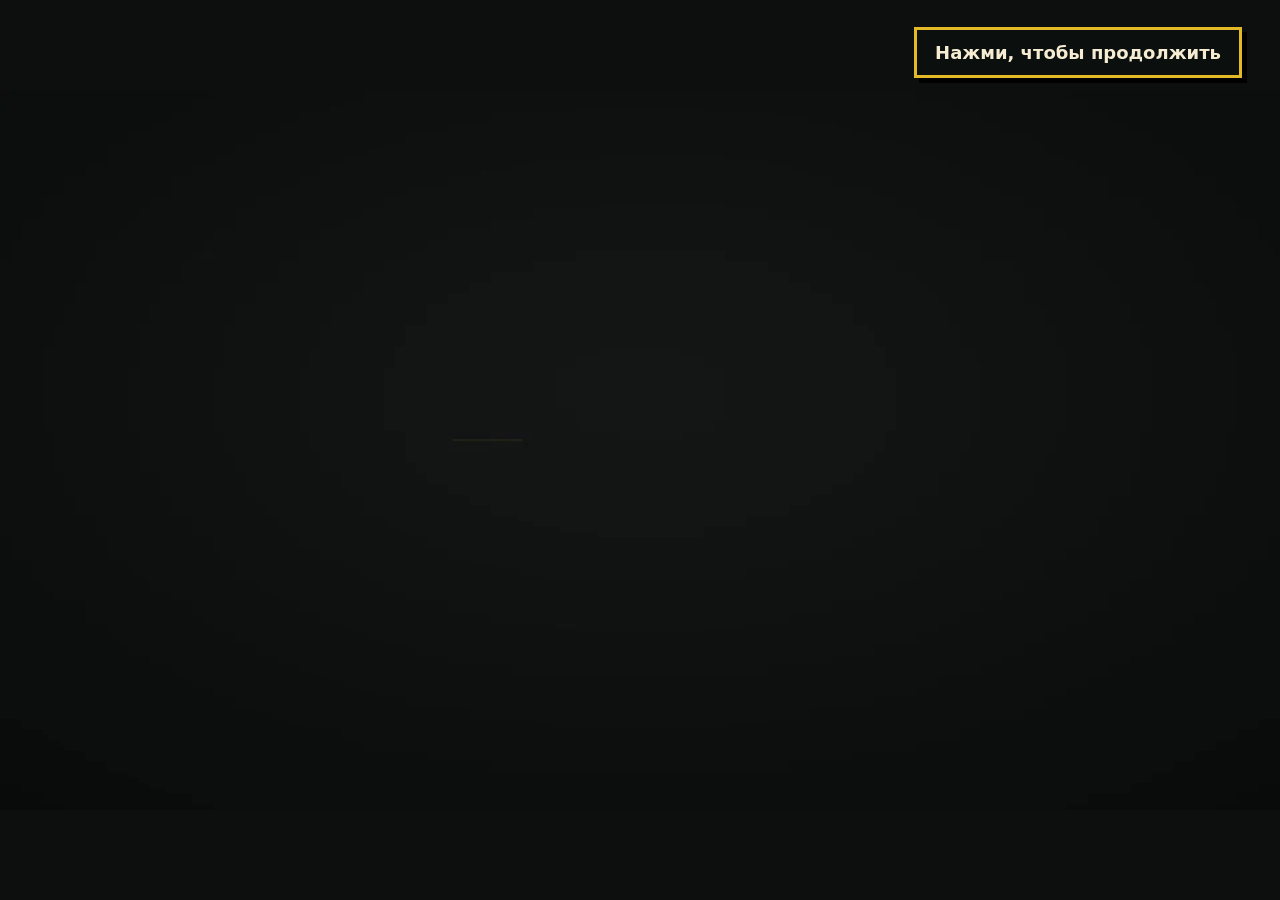
==== commit 490c0ecc: "Fix clickable KPI explanations v110" ====
--- a/index.html
+++ b/index.html
@@ -1,5 +1,5 @@
 <!doctype html>
-    <!-- Public build: v106, 2026-06-13 -->
+    <!-- Public build: v110, 2026-06-13 -->
 <html lang="ru">
   <head>
     <meta charset="UTF-8" />
@@ -3528,8 +3528,10 @@
 
 .team-room-card {
   display: grid;
+  grid-template-rows: 58px minmax(132px, 1fr) 166px;
   gap: 12px;
   min-width: 0;
+  min-height: 562px;
   padding: 14px;
   color: var(--text);
   background: #f0ead8;
@@ -3542,6 +3544,7 @@
   grid-template-columns: 52px minmax(0, 1fr);
   gap: 10px;
   align-items: center;
+  min-height: 58px;
 }
 
 .team-room-card header strong,
@@ -3561,7 +3564,9 @@
 
 .team-stats {
   display: grid;
+  grid-template-rows: repeat(3, minmax(0, 1fr));
   gap: 9px;
+  min-height: 166px;
   padding: 10px;
   color: var(--ink);
   background: #11110f;
@@ -3573,6 +3578,7 @@
   grid-template-columns: 1fr auto;
   gap: 5px 10px;
   align-items: center;
+  min-height: 0;
   font-weight: 900;
 }
 
@@ -3970,6 +3976,10 @@
 
   .team-room-grid {
     grid-template-columns: 1fr;
+  }
+
+  .team-room-card {
+    min-height: 0;
   }
 }
 
@@ -4165,7 +4175,7 @@
             </div>
             <section class="start-title-panel">
               <span class="start-kicker">Симулятор Управленческого Опыта</span>
-              <img class="brand-lockup" src="github-pages-slim-20260531/assets/brand/kredo-lidera-lockup.png?v=clean-center-1" alt="Кредо Лидера. Опыт. Стратегия. Выбор" />
+              <img class="brand-lockup" src="[data-uri]" alt="Кредо Лидера. Опыт. Стратегия. Выбор" />
               <p>Тренируй решения без риска для команды: выбирай сценарии, анализируй последствия и получай персональный ИПР руководителя.</p>
               <button class="render-start-button" type="button" data-action="simulationSelect">Войти в симулятор</button>
             </section>
@@ -4214,7 +4224,7 @@
     hairStyle: "short",
     accessory: "none",
     outfit: "gold",
-    portrait: "github-pages-slim-20260531/assets/player/leader-ai-1.png",
+    portrait: "[data-uri]",
   },
   openMember: "",
   teamStats: {},
@@ -4441,8 +4451,8 @@
 };
 
 const aiLeaderPortraits = {
-  male: ["github-pages-slim-20260531/assets/player/leader-ai-1.png"],
-  female: ["github-pages-slim-20260531/assets/player/leader-ai-2.png"],
+  male: ["[data-uri]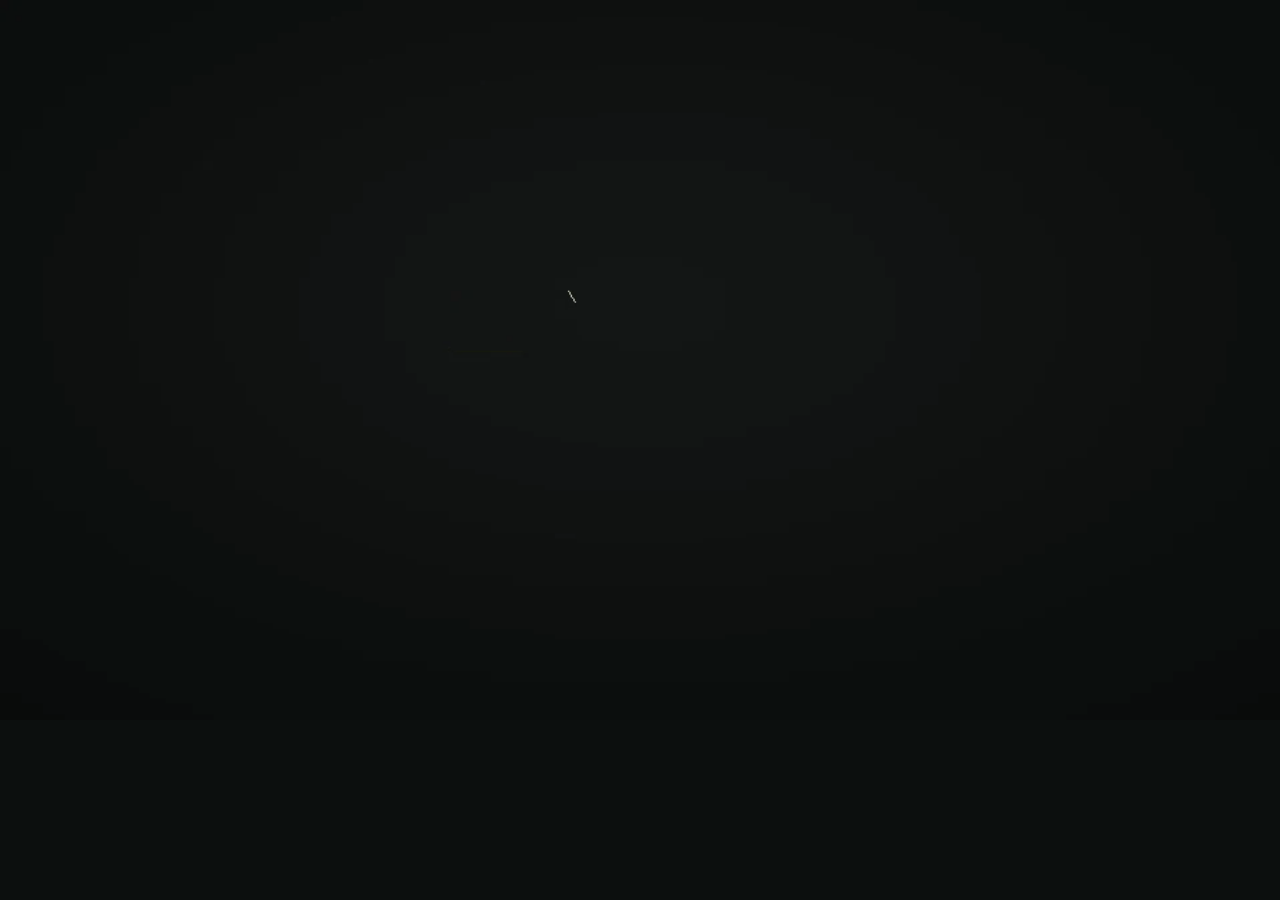
==== commit b8c9d2ea: "Update index.html" ====
--- a/index.html
+++ b/index.html
@@ -1,5 +1,5 @@
 <!doctype html>
-    <!-- Public build: v110, 2026-06-13 -->
+    <!-- Public build: v122, 2026-06-17 -->
 <html lang="ru">
   <head>
     <meta charset="UTF-8" />
@@ -42,8 +42,8 @@
   z-index: 10000;
   inset: 0;
   display: grid;
+  grid-template-rows: minmax(0, 1fr) auto;
   overflow: hidden;
-  place-items: center;
   background: #0c0f0e;
   cursor: pointer;
   opacity: 1;
@@ -54,31 +54,62 @@
   display: grid;
   width: 100%;
   height: 100%;
+  min-height: 0;
+  overflow: hidden;
   place-items: center;
 }
 
 .logo-reveal-screen img {
   display: block;
-  width: min(100vw, calc(100dvh * 16 / 9));
-  height: min(100dvh, calc(100vw * 9 / 16));
+  width: min(100vw, calc((100dvh - 92px) * 16 / 9));
+  height: auto;
   max-width: 100%;
-  max-height: 100%;
+  max-height: calc(100dvh - 92px);
   object-fit: contain;
 }
 
-.logo-reveal-hint {
-  position: absolute;
-  top: clamp(18px, 3vh, 32px);
-  right: clamp(18px, 3vw, 38px);
-  padding: 12px 18px;
-  color: var(--ink);
-  background: rgba(12, 15, 14, 0.96);
-  border: 3px solid var(--gold);
-  box-shadow: 5px 5px 0 #000;
-  font-size: clamp(13px, 1.5vw, 18px);
-  font-weight: 900;
+.logo-reveal-enter {
+  position: relative;
+  z-index: 2;
+  justify-self: center;
+  margin: 12px 18px clamp(18px, 3vh, 30px);
+  min-width: clamp(220px, 20vw, 320px);
+  min-height: 58px;
+  padding: 12px 24px;
+  color: #050504;
+  background: var(--gold);
+  border: 4px solid #050504;
+  box-shadow:
+    0 0 0 3px var(--gold),
+    8px 8px 0 rgba(0, 0, 0, 0.88);
+  font-size: clamp(16px, 1.6vw, 22px);
+  font-weight: 1000;
+  text-transform: uppercase;
   white-space: nowrap;
-  animation: revealHintPulse 1.8s ease-in-out infinite;
+  visibility: hidden;
+  pointer-events: none;
+  opacity: 0;
+  transform: translateY(12px);
+  transition:
+    opacity 700ms ease,
+    transform 700ms ease,
+    visibility 0s linear 700ms;
+}
+
+.logo-reveal-screen.is-frozen .logo-reveal-enter {
+  visibility: visible;
+  pointer-events: auto;
+  opacity: 1;
+  transform: translateY(0);
+  transition-delay: 0s;
+}
+
+.logo-reveal-enter:hover,
+.logo-reveal-enter:focus-visible {
+  color: var(--gold);
+  background: #11110f;
+  outline: 3px solid var(--ink);
+  outline-offset: 3px;
 }
 
 .logo-reveal-screen:focus-visible {
@@ -1127,6 +1158,762 @@
   margin-top: 4px;
 }
 
+.top-motivation-debt {
+  display: inline-flex;
+  align-items: center;
+  gap: 8px;
+  min-height: 44px;
+  padding: 0 14px;
+  color: var(--ink);
+  font-weight: 900;
+  background: #1c1c18;
+  border: 3px solid #050504;
+}
+
+.top-motivation-debt .ui-icon {
+  width: 22px;
+  height: 22px;
+  color: var(--gold);
+}
+
+.motivation-workspace {
+  display: grid;
+  grid-template-columns: 300px minmax(0, 1fr);
+  min-height: 100%;
+  color: #171714;
+  background:
+    repeating-linear-gradient(0deg, rgba(17, 17, 15, 0.035) 0 2px, transparent 2px 5px),
+    #ece6d4;
+}
+
+.motivation-sidebar {
+  display: flex;
+  flex-direction: column;
+  gap: 14px;
+  padding: 20px;
+  color: var(--ink);
+  background: #11110f;
+  border-right: 6px solid #050504;
+}
+
+.motivation-person {
+  display: grid;
+  grid-template-columns: 74px minmax(0, 1fr);
+  gap: 12px;
+  align-items: center;
+  padding-bottom: 16px;
+  border-bottom: 3px solid #34342e;
+}
+
+.motivation-person .portrait-avatar {
+  width: 72px;
+  height: 82px;
+  border: 4px solid #050504;
+}
+
+.motivation-person strong,
+.motivation-person span {
+  display: block;
+}
+
+.motivation-person strong {
+  color: var(--gold);
+  font-size: 25px;
+}
+
+.motivation-person span {
+  color: var(--muted);
+  font-weight: 800;
+  line-height: 1.25;
+}
+
+.motivation-signal {
+  padding: 14px;
+  background: #1c1c18;
+  border-left: 5px solid var(--gold);
+}
+
+.motivation-signal span,
+.motivation-signal b {
+  display: block;
+}
+
+.motivation-signal span {
+  margin-bottom: 7px;
+  color: var(--gold);
+  font-size: 12px;
+  font-weight: 900;
+  text-transform: uppercase;
+}
+
+.motivation-signal b {
+  line-height: 1.25;
+}
+
+.motivation-sidebar-metrics {
+  display: grid;
+  gap: 10px;
+}
+
+.motivation-sidebar-metrics > strong {
+  padding-top: 4px;
+  color: var(--muted);
+  font-size: 13px;
+  text-transform: uppercase;
+}
+
+.motivation-metric {
+  display: grid;
+  grid-template-columns: minmax(0, 1fr) auto;
+  gap: 6px 10px;
+  min-width: 0;
+}
+
+.motivation-metric span {
+  font-size: 14px;
+  font-weight: 900;
+}
+
+.motivation-metric b {
+  color: var(--gold);
+}
+
+.motivation-metric .bar,
+.motivation-team-metric .bar {
+  grid-column: 1 / -1;
+  height: 9px;
+  overflow: hidden;
+  background: #34342e;
+  border: 1px solid #050504;
+}
+
+.motivation-metric .bar span,
+.motivation-team-metric .bar span {
+  display: block;
+  height: 100%;
+  background: var(--gold);
+}
+
+.motivation-metric.risk .bar span,
+.motivation-team-metric.risk .bar span {
+  background: var(--red);
+}
+
+.motivation-metric.risk b {
+  color: var(--red);
+}
+
+.motivation-debt-mini {
+  display: grid;
+  grid-template-columns: 42px minmax(0, 1fr);
+  gap: 10px;
+  align-items: center;
+  margin-top: auto;
+  padding: 12px;
+  background: #050504;
+  border: 2px solid #34342e;
+}
+
+.motivation-debt-mini > span {
+  display: grid;
+  width: 40px;
+  height: 40px;
+  place-items: center;
+  color: #050504;
+  background: var(--gold);
+}
+
+.motivation-debt-mini small,
+.motivation-debt-mini b {
+  display: block;
+}
+
+.motivation-debt-mini small {
+  color: var(--muted);
+}
+
+.motivation-debt-mini b {
+  font-size: 25px;
+}
+
+.motivation-main {
+  min-width: 0;
+  padding: 22px;
+  overflow: auto;
+}
+
+.motivation-progress {
+  display: grid;
+  grid-template-columns: repeat(5, minmax(0, 1fr));
+  margin-bottom: 20px;
+  color: #6d6758;
+  background: #d6cfbc;
+  border: 3px solid #171714;
+}
+
+.motivation-progress span {
+  display: flex;
+  gap: 8px;
+  align-items: center;
+  min-width: 0;
+  padding: 10px 12px;
+  font-size: 13px;
+  font-weight: 900;
+  border-right: 2px solid #9e9681;
+}
+
+.motivation-progress span:last-child {
+  border-right: 0;
+}
+
+.motivation-progress b {
+  display: grid;
+  flex: 0 0 27px;
+  width: 27px;
+  height: 27px;
+  place-items: center;
+  color: #ece6d4;
+  background: #6d6758;
+}
+
+.motivation-progress .active {
+  color: #050504;
+  background: var(--gold);
+}
+
+.motivation-progress .active b {
+  color: var(--gold);
+  background: #050504;
+}
+
+.motivation-progress .done {
+  color: #ece6d4;
+  background: #282823;
+}
+
+.motivation-progress .done b {
+  color: #050504;
+  background: #94c76b;
+}
+
+.motivation-stage {
+  width: min(1120px, 100%);
+  margin: 0 auto;
+  padding-bottom: 30px;
+}
+
+.motivation-stage h2 {
+  max-width: 930px;
+  margin: 8px 0 14px;
+  font-size: clamp(34px, 4vw, 58px);
+  line-height: 1.02;
+}
+
+.motivation-stage h3 {
+  margin: 24px 0 12px;
+  font-size: 24px;
+}
+
+.motivation-eyebrow {
+  display: block;
+  color: #8f7211;
+  font-size: 14px;
+  font-weight: 1000;
+  text-transform: uppercase;
+}
+
+.motivation-lead {
+  max-width: 980px;
+  margin: 0 0 20px;
+  color: #4f4a3f;
+  font-size: 20px;
+  font-weight: 750;
+  line-height: 1.45;
+}
+
+.motivation-facts {
+  display: grid;
+  grid-template-columns: repeat(2, minmax(0, 1fr));
+  gap: 10px;
+}
+
+.motivation-facts > span {
+  display: grid;
+  grid-template-columns: 32px minmax(0, 1fr);
+  gap: 8px;
+  align-items: center;
+  padding: 12px;
+  font-weight: 800;
+  background: #f5efd9;
+  border: 2px solid #171714;
+}
+
+.motivation-facts .ui-icon {
+  width: 26px;
+  height: 26px;
+  color: #8f7211;
+}
+
+.motivation-team-link {
+  display: grid;
+  grid-template-columns: minmax(240px, 0.8fr) minmax(420px, 1.2fr);
+  gap: 18px;
+  margin: 20px 0;
+  padding: 18px;
+  color: var(--ink);
+  background: #11110f;
+  border: 4px solid #050504;
+  box-shadow: 7px 7px 0 rgba(0, 0, 0, 0.22);
+}
+
+.motivation-team-link strong {
+  color: var(--gold);
+  font-size: 22px;
+}
+
+.motivation-team-link p {
+  line-height: 1.4;
+}
+
+.motivation-team-link > div:last-child,
+.motivation-team-results {
+  display: grid;
+  gap: 12px;
+}
+
+.motivation-team-metric {
+  display: grid;
+  grid-template-columns: minmax(0, 1fr) auto;
+  gap: 6px 10px;
+  align-items: center;
+  font-weight: 900;
+}
+
+.motivation-team-metric b {
+  color: var(--gold);
+}
+
+.motivation-primary {
+  min-width: 300px;
+  min-height: 58px;
+  margin-top: 12px;
+  color: #050504;
+  background: var(--gold);
+  border: 4px solid #050504;
+  box-shadow: 7px 7px 0 #050504;
+}
+
+.hypothesis-grid,
+.promise-grid,
+.followup-grid {
+  display: grid;
+  grid-template-columns: repeat(3, minmax(0, 1fr));
+  gap: 14px;
+}
+
+.hypothesis-card,
+.promise-grid button,
+.followup-grid button {
+  display: flex;
+  flex-direction: column;
+  align-items: flex-start;
+  min-width: 0;
+  min-height: 220px;
+  padding: 18px;
+  color: var(--ink);
+  text-align: left;
+  background: #11110f;
+  border: 4px solid #050504;
+  box-shadow: 6px 6px 0 rgba(0, 0, 0, 0.75);
+  overflow: auto;
+  scrollbar-color: var(--gold) #25241f;
+}
+
+.hypothesis-card > span,
+.promise-grid button > span {
+  display: grid;
+  width: 48px;
+  height: 48px;
+  place-items: center;
+  color: #050504;
+  background: var(--gold);
+  border: 3px solid #050504;
+}
+
+.hypothesis-card strong,
+.promise-grid strong,
+.followup-grid strong {
+  margin: 14px 0 8px;
+  color: var(--gold);
+  font-size: 21px;
+  line-height: 1.15;
+}
+
+.hypothesis-card small,
+.promise-grid small,
+.followup-grid span {
+  color: var(--ink);
+  font-size: 16px;
+  font-weight: 750;
+  line-height: 1.4;
+}
+
+.hypothesis-card.selected,
+.promise-grid button.selected {
+  color: #050504;
+  background: #f1d15d;
+  border-color: #050504;
+}
+
+.hypothesis-card.selected strong,
+.hypothesis-card.selected small,
+.promise-grid button.selected strong,
+.promise-grid button.selected small {
+  color: #050504;
+}
+
+.motivation-feedback {
+  margin-top: 18px;
+  padding: 16px;
+  font-size: 18px;
+  font-weight: 850;
+  line-height: 1.4;
+  background: #f5efd9;
+  border-left: 7px solid var(--gold);
+}
+
+.employee-dialogue {
+  display: grid;
+  grid-template-columns: 130px minmax(0, 1fr);
+  gap: 18px;
+  align-items: center;
+  padding: 18px;
+  color: var(--ink);
+  background: #11110f;
+  border: 4px solid #050504;
+}
+
+.employee-dialogue .portrait-avatar {
+  width: 128px;
+  height: 150px;
+  border: 4px solid #050504;
+}
+
+.employee-dialogue strong,
+.employee-dialogue span {
+  display: block;
+}
+
+.employee-dialogue strong {
+  color: var(--gold);
+  font-size: 29px;
+}
+
+.employee-dialogue span {
+  color: var(--muted);
+  font-weight: 800;
+}
+
+.employee-dialogue p {
+  margin: 13px 0 0;
+  font-size: 22px;
+  font-weight: 800;
+  line-height: 1.4;
+}
+
+.evidence-strip {
+  display: flex;
+  gap: 8px;
+  align-items: center;
+  flex-wrap: wrap;
+  padding: 12px 0;
+}
+
+.evidence-strip span {
+  padding: 6px 10px;
+  color: #050504;
+  font-weight: 900;
+  background: var(--gold);
+  border: 2px solid #050504;
+}
+
+.dialogue-choice-list {
+  display: grid;
+  gap: 10px;
+}
+
+.dialogue-choice-list button {
+  display: grid;
+  grid-template-columns: 44px minmax(0, 1fr);
+  gap: 12px;
+  align-items: center;
+  min-height: 72px;
+  padding: 12px;
+  color: var(--ink);
+  text-align: left;
+  background: #11110f;
+  border: 3px solid #050504;
+  max-height: min(28vh, 260px);
+  overflow: auto;
+  scrollbar-color: var(--gold) #25241f;
+}
+
+.dialogue-choice-list button > span {
+  display: grid;
+  width: 42px;
+  height: 42px;
+  place-items: center;
+  color: #050504;
+  background: var(--gold);
+}
+
+.dialogue-choice-list button:hover {
+  color: #050504;
+  background: var(--gold);
+}
+
+.solution-builder {
+  display: grid;
+  grid-template-columns: repeat(3, minmax(0, 1fr));
+  gap: 14px;
+}
+
+.solution-builder fieldset {
+  min-width: 0;
+  margin: 0;
+  padding: 14px;
+  background: #d6cfbc;
+  border: 3px solid #171714;
+}
+
+.solution-builder legend {
+  width: calc(100% - 12px);
+  padding: 0 6px;
+}
+
+.solution-builder legend b,
+.solution-builder legend span {
+  display: block;
+}
+
+.solution-builder legend b {
+  color: #8f7211;
+  font-size: 22px;
+}
+
+.solution-builder legend span {
+  font-size: 13px;
+  font-weight: 800;
+}
+
+.solution-builder button {
+  width: 100%;
+  min-height: 94px;
+  max-height: min(24vh, 220px);
+  overflow: auto;
+  margin-top: 8px;
+  padding: 10px;
+  color: var(--ink);
+  text-align: left;
+  background: #11110f;
+  border: 3px solid #050504;
+}
+
+.solution-builder button.selected {
+  color: #050504;
+  background: var(--gold);
+}
+
+.solution-preview {
+  margin-top: 16px;
+  padding: 16px 20px;
+  background: #f5efd9;
+  border: 3px solid #171714;
+}
+
+.solution-preview strong {
+  color: #8f7211;
+  font-size: 20px;
+}
+
+.solution-preview li {
+  margin-top: 6px;
+  font-weight: 750;
+}
+
+.promise-grid button {
+  min-height: 260px;
+}
+
+.promise-grid em {
+  display: flex;
+  gap: 7px;
+  align-items: center;
+  margin-top: auto;
+  padding-top: 14px;
+  color: var(--gold);
+  font-style: normal;
+  font-weight: 900;
+}
+
+.promise-grid .selected em {
+  color: #050504;
+}
+
+.promise-grid em .ui-icon {
+  width: 22px;
+  height: 22px;
+}
+
+.promise-bank-entry {
+  display: grid;
+  grid-template-columns: 56px minmax(0, 1fr) auto;
+  gap: 14px;
+  align-items: center;
+  padding: 18px;
+  color: var(--ink);
+  background: #11110f;
+  border: 4px solid #050504;
+}
+
+.promise-bank-entry > span {
+  display: grid;
+  width: 54px;
+  height: 54px;
+  place-items: center;
+  color: #050504;
+  background: var(--gold);
+}
+
+.promise-bank-entry strong {
+  color: var(--gold);
+  font-size: 21px;
+}
+
+.promise-bank-entry p,
+.promise-bank-entry small {
+  display: block;
+  margin: 5px 0 0;
+}
+
+.promise-bank-entry > b {
+  padding: 8px 10px;
+  color: #050504;
+  background: var(--gold);
+  border: 2px solid #050504;
+}
+
+.followup-grid button {
+  min-height: 210px;
+}
+
+.followup-grid em {
+  margin-top: auto;
+  padding-top: 12px;
+  color: var(--red);
+  font-style: normal;
+  font-weight: 900;
+}
+
+.motivation-result-grid {
+  display: grid;
+  grid-template-columns: repeat(2, minmax(0, 1fr));
+  gap: 16px;
+}
+
+.motivation-result-grid article {
+  padding: 18px;
+  color: var(--ink);
+  background: #11110f;
+  border: 4px solid #050504;
+}
+
+.motivation-result-grid h3 {
+  margin: 0 0 16px;
+  color: var(--gold);
+}
+
+.motivation-metrics-grid {
+  display: grid;
+  grid-template-columns: repeat(2, minmax(0, 1fr));
+  gap: 12px 16px;
+}
+
+.motivation-team-results {
+  gap: 20px;
+}
+
+.debt-summary {
+  display: grid;
+  grid-template-columns: 58px minmax(0, 1fr);
+  gap: 14px;
+  align-items: center;
+  margin-top: 16px;
+  padding: 16px;
+  color: #050504;
+  border: 4px solid #050504;
+}
+
+.debt-summary.healthy {
+  background: #94c76b;
+}
+
+.debt-summary.debt {
+  background: var(--red);
+}
+
+.debt-summary > span {
+  display: grid;
+  width: 54px;
+  height: 54px;
+  place-items: center;
+  border: 3px solid #050504;
+}
+
+.debt-summary strong {
+  font-size: 23px;
+}
+
+.debt-summary p {
+  margin: 4px 0 0;
+  font-weight: 800;
+}
+
+.promise-history {
+  display: grid;
+  grid-template-columns: auto minmax(0, 1fr) auto;
+  gap: 14px;
+  align-items: center;
+  margin-top: 12px;
+  padding: 14px;
+  background: #f5efd9;
+  border: 3px solid #171714;
+}
+
+.promise-history > b {
+  padding: 7px 10px;
+  color: #050504;
+  background: var(--gold);
+}
+
+.promise-history > b.fulfilled {
+  background: #94c76b;
+}
+
+.promise-history > b.broken {
+  background: var(--red);
+}
+
+.motivation-result-actions {
+  display: flex;
+  gap: 12px;
+  margin-top: 18px;
+}
+
+.motivation-result-actions button {
+  min-height: 58px;
+}
+
 @keyframes syncPulse {
   0%,
   100% {
@@ -1335,6 +2122,7 @@
   gap: 10px;
   padding: 18px;
   text-align: left;
+  overflow: hidden;
 }
 
 .option-card strong {
@@ -1351,6 +2139,28 @@
 
 .branch-grid .option-card {
   min-height: auto;
+}
+
+.draft-card {
+  max-height: min(42vh, 360px);
+  grid-template-rows: auto minmax(0, 1fr);
+}
+
+.draft-card > span {
+  display: block;
+  max-height: 100%;
+  overflow: auto;
+  padding-right: 6px;
+  color: var(--ink);
+  font-size: clamp(17px, 1.35vw, 24px);
+  line-height: 1.36;
+  scrollbar-color: var(--gold) #25241f;
+}
+
+.draft-list {
+  min-height: 0;
+  overflow: auto;
+  padding-right: 4px;
 }
 
 .delta-list {
@@ -3140,6 +3950,63 @@
   font-weight: 900;
 }
 
+.dashboard-panel {
+  display: grid;
+  grid-template-columns: repeat(4, minmax(0, 1fr));
+  gap: 12px;
+}
+
+.dashboard-stat {
+  display: grid;
+  gap: 8px;
+  padding: 14px;
+  color: var(--ink);
+  background: #11110f;
+  border: 3px solid #050504;
+}
+
+.dashboard-stat span {
+  color: #b8b09c;
+  font-weight: 900;
+}
+
+.dashboard-stat b {
+  color: var(--gold);
+  font-size: clamp(28px, 3vw, 44px);
+  line-height: 1;
+}
+
+.dashboard-stat.risk b {
+  color: var(--bad);
+}
+
+.dashboard-connect {
+  display: grid;
+  gap: 12px;
+  margin-top: 14px;
+  padding: 16px;
+  color: var(--ink);
+  background: #11110f;
+  border: 3px solid #050504;
+}
+
+.dashboard-connect label {
+  display: grid;
+  gap: 6px;
+  color: var(--gold);
+  font-weight: 900;
+}
+
+.dashboard-connect input {
+  width: 100%;
+  padding: 14px;
+  color: var(--ink);
+  background: #1a1a16;
+  border: 3px solid #050504;
+  font: inherit;
+  font-weight: 800;
+}
+
 .desktop-workbench {
   display: grid;
   grid-template-columns: minmax(0, 1.15fr) minmax(0, 0.85fr);
@@ -3903,6 +4770,19 @@
     grid-template-columns: 1fr;
   }
 
+  .motivation-workspace {
+    grid-template-columns: 250px minmax(0, 1fr);
+  }
+
+  .motivation-team-link,
+  .motivation-result-grid {
+    grid-template-columns: 1fr;
+  }
+
+  .solution-builder {
+    grid-template-columns: 1fr;
+  }
+
   .team-room-grid {
     grid-template-columns: repeat(2, minmax(0, 1fr));
   }
@@ -3917,6 +4797,84 @@
 }
 
 @media (max-width: 760px) {
+  .motivation-workspace {
+    display: block;
+  }
+
+  .motivation-sidebar {
+    display: grid;
+    grid-template-columns: repeat(2, minmax(0, 1fr));
+    border-right: 0;
+    border-bottom: 5px solid #050504;
+  }
+
+  .motivation-sidebar-metrics {
+    grid-column: 1 / -1;
+    grid-template-columns: repeat(2, minmax(0, 1fr));
+  }
+
+  .motivation-debt-mini {
+    margin-top: 0;
+  }
+
+  .motivation-main {
+    padding: 12px;
+  }
+
+  .motivation-progress {
+    grid-template-columns: repeat(5, minmax(50px, 1fr));
+    overflow-x: auto;
+  }
+
+  .motivation-progress span {
+    justify-content: center;
+    padding: 8px 5px;
+    font-size: 0;
+  }
+
+  .motivation-progress b {
+    font-size: 13px;
+  }
+
+  .motivation-stage h2 {
+    font-size: 36px;
+  }
+
+  .motivation-facts,
+  .hypothesis-grid,
+  .promise-grid,
+  .followup-grid,
+  .motivation-metrics-grid {
+    grid-template-columns: 1fr;
+  }
+
+  .employee-dialogue {
+    grid-template-columns: 84px minmax(0, 1fr);
+  }
+
+  .employee-dialogue .portrait-avatar {
+    width: 82px;
+    height: 98px;
+  }
+
+  .employee-dialogue p {
+    font-size: 17px;
+  }
+
+  .promise-bank-entry,
+  .promise-history {
+    grid-template-columns: 1fr;
+  }
+
+  .motivation-result-actions {
+    flex-direction: column;
+  }
+
+  .motivation-primary {
+    width: 100%;
+    min-width: 0;
+  }
+
   .portrait-generator {
     grid-template-columns: auto 1fr;
   }
@@ -4141,9 +5099,11 @@
 </style>
   </head>
   <body class="is-start-screen is-logo-reveal">
-    <section id="logoReveal" class="logo-reveal-screen" role="button" tabindex="0" aria-label="Нажми, чтобы продолжить">
-      <img src="[data-uri]" alt="Кредо Лидера" />
-      <span class="logo-reveal-hint">Нажми, чтобы продолжить</span>
+    <section id="logoReveal" class="logo-reveal-screen" aria-label="Заставка Кредо Лидера">
+      <img src="[data-uri]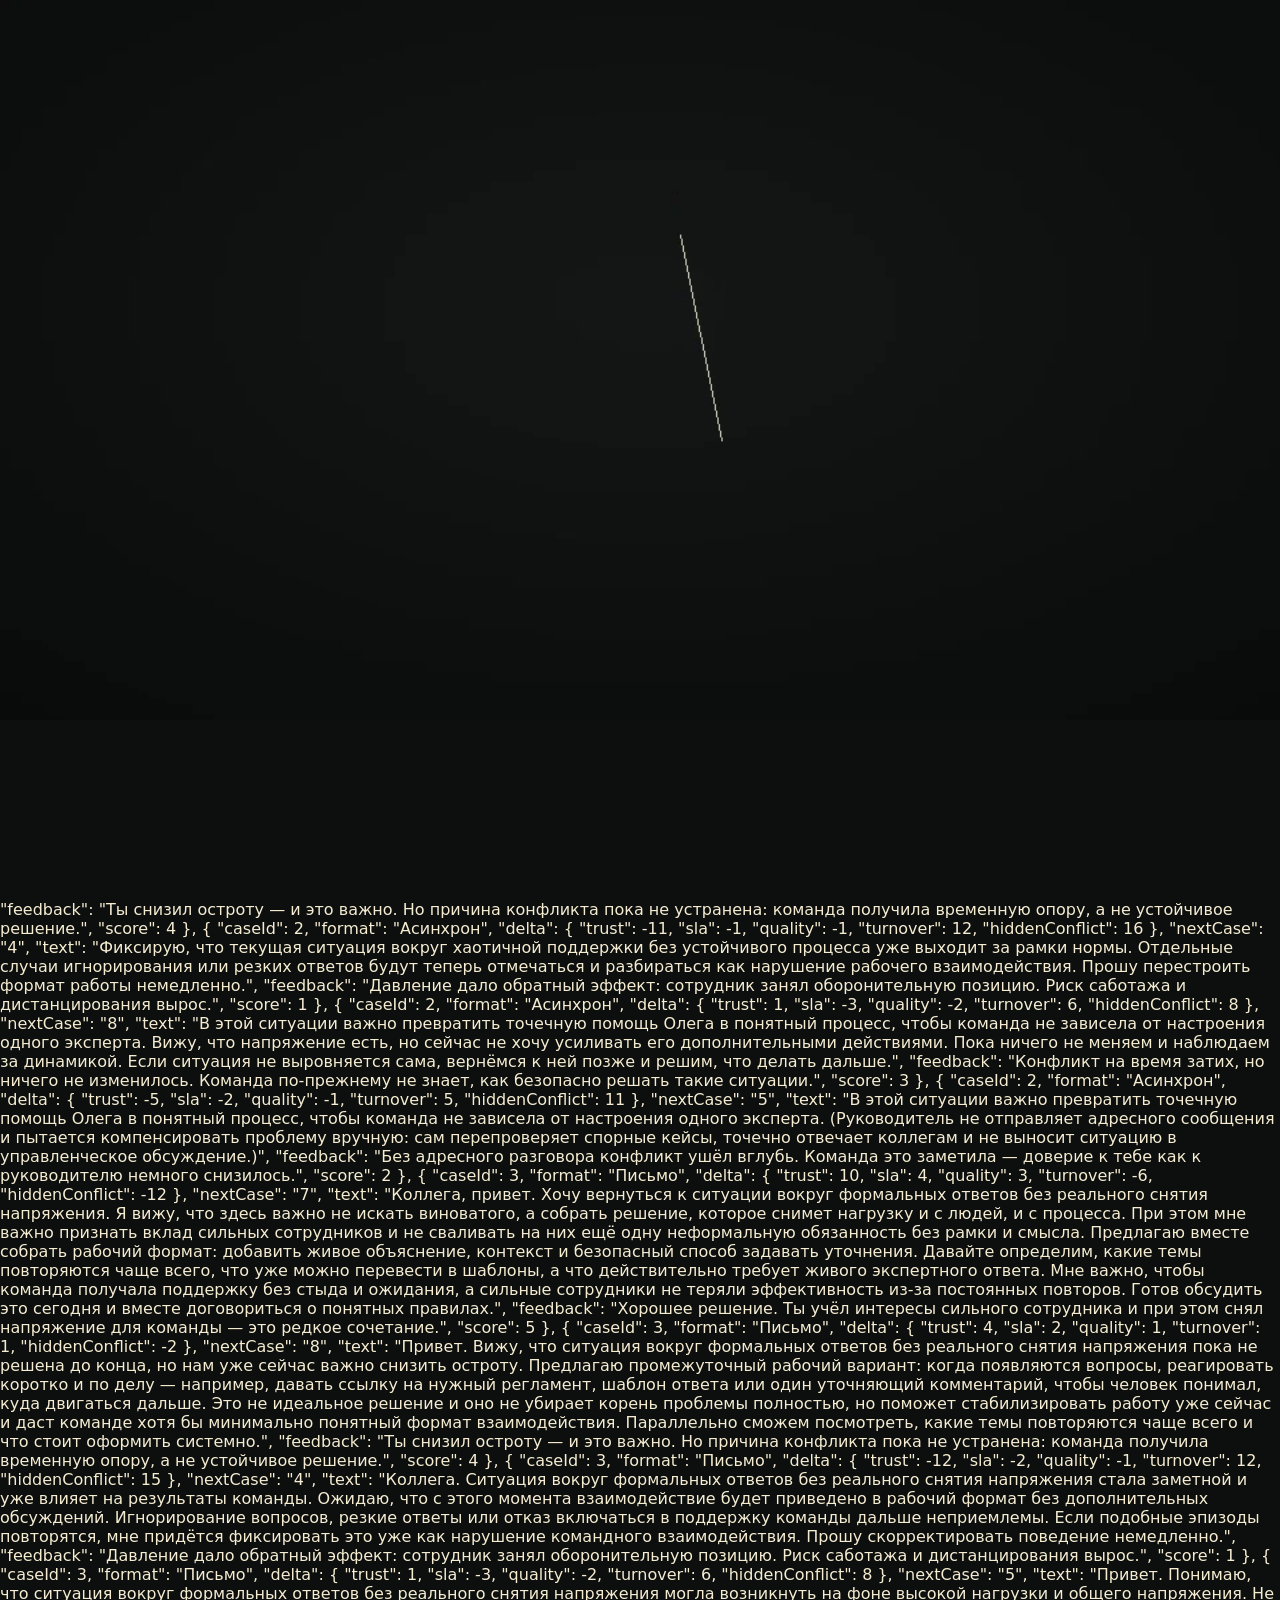
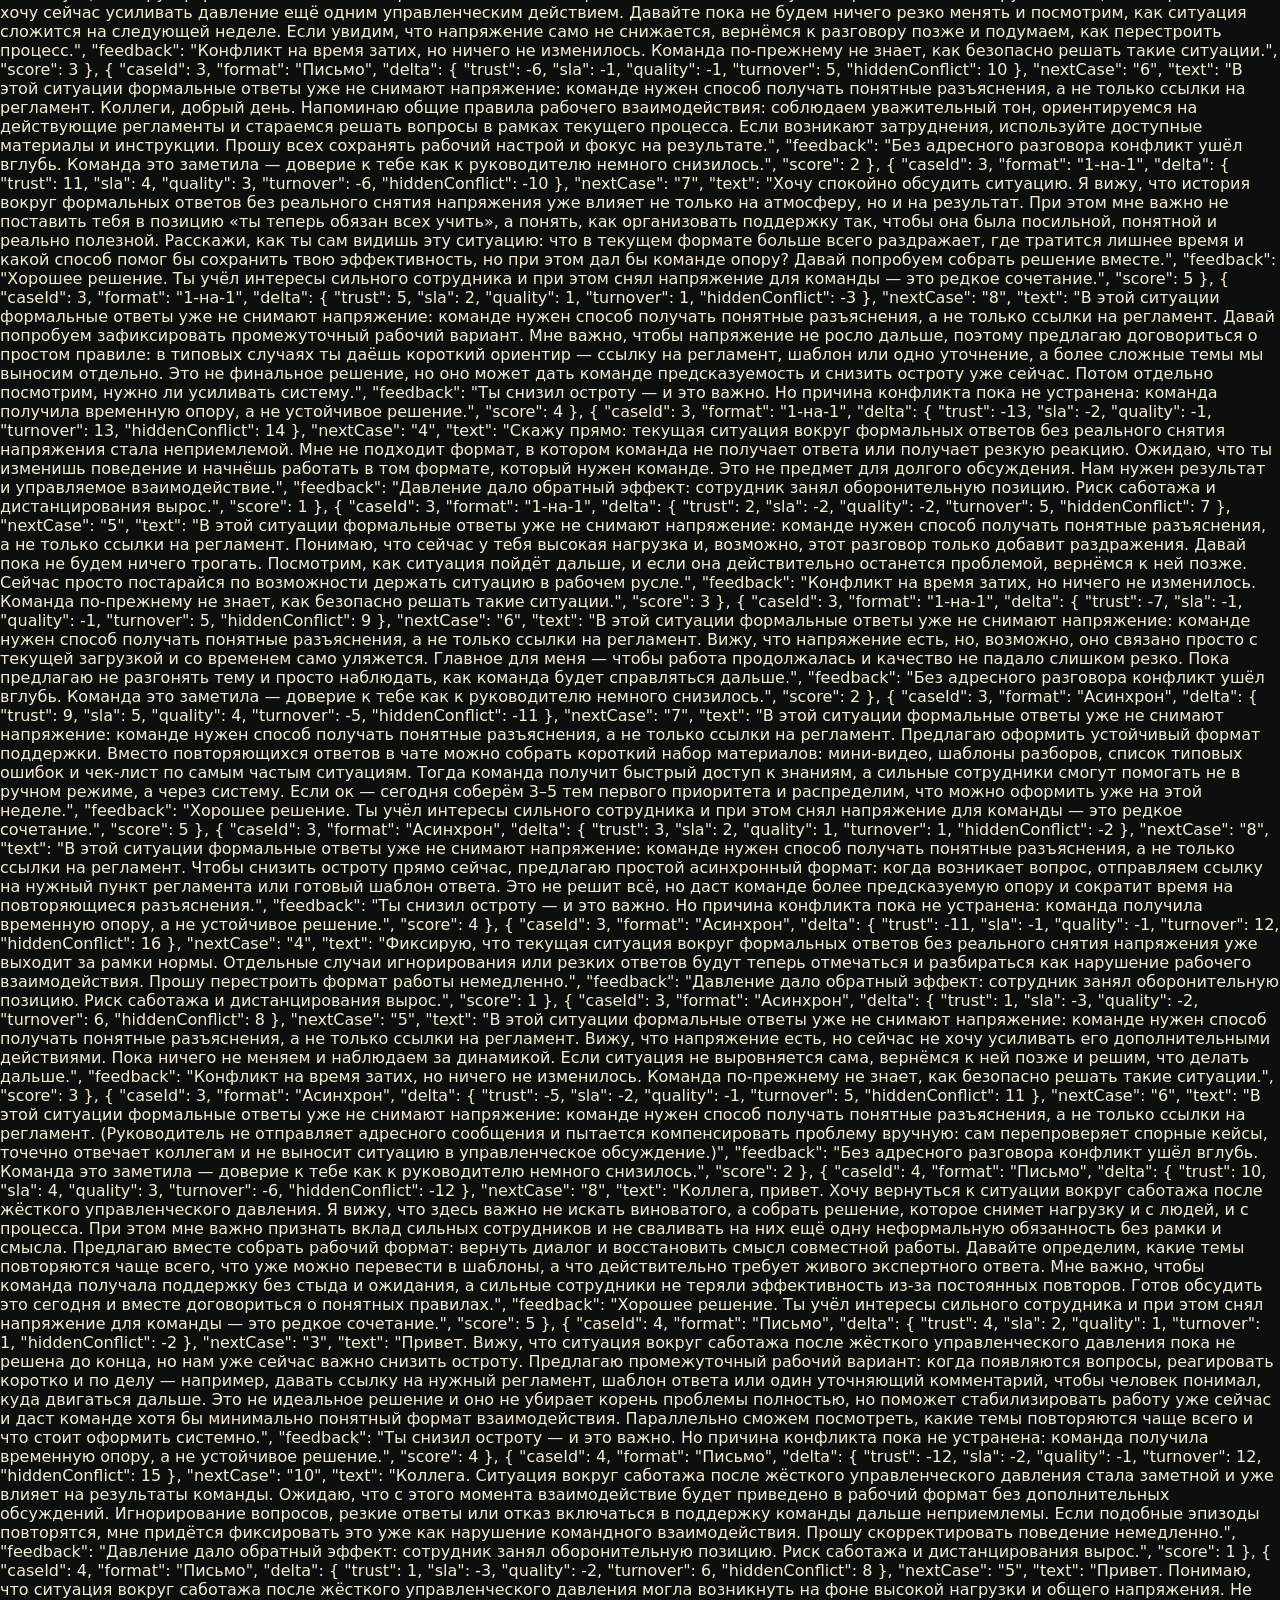
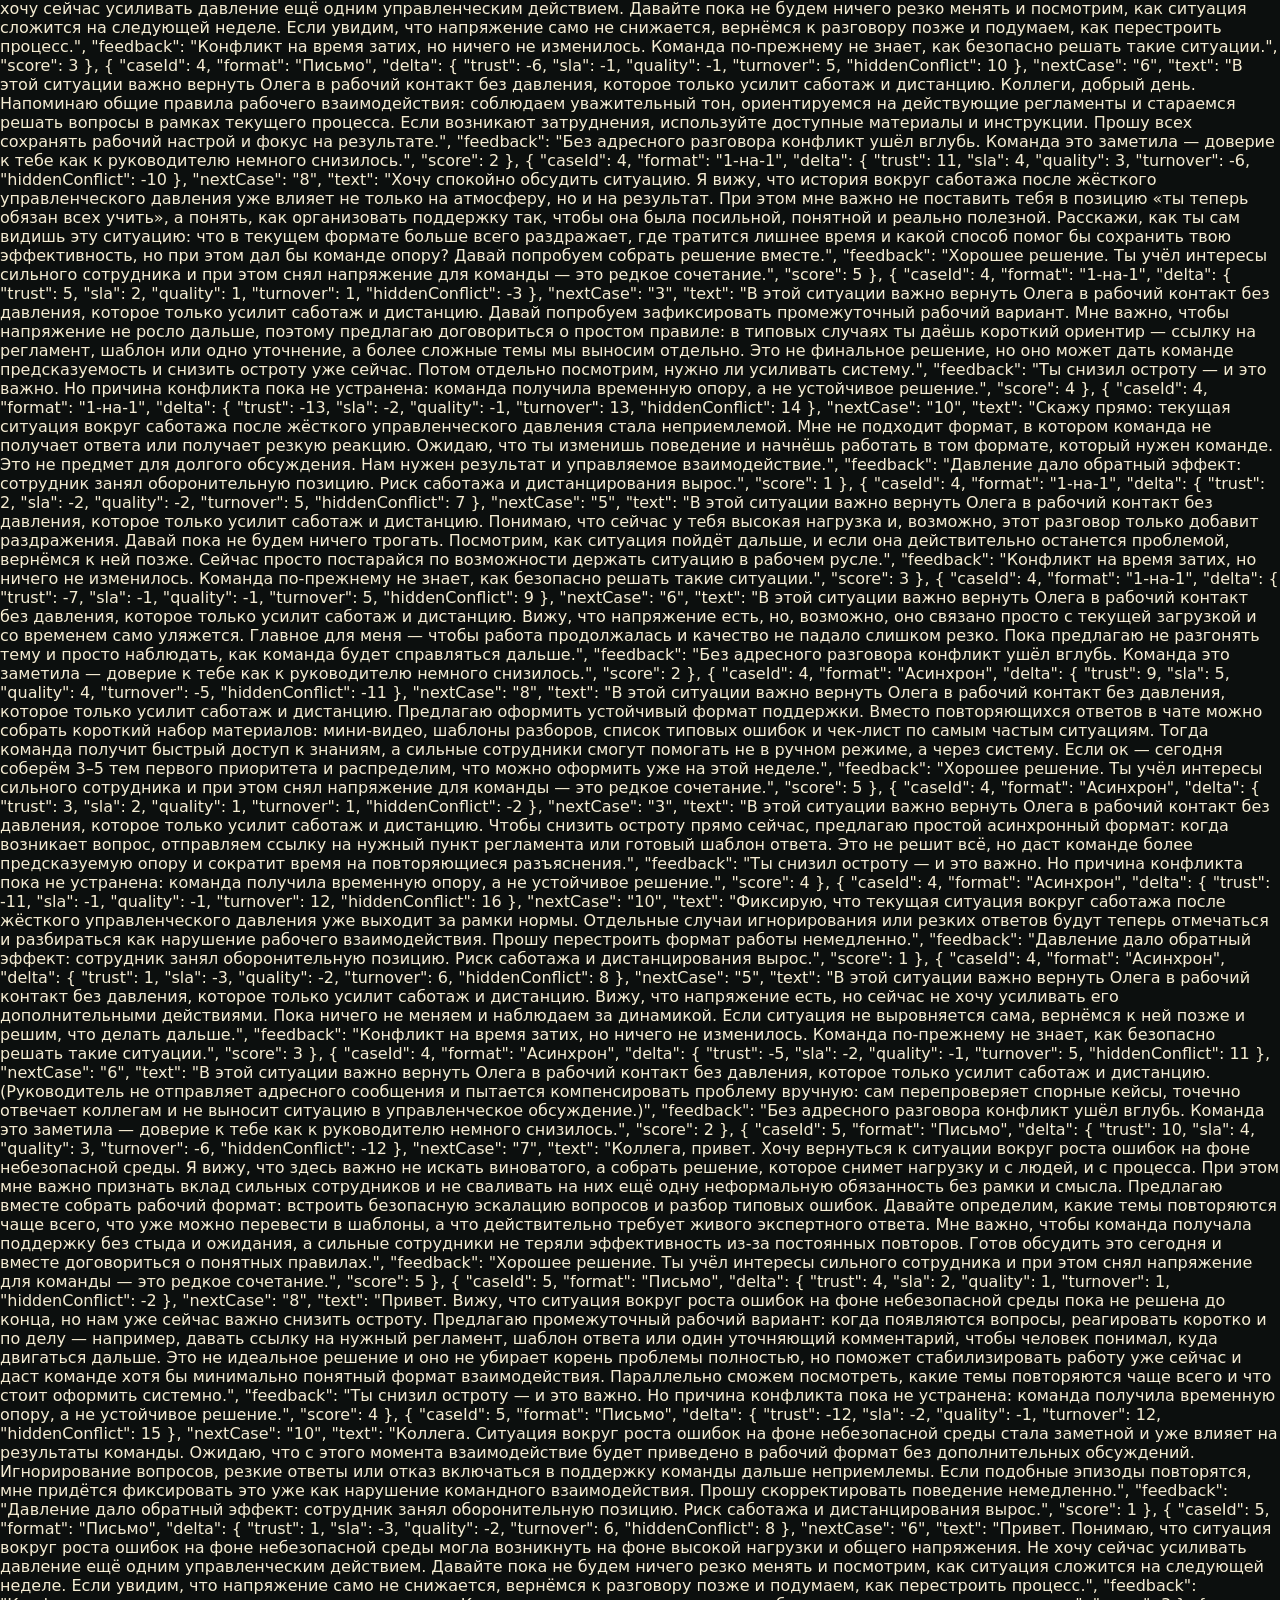
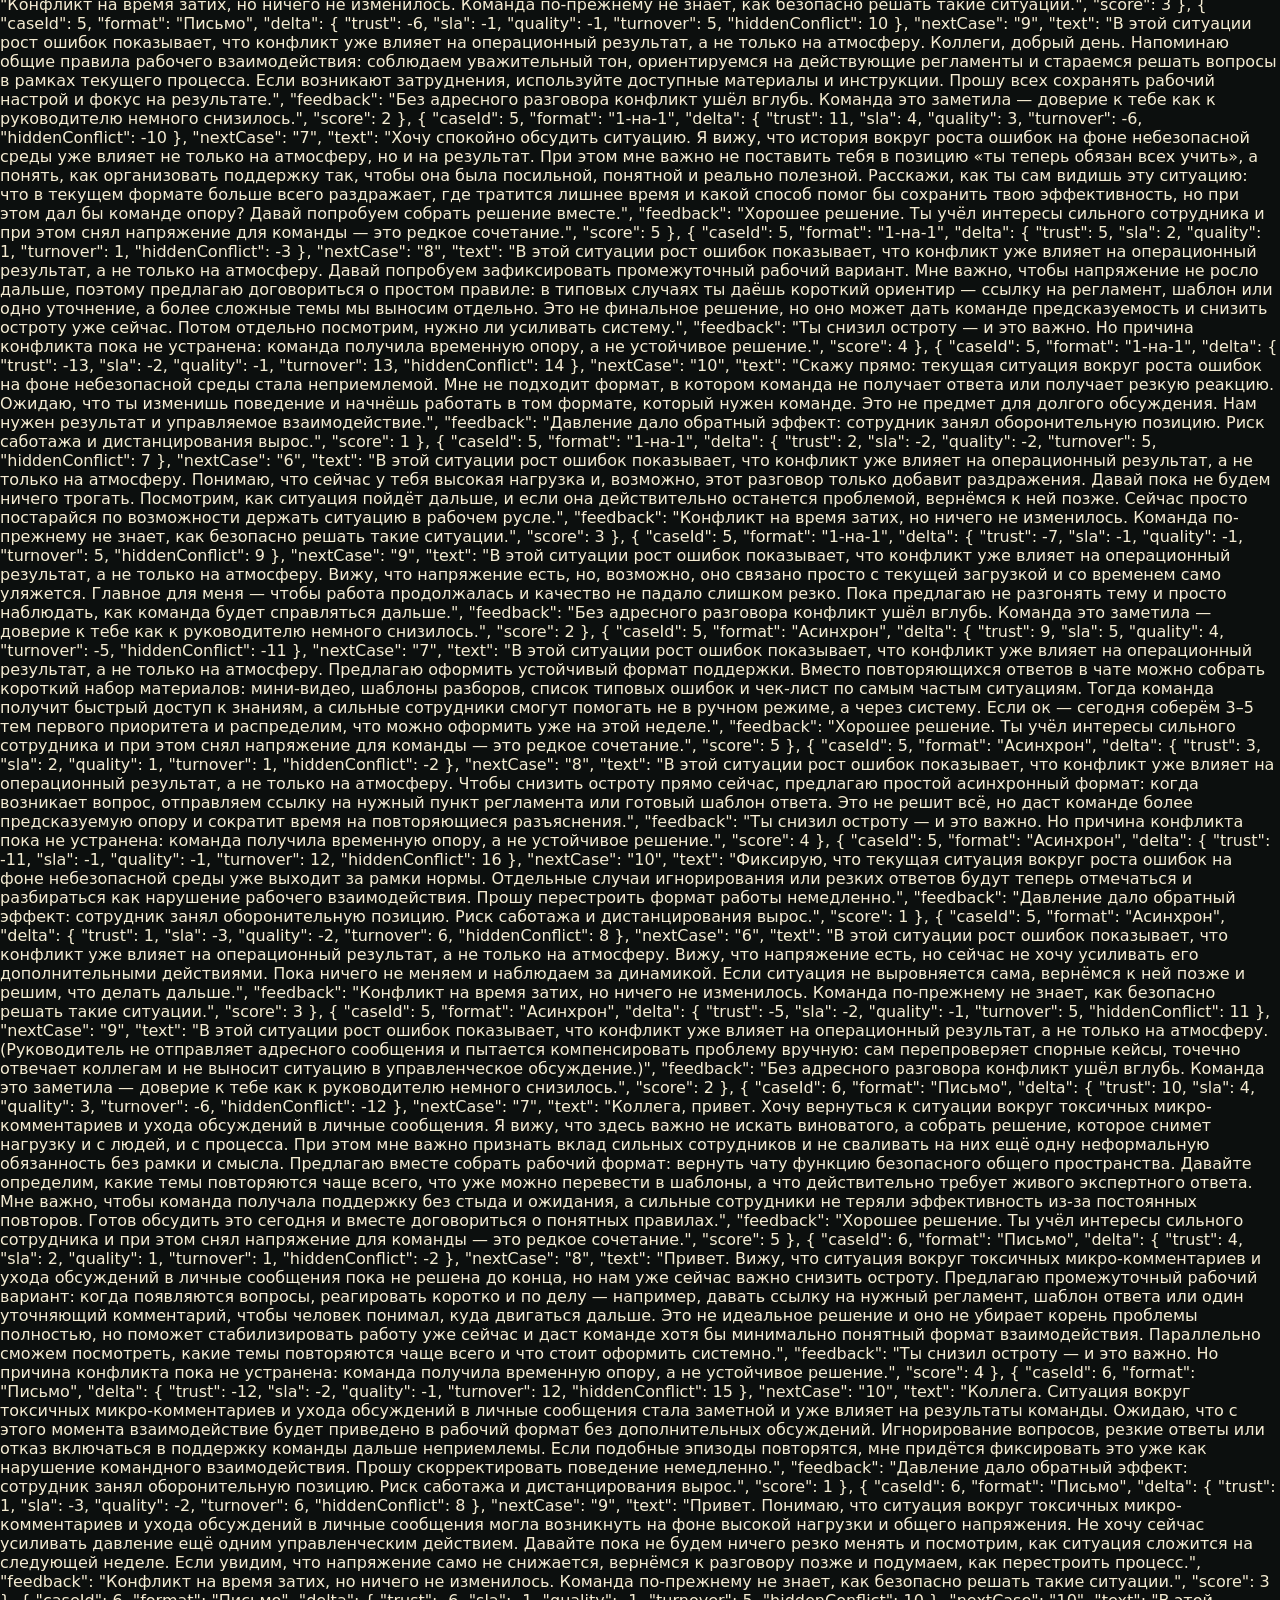
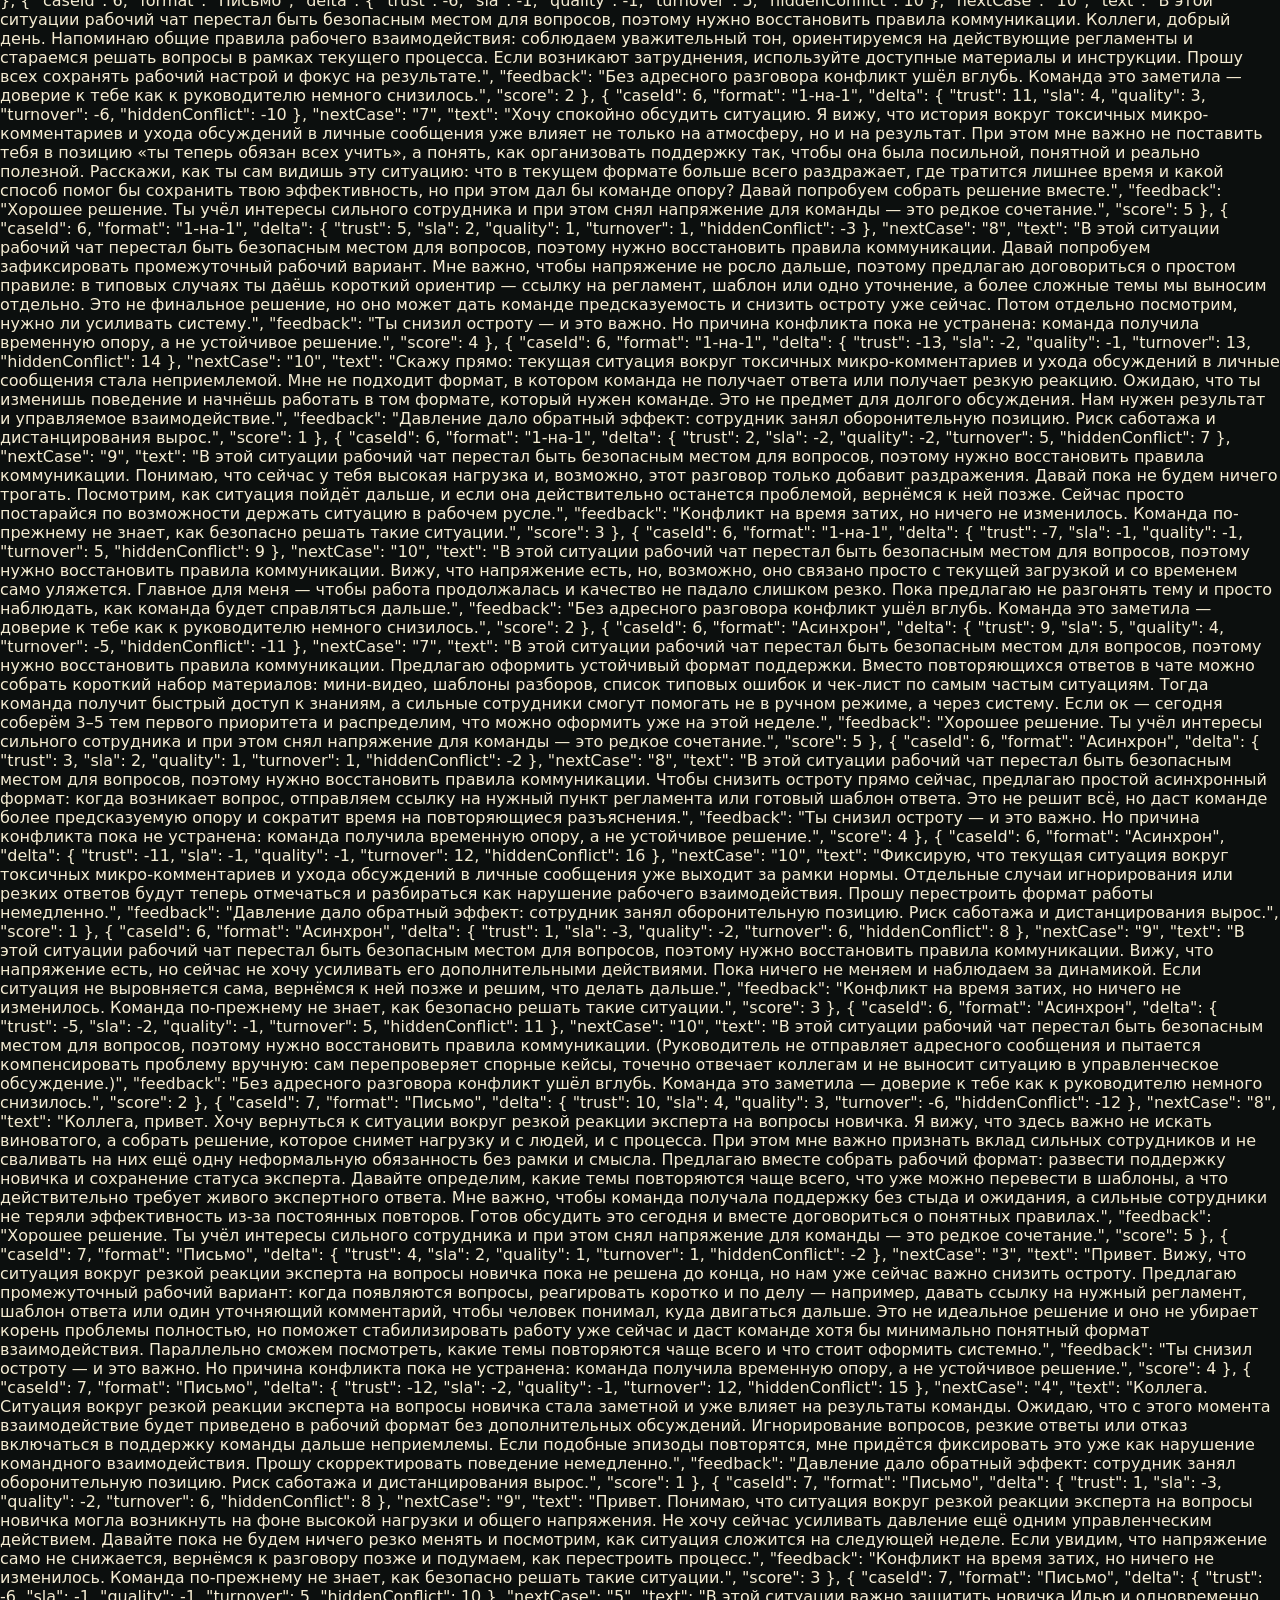
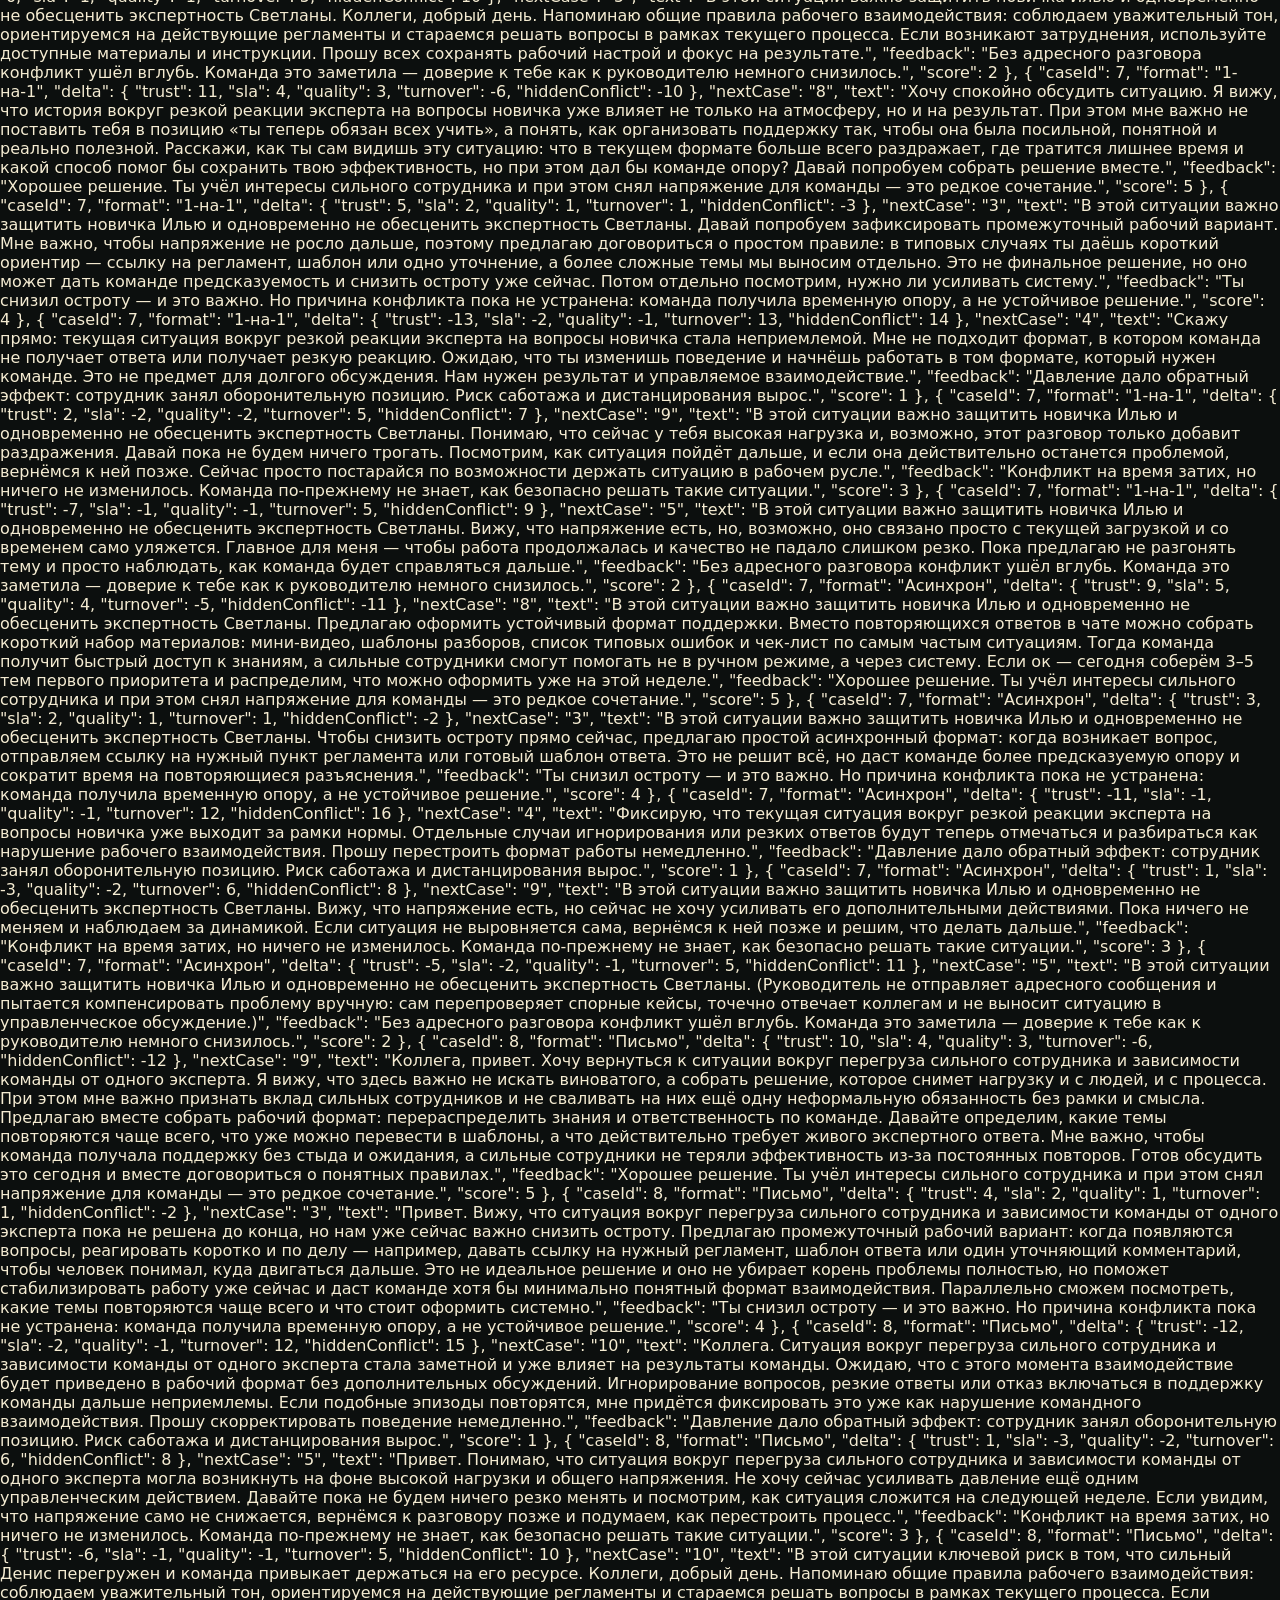
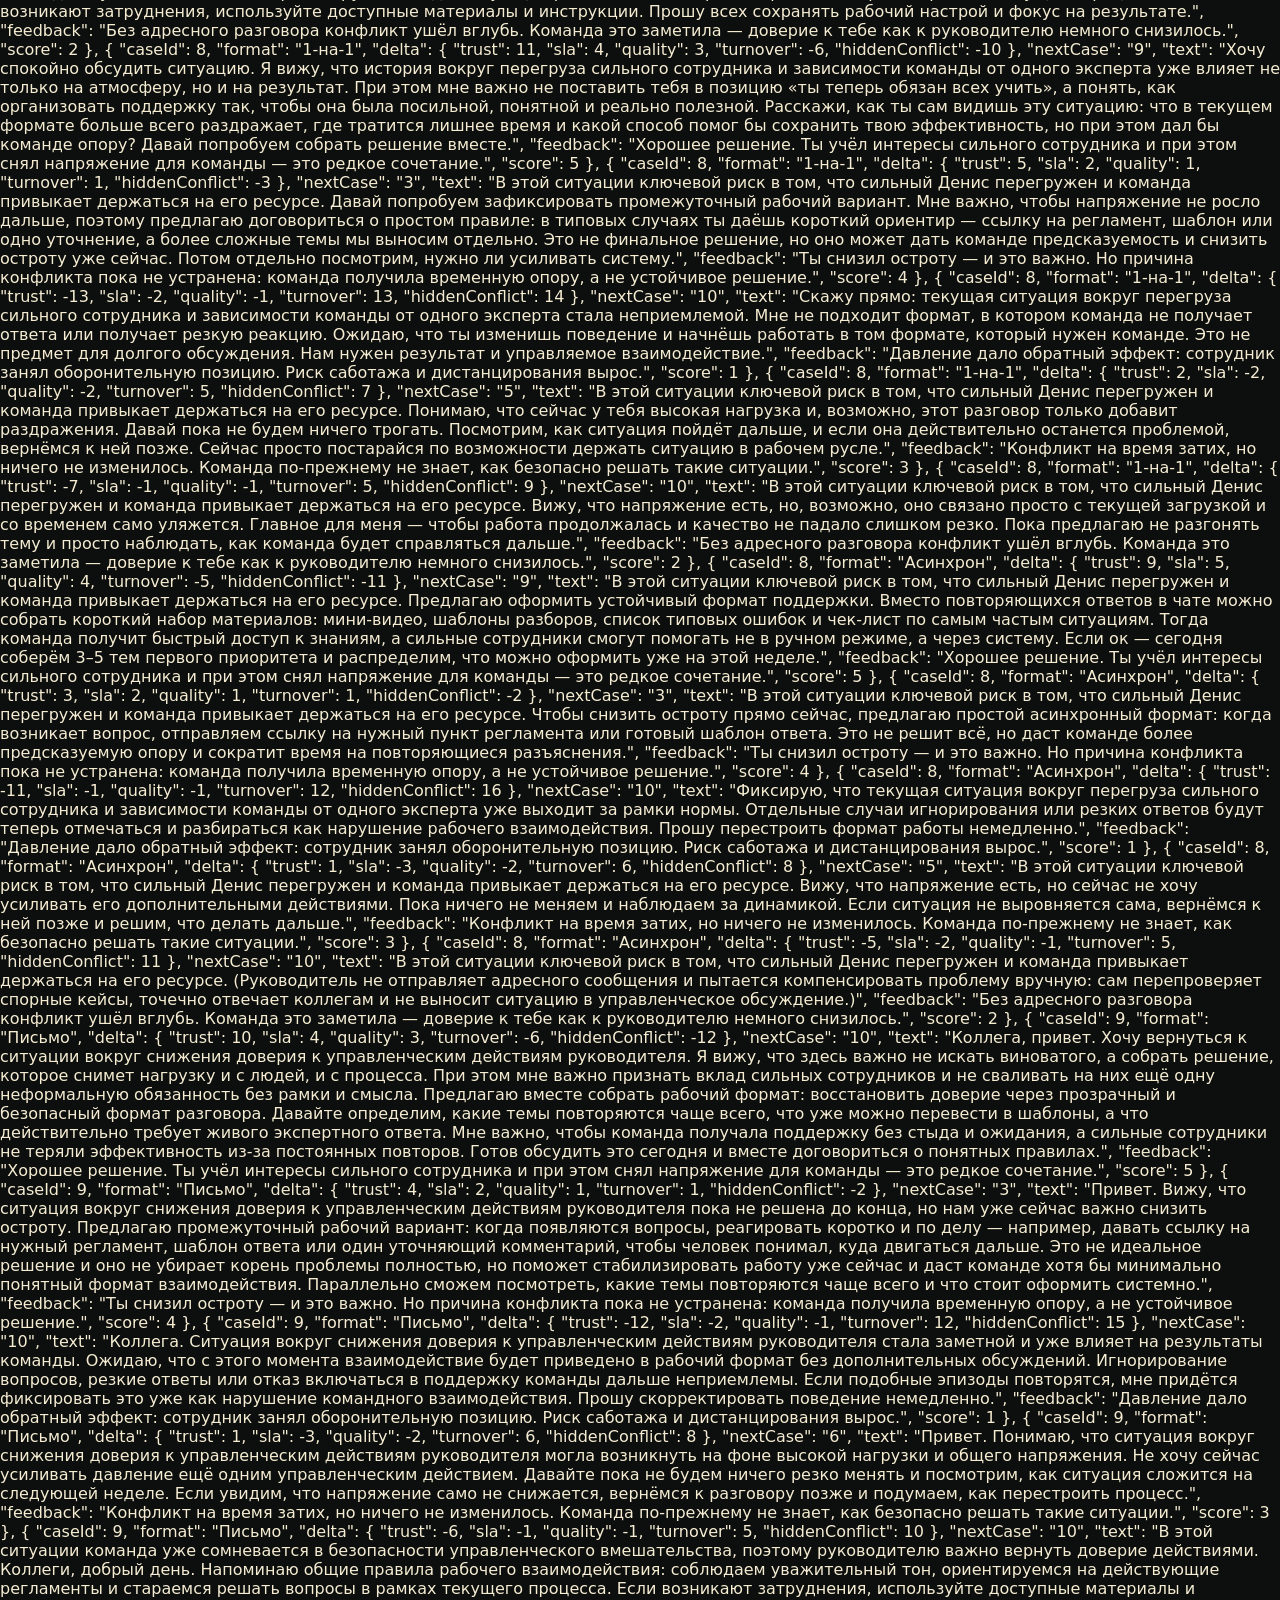
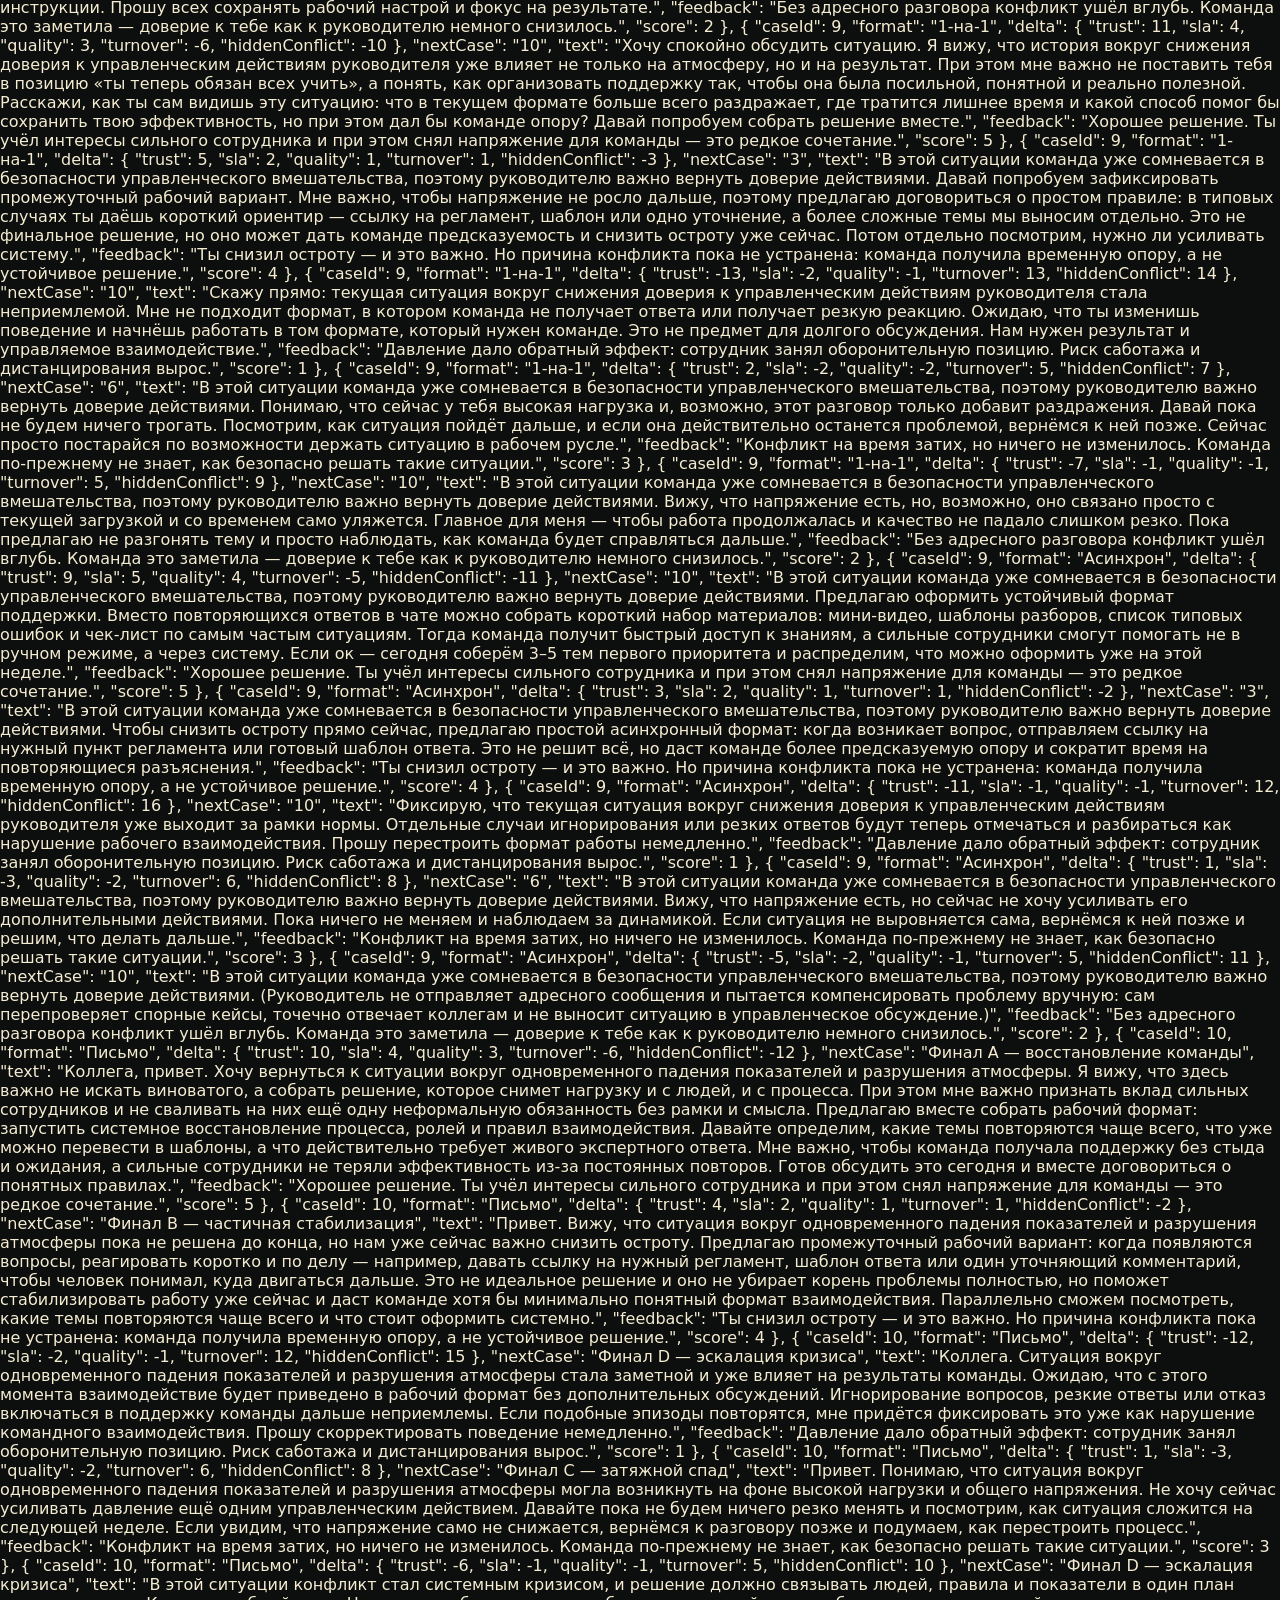
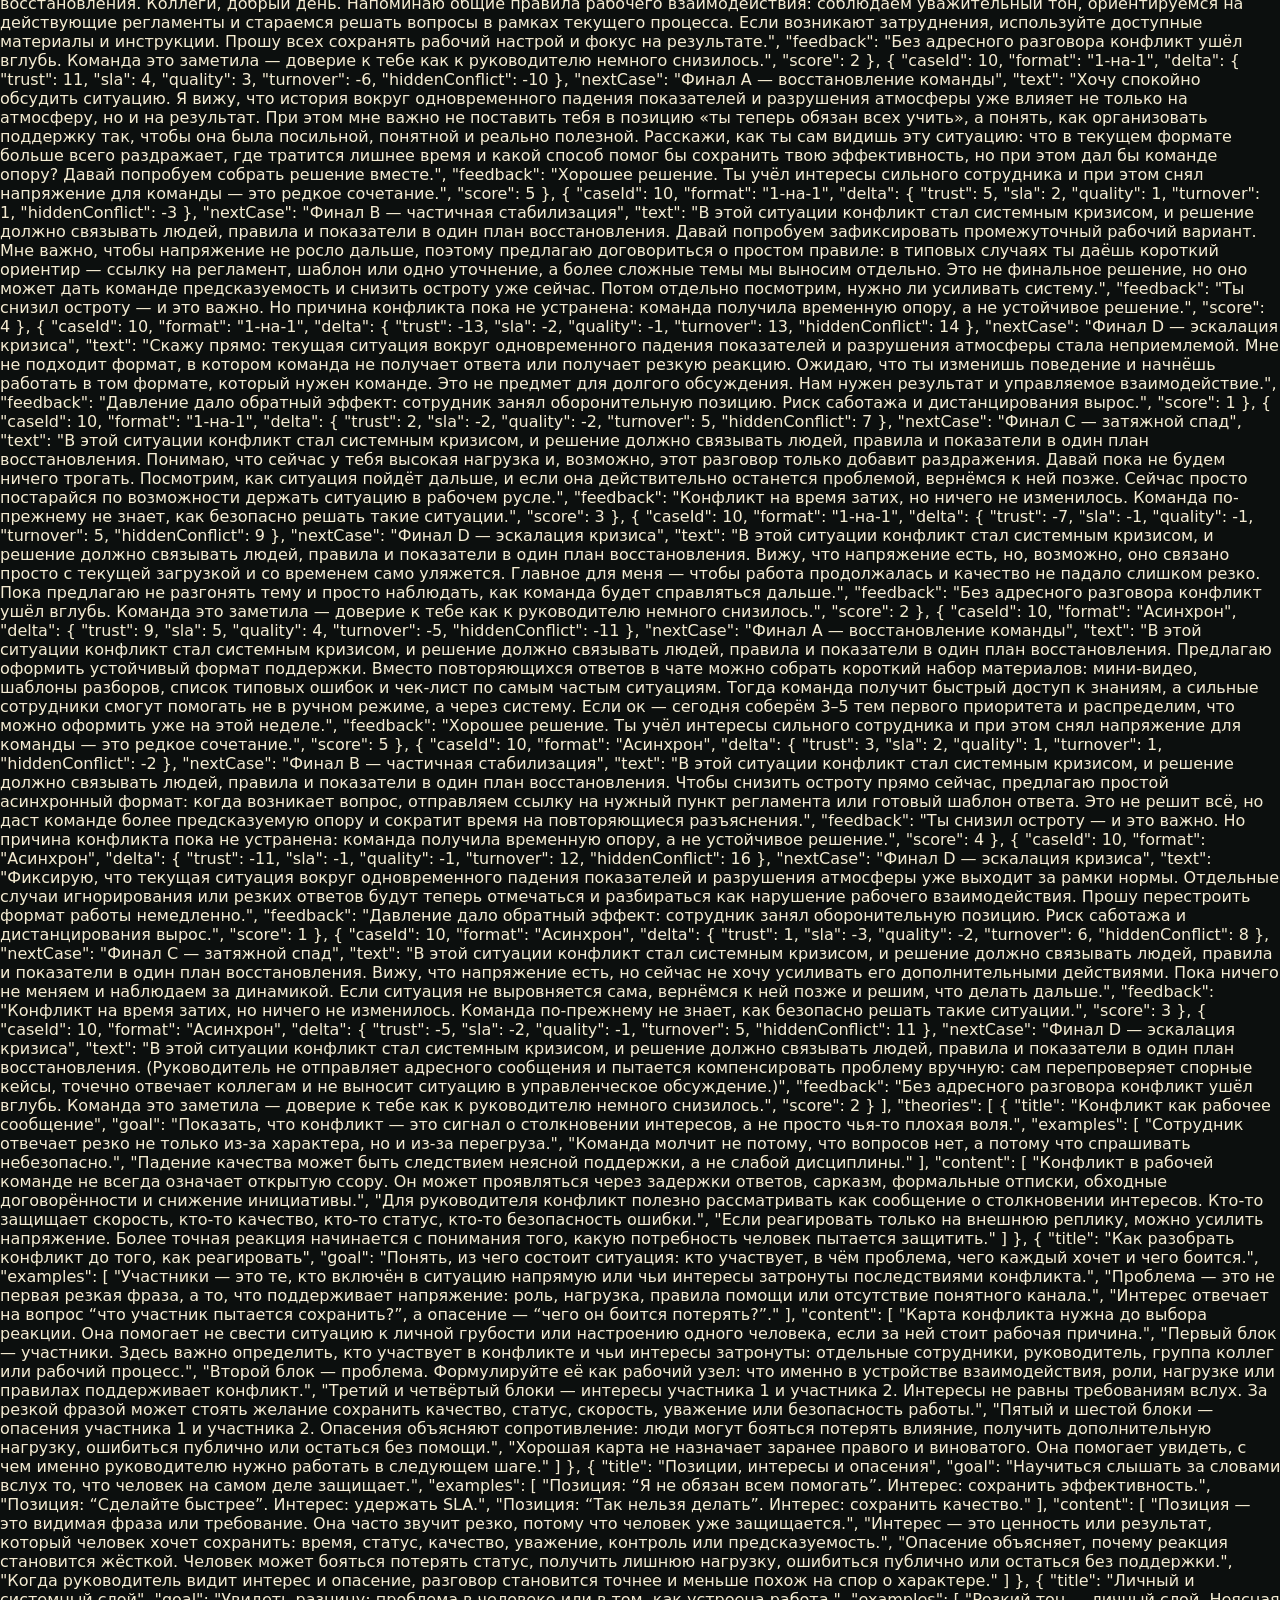
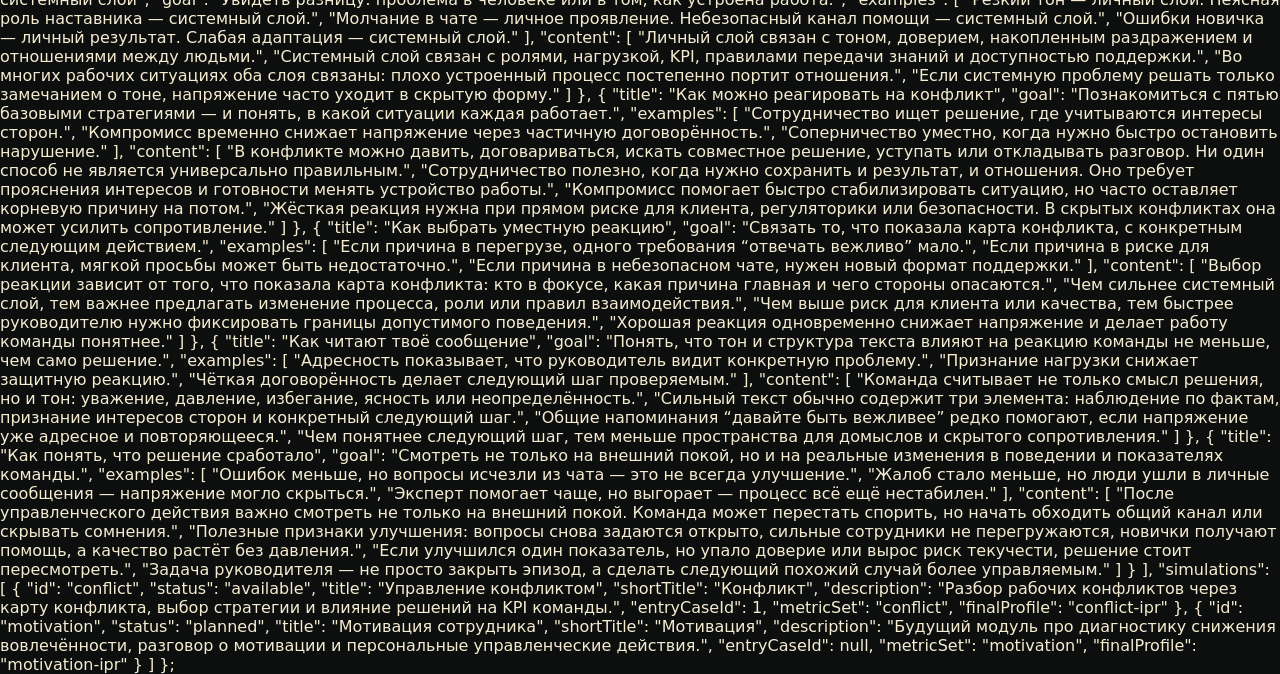
==== commit c0231e42: "Publish v124: SCORM runtime and analytics improvements" ====
--- a/index.html
+++ b/index.html
@@ -6454,6 +6454,6472 @@
       },
       "nextCase": "3",
       "text": "В этой ситуации важно превратить точечную помощь Олега в понятный процесс, чтобы команда не зависела от настроения одного эксперта. Чтобы снизить остроту прямо сейчас, предлагаю простой асинхронный формат: когда возникает вопрос, отправляем ссылку на нужный пункт регламента или готовый шаблон ответа. Это не решит всё, но даст команде более предсказуемую опору и сократит время на повторяющиеся разъяснения.",
+<!doctype html>
+    <!-- Public build: v124, 2026-06-21 -->
+<html lang="ru">
+  <head>
+    <meta charset="UTF-8" />
+    <meta name="viewport" content="width=device-width, initial-scale=1.0" />
+    <title>Кредо Лидера. Симулятор Управленческого Опыта</title>
+    <style>:root {
+  --bg: #0b0b0a;
+  --screen: #171714;
+  --paper: #d9d4c8;
+  --paper-dark: #b9b2a5;
+  --ink: #f5ecd2;
+  --text: #141412;
+  --muted: #a99f83;
+  --gold: #e3b927;
+  --line: #2e2c25;
+  --red: #c96b55;
+  --green: #91bd68;
+  --blue: #6d93a2;
+}
+
+* {
+  box-sizing: border-box;
+}
+
+body {
+  margin: 0;
+  min-height: 100vh;
+  color: var(--ink);
+  background:
+    linear-gradient(rgba(255, 255, 255, 0.025) 1px, transparent 1px),
+    linear-gradient(90deg, rgba(255, 255, 255, 0.02) 1px, transparent 1px),
+    radial-gradient(circle at top, #292716 0, #0b0b0a 58%);
+  background-size: 4px 4px, 4px 4px, auto;
+  font-family:
+    Inter, ui-sans-serif, system-ui, -apple-system, BlinkMacSystemFont, "Segoe UI", sans-serif;
+}
+
+.logo-reveal-screen {
+  position: fixed;
+  z-index: 10000;
+  inset: 0;
+  display: grid;
+  grid-template-rows: minmax(0, 1fr) auto;
+  justify-items: center;
+  align-items: center;
+  gap: clamp(14px, 2vh, 24px);
+  padding: clamp(14px, 2.2vh, 28px);
+  overflow: hidden;
+  background: #0c0f0e;
+  cursor: pointer;
+  opacity: 1;
+  transition: opacity 420ms ease;
+}
+
+.logo-reveal-screen picture {
+  display: grid;
+  width: 100%;
+  height: 100%;
+  min-height: 0;
+  overflow: hidden;
+  place-items: center;
+}
+
+.logo-reveal-screen img {
+  display: block;
+  justify-self: center;
+  align-self: end;
+  width: min(100%, calc((100dvh - 150px) * 16 / 9));
+  height: auto;
+  max-width: min(100%, 1680px);
+  max-height: calc(100dvh - 150px);
+  object-fit: contain;
+}
+
+.logo-reveal-enter {
+  position: relative;
+  z-index: 2;
+  justify-self: center;
+  align-self: start;
+  margin: 0 18px clamp(12px, 2vh, 24px);
+  min-width: clamp(220px, 20vw, 320px);
+  min-height: 58px;
+  padding: 12px 24px;
+  color: #050504;
+  background: var(--gold);
+  border: 4px solid #050504;
+  box-shadow:
+    0 0 0 3px var(--gold),
+    8px 8px 0 rgba(0, 0, 0, 0.88);
+  font-size: clamp(16px, 1.6vw, 22px);
+  font-weight: 1000;
+  text-transform: uppercase;
+  white-space: nowrap;
+  visibility: hidden;
+  pointer-events: none;
+  opacity: 0;
+  transform: translateY(12px);
+  transition:
+    opacity 700ms ease,
+    transform 700ms ease,
+    visibility 0s linear 700ms;
+}
+
+.logo-reveal-screen.is-frozen .logo-reveal-enter {
+  visibility: visible;
+  pointer-events: auto;
+  opacity: 1;
+  transform: translateY(0);
+  transition-delay: 0s;
+}
+
+.logo-reveal-enter:hover,
+.logo-reveal-enter:focus-visible {
+  color: var(--gold);
+  background: #11110f;
+  outline: 3px solid var(--ink);
+  outline-offset: 3px;
+}
+
+.logo-reveal-screen:focus-visible {
+  outline: 3px solid var(--gold);
+  outline-offset: -7px;
+}
+
+.logo-reveal-screen.is-leaving {
+  pointer-events: none;
+  opacity: 0;
+}
+
+.is-logo-reveal {
+  overflow: hidden;
+  background: #0c0f0e;
+}
+
+.is-logo-reveal .game-shell,
+.is-logo-reveal dialog {
+  visibility: hidden;
+}
+
+@keyframes revealHintPulse {
+  0%,
+  100% {
+    filter: brightness(0.9);
+  }
+
+  50% {
+    filter: brightness(1.15);
+  }
+}
+
+@media (max-width: 560px) {
+  .logo-reveal-hint {
+    left: 50%;
+    right: auto;
+    transform: translateX(-50%);
+  }
+}
+
+button {
+  min-height: 46px;
+  padding: 0 18px;
+  color: #090907;
+  background: var(--gold);
+  border: 3px solid #050504;
+  box-shadow: 4px 4px 0 #000;
+  cursor: pointer;
+  font: inherit;
+  font-weight: 900;
+}
+
+button:disabled {
+  cursor: not-allowed;
+  filter: grayscale(1);
+  opacity: 0.55;
+}
+
+button:hover:not(:disabled) {
+  filter: brightness(1.08);
+}
+
+.game-shell {
+  display: grid;
+  grid-template-columns: minmax(720px, 1fr) 360px;
+  gap: 18px;
+  min-height: 100vh;
+  padding: 18px;
+}
+
+.game-screen,
+dialog {
+  border: 4px solid var(--line);
+  box-shadow: 0 30px 80px rgba(0, 0, 0, 0.5);
+}
+
+.game-screen {
+  display: flex;
+  min-width: 0;
+  flex-direction: column;
+  aspect-ratio: 3 / 2;
+  max-height: calc(100vh - 36px);
+  margin: auto 0;
+  overflow: hidden;
+  background: var(--screen);
+}
+
+.topbar {
+  display: grid;
+  grid-template-columns: auto auto minmax(0, 1fr);
+  align-items: center;
+  gap: 16px;
+  padding: 14px 18px;
+  border: 4px solid var(--gold);
+  background: #11110f;
+  font-size: clamp(18px, 2.2vw, 34px);
+  font-weight: 900;
+}
+
+.is-start-screen .topbar {
+  display: none;
+}
+
+.is-start-screen .view {
+  padding: 0;
+}
+
+.is-start-screen .game-shell {
+  width: 100%;
+  height: 100dvh;
+  min-height: 0;
+  padding: 12px;
+}
+
+.is-start-screen .game-screen {
+  width: min(1536px, calc(100vw - 24px));
+  height: calc(100dvh - 24px);
+  max-height: calc(100dvh - 24px);
+  aspect-ratio: auto;
+}
+
+.icon-button {
+  width: 58px;
+  min-height: 48px;
+  padding: 0;
+}
+
+.ui-icon {
+  display: inline-grid;
+  width: 24px;
+  height: 24px;
+  flex: 0 0 auto;
+  place-items: center;
+  color: currentColor;
+}
+
+.ui-icon svg {
+  width: 100%;
+  height: 100%;
+  fill: none;
+  stroke: currentColor;
+  stroke-linecap: round;
+  stroke-linejoin: round;
+  stroke-width: 2.35;
+}
+
+.ui-icon.icon-quality svg,
+.ui-icon.icon-tension svg {
+  fill: rgba(227, 185, 39, 0.22);
+}
+
+.top-metrics {
+  display: flex;
+  flex-wrap: wrap;
+  justify-content: flex-end;
+  gap: 8px 10px;
+  font-size: clamp(13px, 1.3vw, 20px);
+}
+
+.top-actions-label {
+  align-self: center;
+  color: var(--muted);
+  font-size: 13px;
+  font-weight: 900;
+  text-transform: uppercase;
+}
+
+.top-action-button {
+  display: inline-flex;
+  align-items: center;
+  gap: 7px;
+  min-height: 40px;
+  padding: 0 12px;
+  color: var(--ink);
+  background: #1c1c18;
+  border: 2px solid #050504;
+  box-shadow: 2px 2px 0 #000;
+  font-size: 13px;
+}
+
+.top-action-button .ui-icon {
+  width: 20px;
+  height: 20px;
+  color: var(--gold);
+}
+
+.top-action-button.kpi {
+  color: #080806;
+  background: var(--gold);
+}
+
+.top-action-button.home {
+  color: #080806;
+  background: #f0ead8;
+}
+
+.top-action-button.kpi .ui-icon {
+  color: #080806;
+}
+
+.top-action-button.home .ui-icon {
+  color: #080806;
+}
+
+.metric-chip {
+  display: inline-flex;
+  align-items: center;
+  gap: 7px;
+  min-height: 34px;
+  padding: 3px 5px;
+  color: var(--ink);
+  background: transparent;
+  border: 0;
+  box-shadow: none;
+  white-space: nowrap;
+}
+
+.metric-chip:hover:not(:disabled),
+.metric-row:hover:not(:disabled),
+.messenger-metric:hover:not(:disabled) {
+  filter: none;
+}
+
+.metric-chip .ui-icon {
+  width: 22px;
+  height: 22px;
+  padding: 3px;
+  color: #080806;
+  background: var(--gold);
+  border: 2px solid #050504;
+}
+
+.metric-chip.risk .ui-icon {
+  background: var(--red);
+}
+
+.mini-bar {
+  display: inline-grid;
+  grid-template-columns: repeat(10, 8px);
+  gap: 2px;
+}
+
+.mini-bar span {
+  width: 8px;
+  height: 14px;
+  background: #3e3e38;
+}
+
+.mini-bar span.on {
+  background: var(--gold);
+}
+
+.metric-chip.risk .mini-bar span.on {
+  background: var(--red);
+}
+
+.view {
+  position: relative;
+  flex: 1;
+  min-height: 0;
+  padding: 24px;
+  overflow: auto;
+  overflow-anchor: none;
+  background:
+    linear-gradient(rgba(0, 0, 0, 0.08), rgba(0, 0, 0, 0.08)),
+    var(--paper);
+  background-position: center;
+  background-size: cover;
+  color: var(--text);
+}
+
+.screen-title {
+  margin: 0 0 18px;
+  padding: 10px 16px;
+  color: var(--gold);
+  background: #11110f;
+  border: 3px solid #050504;
+  text-align: center;
+  font-size: clamp(26px, 3vw, 44px);
+  font-weight: 900;
+}
+
+.start-view {
+  display: grid;
+  min-height: 100%;
+  align-content: center;
+  justify-items: center;
+  gap: 24px;
+  text-align: center;
+  background:
+    radial-gradient(circle at center, rgba(227, 185, 39, 0.2), transparent 42%),
+    #050504;
+}
+
+.start-card {
+  width: min(760px, 92%);
+  padding: 28px;
+  color: var(--ink);
+  background: rgba(14, 14, 12, 0.9);
+  border: 4px solid var(--gold);
+}
+
+.start-card h2 {
+  margin: 0 0 14px;
+  font-size: clamp(36px, 5vw, 66px);
+}
+
+.intro-layout,
+.case-layout,
+.result-layout,
+.final-layout {
+  display: grid;
+  grid-template-columns: 300px minmax(0, 1fr);
+  gap: 22px;
+}
+
+.portrait-card,
+.content-card,
+.mail-item,
+.option-card,
+.result-card,
+.theory-card {
+  border: 3px solid #111;
+  background: rgba(247, 244, 235, 0.84);
+}
+
+.portrait-card {
+  overflow: hidden;
+  background: #151512;
+  color: var(--ink);
+}
+
+.portrait {
+  display: grid;
+  height: 230px;
+  place-items: center;
+  background:
+    linear-gradient(rgba(255, 255, 255, 0.14), rgba(0, 0, 0, 0.16)),
+    repeating-linear-gradient(0deg, #777 0 4px, #8a8a80 4px 8px);
+}
+
+.avatar {
+  position: relative;
+  width: 138px;
+  height: 164px;
+  background:
+    linear-gradient(90deg, transparent 0 18px, #1b1b18 18px 32px, transparent 32px 106px, #1b1b18 106px 120px, transparent 120px),
+    linear-gradient(#171714 0 30px, #171714 30px 42px, transparent 42px),
+    linear-gradient(90deg, transparent 0 24px, #d9ad62 24px 114px, transparent 114px),
+    linear-gradient(#d9ad62 0 106px, #f0ead8 106px 122px, #242424 122px 164px);
+  border: 4px solid #111;
+  box-shadow:
+    inset 16px 38px 0 rgba(0, 0, 0, 0.1),
+    6px 6px 0 #111;
+}
+
+.avatar::before,
+.avatar::after {
+  content: "";
+  position: absolute;
+  top: 62px;
+  width: 11px;
+  height: 11px;
+  background: #111;
+}
+
+.avatar::before {
+  left: 42px;
+}
+
+.avatar::after {
+  right: 42px;
+}
+
+.avatar-face {
+  position: absolute;
+  inset: 0;
+  pointer-events: none;
+}
+
+.avatar-face::before {
+  content: "";
+  position: absolute;
+  top: 76px;
+  left: 64px;
+  width: 10px;
+  height: 18px;
+  background: #b88643;
+  box-shadow:
+    -18px 48px 0 18px #242424,
+    18px 48px 0 18px #242424,
+    0 68px 0 7px #d3a22f;
+}
+
+.avatar-face::after {
+  content: "";
+  position: absolute;
+  top: 100px;
+  left: 55px;
+  width: 28px;
+  height: 6px;
+  background: #111;
+  box-shadow:
+    -31px -49px 0 8px #d9ad62,
+    54px -49px 0 8px #d9ad62,
+    12px -88px 0 20px #171714,
+    -8px -82px 0 13px #171714;
+}
+
+.portrait-card h3,
+.portrait-card p {
+  margin: 0;
+  padding: 12px 16px;
+}
+
+.content-card,
+.result-card,
+.theory-card {
+  padding: 20px;
+}
+
+.content-card h3,
+.result-card h3 {
+  margin: 0 0 12px;
+  font-size: clamp(24px, 2.4vw, 36px);
+}
+
+.content-card p,
+.content-card li,
+.result-card p,
+.result-card li {
+  font-size: clamp(16px, 1.45vw, 24px);
+  line-height: 1.45;
+}
+
+.mail-list {
+  display: grid;
+  gap: 12px;
+}
+
+.mail-item {
+  display: grid;
+  grid-template-columns: 52px 1fr auto;
+  gap: 14px;
+  align-items: center;
+  width: 100%;
+  min-height: 90px;
+  padding: 14px;
+  color: var(--text);
+  background: var(--paper);
+  text-align: left;
+}
+
+.mail-item.is-active {
+  background: var(--gold);
+}
+
+.mail-item:disabled {
+  color: #777;
+  background: #bbb4a6;
+  box-shadow: none;
+}
+
+.mail-icon {
+  display: grid;
+  width: 48px;
+  height: 38px;
+  place-items: center;
+  border: 3px solid #111;
+  font-size: 24px;
+}
+
+.case-layout {
+  grid-template-columns: 360px minmax(0, 1fr);
+}
+
+.facts {
+  display: grid;
+  gap: 10px;
+  margin: 18px 0;
+  padding: 0;
+  list-style: none;
+}
+
+.facts li {
+  padding: 12px 14px;
+  background: #11110f;
+  color: var(--ink);
+  border-left: 8px solid var(--gold);
+}
+
+.map-grid {
+  display: grid;
+  grid-template-columns: repeat(2, minmax(0, 1fr));
+  gap: 16px;
+}
+
+.map-question {
+  padding: 14px;
+  border: 3px solid #111;
+  background: rgba(255, 255, 255, 0.42);
+}
+
+.map-question h3 {
+  margin: 0 0 10px;
+}
+
+.radio-row {
+  display: block;
+  margin: 8px 0;
+  padding: 10px;
+  background: #11110f;
+  color: var(--ink);
+  border: 2px solid #111;
+  cursor: pointer;
+}
+
+.radio-row input {
+  margin-right: 8px;
+  accent-color: var(--gold);
+}
+
+.format-grid,
+.branch-grid {
+  display: grid;
+  gap: 16px;
+}
+
+.format-grid {
+  grid-template-columns: 1fr;
+}
+
+.simulation-hub {
+  display: grid;
+  grid-template-columns: minmax(0, 1.15fr) minmax(360px, 0.85fr);
+  gap: 18px;
+  min-height: 100%;
+  padding: 18px;
+  overflow: hidden;
+  color: var(--ink);
+  background:
+    linear-gradient(rgba(5, 5, 4, 0.58), rgba(5, 5, 4, 0.82)),
+    radial-gradient(circle at 32% 38%, rgba(227, 185, 39, 0.2), transparent 34%),
+    #050504;
+}
+
+.simulation-lab {
+  position: relative;
+  min-height: 0;
+  overflow: hidden;
+  background:
+    linear-gradient(90deg, rgba(227, 185, 39, 0.07), transparent 42%),
+    #11110f;
+  border: 4px solid #050504;
+  box-shadow: 8px 8px 0 rgba(0, 0, 0, 0.82);
+}
+
+.lab-grid {
+  position: absolute;
+  inset: 0;
+  opacity: 0.42;
+  background:
+    linear-gradient(rgba(227, 185, 39, 0.1) 1px, transparent 1px),
+    linear-gradient(90deg, rgba(227, 185, 39, 0.08) 1px, transparent 1px);
+  background-size: 32px 32px;
+  mask-image: radial-gradient(circle at 48% 52%, #000 0 58%, transparent 78%);
+}
+
+.lab-title {
+  position: relative;
+  z-index: 3;
+  padding: 24px;
+}
+
+.lab-title span,
+.simulation-console > header span {
+  display: block;
+  color: var(--gold);
+  font-size: 14px;
+  font-weight: 900;
+  letter-spacing: 0;
+  text-transform: uppercase;
+}
+
+.lab-title strong {
+  display: block;
+  max-width: 700px;
+  margin-top: 8px;
+  font-size: clamp(34px, 4.2vw, 62px);
+  line-height: 0.98;
+}
+
+.sync-ring {
+  position: absolute;
+  left: 45%;
+  top: 52%;
+  width: min(48vw, 500px);
+  aspect-ratio: 1;
+  border: 3px solid rgba(227, 185, 39, 0.46);
+  border-radius: 50%;
+  transform: translate(-50%, -50%);
+  animation: syncPulse 5.2s ease-in-out infinite;
+}
+
+.sync-ring.two {
+  width: min(34vw, 360px);
+  border-color: rgba(245, 236, 210, 0.34);
+  animation-delay: -1.8s;
+}
+
+.world-field {
+  position: absolute;
+  left: 50%;
+  top: 55%;
+  width: min(48vw, 520px);
+  aspect-ratio: 1;
+  transform: translate(-50%, -50%);
+  z-index: 1;
+}
+
+.world-orbit,
+.world-core,
+.knowledge-node {
+  position: absolute;
+  display: block;
+}
+
+.world-orbit {
+  inset: 12%;
+  border: 3px solid rgba(227, 185, 39, 0.34);
+  border-radius: 50%;
+}
+
+.orbit-one {
+  transform: rotateX(58deg) rotateZ(-18deg);
+  animation: globeTurn 8s linear infinite;
+}
+
+.orbit-two {
+  transform: rotateY(64deg) rotateZ(26deg);
+  animation: globeTurn 10s linear infinite reverse;
+}
+
+.orbit-three {
+  inset: 22%;
+  transform: rotateZ(90deg);
+  border-color: rgba(245, 236, 210, 0.22);
+}
+
+.world-core {
+  inset: 35%;
+  border: 4px solid rgba(227, 185, 39, 0.74);
+  border-radius: 50%;
+  background:
+    radial-gradient(circle, rgba(227, 185, 39, 0.35), transparent 62%),
+    rgba(17, 17, 15, 0.55);
+  box-shadow: 0 0 34px rgba(227, 185, 39, 0.35);
+  animation: coreBreath 3.8s ease-in-out infinite;
+}
+
+.knowledge-node {
+  z-index: 6;
+  min-width: 72px;
+  padding: 7px 10px;
+  color: #080806;
+  background: var(--gold);
+  border: 3px solid #050504;
+  box-shadow: 4px 4px 0 #000;
+  font-size: 13px;
+  font-weight: 900;
+  text-align: center;
+  text-transform: uppercase;
+}
+
+.node-one {
+  left: 7%;
+  top: 32%;
+}
+
+.node-two {
+  right: 4%;
+  top: 26%;
+}
+
+.node-three {
+  right: 1%;
+  bottom: 24%;
+}
+
+.node-four {
+  left: 10%;
+  bottom: 20%;
+}
+
+.digital-mentor {
+  position: absolute;
+  left: 50%;
+  bottom: 16%;
+  width: 250px;
+  height: 310px;
+  z-index: 4;
+  transform: translateX(-50%);
+  animation: mentorSync 4.4s ease-in-out infinite;
+}
+
+.digital-mentor span {
+  position: absolute;
+  display: block;
+}
+
+.mentor-card {
+  inset: 0;
+  background: #bdb9ac;
+  border: 5px solid #050504;
+  box-shadow: 9px 9px 0 #000;
+}
+
+.mentor-card::before {
+  content: "";
+  position: absolute;
+  inset: 18px;
+  border: 4px solid #050504;
+  background:
+    linear-gradient(rgba(227, 185, 39, 0.07), rgba(227, 185, 39, 0.04)),
+    repeating-linear-gradient(0deg, rgba(5, 5, 4, 0.14) 0 2px, transparent 2px 8px),
+    #8e9189;
+}
+
+.mentor-bg {
+  left: 28px;
+  right: 28px;
+  top: 28px;
+  height: 168px;
+  overflow: hidden;
+  background:
+    linear-gradient(90deg, rgba(20, 33, 39, 0.82), rgba(79, 86, 82, 0.62)),
+    repeating-linear-gradient(90deg, transparent 0 34px, rgba(245, 236, 210, 0.2) 34px 38px),
+    linear-gradient(#3f4a4d, #747a72);
+  border: 4px solid #050504;
+}
+
+.mentor-bg::before,
+.mentor-bg::after {
+  content: "";
+  position: absolute;
+  bottom: 0;
+  background: rgba(17, 17, 15, 0.52);
+}
+
+.mentor-bg::before {
+  left: 10px;
+  width: 46px;
+  height: 70px;
+}
+
+.mentor-bg::after {
+  right: 12px;
+  width: 52px;
+  height: 92px;
+}
+
+.mentor-aura {
+  left: 50%;
+  top: 52px;
+  width: 176px;
+  height: 176px;
+  border: 3px solid rgba(227, 185, 39, 0.28);
+  border-radius: 50%;
+  transform: translateX(-50%);
+  box-shadow: 0 0 46px rgba(227, 185, 39, 0.24);
+}
+
+.mentor-head {
+  left: 80px;
+  top: 74px;
+  width: 92px;
+  height: 110px;
+  background:
+    radial-gradient(circle at 30% 34%, rgba(255, 225, 184, 0.4), transparent 14%),
+    radial-gradient(circle at 70% 36%, rgba(93, 54, 32, 0.22), transparent 18%),
+    linear-gradient(135deg, #d6a06a, #b9784c 76%);
+  border: 5px solid #050504;
+  border-radius: 44% 44% 40% 40%;
+  box-shadow: 6px 6px 0 rgba(0, 0, 0, 0.82);
+}
+
+.mentor-hair {
+  left: 74px;
+  top: 58px;
+  width: 110px;
+  height: 62px;
+  background:
+    radial-gradient(circle at 22% 70%, #5a3a22 0 14%, transparent 15%),
+    radial-gradient(circle at 42% 34%, #6c4426 0 18%, transparent 19%),
+    linear-gradient(145deg, #302a20 0 48%, #14120e 48% 100%);
+  border: 5px solid #050504;
+  border-radius: 48px 48px 18px 18px;
+  clip-path: polygon(0 22%, 25% 0, 100% 8%, 96% 62%, 72% 52%, 44% 64%, 0 56%);
+}
+
+.mentor-face {
+  left: 103px;
+  top: 116px;
+  width: 9px;
+  height: 9px;
+  color: #050504;
+  background: currentColor;
+  border-radius: 50%;
+  box-shadow:
+    36px 0 0 currentColor,
+    18px 31px 0 -3px currentColor;
+}
+
+.mentor-face::after {
+  content: "";
+  position: absolute;
+  left: 9px;
+  top: 25px;
+  width: 34px;
+  height: 8px;
+  border-bottom: 3px solid #050504;
+  border-radius: 0 0 18px 18px;
+}
+
+.mentor-neck {
+  left: 111px;
+  top: 180px;
+  width: 30px;
+  height: 32px;
+  background: #b77e52;
+  border: 4px solid #050504;
+}
+
+.mentor-jacket {
+  left: 44px;
+  top: 206px;
+  width: 162px;
+  height: 120px;
+  background:
+    linear-gradient(90deg, #172329 0 33%, #273d46 33% 66%, #172329 66% 100%);
+  border: 5px solid #050504;
+  clip-path: polygon(14% 0, 86% 0, 100% 100%, 0 100%);
+  box-shadow: 7px 7px 0 #000;
+}
+
+.mentor-shirt {
+  left: 94px;
+  top: 214px;
+  width: 62px;
+  height: 104px;
+  background: linear-gradient(#eee4cb, #cfc7b4);
+  border: 4px solid #050504;
+  clip-path: polygon(0 0, 100% 0, 74% 100%, 26% 100%);
+}
+
+.mentor-arm {
+  display: none !important;
+  top: 174px;
+  width: 38px;
+  height: 120px;
+  background: #1b252b;
+  border: 5px solid #050504;
+}
+
+.mentor-arm.left {
+  left: 8px;
+  transform: rotate(11deg);
+}
+
+.mentor-arm.right {
+  right: 8px;
+  transform: rotate(-11deg);
+}
+
+.mentor-link {
+  left: 50%;
+  top: 28px;
+  width: 5px;
+  height: 42px;
+  background: linear-gradient(var(--gold), transparent);
+  transform: translateX(-50%);
+  animation: dataLink 1.8s ease-in-out infinite;
+}
+
+.mentor-photo-cycle {
+  position: absolute;
+  inset: 0;
+  margin: 0;
+  background: #11110f;
+  border: 5px solid #050504;
+  box-shadow: 9px 9px 0 #000;
+}
+
+.mentor-photo-cycle::before {
+  content: "";
+  position: absolute;
+  inset: -18px;
+  z-index: -1;
+  border: 3px solid rgba(227, 185, 39, 0.42);
+  box-shadow: 0 0 46px rgba(227, 185, 39, 0.18);
+}
+
+.mentor-photo-cycle::after {
+  content: "";
+  position: absolute;
+  inset: 8px;
+  border: 3px solid rgba(227, 185, 39, 0.42);
+  pointer-events: none;
+}
+
+.mentor-photo {
+  position: absolute;
+  inset: 12px;
+  width: calc(100% - 24px);
+  height: calc(100% - 24px);
+  object-fit: cover;
+  object-position: center top;
+  opacity: 0;
+  filter: saturate(0.92) contrast(1.04);
+}
+
+.mentor-photo.male {
+  animation: mentorPortraitMale 8s ease-in-out infinite;
+}
+
+.mentor-photo.female {
+  animation: mentorPortraitFemale 8s ease-in-out infinite;
+}
+
+.projection-lines {
+  position: absolute;
+  inset: 22% 7% 20% 54%;
+  z-index: 2;
+}
+
+.projection-lines span {
+  display: block;
+  height: 4px;
+  margin: 42px 0;
+  background: linear-gradient(90deg, rgba(227, 185, 39, 0.85), transparent);
+  transform-origin: left center;
+  animation: projectionSweep 3.2s ease-in-out infinite;
+}
+
+.projection-lines span:nth-child(2) {
+  width: 72%;
+  animation-delay: -0.7s;
+}
+
+.projection-lines span:nth-child(3) {
+  width: 52%;
+  animation-delay: -1.4s;
+}
+
+.simulation-console {
+  display: grid;
+  grid-template-rows: auto minmax(0, 1fr);
+  min-height: 0;
+  overflow: hidden;
+  background: #11110f;
+  border: 4px solid #050504;
+  box-shadow: 8px 8px 0 rgba(0, 0, 0, 0.82);
+}
+
+.simulation-console > header {
+  padding: 20px;
+  border-bottom: 4px solid var(--gold);
+}
+
+.simulation-console h2 {
+  margin: 8px 0 0;
+  font-size: clamp(30px, 3.4vw, 52px);
+  line-height: 1;
+}
+
+.simulation-select-grid {
+  display: grid;
+  gap: 14px;
+  min-height: 0;
+  padding: 16px;
+  overflow: auto;
+}
+
+.simulation-card {
+  display: grid;
+  grid-template-columns: 68px minmax(0, 1fr);
+  gap: 14px;
+  min-width: 0;
+  min-height: 0;
+  padding: 16px;
+  color: var(--ink);
+  background:
+    linear-gradient(90deg, rgba(227, 185, 39, 0.08), transparent 46%),
+    #1c1c18;
+  border: 4px solid #050504;
+  box-shadow: 6px 6px 0 rgba(0, 0, 0, 0.8);
+}
+
+.simulation-card.active {
+  border-color: var(--gold);
+}
+
+.simulation-card.planned {
+  color: #bdb59f;
+  background: #1a1a16;
+}
+
+.simulation-card-icon {
+  display: grid;
+  width: 58px;
+  height: 58px;
+  place-items: center;
+  color: #080806;
+  background: var(--gold);
+  border: 4px solid #050504;
+  box-shadow: 5px 5px 0 #000;
+}
+
+.simulation-card h3 {
+  margin: 6px 0 8px;
+  color: var(--gold);
+  font-size: clamp(22px, 2.1vw, 34px);
+  line-height: 1.05;
+}
+
+.simulation-card span {
+  display: inline-block;
+  color: var(--muted);
+  font-size: 14px;
+  font-weight: 900;
+  text-transform: uppercase;
+}
+
+.simulation-card p {
+  margin: 0;
+  font-size: clamp(14px, 1.2vw, 18px);
+  font-weight: 800;
+  line-height: 1.35;
+}
+
+.simulation-card button {
+  grid-column: 2;
+  justify-self: start;
+  min-width: 170px;
+  margin-top: 4px;
+}
+
+.top-motivation-debt {
+  display: inline-flex;
+  align-items: center;
+  gap: 8px;
+  min-height: 44px;
+  padding: 0 14px;
+  color: var(--ink);
+  font-weight: 900;
+  background: #1c1c18;
+  border: 3px solid #050504;
+}
+
+.top-motivation-debt .ui-icon {
+  width: 22px;
+  height: 22px;
+  color: var(--gold);
+}
+
+.motivation-workspace {
+  display: grid;
+  grid-template-columns: 300px minmax(0, 1fr);
+  min-height: 100%;
+  color: #171714;
+  background:
+    repeating-linear-gradient(0deg, rgba(17, 17, 15, 0.035) 0 2px, transparent 2px 5px),
+    #ece6d4;
+}
+
+.motivation-sidebar {
+  display: flex;
+  flex-direction: column;
+  gap: 14px;
+  padding: 20px;
+  color: var(--ink);
+  background: #11110f;
+  border-right: 6px solid #050504;
+}
+
+.motivation-person {
+  display: grid;
+  grid-template-columns: 74px minmax(0, 1fr);
+  gap: 12px;
+  align-items: center;
+  padding-bottom: 16px;
+  border-bottom: 3px solid #34342e;
+}
+
+.motivation-person .portrait-avatar {
+  width: 72px;
+  height: 82px;
+  border: 4px solid #050504;
+}
+
+.motivation-person strong,
+.motivation-person span {
+  display: block;
+}
+
+.motivation-person strong {
+  color: var(--gold);
+  font-size: 25px;
+}
+
+.motivation-person span {
+  color: var(--muted);
+  font-weight: 800;
+  line-height: 1.25;
+}
+
+.motivation-signal {
+  padding: 14px;
+  background: #1c1c18;
+  border-left: 5px solid var(--gold);
+}
+
+.motivation-signal span,
+.motivation-signal b {
+  display: block;
+}
+
+.motivation-signal span {
+  margin-bottom: 7px;
+  color: var(--gold);
+  font-size: 12px;
+  font-weight: 900;
+  text-transform: uppercase;
+}
+
+.motivation-signal b {
+  line-height: 1.25;
+}
+
+.motivation-sidebar-metrics {
+  display: grid;
+  gap: 10px;
+}
+
+.motivation-sidebar-metrics > strong {
+  padding-top: 4px;
+  color: var(--muted);
+  font-size: 13px;
+  text-transform: uppercase;
+}
+
+.motivation-metric {
+  display: grid;
+  grid-template-columns: minmax(0, 1fr) auto;
+  gap: 6px 10px;
+  min-width: 0;
+}
+
+.motivation-metric span {
+  font-size: 14px;
+  font-weight: 900;
+}
+
+.motivation-metric b {
+  color: var(--gold);
+}
+
+.motivation-metric .bar,
+.motivation-team-metric .bar {
+  grid-column: 1 / -1;
+  height: 9px;
+  overflow: hidden;
+  background: #34342e;
+  border: 1px solid #050504;
+}
+
+.motivation-metric .bar span,
+.motivation-team-metric .bar span {
+  display: block;
+  height: 100%;
+  background: var(--gold);
+}
+
+.motivation-metric.risk .bar span,
+.motivation-team-metric.risk .bar span {
+  background: var(--red);
+}
+
+.motivation-metric.risk b {
+  color: var(--red);
+}
+
+.motivation-debt-mini {
+  display: grid;
+  grid-template-columns: 42px minmax(0, 1fr);
+  gap: 10px;
+  align-items: center;
+  margin-top: auto;
+  padding: 12px;
+  background: #050504;
+  border: 2px solid #34342e;
+}
+
+.motivation-debt-mini > span {
+  display: grid;
+  width: 40px;
+  height: 40px;
+  place-items: center;
+  color: #050504;
+  background: var(--gold);
+}
+
+.motivation-debt-mini small,
+.motivation-debt-mini b {
+  display: block;
+}
+
+.motivation-debt-mini small {
+  color: var(--muted);
+}
+
+.motivation-debt-mini b {
+  font-size: 25px;
+}
+
+.motivation-main {
+  min-width: 0;
+  padding: 22px;
+  overflow: auto;
+}
+
+.motivation-progress {
+  display: grid;
+  grid-template-columns: repeat(5, minmax(0, 1fr));
+  margin-bottom: 20px;
+  color: #6d6758;
+  background: #d6cfbc;
+  border: 3px solid #171714;
+}
+
+.motivation-progress span {
+  display: flex;
+  gap: 8px;
+  align-items: center;
+  min-width: 0;
+  padding: 10px 12px;
+  font-size: 13px;
+  font-weight: 900;
+  border-right: 2px solid #9e9681;
+}
+
+.motivation-progress span:last-child {
+  border-right: 0;
+}
+
+.motivation-progress b {
+  display: grid;
+  flex: 0 0 27px;
+  width: 27px;
+  height: 27px;
+  place-items: center;
+  color: #ece6d4;
+  background: #6d6758;
+}
+
+.motivation-progress .active {
+  color: #050504;
+  background: var(--gold);
+}
+
+.motivation-progress .active b {
+  color: var(--gold);
+  background: #050504;
+}
+
+.motivation-progress .done {
+  color: #ece6d4;
+  background: #282823;
+}
+
+.motivation-progress .done b {
+  color: #050504;
+  background: #94c76b;
+}
+
+.motivation-stage {
+  width: min(1120px, 100%);
+  margin: 0 auto;
+  padding-bottom: 30px;
+}
+
+.motivation-stage h2 {
+  max-width: 930px;
+  margin: 8px 0 14px;
+  font-size: clamp(34px, 4vw, 58px);
+  line-height: 1.02;
+}
+
+.motivation-stage h3 {
+  margin: 24px 0 12px;
+  font-size: 24px;
+}
+
+.motivation-eyebrow {
+  display: block;
+  color: #8f7211;
+  font-size: 14px;
+  font-weight: 1000;
+  text-transform: uppercase;
+}
+
+.motivation-lead {
+  max-width: 980px;
+  margin: 0 0 20px;
+  color: #4f4a3f;
+  font-size: 20px;
+  font-weight: 750;
+  line-height: 1.45;
+}
+
+.motivation-facts {
+  display: grid;
+  grid-template-columns: repeat(2, minmax(0, 1fr));
+  gap: 10px;
+}
+
+.motivation-facts > span {
+  display: grid;
+  grid-template-columns: 32px minmax(0, 1fr);
+  gap: 8px;
+  align-items: center;
+  padding: 12px;
+  font-weight: 800;
+  background: #f5efd9;
+  border: 2px solid #171714;
+}
+
+.motivation-facts .ui-icon {
+  width: 26px;
+  height: 26px;
+  color: #8f7211;
+}
+
+.motivation-team-link {
+  display: grid;
+  grid-template-columns: minmax(240px, 0.8fr) minmax(420px, 1.2fr);
+  gap: 18px;
+  margin: 20px 0;
+  padding: 18px;
+  color: var(--ink);
+  background: #11110f;
+  border: 4px solid #050504;
+  box-shadow: 7px 7px 0 rgba(0, 0, 0, 0.22);
+}
+
+.motivation-team-link strong {
+  color: var(--gold);
+  font-size: 22px;
+}
+
+.motivation-team-link p {
+  line-height: 1.4;
+}
+
+.motivation-team-link > div:last-child,
+.motivation-team-results {
+  display: grid;
+  gap: 12px;
+}
+
+.motivation-team-metric {
+  display: grid;
+  grid-template-columns: minmax(0, 1fr) auto;
+  gap: 6px 10px;
+  align-items: center;
+  font-weight: 900;
+}
+
+.motivation-team-metric b {
+  color: var(--gold);
+}
+
+.motivation-primary {
+  min-width: 300px;
+  min-height: 58px;
+  margin-top: 12px;
+  color: #050504;
+  background: var(--gold);
+  border: 4px solid #050504;
+  box-shadow: 7px 7px 0 #050504;
+}
+
+.hypothesis-grid,
+.promise-grid,
+.followup-grid {
+  display: grid;
+  grid-template-columns: repeat(3, minmax(0, 1fr));
+  gap: 14px;
+}
+
+.hypothesis-card,
+.promise-grid button,
+.followup-grid button {
+  display: flex;
+  flex-direction: column;
+  align-items: flex-start;
+  min-width: 0;
+  min-height: 220px;
+  padding: 18px;
+  color: var(--ink);
+  text-align: left;
+  background: #11110f;
+  border: 4px solid #050504;
+  box-shadow: 6px 6px 0 rgba(0, 0, 0, 0.75);
+  overflow: auto;
+  scrollbar-color: var(--gold) #25241f;
+}
+
+.hypothesis-card > span,
+.promise-grid button > span {
+  display: grid;
+  width: 48px;
+  height: 48px;
+  place-items: center;
+  color: #050504;
+  background: var(--gold);
+  border: 3px solid #050504;
+}
+
+.hypothesis-card strong,
+.promise-grid strong,
+.followup-grid strong {
+  margin: 14px 0 8px;
+  color: var(--gold);
+  font-size: 21px;
+  line-height: 1.15;
+}
+
+.hypothesis-card small,
+.promise-grid small,
+.followup-grid span {
+  color: var(--ink);
+  font-size: 16px;
+  font-weight: 750;
+  line-height: 1.4;
+}
+
+.hypothesis-card.selected,
+.promise-grid button.selected {
+  color: #050504;
+  background: #f1d15d;
+  border-color: #050504;
+}
+
+.hypothesis-card.selected strong,
+.hypothesis-card.selected small,
+.promise-grid button.selected strong,
+.promise-grid button.selected small {
+  color: #050504;
+}
+
+.motivation-feedback {
+  margin-top: 18px;
+  padding: 16px;
+  font-size: 18px;
+  font-weight: 850;
+  line-height: 1.4;
+  background: #f5efd9;
+  border-left: 7px solid var(--gold);
+}
+
+.employee-dialogue {
+  display: grid;
+  grid-template-columns: 130px minmax(0, 1fr);
+  gap: 18px;
+  align-items: center;
+  padding: 18px;
+  color: var(--ink);
+  background: #11110f;
+  border: 4px solid #050504;
+}
+
+.employee-dialogue .portrait-avatar {
+  width: 128px;
+  height: 150px;
+  border: 4px solid #050504;
+}
+
+.employee-dialogue strong,
+.employee-dialogue span {
+  display: block;
+}
+
+.employee-dialogue strong {
+  color: var(--gold);
+  font-size: 29px;
+}
+
+.employee-dialogue span {
+  color: var(--muted);
+  font-weight: 800;
+}
+
+.employee-dialogue p {
+  margin: 13px 0 0;
+  font-size: 22px;
+  font-weight: 800;
+  line-height: 1.4;
+}
+
+.evidence-strip {
+  display: flex;
+  gap: 8px;
+  align-items: center;
+  flex-wrap: wrap;
+  padding: 12px 0;
+}
+
+.evidence-strip span {
+  padding: 6px 10px;
+  color: #050504;
+  font-weight: 900;
+  background: var(--gold);
+  border: 2px solid #050504;
+}
+
+.dialogue-choice-list {
+  display: grid;
+  gap: 10px;
+}
+
+.dialogue-choice-list button {
+  display: grid;
+  grid-template-columns: 44px minmax(0, 1fr);
+  gap: 12px;
+  align-items: center;
+  min-height: 72px;
+  padding: 12px;
+  color: var(--ink);
+  text-align: left;
+  background: #11110f;
+  border: 3px solid #050504;
+  max-height: min(28vh, 260px);
+  overflow: auto;
+  scrollbar-color: var(--gold) #25241f;
+}
+
+.dialogue-choice-list button > span {
+  display: grid;
+  width: 42px;
+  height: 42px;
+  place-items: center;
+  color: #050504;
+  background: var(--gold);
+}
+
+.dialogue-choice-list button:hover {
+  color: #050504;
+  background: var(--gold);
+}
+
+.solution-builder {
+  display: grid;
+  grid-template-columns: repeat(3, minmax(0, 1fr));
+  gap: 14px;
+}
+
+.solution-builder fieldset {
+  min-width: 0;
+  margin: 0;
+  padding: 14px;
+  background: #d6cfbc;
+  border: 3px solid #171714;
+}
+
+.solution-builder legend {
+  width: calc(100% - 12px);
+  padding: 0 6px;
+}
+
+.solution-builder legend b,
+.solution-builder legend span {
+  display: block;
+}
+
+.solution-builder legend b {
+  color: #8f7211;
+  font-size: 22px;
+}
+
+.solution-builder legend span {
+  font-size: 13px;
+  font-weight: 800;
+}
+
+.solution-builder button {
+  width: 100%;
+  min-height: 94px;
+  max-height: min(24vh, 220px);
+  overflow: auto;
+  margin-top: 8px;
+  padding: 10px;
+  color: var(--ink);
+  text-align: left;
+  background: #11110f;
+  border: 3px solid #050504;
+}
+
+.solution-builder button.selected {
+  color: #050504;
+  background: var(--gold);
+}
+
+.solution-preview {
+  margin-top: 16px;
+  padding: 16px 20px;
+  background: #f5efd9;
+  border: 3px solid #171714;
+}
+
+.solution-preview strong {
+  color: #8f7211;
+  font-size: 20px;
+}
+
+.solution-preview li {
+  margin-top: 6px;
+  font-weight: 750;
+}
+
+.promise-grid button {
+  min-height: 260px;
+}
+
+.promise-grid em {
+  display: flex;
+  gap: 7px;
+  align-items: center;
+  margin-top: auto;
+  padding-top: 14px;
+  color: var(--gold);
+  font-style: normal;
+  font-weight: 900;
+}
+
+.promise-grid .selected em {
+  color: #050504;
+}
+
+.promise-grid em .ui-icon {
+  width: 22px;
+  height: 22px;
+}
+
+.promise-bank-entry {
+  display: grid;
+  grid-template-columns: 56px minmax(0, 1fr) auto;
+  gap: 14px;
+  align-items: center;
+  padding: 18px;
+  color: var(--ink);
+  background: #11110f;
+  border: 4px solid #050504;
+}
+
+.promise-bank-entry > span {
+  display: grid;
+  width: 54px;
+  height: 54px;
+  place-items: center;
+  color: #050504;
+  background: var(--gold);
+}
+
+.promise-bank-entry strong {
+  color: var(--gold);
+  font-size: 21px;
+}
+
+.promise-bank-entry p,
+.promise-bank-entry small {
+  display: block;
+  margin: 5px 0 0;
+}
+
+.promise-bank-entry > b {
+  padding: 8px 10px;
+  color: #050504;
+  background: var(--gold);
+  border: 2px solid #050504;
+}
+
+.followup-grid button {
+  min-height: 210px;
+}
+
+.followup-grid em {
+  margin-top: auto;
+  padding-top: 12px;
+  color: var(--red);
+  font-style: normal;
+  font-weight: 900;
+}
+
+.motivation-result-grid {
+  display: grid;
+  grid-template-columns: repeat(2, minmax(0, 1fr));
+  gap: 16px;
+}
+
+.motivation-result-grid article {
+  padding: 18px;
+  color: var(--ink);
+  background: #11110f;
+  border: 4px solid #050504;
+}
+
+.motivation-result-grid h3 {
+  margin: 0 0 16px;
+  color: var(--gold);
+}
+
+.motivation-metrics-grid {
+  display: grid;
+  grid-template-columns: repeat(2, minmax(0, 1fr));
+  gap: 12px 16px;
+}
+
+.motivation-team-results {
+  gap: 20px;
+}
+
+.debt-summary {
+  display: grid;
+  grid-template-columns: 58px minmax(0, 1fr);
+  gap: 14px;
+  align-items: center;
+  margin-top: 16px;
+  padding: 16px;
+  color: #050504;
+  border: 4px solid #050504;
+}
+
+.debt-summary.healthy {
+  background: #94c76b;
+}
+
+.debt-summary.debt {
+  background: var(--red);
+}
+
+.debt-summary > span {
+  display: grid;
+  width: 54px;
+  height: 54px;
+  place-items: center;
+  border: 3px solid #050504;
+}
+
+.debt-summary strong {
+  font-size: 23px;
+}
+
+.debt-summary p {
+  margin: 4px 0 0;
+  font-weight: 800;
+}
+
+.promise-history {
+  display: grid;
+  grid-template-columns: auto minmax(0, 1fr) auto;
+  gap: 14px;
+  align-items: center;
+  margin-top: 12px;
+  padding: 14px;
+  background: #f5efd9;
+  border: 3px solid #171714;
+}
+
+.promise-history > b {
+  padding: 7px 10px;
+  color: #050504;
+  background: var(--gold);
+}
+
+.promise-history > b.fulfilled {
+  background: #94c76b;
+}
+
+.promise-history > b.broken {
+  background: var(--red);
+}
+
+.motivation-result-actions {
+  display: flex;
+  gap: 12px;
+  margin-top: 18px;
+}
+
+.motivation-result-actions button {
+  min-height: 58px;
+}
+
+@keyframes syncPulse {
+  0%,
+  100% {
+    opacity: 0.25;
+    transform: translate(-50%, -50%) scale(0.94);
+  }
+
+  50% {
+    opacity: 0.72;
+    transform: translate(-50%, -50%) scale(1.04);
+  }
+}
+
+@keyframes globeTurn {
+  from {
+    rotate: 0deg;
+  }
+
+  to {
+    rotate: 360deg;
+  }
+}
+
+@keyframes coreBreath {
+  0%,
+  100% {
+    opacity: 0.72;
+    transform: scale(0.94);
+  }
+
+  50% {
+    opacity: 1;
+    transform: scale(1.06);
+  }
+}
+
+@keyframes mentorSync {
+  0%,
+  100% {
+    transform: translateX(-50%) translateY(0);
+  }
+
+  50% {
+    transform: translateX(-50%) translateY(-8px);
+  }
+}
+
+@keyframes mentorPortraitMale {
+  0%,
+  42% {
+    opacity: 1;
+  }
+
+  50%,
+  92% {
+    opacity: 0;
+  }
+
+  100% {
+    opacity: 1;
+  }
+}
+
+@keyframes mentorPortraitFemale {
+  0%,
+  42% {
+    opacity: 0;
+  }
+
+  50%,
+  92% {
+    opacity: 1;
+  }
+
+  100% {
+    opacity: 0;
+  }
+}
+
+@keyframes dataLink {
+  0%,
+  100% {
+    opacity: 0.35;
+    transform: translateX(-50%) scaleY(0.65);
+  }
+
+  50% {
+    opacity: 1;
+    transform: translateX(-50%) scaleY(1.15);
+  }
+}
+
+.module-welcome-screen {
+  display: grid;
+  grid-template-rows: auto minmax(0, 1fr) auto;
+  gap: 12px;
+  min-height: 100%;
+  padding: 14px;
+  overflow: auto;
+  color: var(--ink);
+  background:
+    linear-gradient(rgba(5, 5, 4, 0.68), rgba(5, 5, 4, 0.84)),
+    url("github-pages-slim-20260531/assets/team/team-render.png") center 18% / cover no-repeat;
+}
+
+.module-welcome-hero {
+  padding: clamp(16px, 2vw, 26px);
+  background: rgba(17, 17, 15, 0.94);
+  border: 4px solid var(--gold);
+  box-shadow: 7px 7px 0 #000;
+}
+
+.module-kicker {
+  display: block;
+  margin-bottom: 8px;
+  color: var(--gold);
+  font-size: 15px;
+  font-weight: 900;
+  text-transform: uppercase;
+}
+
+.module-welcome-hero h2 {
+  margin: 0 0 8px;
+  color: var(--ink);
+  font-size: clamp(30px, 3.6vw, 54px);
+  line-height: 0.98;
+}
+
+.module-welcome-hero p {
+  max-width: 1050px;
+  margin: 0;
+  color: #d6ccb0;
+  font-size: clamp(16px, 1.55vw, 22px);
+  font-weight: 800;
+  line-height: 1.35;
+}
+
+.module-welcome-grid {
+  display: grid;
+  grid-template-columns: repeat(4, minmax(0, 1fr));
+  gap: 10px;
+  min-height: 0;
+}
+
+.module-welcome-grid article {
+  display: grid;
+  align-content: start;
+  gap: 12px;
+  min-width: 0;
+  padding: 14px;
+  background: rgba(17, 17, 15, 0.94);
+  border: 3px solid #050504;
+  box-shadow: 5px 5px 0 rgba(0, 0, 0, 0.82);
+}
+
+.module-welcome-grid .desk-icon {
+  width: 58px;
+  height: 58px;
+}
+
+.module-welcome-grid .desk-icon .ui-icon {
+  width: 34px;
+  height: 34px;
+}
+
+.module-welcome-grid strong {
+  color: var(--gold);
+  font-size: clamp(20px, 1.65vw, 26px);
+  line-height: 1.05;
+}
+
+.module-welcome-grid p {
+  margin: 0;
+  color: var(--ink);
+  font-size: clamp(14px, 1.1vw, 17px);
+  line-height: 1.35;
+}
+
+.module-welcome-actions {
+  display: flex;
+  justify-content: flex-end;
+  gap: 14px;
+}
+
+.module-welcome-actions button {
+  min-width: min(320px, 48%);
+}
+
+@keyframes projectionSweep {
+  0%,
+  100% {
+    opacity: 0.25;
+    transform: scaleX(0.45);
+  }
+
+  50% {
+    opacity: 0.9;
+    transform: scaleX(1);
+  }
+}
+
+.option-card {
+  display: grid;
+  min-height: 180px;
+  align-content: start;
+  gap: 10px;
+  padding: 18px;
+  text-align: left;
+  overflow: hidden;
+}
+
+.option-card strong {
+  color: var(--gold);
+  background: #11110f;
+  margin: -18px -18px 4px;
+  padding: 12px 16px;
+  font-size: 24px;
+}
+
+.branch-grid {
+  grid-template-columns: 1fr;
+}
+
+.branch-grid .option-card {
+  min-height: auto;
+}
+
+.draft-card {
+  max-height: min(42vh, 360px);
+  grid-template-rows: auto minmax(0, 1fr);
+}
+
+.draft-card > span {
+  display: block;
+  max-height: 100%;
+  overflow: auto;
+  padding-right: 6px;
+  color: var(--ink);
+  font-size: clamp(17px, 1.35vw, 24px);
+  line-height: 1.36;
+  scrollbar-color: var(--gold) #25241f;
+}
+
+.draft-list {
+  min-height: 0;
+  overflow: auto;
+  padding-right: 4px;
+}
+
+.delta-list {
+  display: grid;
+  grid-template-columns: repeat(auto-fit, minmax(220px, 1fr));
+  gap: 14px;
+  margin: 22px 0 8px;
+}
+
+.delta {
+  display: grid;
+  grid-template-columns: auto 1fr;
+  gap: 10px 14px;
+  align-items: center;
+  min-height: 128px;
+  padding: 18px;
+  color: var(--ink);
+  background: #11110f;
+  border: 3px solid #000;
+  font-weight: 900;
+  overflow: hidden;
+}
+
+.delta .ui-icon {
+  width: 48px;
+  height: 48px;
+  grid-row: span 2;
+  padding: 9px;
+  color: #080806;
+  background: var(--delta-accent, var(--gold));
+  border: 2px solid #050504;
+}
+
+.delta .ui-icon svg {
+  color: #080806;
+}
+
+.delta span {
+  min-width: 0;
+  overflow-wrap: anywhere;
+  font-size: clamp(24px, 2.1vw, 34px);
+  line-height: 1.08;
+}
+
+.delta b {
+  font-size: clamp(36px, 3.3vw, 52px);
+  line-height: 1;
+}
+
+.delta.good {
+  --delta-accent: var(--green);
+  color: var(--green);
+}
+
+.delta.bad {
+  --delta-accent: var(--red);
+  color: var(--red);
+}
+
+.result-analysis {
+  max-width: min(920px, 96%);
+}
+
+.result-analysis.effective {
+  border-color: var(--green);
+}
+
+.result-analysis.neutral {
+  border-color: var(--gold);
+}
+
+.result-analysis.risky {
+  border-color: var(--red);
+}
+
+.result-analysis p {
+  margin: 0 0 10px;
+}
+
+.result-analysis p:last-child {
+  margin-bottom: 0;
+}
+
+.result-analysis ul {
+  display: grid;
+  gap: 10px;
+}
+
+.result-analysis li {
+  line-height: 1.42;
+}
+
+.employee-reaction {
+  max-width: min(1060px, 96%);
+  border-color: var(--gold);
+}
+
+.employee-reaction.positive {
+  border-color: var(--green);
+}
+
+.employee-reaction.tense {
+  border-color: var(--red);
+}
+
+.employee-reaction-head {
+  display: grid;
+  grid-template-columns: auto 1fr auto;
+  gap: 16px;
+  align-items: center;
+  margin-bottom: 14px;
+}
+
+.employee-reaction-head .portrait-avatar {
+  width: 74px;
+  height: 74px;
+}
+
+.employee-reaction-head strong {
+  display: block;
+  font-size: clamp(24px, 2vw, 34px);
+  line-height: 1;
+}
+
+.employee-reaction-head span {
+  display: block;
+  margin-top: 6px;
+  color: var(--muted);
+  font-size: clamp(16px, 1.3vw, 22px);
+  font-weight: 900;
+}
+
+.employee-reaction-head b {
+  align-self: stretch;
+  display: grid;
+  place-items: center;
+  min-width: 220px;
+  padding: 10px 14px;
+  color: #080806;
+  background: var(--gold);
+  border: 3px solid #000;
+  font-size: clamp(18px, 1.4vw, 24px);
+  text-align: center;
+}
+
+.employee-reaction.positive .employee-reaction-head b {
+  background: var(--green);
+}
+
+.employee-reaction.tense .employee-reaction-head b {
+  background: var(--red);
+}
+
+.employee-reaction p {
+  margin: 0;
+  font-size: clamp(21px, 1.55vw, 28px);
+  line-height: 1.35;
+}
+
+.employee-reaction-footer {
+  display: grid;
+  grid-template-columns: 1.2fr 1fr;
+  gap: 12px;
+  margin-top: 18px;
+}
+
+.employee-reaction-footer span {
+  padding: 12px 14px;
+  color: var(--paper);
+  background: #11110f;
+  border: 2px solid #000;
+  font-size: clamp(15px, 1.05vw, 19px);
+  font-weight: 900;
+  line-height: 1.3;
+}
+
+.next-row {
+  display: flex;
+  flex-wrap: wrap;
+  gap: 12px;
+  margin-top: 18px;
+}
+
+.label {
+  margin: 0 0 8px;
+  color: var(--gold);
+  font-size: 12px;
+  font-weight: 900;
+  text-transform: uppercase;
+}
+
+.panel-block {
+  padding: 14px;
+  border: 2px solid var(--line);
+  background: #10100e;
+}
+
+.metric-row {
+  display: grid;
+  gap: 5px;
+  width: 100%;
+  min-height: 0;
+  margin-bottom: 10px;
+  padding: 0;
+  color: inherit;
+  background: transparent;
+  border: 0;
+  box-shadow: none;
+  text-align: left;
+}
+
+.metric-head {
+  display: flex;
+  justify-content: space-between;
+  gap: 8px;
+  font-size: 13px;
+  font-weight: 800;
+}
+
+.metric-head span:first-child,
+.messenger-metric span,
+.team-stat span {
+  display: inline-flex;
+  align-items: center;
+  gap: 7px;
+}
+
+.metric-head .ui-icon,
+.messenger-metric .ui-icon,
+.team-stat .ui-icon {
+  width: 24px;
+  height: 24px;
+  padding: 4px;
+  color: #080806;
+  background: var(--gold);
+  border: 2px solid #050504;
+}
+
+.metric-row.risk .ui-icon,
+.messenger-metric.risk .ui-icon,
+.team-stat.risk .ui-icon {
+  background: var(--red);
+}
+
+.bar {
+  height: 10px;
+  background: #36342d;
+  border: 1px solid #000;
+}
+
+.bar span {
+  display: block;
+  height: 100%;
+  background: var(--gold);
+}
+
+.metric-row.risk .bar span {
+  background: var(--red);
+}
+
+.panel-actions {
+  display: grid;
+  grid-template-columns: 1fr 1fr;
+  gap: 12px;
+  margin-top: auto;
+}
+
+dialog {
+  width: min(940px, calc(100vw - 36px));
+  color: var(--ink);
+  background: #151512;
+  border-color: var(--gold);
+}
+
+dialog::backdrop {
+  background: rgba(0, 0, 0, 0.72);
+}
+
+.theory-body {
+  display: grid;
+  gap: 14px;
+  max-height: min(62vh, 620px);
+  overflow: auto;
+  padding-right: 8px;
+}
+
+.theory-body section {
+  padding: 12px 14px;
+  background: #10100e;
+  border: 2px solid var(--line);
+}
+
+.theory-body h3 {
+  margin: 0 0 8px;
+  color: var(--gold);
+  font-size: 16px;
+}
+
+.theory-body p,
+.theory-body li {
+  line-height: 1.45;
+}
+
+.theory-library {
+  display: grid;
+  gap: 14px;
+}
+
+.theory-library-card {
+  display: grid;
+  gap: 12px;
+  padding: 14px;
+  background: #10100e;
+  border: 2px solid var(--line);
+  min-width: 0;
+}
+
+.theory-library-card header {
+  display: grid;
+  grid-template-columns: auto minmax(0, 1fr);
+  gap: 12px;
+  align-items: start;
+}
+
+.theory-library-card h3 {
+  margin: 0 0 6px;
+  color: var(--gold);
+  font-size: 22px;
+}
+
+.theory-library-card p {
+  margin: 0;
+  color: var(--muted);
+  font-weight: 800;
+}
+
+.theory-library-list {
+  display: grid;
+  gap: 10px;
+}
+
+.theory-library-list article {
+  display: grid;
+  grid-template-columns: minmax(0, 1fr);
+  gap: 8px;
+  align-items: start;
+  padding: 12px;
+  background: #1c1c18;
+  border: 2px solid #050504;
+}
+
+.theory-library-list strong {
+  display: block;
+  min-width: 0;
+  max-width: 100%;
+  color: var(--ink);
+  font-size: 18px;
+  line-height: 1.2;
+  overflow-wrap: anywhere;
+}
+
+.theory-library-list span {
+  display: block;
+  min-width: 0;
+  max-width: 100%;
+  overflow-wrap: anywhere;
+}
+
+.theory-library-list span {
+  color: var(--muted);
+  font-size: 13px;
+  font-weight: 800;
+  line-height: 1.35;
+}
+
+.theory-library-list article > div,
+.theory-detail-actions {
+  display: flex;
+  flex-wrap: wrap;
+  gap: 8px;
+  align-items: center;
+}
+
+.theory-library-list article > div {
+  grid-row: auto;
+  justify-content: flex-start;
+  margin-top: 4px;
+}
+
+.theory-library-list button,
+.theory-detail-actions button {
+  min-height: 40px;
+  padding: 8px 12px;
+  border: 2px solid #050504;
+  box-shadow: 2px 2px 0 #000;
+  font-size: 13px;
+}
+
+.theory-detail-actions {
+  padding: 12px 14px;
+  background: #10100e;
+  border: 2px solid var(--line);
+}
+
+.map-theory-note {
+  border-color: var(--gold);
+}
+
+.map-theory-note p {
+  margin: 0;
+  color: var(--muted);
+  font-weight: 800;
+}
+
+.messenger-hero {
+  display: grid;
+  min-height: 100%;
+  place-items: center;
+  padding: 40px;
+  background:
+    radial-gradient(circle at center, rgba(227, 185, 39, 0.16), transparent 46%),
+    #050504;
+}
+
+.hero-window {
+  width: min(820px, 94%);
+  padding: 28px;
+  color: var(--ink);
+  background: rgba(12, 12, 10, 0.94);
+  border: 4px solid var(--gold);
+  box-shadow: 8px 8px 0 #000;
+}
+
+.hero-topline,
+.workspace-id,
+.chat-header,
+.composer {
+  display: flex;
+  align-items: center;
+  gap: 12px;
+}
+
+.hero-window h2 {
+  margin: 14px 0;
+  font-size: clamp(36px, 5vw, 68px);
+  line-height: 1.05;
+}
+
+.hero-window p {
+  max-width: 680px;
+  font-size: clamp(18px, 2vw, 26px);
+  line-height: 1.35;
+}
+
+.app-mark,
+.mail-badge {
+  display: grid;
+  place-items: center;
+  width: 48px;
+  height: 48px;
+  color: #090907;
+  background: var(--gold);
+  border: 3px solid #050504;
+  box-shadow: 3px 3px 0 #000;
+  font-weight: 900;
+}
+
+.app-mark .ui-icon,
+.mail-badge .ui-icon {
+  width: 31px;
+  height: 31px;
+}
+
+.app-mark.small {
+  width: 38px;
+  height: 38px;
+}
+
+.primary-cta {
+  min-width: 260px;
+  margin-top: 16px;
+}
+
+.messenger-layout {
+  display: grid;
+  grid-template-columns: 280px minmax(0, 1fr);
+  gap: 14px;
+  min-height: 100%;
+}
+
+.chat-sidebar,
+.chat-window {
+  min-height: 0;
+  border: 3px solid #111;
+  background: #11110f;
+}
+
+.chat-sidebar {
+  display: flex;
+  flex-direction: column;
+  color: var(--ink);
+  overflow: hidden;
+}
+
+.workspace-id {
+  padding: 14px;
+  border-bottom: 3px solid var(--line);
+}
+
+.workspace-id strong,
+.chat-row strong,
+.chat-header strong {
+  display: block;
+}
+
+.workspace-id span,
+.chat-row span,
+.chat-header span {
+  display: block;
+  color: var(--muted);
+  font-size: 12px;
+}
+
+.chat-search {
+  margin: 12px;
+  padding: 10px 12px;
+  color: #6f6a5a;
+  background: #d7d1c2;
+  border: 3px solid #050504;
+  font-size: 13px;
+  font-weight: 800;
+}
+
+.chat-list {
+  display: grid;
+  gap: 6px;
+  padding: 0 10px 12px;
+  overflow: auto;
+}
+
+.chat-row {
+  display: grid;
+  grid-template-columns: 46px 1fr;
+  gap: 10px;
+  align-items: center;
+  padding: 10px;
+  border: 2px solid transparent;
+  background: #1c1c18;
+}
+
+.chat-row.active {
+  color: #080806;
+  background: var(--gold);
+  border-color: #050504;
+}
+
+.chat-row.active span {
+  color: #2e260c;
+}
+
+.chat-window {
+  display: grid;
+  grid-template-rows: auto minmax(0, 1fr) auto;
+  overflow: hidden;
+  background:
+    repeating-linear-gradient(0deg, rgba(0, 0, 0, 0.035) 0 3px, transparent 3px 7px),
+    #d7d1c2;
+}
+
+.chat-header {
+  padding: 12px 14px;
+  color: var(--ink);
+  background: #11110f;
+  border-bottom: 4px solid var(--gold);
+}
+
+.chat-thread {
+  display: grid;
+  align-content: start;
+  gap: 14px;
+  padding: 18px;
+  overflow: auto;
+}
+
+.message {
+  max-width: min(850px, 92%);
+  padding: 16px;
+  border: 3px solid #111;
+  box-shadow: 4px 4px 0 rgba(0, 0, 0, 0.85);
+  font-size: clamp(15px, 1.3vw, 20px);
+  line-height: 1.45;
+}
+
+.message strong {
+  display: block;
+  margin-bottom: 8px;
+}
+
+.message.incoming {
+  justify-self: start;
+  background: #f0ead8;
+}
+
+.message.system-message {
+  justify-self: end;
+  color: var(--ink);
+  background: #151512;
+  border-color: var(--gold);
+}
+
+.message ul {
+  margin: 0;
+  padding-left: 22px;
+}
+
+.composer {
+  justify-content: space-between;
+  padding: 12px 14px;
+  color: var(--ink);
+  background: #11110f;
+  border-top: 4px solid var(--gold);
+}
+
+.composer span {
+  color: var(--muted);
+  font-weight: 800;
+}
+
+.profile-avatar,
+.icon-avatar {
+  position: relative;
+  display: inline-block;
+  width: 42px;
+  height: 46px;
+  flex: 0 0 auto;
+  overflow: hidden;
+  background:
+    radial-gradient(circle at 50% 18%, rgba(255, 255, 255, 0.18), transparent 30%),
+    #262620;
+  border: 3px solid #050504;
+  border-radius: 50% 50% 44% 44%;
+  box-shadow: 2px 2px 0 #000;
+}
+
+.profile-avatar.large {
+  width: 64px;
+  height: 70px;
+}
+
+.avatar-back-hair,
+.avatar-hair,
+.avatar-face,
+.avatar-nose,
+.avatar-mouth,
+.avatar-glasses,
+.avatar-neck,
+.avatar-shirt {
+  position: absolute;
+  left: 50%;
+  transform: translateX(-50%);
+}
+
+.avatar-back-hair {
+  top: 9px;
+  width: 34px;
+  height: 35px;
+  background: var(--avatar-hair);
+  border-radius: 50% 50% 42% 42%;
+  opacity: 0;
+  z-index: 0;
+}
+
+.profile-avatar.large .avatar-back-hair {
+  top: 13px;
+  width: 52px;
+  height: 54px;
+}
+
+.profile-avatar.hair-long .avatar-back-hair,
+.profile-avatar.is-female .avatar-back-hair {
+  opacity: 1;
+}
+
+.avatar-face {
+  top: 12px;
+  width: 23px;
+  height: 25px;
+  background: var(--avatar-skin);
+  border-radius: 44% 44% 48% 48%;
+}
+
+.profile-avatar.large .avatar-face {
+  top: 18px;
+  width: 35px;
+  height: 38px;
+}
+
+.avatar-face::before,
+.avatar-face::after {
+  content: "";
+  position: absolute;
+  top: 11px;
+  width: 3px;
+  height: 3px;
+  background: #050504;
+  border-radius: 50%;
+}
+
+.avatar-face::before {
+  left: 7px;
+}
+
+.avatar-face::after {
+  right: 7px;
+}
+
+.profile-avatar.large .avatar-face::before,
+.profile-avatar.large .avatar-face::after {
+  top: 17px;
+  width: 4px;
+  height: 4px;
+}
+
+.profile-avatar.large .avatar-face::before {
+  left: 11px;
+}
+
+.profile-avatar.large .avatar-face::after {
+  right: 11px;
+}
+
+.avatar-hair {
+  top: 8px;
+  width: 31px;
+  height: 22px;
+  background: var(--avatar-hair);
+  border-radius: 50% 50% 34% 34%;
+  z-index: 1;
+  box-shadow: inset 0 -5px 0 rgba(0, 0, 0, 0.16);
+}
+
+.avatar-hair::before,
+.avatar-hair::after {
+  content: "";
+  position: absolute;
+  background: var(--avatar-hair);
+}
+
+.profile-avatar.large .avatar-hair {
+  top: 12px;
+  width: 48px;
+  height: 33px;
+}
+
+.profile-avatar.is-female .avatar-hair {
+  height: 28px;
+  border-radius: 48% 48% 42% 42%;
+}
+
+.profile-avatar.is-female.large .avatar-hair {
+  height: 48px;
+}
+
+.profile-avatar.is-female .avatar-hair::before,
+.profile-avatar.is-female .avatar-hair::after {
+  top: 10px;
+  width: 7px;
+  height: 24px;
+  border-radius: 8px;
+}
+
+.profile-avatar.is-female .avatar-hair::before {
+  left: -1px;
+}
+
+.profile-avatar.is-female .avatar-hair::after {
+  right: -1px;
+}
+
+.profile-avatar.is-female.large .avatar-hair::before,
+.profile-avatar.is-female.large .avatar-hair::after {
+  top: 15px;
+  width: 10px;
+  height: 36px;
+}
+
+.avatar-face {
+  z-index: 2;
+}
+
+.avatar-nose {
+  top: 25px;
+  width: 4px;
+  height: 7px;
+  background: rgba(0, 0, 0, 0.18);
+  border-radius: 60%;
+  z-index: 3;
+}
+
+.profile-avatar.large .avatar-nose {
+  top: 37px;
+  width: 5px;
+  height: 10px;
+}
+
+.avatar-mouth {
+  top: 33px;
+  width: 11px;
+  height: 4px;
+  border-bottom: 2px solid rgba(0, 0, 0, 0.42);
+  border-radius: 0 0 12px 12px;
+  z-index: 3;
+}
+
+.profile-avatar.large .avatar-mouth {
+  top: 49px;
+  width: 16px;
+  height: 6px;
+  border-bottom-width: 3px;
+}
+
+.avatar-glasses {
+  display: none;
+  top: 24px;
+  width: 27px;
+  height: 9px;
+  border-right: 2px solid #050504;
+  border-left: 2px solid #050504;
+  border-radius: 8px;
+  z-index: 4;
+}
+
+.profile-avatar.accessory-glasses .avatar-glasses {
+  display: block;
+}
+
+.avatar-glasses::before,
+.avatar-glasses::after {
+  content: "";
+  position: absolute;
+  top: 0;
+  width: 9px;
+  height: 8px;
+  border: 2px solid #050504;
+  border-radius: 50%;
+}
+
+.avatar-glasses::before {
+  left: -3px;
+}
+
+.avatar-glasses::after {
+  right: -3px;
+}
+
+.profile-avatar.large .avatar-glasses {
+  top: 36px;
+  width: 41px;
+  height: 13px;
+}
+
+.profile-avatar.large .avatar-glasses::before,
+.profile-avatar.large .avatar-glasses::after {
+  width: 14px;
+  height: 12px;
+}
+
+.avatar-neck {
+  top: 34px;
+  width: 10px;
+  height: 8px;
+  background: var(--avatar-skin);
+}
+
+.profile-avatar.large .avatar-neck {
+  top: 52px;
+  width: 15px;
+  height: 12px;
+}
+
+.avatar-shirt {
+  bottom: -11px;
+  width: 40px;
+  height: 20px;
+  background: var(--avatar-outfit);
+  border-radius: 50% 50% 0 0;
+  z-index: 1;
+}
+
+.profile-avatar.large .avatar-shirt {
+  bottom: -16px;
+  width: 60px;
+  height: 30px;
+}
+
+.profile-avatar.hair-side .avatar-hair {
+  border-radius: 56% 44% 34% 34%;
+}
+
+.profile-avatar.hair-side .avatar-hair::before {
+  content: "";
+  position: absolute;
+  top: 3px;
+  left: 45%;
+  width: 2px;
+  height: 16px;
+  background: rgba(255, 255, 255, 0.24);
+  transform: rotate(12deg);
+}
+
+.profile-avatar.large.hair-side .avatar-hair::before {
+  height: 25px;
+}
+
+.profile-avatar.hair-long .avatar-hair {
+  height: 28px;
+  border-radius: 48% 48% 40% 40%;
+}
+
+.profile-avatar.hair-long.large .avatar-hair {
+  height: 46px;
+}
+
+.icon-avatar {
+  display: grid;
+  place-items: center;
+  color: #080806;
+  background:
+    radial-gradient(circle at 35% 30%, rgba(255, 255, 255, 0.35), transparent 22%),
+    var(--gold);
+  border-radius: 10px;
+}
+
+.portrait-avatar {
+  position: relative;
+  display: inline-block;
+  width: 42px;
+  height: 46px;
+  flex: 0 0 auto;
+  overflow: hidden;
+  background: #11110f;
+  border: 3px solid #050504;
+  box-shadow: 2px 2px 0 #000;
+}
+
+.portrait-avatar img {
+  display: block;
+  width: 100%;
+  height: 100%;
+  object-fit: cover;
+}
+
+.player-portrait {
+  border-radius: 0;
+}
+
+.player-portrait.large {
+  width: 92px;
+  height: 106px;
+}
+
+.player-portrait.custom img {
+  filter: saturate(0.88) contrast(1.04) brightness(0.98);
+}
+
+.player-portrait.custom::after {
+  content: "";
+  position: absolute;
+  inset: 0;
+  pointer-events: none;
+  background:
+    linear-gradient(rgba(255, 255, 255, 0.04), rgba(0, 0, 0, 0.08)),
+    repeating-linear-gradient(0deg, rgba(0, 0, 0, 0.08) 0 1px, transparent 1px 5px);
+  mix-blend-mode: multiply;
+}
+
+.avatar-initial {
+  display: grid;
+  width: 100%;
+  height: 100%;
+  place-items: center;
+  color: #080806;
+  font-size: 18px;
+  font-weight: 900;
+}
+
+.mail-list {
+  padding: 18px;
+  overflow: auto;
+  align-content: start;
+  align-items: start;
+}
+
+.mail-item {
+  grid-template-columns: 52px minmax(0, 1fr) auto;
+  min-height: 112px;
+  align-self: start;
+  background: #f0ead8;
+  box-shadow: 4px 4px 0 rgba(0, 0, 0, 0.55);
+}
+
+.case-message-icon {
+  display: grid;
+  width: 58px;
+  height: 58px;
+  place-items: center;
+  color: #080806;
+  background: #efd04b;
+  border: 3px solid #050504;
+  box-shadow: 3px 3px 0 #000;
+}
+
+.case-message-icon .ui-icon {
+  width: 36px;
+  height: 36px;
+}
+
+.case-message-icon.locked {
+  color: #4f4b42;
+  background: #b8b3a6;
+  box-shadow: none;
+}
+
+.mail-item.is-active {
+  background: #f1c84a;
+}
+
+.mail-item em,
+.mail-item small {
+  display: block;
+  font-style: normal;
+}
+
+.mail-item em {
+  margin-top: 4px;
+  font-size: 18px;
+}
+
+.mail-item small {
+  max-width: 620px;
+  margin-top: 6px;
+  color: #4e4738;
+  font-size: 14px;
+  line-height: 1.3;
+}
+
+.format-grid {
+  align-content: start;
+  gap: 14px;
+  padding: 18px;
+  overflow: auto;
+}
+
+.channel-card {
+  display: grid;
+  grid-template-columns: minmax(150px, 220px) minmax(0, 1fr) auto;
+  gap: 18px;
+  align-items: stretch;
+  min-height: 138px;
+  padding: 14px;
+  color: var(--ink);
+  background: #151512;
+  border-color: var(--gold);
+  overflow: hidden;
+}
+
+.channel-card:hover {
+  filter: brightness(1.08);
+}
+
+.channel-image {
+  display: block;
+  min-height: 110px;
+  overflow: hidden;
+  background: #050504;
+  border: 3px solid #050504;
+}
+
+.channel-image img {
+  display: block;
+  width: 100%;
+  height: 100%;
+  object-fit: cover;
+}
+
+.channel-copy {
+  display: grid;
+  align-content: center;
+  gap: 8px;
+  min-width: 0;
+}
+
+.channel-copy strong {
+  margin: 0;
+  padding: 0;
+  color: var(--gold);
+  background: transparent;
+  font-size: clamp(32px, 3vw, 50px);
+  line-height: 1;
+}
+
+.channel-copy span {
+  color: var(--ink);
+  font-size: clamp(17px, 1.5vw, 26px);
+  font-weight: 900;
+  line-height: 1.2;
+}
+
+.channel-copy small {
+  max-width: 760px;
+  color: var(--muted);
+  font-size: clamp(13px, 1.05vw, 18px);
+  font-weight: 800;
+  line-height: 1.3;
+}
+
+.channel-choose {
+  display: grid;
+  align-self: center;
+  min-width: 110px;
+  min-height: 48px;
+  place-items: center;
+  color: #080806;
+  background: var(--gold);
+  border: 3px solid #050504;
+  box-shadow: 3px 3px 0 #000;
+  font-weight: 900;
+}
+
+.draft-list {
+  padding: 18px;
+  overflow: auto;
+}
+
+.draft-card {
+  color: var(--text);
+  background: #f0ead8;
+}
+
+.draft-card span {
+  display: block;
+  max-height: 160px;
+  overflow: hidden;
+  line-height: 1.45;
+}
+
+.map-grid {
+  padding: 18px;
+  overflow: auto;
+  align-content: start;
+  align-items: start;
+}
+
+.map-progress {
+  display: grid;
+  grid-column: 1 / -1;
+  grid-template-columns: repeat(4, 1fr);
+  gap: 8px;
+  padding: 0 0 4px;
+}
+
+.map-progress span {
+  height: 8px;
+  background: #7a7465;
+  border: 2px solid #050504;
+}
+
+.map-progress span.active {
+  background: var(--gold);
+}
+
+.map-question {
+  background: #f0ead8;
+  box-shadow: 4px 4px 0 rgba(0, 0, 0, 0.55);
+  animation: map-card-in 180ms ease-out both;
+}
+
+.map-question p {
+  margin: 0 0 10px;
+  color: #5f594b;
+  font-size: 13px;
+  font-weight: 700;
+  line-height: 1.35;
+}
+
+.radio-row.correct-answer {
+  color: #080806;
+  background: #d9b83e;
+  outline: 3px solid #050504;
+}
+
+.map-answer-guide {
+  margin: 0 18px 12px;
+  padding: 14px 16px;
+  color: #080806;
+  background: #e3b927;
+  border: 3px solid #050504;
+  box-shadow: 4px 4px 0 rgba(0, 0, 0, 0.65);
+}
+
+.map-answer-guide strong {
+  display: block;
+  margin-bottom: 6px;
+  font-size: 20px;
+}
+
+.map-answer-guide p {
+  margin: 0;
+  line-height: 1.4;
+}
+
+@keyframes map-card-in {
+  from {
+    transform: translateY(8px);
+    opacity: 0;
+  }
+
+  to {
+    transform: translateY(0);
+    opacity: 1;
+  }
+}
+
+@media (max-width: 1180px) {
+  .game-shell {
+    grid-template-columns: 1fr;
+  }
+
+  .game-screen {
+    max-height: none;
+  }
+}
+
+@media (max-width: 760px) {
+  .game-shell {
+    padding: 8px;
+  }
+
+  .game-screen {
+    aspect-ratio: auto;
+  }
+
+  .topbar,
+  .messenger-layout,
+  .intro-layout,
+  .case-layout,
+  .result-layout,
+  .final-layout,
+  .format-grid,
+  .map-grid,
+  .team-room-grid,
+  .delta-list,
+  .final-profile-grid,
+  .ipr-steps {
+    grid-template-columns: 1fr;
+  }
+
+  .top-metrics {
+    justify-content: flex-start;
+  }
+
+  .channel-card {
+    grid-template-columns: 1fr;
+  }
+
+  .channel-image {
+    min-height: 150px;
+  }
+
+  .channel-choose {
+    width: 100%;
+  }
+}
+
+.game-shell {
+  grid-template-columns: minmax(0, 1fr);
+  place-items: center;
+}
+
+.game-screen {
+  width: min(1536px, calc(100vw - 36px));
+}
+
+.start-render-screen {
+  position: relative;
+  display: grid;
+  min-height: 100%;
+  place-items: center;
+  padding: clamp(12px, 2.2vmin, 28px);
+  overflow: hidden;
+  color: var(--ink);
+  background:
+    radial-gradient(circle at 50% 48%, rgba(227, 185, 39, 0.18), transparent 34%),
+    linear-gradient(135deg, rgba(227, 185, 39, 0.12), transparent 32%),
+    #050504;
+}
+
+.start-render-screen::before {
+  content: "";
+  position: absolute;
+  inset: 0;
+  opacity: 0.35;
+  background:
+    linear-gradient(rgba(227, 185, 39, 0.08) 1px, transparent 1px),
+    linear-gradient(90deg, rgba(227, 185, 39, 0.07) 1px, transparent 1px);
+  background-size: 34px 34px;
+  mask-image: radial-gradient(circle at center, #000 0 58%, transparent 82%);
+}
+
+.start-field {
+  position: absolute;
+  inset: 8%;
+  border: 3px solid rgba(227, 185, 39, 0.18);
+}
+
+.start-orbit,
+.start-node {
+  position: absolute;
+  display: block;
+}
+
+.start-orbit {
+  left: 50%;
+  top: 50%;
+  width: min(54vw, 640px);
+  aspect-ratio: 1;
+  border: 3px solid rgba(227, 185, 39, 0.4);
+  border-radius: 50%;
+  transform: translate(-50%, -50%);
+  animation: startOrbit 9s linear infinite;
+}
+
+.start-orbit.orbit-b {
+  width: min(38vw, 450px);
+  border-color: rgba(245, 236, 210, 0.24);
+  transform: translate(-50%, -50%) rotateX(62deg);
+  animation-duration: 12s;
+  animation-direction: reverse;
+}
+
+.start-node {
+  min-width: 92px;
+  padding: 8px 10px;
+  color: #080806;
+  background: var(--gold);
+  border: 3px solid #050504;
+  box-shadow: 5px 5px 0 #000;
+  font-size: 13px;
+  font-weight: 900;
+  text-align: center;
+  text-transform: uppercase;
+}
+
+.start-node.node-a {
+  left: 11%;
+  top: 28%;
+}
+
+.start-node.node-b {
+  right: 10%;
+  top: 26%;
+}
+
+.start-node.node-c {
+  right: 15%;
+  bottom: 22%;
+}
+
+.start-node.node-d {
+  left: 14%;
+  bottom: 20%;
+}
+
+.start-title-panel {
+  position: relative;
+  z-index: 2;
+  width: min(900px, 94%);
+  max-height: calc(100dvh - 52px);
+  padding: clamp(16px, 2.4vmin, 30px);
+  overflow: auto;
+  text-align: center;
+  background: rgba(17, 17, 15, 0.92);
+  border: 4px solid var(--gold);
+  box-shadow: 10px 10px 0 #000;
+}
+
+.start-kicker {
+  display: block;
+  color: var(--gold);
+  font-size: clamp(15px, 1.6vw, 22px);
+  font-weight: 900;
+  text-transform: uppercase;
+}
+
+.brand-lockup {
+  display: block;
+  width: min(760px, 100%);
+  height: auto;
+  margin: 14px auto 20px;
+  padding: clamp(10px, 1.6vw, 18px);
+  background:
+    linear-gradient(145deg, rgba(227, 185, 39, 0.08), rgba(5, 5, 4, 0.2)),
+    #10110f;
+  border: 4px solid rgba(227, 185, 39, 0.76);
+  box-shadow:
+    inset 0 0 0 3px rgba(5, 5, 4, 0.92),
+    8px 8px 0 #000;
+  object-fit: contain;
+}
+
+.leader-credo-logo {
+  position: relative;
+  display: grid;
+  grid-template-columns: auto minmax(0, 1fr) auto;
+  grid-template-areas:
+    "cr credo mark"
+    "ld leader mark";
+  gap: 10px 16px;
+  align-items: center;
+  width: min(760px, 100%);
+  margin: 14px auto 18px;
+  padding: 18px 22px;
+  color: var(--ink);
+  background:
+    linear-gradient(90deg, rgba(227, 185, 39, 0.08), transparent 42%),
+    #0f0f0d;
+  border: 4px solid rgba(227, 185, 39, 0.78);
+  box-shadow:
+    inset 0 0 0 3px rgba(5, 5, 4, 0.9),
+    8px 8px 0 #000;
+  text-align: left;
+  line-height: 0.82;
+  text-transform: uppercase;
+}
+
+.credo-tile,
+.leader-tile {
+  display: grid;
+  width: clamp(62px, 7vw, 86px);
+  height: clamp(62px, 7vw, 86px);
+  place-items: center;
+  color: #080806;
+  background: var(--gold);
+  border: 4px solid #050504;
+  box-shadow: 5px 5px 0 #000;
+  font-size: clamp(27px, 3.4vw, 42px);
+  font-weight: 1000;
+  line-height: 0.82;
+}
+
+.credo-tile {
+  grid-area: cr;
+}
+
+.leader-tile {
+  grid-area: ld;
+  background: #efe5c8;
+}
+
+.credo-tile small,
+.leader-tile small {
+  display: block;
+  justify-self: start;
+  align-self: start;
+  margin: 6px 0 0 7px;
+  font-size: 11px;
+  line-height: 1;
+}
+
+.credo-word {
+  grid-area: credo;
+  color: var(--gold);
+  font-size: clamp(42px, 6vw, 84px);
+  font-weight: 1000;
+  letter-spacing: 0;
+}
+
+.leader-credo-logo b {
+  grid-area: leader;
+  color: var(--ink);
+  font-size: clamp(48px, 7vw, 96px);
+  letter-spacing: 0;
+}
+
+.leader-monogram {
+  grid-area: mark;
+  position: relative;
+  display: grid;
+  width: clamp(86px, 10vw, 132px);
+  height: clamp(112px, 12vw, 156px);
+  place-items: center;
+  background:
+    linear-gradient(145deg, rgba(227, 185, 39, 0.22), transparent 54%),
+    #11110f;
+  border: 4px solid var(--gold);
+  box-shadow: 6px 6px 0 #000;
+}
+
+.leader-monogram::before,
+.leader-monogram::after {
+  content: "";
+  position: absolute;
+  background: var(--gold);
+}
+
+.leader-monogram::before {
+  left: 50%;
+  top: 12%;
+  width: 5px;
+  height: 76%;
+  transform: translateX(-50%);
+}
+
+.leader-monogram::after {
+  left: 18%;
+  right: 18%;
+  bottom: 18%;
+  height: 5px;
+}
+
+.leader-monogram i {
+  position: absolute;
+  color: var(--gold);
+  font-style: normal;
+  font-family: Georgia, "Times New Roman", serif;
+  font-size: clamp(50px, 5.4vw, 76px);
+  font-weight: 900;
+  line-height: 1;
+  text-shadow: 4px 4px 0 #000;
+}
+
+.leader-monogram i:first-child {
+  left: 8%;
+  top: 12%;
+}
+
+.leader-monogram i:last-child {
+  right: 8%;
+  bottom: 7%;
+  color: var(--ink);
+}
+
+.start-title-panel p {
+  max-width: 760px;
+  margin: 0 auto clamp(12px, 2vmin, 22px);
+  color: #d6ccb0;
+  font-size: clamp(16px, 2.4vmin, 25px);
+  font-weight: 800;
+  line-height: 1.35;
+}
+
+.render-start-button {
+  position: relative;
+  z-index: 3;
+  min-width: min(420px, 100%);
+  min-height: clamp(56px, 8vmin, 68px);
+  color: #080806;
+  background: var(--gold);
+  border: 4px solid #050504;
+  box-shadow: 7px 7px 0 #000;
+  font-size: clamp(18px, 3vmin, 30px);
+  text-transform: uppercase;
+}
+
+.render-start-button:hover {
+  filter: brightness(1.08);
+}
+
+.render-start-button:focus-visible {
+  outline: 3px solid rgba(245, 236, 210, 0.85);
+  outline-offset: 4px;
+}
+
+@keyframes startOrbit {
+  from {
+    rotate: 0deg;
+  }
+
+  to {
+    rotate: 360deg;
+  }
+}
+
+.desktop-intro,
+.onboarding-screen {
+  display: grid;
+  grid-template-rows: auto minmax(0, 1fr);
+  gap: 12px;
+  height: 100%;
+  min-height: 100%;
+  padding: 18px;
+  overflow: auto;
+  color: var(--ink);
+  background:
+    linear-gradient(rgba(5, 5, 4, 0.6), rgba(5, 5, 4, 0.82)),
+    url("github-pages-slim-20260531/assets/team/team-render.png") center 18% / cover no-repeat;
+}
+
+.desktop-intro-header,
+.onboarding-header {
+  display: grid;
+  grid-template-columns: 58px minmax(0, 1fr) auto;
+  gap: 14px;
+  align-items: center;
+  padding: 14px;
+  background: rgba(17, 17, 15, 0.94);
+  border: 3px solid var(--gold);
+  box-shadow: 5px 5px 0 #000;
+}
+
+.desktop-intro-header h2,
+.onboarding-header h2 {
+  margin: 0 0 6px;
+  color: var(--gold);
+  font-size: clamp(28px, 3.5vw, 48px);
+  line-height: 1;
+}
+
+.desktop-intro-header button,
+.onboarding-header button {
+  min-width: 130px;
+}
+
+.desktop-intro-header p,
+.onboarding-header p,
+.desk-panel p {
+  margin: 0;
+  line-height: 1.35;
+}
+
+.onboarding-map {
+  display: grid;
+  grid-template-columns: repeat(4, minmax(0, 1fr));
+  grid-template-rows: minmax(0, auto) auto;
+  gap: 12px;
+  min-height: 0;
+}
+
+.onboarding-card {
+  display: grid;
+  align-content: start;
+  gap: 12px;
+  min-width: 0;
+  min-height: 0;
+  padding: 16px;
+  overflow: auto;
+  color: var(--ink);
+  background: rgba(17, 17, 15, 0.94);
+  border: 3px solid #050504;
+  box-shadow: 5px 5px 0 rgba(0, 0, 0, 0.82);
+}
+
+.onboarding-card.wide {
+  grid-column: 1 / -1;
+}
+
+.onboarding-card strong {
+  color: var(--gold);
+  font-size: clamp(21px, 2.2vw, 32px);
+  line-height: 1.05;
+}
+
+.onboarding-card p {
+  margin: 0;
+  font-size: clamp(14px, 1.35vw, 19px);
+  line-height: 1.35;
+}
+
+.final-metrics {
+  display: grid;
+  gap: 10px;
+  margin-top: 10px;
+  padding: 12px;
+  color: var(--ink);
+  background: #11110f;
+  border: 3px solid #050504;
+}
+
+.final-profile-message,
+.final-ipr-message,
+.final-trajectory-message,
+.final-evidence-message {
+  max-width: min(1080px, 96%);
+}
+
+.final-trajectory-message p {
+  margin: 0 0 12px;
+}
+
+.final-trajectory-message ul {
+  display: grid;
+  gap: 8px;
+  margin: 0;
+  padding-left: 20px;
+}
+
+.final-trajectory-message li {
+  color: var(--ink);
+}
+
+.final-trajectory-message b {
+  color: var(--gold);
+}
+
+.final-profile-message > p {
+  margin: 0 0 14px;
+  color: #5f5a4d;
+  font-weight: 900;
+}
+
+.final-profile-grid {
+  display: grid;
+  grid-template-columns: repeat(2, minmax(0, 1fr));
+  gap: 14px;
+}
+
+.final-profile-grid section,
+.ipr-steps section {
+  padding: 14px;
+  background: #11110f;
+  border: 3px solid #050504;
+}
+
+.final-profile-grid h3,
+.ipr-steps h3 {
+  margin: 0 0 10px;
+  color: var(--gold);
+  font-size: clamp(18px, 1.55vw, 24px);
+  line-height: 1.15;
+}
+
+.ipr-steps h3 {
+  font-size: clamp(16px, 1.3vw, 20px);
+}
+
+.final-profile-grid ul {
+  display: grid;
+  gap: 10px;
+  margin: 0;
+  padding-left: 20px;
+  color: var(--ink);
+  font-size: clamp(14px, 1.15vw, 17px);
+  line-height: 1.35;
+}
+
+.final-profile-grid li {
+  color: var(--ink);
+}
+
+.final-profile-grid b {
+  color: var(--gold);
+}
+
+.ipr-steps {
+  display: grid;
+  grid-template-columns: repeat(4, minmax(0, 1fr));
+  gap: 10px;
+}
+
+.ipr-steps span {
+  display: inline-block;
+  margin-bottom: 8px;
+  padding: 4px 8px;
+  color: #050504;
+  background: var(--gold);
+  border: 2px solid #050504;
+  font-size: 13px;
+  font-weight: 900;
+  text-transform: uppercase;
+}
+
+.ipr-steps p {
+  margin: 0;
+  color: var(--ink);
+  font-weight: 800;
+  font-size: clamp(13px, 1vw, 15px);
+  line-height: 1.3;
+}
+
+.final-evidence-message details {
+  color: var(--ink);
+}
+
+.final-evidence-message summary {
+  cursor: pointer;
+  color: #050504;
+  font-weight: 900;
+}
+
+.dashboard-panel {
+  display: grid;
+  grid-template-columns: repeat(4, minmax(0, 1fr));
+  gap: 12px;
+}
+
+.dashboard-stat {
+  display: grid;
+  gap: 8px;
+  padding: 14px;
+  color: var(--ink);
+  background: #11110f;
+  border: 3px solid #050504;
+}
+
+.dashboard-stat span {
+  color: #b8b09c;
+  font-weight: 900;
+}
+
+.dashboard-stat b {
+  color: var(--gold);
+  font-size: clamp(28px, 3vw, 44px);
+  line-height: 1;
+}
+
+.dashboard-stat.risk b {
+  color: var(--bad);
+}
+
+.dashboard-connect {
+  display: grid;
+  gap: 12px;
+  margin-top: 14px;
+  padding: 16px;
+  color: var(--ink);
+  background: #11110f;
+  border: 3px solid #050504;
+}
+
+.dashboard-connect label {
+  display: grid;
+  gap: 6px;
+  color: var(--gold);
+  font-weight: 900;
+}
+
+.dashboard-connect input {
+  width: 100%;
+  padding: 14px;
+  color: var(--ink);
+  background: #1a1a16;
+  border: 3px solid #050504;
+  font: inherit;
+  font-weight: 800;
+}
+
+.desktop-workbench {
+  display: grid;
+  grid-template-columns: minmax(0, 1.15fr) minmax(0, 0.85fr);
+  grid-template-rows: minmax(125px, 0.72fr) minmax(165px, 1fr);
+  gap: 12px;
+  min-height: 0;
+}
+
+.desk-panel {
+  display: grid;
+  align-content: center;
+  gap: 14px;
+  min-width: 0;
+  min-height: 0;
+  padding: 16px;
+  background: rgba(17, 17, 15, 0.94);
+  border: 3px solid #050504;
+  box-shadow: 5px 5px 0 rgba(0, 0, 0, 0.82);
+  overflow: hidden;
+}
+
+.desk-panel strong {
+  display: block;
+  margin-bottom: 6px;
+  color: var(--gold);
+  font-size: clamp(22px, 2.3vw, 34px);
+  line-height: 1.05;
+}
+
+.desk-panel p {
+  color: var(--ink);
+  font-size: clamp(15px, 1.5vw, 22px);
+}
+
+.desk-icon {
+  display: grid;
+  width: 76px;
+  height: 76px;
+  place-items: center;
+  color: #080806;
+  background: var(--gold);
+  border: 3px solid #050504;
+  box-shadow: 4px 4px 0 #000;
+  font-size: 42px;
+  font-weight: 900;
+}
+
+.desk-icon .ui-icon {
+  width: 48px;
+  height: 48px;
+}
+
+.desk-mail,
+.desk-map {
+  grid-template-columns: 84px minmax(0, 1fr);
+  align-items: center;
+}
+
+.desk-team {
+  align-content: space-between;
+}
+
+.desk-team-strip {
+  display: grid;
+  grid-template-columns: repeat(6, 1fr);
+  gap: 8px;
+}
+
+.desk-team-strip.compact {
+  grid-template-columns: repeat(3, 1fr);
+}
+
+.desk-team-strip span {
+  display: grid;
+  min-width: 0;
+  place-items: center;
+  padding: 8px 4px;
+  background: #0d0d0b;
+  border: 2px solid #050504;
+}
+
+.desk-team-strip .portrait-avatar {
+  width: 56px;
+  height: 62px;
+}
+
+.desk-metrics {
+  grid-row: span 2;
+  align-content: start;
+}
+
+.desk-metric-grid {
+  display: grid;
+  gap: 8px;
+  margin-top: 4px;
+}
+
+.desk-metric-grid.compact {
+  gap: 6px;
+}
+
+.desk-metric-grid.compact .messenger-metric {
+  font-size: 12px;
+}
+
+.messenger-layout {
+  grid-template-columns: 320px minmax(0, 1fr);
+}
+
+.messenger-layout.with-kpi {
+  grid-template-columns: 320px minmax(0, 1fr) 260px;
+}
+
+.lead-card,
+.bank-card,
+.warning-card,
+.inbox-kpi {
+  border: 3px solid #050504;
+  background: #171714;
+  color: var(--ink);
+}
+
+.lead-card {
+  display: grid;
+  grid-template-columns: 112px minmax(0, 1fr);
+  gap: 18px;
+  align-items: center;
+  margin: 12px;
+  padding: 12px;
+}
+
+.lead-card > div {
+  min-width: 0;
+}
+
+.lead-card strong,
+.lead-card span {
+  overflow-wrap: anywhere;
+}
+
+.bank-card {
+  display: flex;
+  align-items: center;
+  gap: 12px;
+  margin: 0 12px 12px;
+  padding: 12px;
+}
+
+.bank-icon {
+  display: grid;
+  width: 54px;
+  height: 54px;
+  place-items: center;
+  color: #080806;
+  background: var(--gold);
+  border: 3px solid #050504;
+  box-shadow: 3px 3px 0 #000;
+}
+
+.bank-icon .ui-icon {
+  width: 34px;
+  height: 34px;
+}
+
+.rail-metrics {
+  display: grid;
+  gap: 10px;
+  margin: 0 12px 12px;
+  padding: 12px;
+  color: var(--ink);
+  background: #11110f;
+  border: 3px solid #050504;
+}
+
+.messenger-metric {
+  display: grid;
+  grid-template-columns: 1fr auto;
+  gap: 6px 10px;
+  align-items: center;
+  width: 100%;
+  min-height: 0;
+  padding: 0;
+  color: inherit;
+  background: transparent;
+  border: 0;
+  box-shadow: none;
+  text-align: left;
+  font-weight: 900;
+}
+
+.metric-chip:hover,
+.metric-row:hover,
+.messenger-metric:hover {
+  color: var(--gold);
+}
+
+.metric-chip:focus-visible,
+.metric-row:focus-visible,
+.messenger-metric:focus-visible {
+  outline: 3px solid var(--gold);
+  outline-offset: 3px;
+}
+
+.messenger-metric .bar {
+  grid-column: 1 / -1;
+}
+
+.kpi-dialog-panel {
+  display: grid;
+  gap: 12px;
+  margin-bottom: 18px;
+  padding: 14px;
+  color: var(--ink);
+  background: #11110f;
+  border: 3px solid #050504;
+}
+
+.kpi-dialog-panel .messenger-metric {
+  min-height: 52px;
+}
+
+.warning-card {
+  display: grid;
+  gap: 6px;
+  margin: 0 12px 12px;
+  padding: 12px;
+  color: #080806;
+  background: var(--gold);
+}
+
+.warning-card strong,
+.team-drawer summary,
+.inbox-kpi h3 {
+  display: flex;
+  align-items: center;
+  gap: 8px;
+}
+
+.warning-card .ui-icon {
+  width: 23px;
+  height: 23px;
+}
+
+.warning-card span {
+  color: #2e260c;
+  font-size: 13px;
+  font-weight: 800;
+}
+
+.team-drawer {
+  margin: 0 12px 12px;
+  color: var(--ink);
+  border: 3px solid #050504;
+  background: #11110f;
+}
+
+.team-drawer summary {
+  padding: 10px 12px;
+  color: #080806;
+  background: var(--gold);
+  cursor: pointer;
+  font-weight: 900;
+  text-transform: uppercase;
+}
+
+.team-room-link {
+  width: calc(100% - 20px);
+  min-height: 42px;
+  margin: 10px 10px 0;
+  padding: 0 12px;
+  color: #080806;
+  background: var(--gold);
+  border: 2px solid #050504;
+  box-shadow: 2px 2px 0 #000;
+  text-align: left;
+  font-size: 13px;
+}
+
+.team-list {
+  display: grid;
+  gap: 6px;
+  padding: 10px;
+}
+
+.team-member {
+  display: grid;
+  grid-template-columns: 44px 1fr;
+  gap: 10px;
+  align-items: center;
+  min-height: 56px;
+  padding: 8px;
+  color: var(--ink);
+  background: #1c1c18;
+  border: 2px solid #050504;
+  box-shadow: none;
+  text-align: left;
+}
+
+.team-member.active {
+  color: #080806;
+  background: var(--gold);
+}
+
+.team-member small {
+  display: block;
+  color: var(--muted);
+  font-size: 11px;
+}
+
+.team-member.active small {
+  color: #2e260c;
+}
+
+.team-member .portrait-avatar {
+  width: 42px;
+  height: 46px;
+}
+
+.member-profile {
+  display: grid;
+  gap: 8px;
+  margin: -4px 0 4px 54px;
+  padding: 10px;
+  background: #d7d1c2;
+  border: 2px solid #050504;
+  color: var(--text);
+  font-size: 12px;
+  line-height: 1.35;
+}
+
+.member-traits {
+  display: grid;
+  gap: 7px;
+  margin: 0;
+}
+
+.member-traits div {
+  display: grid;
+  grid-template-columns: 82px minmax(0, 1fr);
+  gap: 9px;
+  align-items: start;
+  min-width: 0;
+  padding-bottom: 7px;
+  border-bottom: 1px solid #c2b9a5;
+}
+
+.member-traits div:last-child {
+  padding-bottom: 0;
+  border-bottom: 0;
+}
+
+.member-traits dt,
+.member-traits dd {
+  min-width: 0;
+  margin: 0;
+}
+
+.member-traits dt {
+  color: #8b6b00;
+  font-weight: 950;
+}
+
+.member-traits dd {
+  color: #4f493d;
+  font-weight: 800;
+  line-height: 1.3;
+}
+
+.member-traits.compact {
+  gap: 5px;
+}
+
+.member-traits.compact div {
+  grid-template-columns: 66px minmax(0, 1fr);
+  gap: 6px;
+  padding-bottom: 5px;
+}
+
+.team-room-grid {
+  display: grid;
+  grid-template-columns: repeat(3, minmax(0, 1fr));
+  gap: 14px;
+  padding: 18px;
+  overflow: auto;
+}
+
+.team-room-card {
+  display: grid;
+  grid-template-rows: 58px minmax(132px, 1fr) 166px;
+  gap: 12px;
+  min-width: 0;
+  min-height: 562px;
+  padding: 14px;
+  color: var(--text);
+  background: #f0ead8;
+  border: 3px solid #050504;
+  box-shadow: 4px 4px 0 rgba(0, 0, 0, 0.55);
+}
+
+.team-room-card header {
+  display: grid;
+  grid-template-columns: 52px minmax(0, 1fr);
+  gap: 10px;
+  align-items: center;
+  min-height: 58px;
+}
+
+.team-room-card header strong,
+.team-room-card header span {
+  display: block;
+}
+
+.team-room-card header strong {
+  font-size: 20px;
+}
+
+.team-room-card header span {
+  color: #5f594b;
+  font-size: 13px;
+  font-weight: 800;
+}
+
+.team-stats {
+  display: grid;
+  grid-template-rows: repeat(3, minmax(0, 1fr));
+  gap: 9px;
+  min-height: 166px;
+  padding: 10px;
+  color: var(--ink);
+  background: #11110f;
+  border: 3px solid #050504;
+}
+
+.team-stat {
+  display: grid;
+  grid-template-columns: 1fr auto;
+  gap: 5px 10px;
+  align-items: center;
+  min-height: 0;
+  font-weight: 900;
+}
+
+.team-stat .bar {
+  grid-column: 1 / -1;
+}
+
+.team-stat.risk .bar span {
+  background: var(--red);
+}
+
+.inbox-kpi {
+  align-self: end;
+  display: grid;
+  gap: 12px;
+  margin: 18px 18px 18px 0;
+  padding: 16px;
+}
+
+.inbox-kpi h3 {
+  margin: 0;
+  color: var(--gold);
+  font-size: 28px;
+}
+
+.inbox-kpi p {
+  margin: 0;
+  color: var(--muted);
+  font-size: 14px;
+  font-weight: 800;
+  line-height: 1.35;
+}
+
+.learning-actions {
+  display: grid;
+  gap: 10px;
+}
+
+.learning-actions button {
+  display: flex;
+  align-items: center;
+  justify-content: flex-start;
+  gap: 9px;
+  min-height: 44px;
+  padding: 0 12px;
+  text-align: left;
+  font-size: 14px;
+}
+
+.learning-actions .ui-icon {
+  width: 22px;
+  height: 22px;
+}
+
+.learning-tip {
+  display: grid;
+  gap: 6px;
+  padding: 12px;
+  color: var(--text);
+  background: #f0ead8;
+  border: 3px solid #050504;
+}
+
+.team-spotlight {
+  display: grid;
+  grid-template-columns: minmax(180px, 240px) minmax(0, 1fr);
+  gap: 22px;
+  align-items: stretch;
+  width: min(980px, calc(100% - 36px));
+  max-width: none;
+  margin: 18px;
+  padding: 18px;
+  color: var(--text);
+  background: #f0ead8;
+  border: 4px solid #050504;
+  box-shadow: 6px 6px 0 rgba(0, 0, 0, 0.35);
+}
+
+.chat-thread > .team-spotlight {
+  margin: 0;
+}
+
+.team-spotlight-portrait {
+  display: grid;
+  min-height: 260px;
+  place-items: center;
+  background:
+    linear-gradient(180deg, rgba(17, 17, 15, 0.15), rgba(17, 17, 15, 0.04)),
+    #d7d1c2;
+  border: 3px solid #050504;
+}
+
+.team-spotlight-portrait .portrait-avatar {
+  width: min(190px, 100%);
+  height: 230px;
+  box-shadow: 5px 5px 0 #000;
+}
+
+.team-spotlight-body {
+  display: grid;
+  align-content: start;
+  gap: 16px;
+  min-width: 0;
+}
+
+.team-spotlight-body header {
+  display: grid;
+  grid-template-columns: minmax(0, 1fr) auto;
+  gap: 14px;
+  align-items: center;
+}
+
+.team-spotlight-body strong {
+  display: block;
+  color: #11110f;
+  font-size: clamp(36px, 3vw, 54px);
+  line-height: 1;
+}
+
+.team-spotlight-body header span {
+  display: block;
+  margin-top: 6px;
+  color: #6f6755;
+  font-size: clamp(18px, 1.35vw, 24px);
+  font-weight: 900;
+}
+
+.team-spotlight-body header b {
+  display: grid;
+  min-width: 190px;
+  min-height: 52px;
+  place-items: center;
+  padding: 8px 14px;
+  color: #080806;
+  background: var(--gold);
+  border: 3px solid #050504;
+  text-align: center;
+  font-size: clamp(17px, 1.2vw, 22px);
+}
+
+.team-spotlight.stable .team-spotlight-body header b {
+  background: var(--green);
+}
+
+.team-spotlight.tense .team-spotlight-body header b,
+.team-spotlight.low .team-spotlight-body header b {
+  background: var(--red);
+}
+
+.team-spotlight.overload .team-spotlight-body header b {
+  background: #d7a24a;
+}
+
+.team-spotlight-body p {
+  margin: 0;
+  color: #171714;
+  font-size: clamp(22px, 1.55vw, 30px);
+  font-weight: 850;
+  line-height: 1.35;
+}
+
+.map-success {
+  border-color: var(--green);
+}
+
+.learning-tip strong {
+  color: #080806;
+  font-size: 18px;
+}
+
+.learning-tip span {
+  color: #4e4738;
+  font-size: 13px;
+  font-weight: 800;
+  line-height: 1.35;
+}
+
+.profile-editor {
+  display: grid;
+  grid-template-columns: minmax(160px, 1fr) minmax(160px, 1fr) auto;
+  gap: 8px;
+  min-width: min(980px, 78%);
+}
+
+.profile-message {
+  max-width: min(980px, 96%);
+}
+
+.profile-message .profile-editor {
+  min-width: 0;
+  margin-top: 10px;
+}
+
+.portrait-generator {
+  display: grid;
+  grid-template-columns: auto minmax(220px, 1fr) auto;
+  gap: 16px;
+  align-items: center;
+  margin-top: 10px;
+  padding: 14px;
+  color: var(--ink);
+  background: #11110f;
+  border: 3px solid #050504;
+}
+
+.portrait-generator b,
+.portrait-generator span {
+  display: block;
+}
+
+.portrait-generator b {
+  font-size: 20px;
+}
+
+.portrait-generator span {
+  color: var(--muted);
+  font-weight: 800;
+}
+
+.portrait-generator button {
+  min-height: 46px;
+  white-space: nowrap;
+}
+
+.portrait-actions {
+  display: grid;
+  gap: 8px;
+}
+
+.upload-button {
+  display: grid;
+  min-height: 46px;
+  place-items: center;
+  padding: 0 18px;
+  color: var(--ink);
+  background: #1c1c18;
+  border: 3px solid #050504;
+  box-shadow: 4px 4px 0 #000;
+  cursor: pointer;
+  font-weight: 900;
+  white-space: nowrap;
+}
+
+.upload-button:hover {
+  filter: brightness(1.08);
+}
+
+.upload-button input {
+  position: absolute;
+  width: 1px;
+  height: 1px;
+  opacity: 0;
+  pointer-events: none;
+}
+
+.profile-editor label,
+.avatar-control {
+  display: grid;
+  gap: 4px;
+  color: var(--muted);
+  font-size: 12px;
+  font-weight: 900;
+  text-transform: uppercase;
+}
+
+.profile-editor input {
+  min-height: 40px;
+  padding: 8px 10px;
+  color: var(--ink);
+  background: #1c1c18;
+  border: 3px solid #050504;
+  font: inherit;
+  font-weight: 800;
+}
+
+.segmented-control,
+.swatch-row {
+  display: flex;
+  gap: 5px;
+  align-items: center;
+  min-height: 40px;
+}
+
+.segmented-control button,
+.swatch {
+  min-height: 40px;
+  padding: 0 8px;
+  color: var(--ink);
+  background: #1c1c18;
+  border: 3px solid #050504;
+  box-shadow: none;
+  font-size: 12px;
+}
+
+.segmented-control button {
+  width: 70px;
+}
+
+.segmented-control.wide button {
+  width: auto;
+  min-width: 82px;
+  white-space: nowrap;
+}
+
+.segmented-control button.active,
+.swatch.active {
+  color: #080806;
+  background: var(--gold);
+}
+
+.swatch {
+  width: 36px;
+  padding: 0;
+  background:
+    linear-gradient(rgba(255, 255, 255, 0.18), rgba(0, 0, 0, 0.12)),
+    var(--swatch);
+}
+
+@media (max-width: 1180px) {
+  .messenger-layout,
+  .messenger-layout.with-kpi {
+    grid-template-columns: 1fr;
+  }
+
+  .motivation-workspace {
+    grid-template-columns: 250px minmax(0, 1fr);
+  }
+
+  .motivation-team-link,
+  .motivation-result-grid {
+    grid-template-columns: 1fr;
+  }
+
+  .solution-builder {
+    grid-template-columns: 1fr;
+  }
+
+  .team-room-grid {
+    grid-template-columns: repeat(2, minmax(0, 1fr));
+  }
+
+  .inbox-kpi {
+    margin: 0;
+  }
+
+  .profile-editor {
+    grid-template-columns: repeat(2, minmax(140px, 1fr));
+  }
+}
+
+@media (max-width: 760px) {
+  .motivation-workspace {
+    display: block;
+  }
+
+  .motivation-sidebar {
+    display: grid;
+    grid-template-columns: repeat(2, minmax(0, 1fr));
+    border-right: 0;
+    border-bottom: 5px solid #050504;
+  }
+
+  .motivation-sidebar-metrics {
+    grid-column: 1 / -1;
+    grid-template-columns: repeat(2, minmax(0, 1fr));
+  }
+
+  .motivation-debt-mini {
+    margin-top: 0;
+  }
+
+  .motivation-main {
+    padding: 12px;
+  }
+
+  .motivation-progress {
+    grid-template-columns: repeat(5, minmax(50px, 1fr));
+    overflow-x: auto;
+  }
+
+  .motivation-progress span {
+    justify-content: center;
+    padding: 8px 5px;
+    font-size: 0;
+  }
+
+  .motivation-progress b {
+    font-size: 13px;
+  }
+
+  .motivation-stage h2 {
+    font-size: 36px;
+  }
+
+  .motivation-facts,
+  .hypothesis-grid,
+  .promise-grid,
+  .followup-grid,
+  .motivation-metrics-grid {
+    grid-template-columns: 1fr;
+  }
+
+  .employee-dialogue {
+    grid-template-columns: 84px minmax(0, 1fr);
+  }
+
+  .employee-dialogue .portrait-avatar {
+    width: 82px;
+    height: 98px;
+  }
+
+  .employee-dialogue p {
+    font-size: 17px;
+  }
+
+  .promise-bank-entry,
+  .promise-history {
+    grid-template-columns: 1fr;
+  }
+
+  .motivation-result-actions {
+    flex-direction: column;
+  }
+
+  .motivation-primary {
+    width: 100%;
+    min-width: 0;
+  }
+
+  .portrait-generator {
+    grid-template-columns: auto 1fr;
+  }
+
+  .team-spotlight,
+  .team-spotlight-body header {
+    grid-template-columns: 1fr;
+  }
+
+  .team-spotlight {
+    width: auto;
+    margin: 12px;
+  }
+
+  .team-spotlight-portrait {
+    min-height: 210px;
+  }
+
+  .team-spotlight-portrait .portrait-avatar {
+    width: 150px;
+    height: 180px;
+  }
+
+  .team-spotlight-body header b {
+    min-width: 0;
+  }
+
+  .employee-reaction-head,
+  .employee-reaction-footer {
+    grid-template-columns: 1fr;
+  }
+
+  .employee-reaction-head .portrait-avatar {
+    width: 64px;
+    height: 64px;
+  }
+
+  .employee-reaction-head b {
+    min-width: 0;
+  }
+
+  .portrait-generator button {
+    grid-column: 1 / -1;
+  }
+
+  .simulation-select-grid {
+    grid-template-columns: 1fr;
+  }
+
+  .simulation-card {
+    min-height: 0;
+  }
+
+  .profile-editor {
+    grid-template-columns: 1fr;
+  }
+
+  .team-room-grid {
+    grid-template-columns: 1fr;
+  }
+
+  .team-room-card {
+    min-height: 0;
+  }
+}
+
+@media (max-width: 1180px) {
+  .simulation-hub {
+    grid-template-columns: 1fr;
+    overflow: auto;
+  }
+
+  .simulation-lab {
+    min-height: 430px;
+  }
+
+  .simulation-console {
+    min-height: 420px;
+  }
+
+  .module-welcome-grid {
+    grid-template-columns: repeat(2, minmax(0, 1fr));
+  }
+}
+
+@media (max-width: 760px) {
+  .start-render-screen {
+    padding: 14px;
+  }
+
+  .start-field {
+    inset: 4%;
+  }
+
+  .start-title-panel {
+    width: 100%;
+    padding: 24px 16px;
+  }
+
+  .brand-lockup {
+    padding: 8px;
+    margin: 12px auto 16px;
+  }
+
+  .leader-credo-logo {
+    grid-template-columns: auto minmax(0, 1fr);
+    grid-template-areas:
+      "cr credo"
+      "ld leader";
+    width: 100%;
+    gap: 8px 10px;
+    padding: 14px;
+  }
+
+  .leader-monogram {
+    display: none;
+  }
+
+  .credo-tile,
+  .leader-tile {
+    width: 54px;
+    height: 54px;
+    font-size: 24px;
+  }
+
+  .credo-word {
+    font-size: 38px;
+  }
+
+  .leader-credo-logo b {
+    font-size: 44px;
+  }
+
+  .start-title-panel p {
+    font-size: 17px;
+  }
+
+  .start-node {
+    min-width: 74px;
+    padding: 6px 8px;
+    font-size: 11px;
+  }
+
+  .render-start-button {
+    min-width: 0;
+    width: 100%;
+    min-height: 62px;
+  }
+
+  .simulation-hub {
+    padding: 10px;
+  }
+
+  .simulation-lab {
+    min-height: 360px;
+  }
+
+  .module-welcome-screen {
+    padding: 12px;
+  }
+
+  .module-welcome-grid {
+    grid-template-columns: repeat(2, minmax(0, 1fr));
+    gap: 8px;
+  }
+
+  .module-welcome-actions {
+    display: flex;
+    gap: 8px;
+  }
+
+  .module-welcome-actions button {
+    width: auto;
+    min-width: 0;
+    flex: 1 1 0;
+    min-height: 56px;
+    font-size: 16px;
+  }
+
+  .module-welcome-grid article {
+    gap: 8px;
+    padding: 10px;
+  }
+
+  .module-welcome-grid .desk-icon {
+    width: 42px;
+    height: 42px;
+  }
+
+  .module-welcome-grid .desk-icon .ui-icon {
+    width: 26px;
+    height: 26px;
+  }
+
+  .module-welcome-grid strong {
+    font-size: 18px;
+  }
+
+  .module-welcome-grid p {
+    font-size: 13px;
+    line-height: 1.25;
+  }
+
+  .lab-title strong {
+    font-size: 38px;
+  }
+
+  .simulation-card {
+    grid-template-columns: 52px minmax(0, 1fr);
+    padding: 12px;
+  }
+
+  .simulation-card-icon {
+    width: 48px;
+    height: 48px;
+  }
+
+  .simulation-card button {
+    grid-column: 1 / -1;
+  }
+}
+</style>
+  </head>
+  <body class="is-start-screen is-logo-reveal">
+    <section id="logoReveal" class="logo-reveal-screen" aria-label="Заставка Кредо Лидера">
+      <picture>
+        <source srcset="github-pages-slim-20260531/assets/brand/kredo-lidera-logo-reveal-once.webp" type="image/webp" />
+        <img src="github-pages-slim-20260531/assets/brand/kredo-lidera-logo-reveal-once.gif" alt="Кредо Лидера" />
+      </picture>
+      <button id="logoRevealEnter" class="logo-reveal-enter" type="button">
+        Войти в симулятор
+      </button>
+    </section>
+
+    <main class="game-shell">
+      <section class="game-screen">
+        <header class="topbar">
+          <button id="menuBtn" class="icon-button" type="button" aria-label="Входящие">
+            <span class="ui-icon icon-inbox" aria-hidden="true">
+              <svg viewBox="0 0 24 24" focusable="false">
+                <path d="M4 7h16v12H4z"></path>
+                <path d="m4 8 8 6 8-6"></path>
+                <path d="m4 19 6-6"></path>
+                <path d="m20 19-6-6"></path>
+              </svg>
+            </span>
+          </button>
+          <strong id="sectionName">Старт</strong>
+          <div id="topMetrics" class="top-metrics"></div>
+        </header>
+
+        <section id="view" class="view" aria-live="polite">
+          <div class="start-render-screen">
+            <div class="start-field" aria-hidden="true">
+              <span class="start-orbit orbit-a"></span>
+              <span class="start-orbit orbit-b"></span>
+              <span class="start-node node-a">конфликт</span>
+              <span class="start-node node-b">мотивация</span>
+              <span class="start-node node-c">решения</span>
+              <span class="start-node node-d">опыт</span>
+            </div>
+            <section class="start-title-panel">
+              <span class="start-kicker">Симулятор Управленческого Опыта</span>
+              <img class="brand-lockup" src="github-pages-slim-20260531/assets/brand/kredo-lidera-lockup.png?v=clean-center-1" alt="Кредо Лидера. Опыт. Стратегия. Выбор" />
+              <p>Тренируй решения без риска для команды: выбирай сценарии, анализируй последствия и получай персональный ИПР руководителя.</p>
+              <button class="render-start-button" type="button" data-action="simulationSelect">Войти в симулятор</button>
+            </section>
+          </div>
+        </section>
+      </section>
+    </main>
+
+    <dialog id="theoryDialog">
+      <article>
+        <p class="label">Материал для разбора</p>
+        <h2 id="theoryTitle"></h2>
+        <p id="theoryGoal"></p>
+        <div id="theoryBody" class="theory-body"></div>
+        <button id="closeTheoryBtn" type="button">Вернуться к разбору</button>
+      </article>
+    </dialog>
+
+    <script>window.GAME_DATA = {
+  "metrics": {
+    "trust": {
+      "label": "Доверие",
+      "start": 50,
+      "note": "Растёт, когда руководитель создаёт безопасную и уважительную коммуникацию."
+    },
+    "sla": {
+      "label": "SLA",
+      "start": 85,
+      "note": "Растёт, когда решения повышают скорость и предсказуемость работы."
+    },
+    "quality": {
+      "label": "Качество",
+      "start": 90,
+      "note": "Растёт при ясной передаче знаний и корректной эскалации вопросов."
+    },
+    "turnover": {
+      "label": "Риск текучести",
+      "start": 30,
+      "note": "Снижается, если команда чувствует справедливость, поддержку и управляемость."
+    },
+    "hiddenConflict": {
+      "label": "Скрытый конфликт",
+      "start": 40,
+      "note": "Снижается, когда устраняется корневая причина напряжения."
+    }
+  },
+  "cases": [
+    {
+      "id": 1,
+      "title": "Марина просит помощи, Олег отвечает резко",
+      "participants": "Марина, Олег, Денис и Юлия.",
+      "theme": "эксперт дистанцируется от коллег и отвечает с раздражением",
+      "mapFocus": "Личная граница эксперта и доступ команды к поддержке",
+      "mapSides": [
+        "Олег",
+        "Марина и коллеги"
+      ],
+      "subject": "Нарастающее напряжение в смене спорных платежей. За последние несколько дней в команде спорных платежей стало заметно больше напряжения. Марина, опытный специалист, написала руководителю, что Олег уже второй день не отвечает на рабочие вопросы, а вчера в ответ на её запрос по клиенту сказал: «разберись сама, ты же опытная». С её точки зрения, это прозвучало не как поддержка, а как давление. Сам Олег в разговоре с руководителем ответил: «Я не няня. Если люди не читают регламент — сами виноваты. Я и так закрываю половину сложных кейсов». Ситуация уже вышла за рамки личного спора: Денис начал брать на себя часть спорных кейсов, чтобы смена не проседала по SLA, но из-за этого растёт его нагрузка. Юлия пишет руководителю в личные сообщения, что сотрудники всё чаще боятся задавать вопросы публично, потому что не хотят получить сарказм или игнорирование. На фоне этого ошибки в смене выросли на 18%, внутренний NPS команды снизился до 32, а среднее время ответа на вопросы в чате уже превышает два часа. У Олега высокий показатель качества — 98%, но в его KPI нет цели по поддержке коллег. Руководитель тоже становится участником ситуации, потому что именно он должен решить, останется ли помощь коллегам неформальной обязанностью сильных сотрудников или станет понятным командным процессом.",
+      "facts": [
+        "Ошибки в смене выросли на 18% за неделю.",
+        "Внутренний NPS команды снизился до 32.",
+        "Олег — лидер по качеству: 98%.",
+        "Среднее время ответа на вопросы в чате — более 2 часов.",
+        "Денис подхватывает часть спорных кейсов, чтобы удержать SLA, но его нагрузка растёт.",
+        "Юлия сообщает, что люди всё чаще уходят с вопросами в личные сообщения.",
+        "Поддержка коллег не зафиксирована в KPI эксперта."
+      ]
+    },
+    {
+      "id": 2,
+      "title": "Эксперт становится наставником",
+      "participants": "Олег, Марина, Светлана и Денис.",
+      "theme": "эксперт соглашается делиться знаниями, но делает это хаотично",
+      "mapFocus": "Границы наставничества и превращение личной помощи в систему",
+      "mapSides": [
+        "Олег",
+        "команда и руководитель"
+      ],
+      "subject": "Нужно оформить поддержку эксперта в устойчивый процесс. После первого разговора Олег перестал игнорировать коллег и в нескольких случаях действительно помог команде. Однако помогать он стал точечно и в своём темпе: кому-то отвечает подробно, кому-то даёт короткий комментарий, а иногда отправляет голосовые сообщения, которые потом никто не может найти. Коллеги начали чаще обращаться именно к нему, а не к регламентам. В результате время на сложные кейсы у Олега растёт, а у команды нет ощущения стабильной системы. Руководителю нужно закрепить новый формат так, чтобы знания эксперта масштабировались, а не превращались в ещё один ручной процесс.",
+      "facts": [
+        "Количество прямых обращений к Олегу выросло почти вдвое.",
+        "Олег тратит всё больше времени на повторяющиеся объяснения.",
+        "Команда обращается к эксперту чаще, чем к базе знаний и регламентам.",
+        "Скорость решения типовых кейсов улучшилась, но нагрузка на эксперта выросла."
+      ]
+    },
+    {
+      "id": 3,
+      "title": "Формальное соблюдение без вовлечения",
+      "participants": "Олег, Денис, Антон и Марина.",
+      "theme": "сотрудники делают минимум, но смысл процесса не меняется",
+      "mapFocus": "Формальное исполнение распоряжения и содержательная поддержка",
+      "mapSides": [
+        "Олег",
+        "сотрудники, получающие формальные ответы"
+      ],
+      "subject": "Команда отвечает «по форме», но напряжение остаётся. После вмешательства руководителя Олег начал реагировать на сообщения коллег в чате, но делает это формально: отправляет ссылки на регламент без пояснений или коротко пишет «смотри пункт 3.2». Команда перестала открыто жаловаться, однако ошибки снижаются медленно, а сотрудники всё равно обсуждают между собой, что просить помощи у эксперта неприятно. Формально взаимодействие есть, но атмосфера не улучшается. Руководителю нужно решить, оставлять ли такой формат как рабочий компромисс или переводить ситуацию в более глубокую работу с процессом и культурой.",
+      "facts": [
+        "Олег отвечает чаще, но почти всегда шаблонно.",
+        "Команда реже задаёт уточняющие вопросы, опасаясь негативной реакции.",
+        "Ошибки снижаются медленно, а доверие к поддержке остаётся низким.",
+        "Формально требования руководителя выполняются."
+      ]
+    },
+    {
+      "id": 4,
+      "title": "Саботаж эксперта",
+      "participants": "Олег, Марина, Антон и Юлия.",
+      "theme": "после давления сильный сотрудник начинает работать по минимуму",
+      "mapFocus": "Автономия сотрудника после давления и потребность вернуть инициативный вклад",
+      "mapSides": [
+        "Олег",
+        "руководитель"
+      ],
+      "subject": "После жёсткого вмешательства эксперт стал дистанцироваться. После директивного разговора Олег формально перестал спорить, но команда начала замечать, что он отвечает только на прямые поручения и больше не берёт сложные кейсы добровольно. Он перестал комментировать спорные ситуации, реже предлагает улучшения и явно старается не быть вовлечённым в чужие вопросы. По цифрам качество его собственной работы пока остаётся высоким, но у команды падает уверенность, а напряжение растёт. Руководителю нужно понять, как остановить саботаж без нового витка давления.",
+      "facts": [
+        "Олег выполняет только прямые задачи и избегает дополнительного вклада.",
+        "Количество предложений по улучшению процесса сократилось до нуля.",
+        "Коллеги сообщают, что атмосфера стала напряжённее.",
+        "Качество личной работы эксперта пока остаётся высоким."
+      ]
+    },
+    {
+      "id": 5,
+      "title": "Рост ошибок в смене",
+      "participants": "Светлана, Денис, Марина и Олег.",
+      "theme": "операторы и эксперты спорят, кто отвечает за корректную эскалацию сложных кейсов",
+      "mapFocus": "Столкновение скорости обработки и качества экспертной проверки",
+      "mapSides": [
+        "операторы смены",
+        "эксперты второй линии"
+      ],
+      "subject": "Спор об эскалации начал напрямую влиять на качество. QA вернул на повторную проверку пакет из 14 спорных платежей: в девяти случаях операторы приняли решение без консультации, а в пяти передали экспертам обращения без обязательных данных. На разборе Светлана сказала, что эксперты отвечают слишком поздно, поэтому смена вынуждена выбирать между нарушением SLA и самостоятельным решением. Олег возразил, что половина запросов приходит без проверки регламента и необходимых скриншотов, а эксперты не должны исправлять чужую неподготовленность. Разговор быстро перешёл во взаимные обвинения. Операторы требуют доступной эскалации в пределах смены, эксперты — входного стандарта, который защитит их от потока сырых запросов. Руководителю нужно настроить границу ответственности так, чтобы скорость не достигалась ценой качества.",
+      "facts": [
+        "QA вернул на повторную проверку пакет из 14 спорных платежей.",
+        "В 9 случаях операторы приняли решение без консультации со второй линией.",
+        "В 5 эскалациях экспертам не хватило обязательных данных для быстрого ответа.",
+        "Операторы считают ответы экспертов слишком медленными, а эксперты получают сырые запросы.",
+        "Из-за повторных проверок SLA смены просел по сравнению с прошлым периодом."
+      ]
+    },
+    {
+      "id": 6,
+      "title": "Токсичность в чате",
+      "participants": "Юлия, Олег, Марина и Антон.",
+      "theme": "сарказм и публичные реакции делают общение небезопасным",
+      "mapFocus": "Нормы публичной коммуникации и право команды на общий канал знаний",
+      "mapSides": [
+        "сторонники жёсткой краткости",
+        "сотрудники, которым нужен безопасный чат"
+      ],
+      "subject": "Рабочий чат перестаёт быть безопасным для вопросов. В общем чате команды всё чаще появляются саркастические комментарии, короткие реплики в духе «это уже обсуждали» и молчание в ответ на вопросы новичков. Формально никто не переходит границы напрямую, но сотрудники начинают писать друг другу в личку вместо того, чтобы задавать вопросы публично. Из-за этого знания расползаются по частным перепискам, а общая прозрачность падает. Руководителю нужно решить, как восстановить рабочий чат как инструмент поддержки, а не как источник напряжения.",
+      "facts": [
+        "Количество публичных вопросов в чате снизилось.",
+        "Сотрудники стали чаще писать друг другу в личные сообщения.",
+        "В чате появляются ироничные и обесценивающие реплики.",
+        "Команда теряет общий контекст по нестандартным кейсам."
+      ]
+    },
+    {
+      "id": 7,
+      "title": "Конфликт новичка и эксперта",
+      "participants": "Светлана, Марина, Антон, Денис и Илья.",
+      "theme": "новый сотрудник сталкивается с жёсткой реакцией сильного коллеги",
+      "mapFocus": "Стандарт качества эксперта и безопасное обучение новичка",
+      "mapSides": [
+        "Светлана",
+        "Илья"
+      ],
+      "subject": "Новичок перестал задавать вопросы после резкого ответа эксперта. Новый сотрудник Илья прошёл базовое обучение, но на практике стал ошибаться в нестандартных кейсах. После того как он задал вопрос в чате, Светлана ответила: «Если после обучения это непонятно, значит, ты не дочитал материалы». Илья после этого почти перестал задавать вопросы публично, а тимлид заметил, что он всё чаще зависает на кейсах и просит помощи только у ближайших коллег в личке. Руководителю нужно вмешаться так, чтобы не демотивировать новичка и не разрушить отношения с сильным экспертом.",
+      "facts": [
+        "Новичок стал реже задавать вопросы публично.",
+        "Время решения его кейсов выросло.",
+        "Ошибки у новичка увеличились на нестандартных ситуациях.",
+        "Светлана считает, что проблема в слабой подготовке Ильи."
+      ]
+    },
+    {
+      "id": 8,
+      "title": "Перегруз сильного сотрудника",
+      "participants": "Денис, Олег, Светлана и Юлия.",
+      "theme": "команда опирается на одного эксперта и начинает выгорать вместе с ним",
+      "mapFocus": "Признание и границы дополнительного вклада сильного сотрудника",
+      "mapSides": [
+        "Денис",
+        "команда и руководитель"
+      ],
+      "subject": "Сильный сотрудник перегружен и теряет устойчивость. За последние недели стало заметно, что на одного сильного сотрудника стекается всё больше сложных кейсов, уточнений и неформальной помощи коллегам. Формально это выглядит как надёжность команды: «если что — Денис вытянет». Но фактически Денис работает на пределе и всё чаще реагирует резко, откладывает ответы или пропускает сообщения от коллег. Руководителю нужно решить, как перераспределить нагрузку и укрепить систему, пока ситуация не привела к выгоранию или увольнению.",
+      "facts": [
+        "На эксперта уходит всё больше сложных кейсов и консультаций.",
+        "Он начал дольше отвечать и чаще проявлять раздражение.",
+        "Команда привыкла считать его «последней линией спасения».",
+        "У эксперта практически не осталось времени на профилактику ошибок."
+      ]
+    },
+    {
+      "id": 9,
+      "title": "Потеря доверия к руководителю",
+      "participants": "Юлия, Денис, Антон, Марина и Олег.",
+      "theme": "команда начинает считать, что руководитель видит цифры, но не видит людей",
+      "mapFocus": "Вертикальный конфликт доверия между командой и руководителем",
+      "mapSides": [
+        "руководитель",
+        "команда"
+      ],
+      "subject": "Команда сомневается, что руководитель способен безопасно решать конфликты. После нескольких конфликтных эпизодов сотрудники всё реже идут к руководителю заранее. В кулуарах обсуждают, что от него можно ожидать либо формальной реакции, либо жёсткого замечания, но не реальной помощи. Команда продолжает работать, однако открытость падает: проблемы озвучиваются поздно, а доверие к управленческим решениям снижается. Руководителю нужно восстановить доверие к себе как к человеку, который не только контролирует показатели, но и способен безопасно организовать взаимодействие.",
+      "facts": [
+        "Сотрудники поздно эскалируют проблемы.",
+        "В неформальных разговорах звучит скепсис к управленческим решениям руководителя.",
+        "Команда старается решать напряжение без обращения наверх.",
+        "Открытость на встречах и ретро заметно снизилась."
+      ]
+    },
+    {
+      "id": 10,
+      "title": "Командный кризис",
+      "participants": "Денис, Марина, Олег, Светлана, Антон и Юлия.",
+      "theme": "команда отказывается брать дополнительную смену после заявления ключевого эксперта об уходе",
+      "mapFocus": "Кризис обязательств: требование непрерывности работы и отказ команды продолжать прежний режим",
+      "mapSides": [
+        "руководитель и операционный контур",
+        "команда и ключевые эксперты"
+      ],
+      "subject": "Кризис стал явным после отказа команды брать дополнительную смену. Утром Денис сообщил руководителю, что получил предложение о переходе и примет его, если в течение недели не появится реалистичный план снижения перегруза. В тот же день из-за роста очереди руководитель попросил команду выйти в дополнительную субботнюю смену. Марина от имени коллег ответила, что люди не готовы снова закрывать системные проблемы личным временем: прошлые договорённости о распределении сложных кейсов и безопасной эскалации так и не заработали. Операционный менеджер требует немедленно восстановить SLA и предупреждает о клиентских потерях. Команда требует сначала зафиксировать нагрузку, роли и план восстановления, иначе часть сотрудников откажется от дополнительных задач. Руководителю нужно разрешить конфликт между непрерывностью работы и пределом обязательств команды, не маскируя кризис очередным краткосрочным усилием.",
+      "facts": [
+        "Денис сообщил, что уйдёт, если в течение недели не появится план снижения перегруза.",
+        "Команда отказалась выходить в дополнительную субботнюю смену без пересмотра нагрузки и восстановления.",
+        "Операционный контур требует срочно вернуть SLA, чтобы остановить клиентские потери.",
+        "Договорённости о перераспределении сложных кейсов, принятые месяц назад, не были выполнены.",
+        "Руководителю нужно одновременно удержать ключевых людей и обеспечить непрерывность работы."
+      ]
+    }
+  ],
+  "maps": {
+    "1": [
+      {
+        "element": "Участники",
+        "hint": "Кто напрямую в этом участвует — и кого ситуация задевает косвенно.",
+        "options": [
+          "Вся команда без выделения сторон",
+          "Олег и Марина с коллегами, которым нужна экспертная поддержка",
+          "Только Марина и Олег",
+          "Только Олег и руководитель"
+        ],
+        "correct": 2
+      },
+      {
+        "element": "Проблема",
+        "hint": "Что именно держит напряжение — не внешний повод, а рабочая причина.",
+        "options": [
+          "Команде не хватает дисциплинарного контроля",
+          "Нет устойчивого процесса передачи знаний и поддержки коллег",
+          "Олег просто грубит коллегам",
+          "Марина слишком эмоционально реагирует"
+        ],
+        "correct": 2
+      },
+      {
+        "element": "Интересы участника 1",
+        "hint": "Что этот человек пытается сохранить или защитить — за его позицией.",
+        "options": [
+          "Сохранить эффективность, статус и качество работы",
+          "Полностью отказаться от помощи коллегам",
+          "Получать меньше сложных кейсов",
+          "Перенести ответственность на другого сотрудника"
+        ],
+        "correct": 1
+      },
+      {
+        "element": "Интересы участника 2",
+        "hint": "А что пытается сохранить или получить другая сторона?",
+        "options": [
+          "Исключить одного участника из обсуждений",
+          "Передавать все сложные вопросы одному эксперту",
+          "Получать помощь быстро, понятно и без обесценивания",
+          "Снизить количество задач в смене"
+        ],
+        "correct": 3
+      },
+      {
+        "element": "Опасения участника 1",
+        "hint": "Чего этот человек боится — если ситуация не изменится.",
+        "options": [
+          "Руководитель заберёт у него сложные кейсы",
+          "Другой сотрудник станет формальным наставником",
+          "Вопросы коллег снизят его KPI и статус эксперта",
+          "Коллеги перестанут задавать вопросы"
+        ],
+        "correct": 3
+      },
+      {
+        "element": "Опасения участника 2",
+        "hint": "А чего боится другая сторона?",
+        "options": [
+          "В смене станет меньше регламентов",
+          "За вопрос можно получить сарказм, игнорирование или стыд",
+          "Все вопросы будут уходить только руководителю",
+          "Один эксперт перестанет закрывать сложные кейсы"
+        ],
+        "correct": 2
+      }
+    ],
+    "2": [
+      {
+        "element": "Участники",
+        "hint": "Кто напрямую в этом участвует — и кого ситуация задевает косвенно.",
+        "options": [
+          "Только Олег и руководитель",
+          "Олег и команда с руководителем",
+          "Только Марина и Светлана",
+          "Внешние клиенты и QA"
+        ],
+        "correct": 2
+      },
+      {
+        "element": "Проблема",
+        "hint": "Что именно держит напряжение — не внешний повод, а рабочая причина.",
+        "options": [
+          "Руководитель слишком рано вмешался",
+          "Олег недостаточно быстро отвечает на все вопросы",
+          "Помощь эксперта стала ручной и хаотичной, знания не закрепляются в системе",
+          "Команда отказывается читать регламенты"
+        ],
+        "correct": 3
+      },
+      {
+        "element": "Интересы участника 1",
+        "hint": "Что этот человек пытается сохранить или защитить — за его позицией.",
+        "options": [
+          "Передать все сложные кейсы руководителю",
+          "Получить право отвечать только голосовыми сообщениями",
+          "Сохранить экспертность, качество и рабочий ресурс без бесконечных повторов",
+          "Полностью прекратить помощь коллегам"
+        ],
+        "correct": 3
+      },
+      {
+        "element": "Интересы участника 2",
+        "hint": "А что пытается сохранить или получить другая сторона?",
+        "options": [
+          "Получать быстрые, понятные и находящиеся в базе ответы",
+          "Не пользоваться базой знаний вообще",
+          "Перенести ответственность за обучение на новичков",
+          "Обращаться к Олегу в любое время без правил"
+        ],
+        "correct": 1
+      },
+      {
+        "element": "Опасения участника 1",
+        "hint": "Чего этот человек боится — если ситуация не изменится.",
+        "options": [
+          "Что наставничество превратится в постоянную невидимую нагрузку",
+          "Что команда перестанет уважать его качество",
+          "Что его исключат из сложных кейсов",
+          "Что руководитель запретит ему помогать"
+        ],
+        "correct": 1
+      },
+      {
+        "element": "Опасения участника 2",
+        "hint": "А чего боится другая сторона?",
+        "options": [
+          "Что Олег будет отвечать слишком подробно",
+          "Что все ответы останутся в личных сообщениях и снова потеряются",
+          "Что база знаний станет слишком короткой",
+          "Что руководитель отменит консультации"
+        ],
+        "correct": 2
+      }
+    ],
+    "3": [
+      {
+        "element": "Участники",
+        "hint": "Кто напрямую в этом участвует — и кого ситуация задевает косвенно.",
+        "options": [
+          "Марина и внешний клиент",
+          "HR и руководитель",
+          "Только Олег",
+          "Олег и сотрудники, получающие формальные ответы"
+        ],
+        "correct": 4
+      },
+      {
+        "element": "Проблема",
+        "hint": "Что именно держит напряжение — не внешний повод, а рабочая причина.",
+        "options": [
+          "Команда слишком много спрашивает",
+          "Олег потерял профессиональные знания",
+          "Все ошибки вызваны низкой дисциплиной",
+          "Формальное выполнение требования не создаёт безопасной и понятной поддержки"
+        ],
+        "correct": 4
+      },
+      {
+        "element": "Интересы участника 1",
+        "hint": "Что этот человек пытается сохранить или защитить — за его позицией.",
+        "options": [
+          "Сохранить контроль над временем и не брать лишнюю эмоциональную нагрузку",
+          "Показать, что команда не справится без него",
+          "Избежать любых контактов с руководителем",
+          "Передать свои KPI коллегам"
+        ],
+        "correct": 1
+      },
+      {
+        "element": "Интересы участника 2",
+        "hint": "А что пытается сохранить или получить другая сторона?",
+        "options": [
+          "Сделать Олега единственным наставником",
+          "Получать контекст и объяснение, а не только ссылку на пункт регламента",
+          "Никогда не читать регламенты",
+          "Перестать задавать вопросы публично"
+        ],
+        "correct": 2
+      },
+      {
+        "element": "Опасения участника 1",
+        "hint": "Чего этот человек боится — если ситуация не изменится.",
+        "options": [
+          "Что его лишат сложных кейсов",
+          "Что Марина станет руководителем",
+          "Что любое живое объяснение станет бесконечной консультацией",
+          "Что команда перестанет замечать его вклад"
+        ],
+        "correct": 3
+      },
+      {
+        "element": "Опасения участника 2",
+        "hint": "А чего боится другая сторона?",
+        "options": [
+          "Что регламенты исчезнут из базы",
+          "Что руководитель запретит уточнения",
+          "Что все решения будут слишком подробными",
+          "Что вопрос снова встретят холодной ссылкой, сарказмом или игнорированием"
+        ],
+        "correct": 4
+      }
+    ],
+    "4": [
+      {
+        "element": "Участники",
+        "hint": "Кто напрямую в этом участвует — и кого ситуация задевает косвенно.",
+        "options": [
+          "Олег и руководитель; команда испытывает последствия их конфликта",
+          "Только Марина и Олег",
+          "Только руководитель и HR",
+          "QA и внешний клиент"
+        ],
+        "correct": 1
+      },
+      {
+        "element": "Проблема",
+        "hint": "Что именно держит напряжение — не внешний повод, а рабочая причина.",
+        "options": [
+          "Светлана не согласна с регламентом",
+          "Эксперт ошибается в собственных кейсах",
+          "Команда слишком активно просит помощи",
+          "Давление руководителя вызвало защитное дистанцирование и работу по минимуму"
+        ],
+        "correct": 4
+      },
+      {
+        "element": "Интересы участника 1",
+        "hint": "Что этот человек пытается сохранить или защитить — за его позицией.",
+        "options": [
+          "Полностью отказаться от качества",
+          "Передать роль эксперта новичку",
+          "Восстановить автономию, уважение и понятные границы вклада",
+          "Скрыть все сложные кейсы от команды"
+        ],
+        "correct": 3
+      },
+      {
+        "element": "Интересы участника 2",
+        "hint": "А что пытается сохранить или получить другая сторона?",
+        "options": [
+          "Наказать Олега публично",
+          "Отменить все командные правила",
+          "Перевести все вопросы только в личные сообщения",
+          "Вернуть доступ к экспертизе без нового давления и саботажа"
+        ],
+        "correct": 4
+      },
+      {
+        "element": "Опасения участника 1",
+        "hint": "Чего этот человек боится — если ситуация не изменится.",
+        "options": [
+          "Что любое участие снова используют как повод навесить обязанность и наказать",
+          "Что коллеги перестанут ошибаться",
+          "Что руководитель снизит количество регламентов",
+          "Что команда начнёт чаще благодарить"
+        ],
+        "correct": 1
+      },
+      {
+        "element": "Опасения участника 2",
+        "hint": "А чего боится другая сторона?",
+        "options": [
+          "Что ошибок станет слишком мало для обучения",
+          "Что сильный сотрудник уйдёт в минимум и команда потеряет неформальную опору",
+          "Что Олег станет слишком инициативным",
+          "Что QA перестанет проверять кейсы"
+        ],
+        "correct": 2
+      }
+    ],
+    "5": [
+      {
+        "element": "Участники",
+        "hint": "Кто конкретно предъявляет несовместимые требования — и чьи интересы сталкиваются в лоб.",
+        "options": [
+          "Светлана и руководитель как авторы новых правил",
+          "Вся команда и внешний клиент без выделения сторон",
+          "Операторы смены и эксперты второй линии",
+          "QA и клиенты, получившие ошибочные решения"
+        ],
+        "correct": 3
+      },
+      {
+        "element": "Проблема",
+        "hint": "Что именно в устройстве работы провоцирует взаимные обвинения и повторяющиеся ошибки.",
+        "options": [
+          "Операторы не хотят отвечать за качество своих решений",
+          "Нет согласованного стандарта: когда и с какими данными эскалировать кейс и за какое время эксперт отвечает",
+          "Эксперты должны самостоятельно проверять каждый платёж",
+          "QA слишком строго оценивает решения операторов"
+        ],
+        "correct": 2
+      },
+      {
+        "element": "Интересы участника 1",
+        "hint": "Что операторы пытаются сохранить — или чего им не хватает.",
+        "options": [
+          "Передавать экспертам все решения без предварительной проверки",
+          "Получать своевременную консультацию и удерживать SLA, не принимая рискованные решения в одиночку",
+          "Исключить экспертов из процесса обработки платежей",
+          "Скрыть от QA случаи самостоятельного решения"
+        ],
+        "correct": 2
+      },
+      {
+        "element": "Интересы участника 2",
+        "hint": "А что защищают эксперты?",
+        "options": [
+          "Получать подготовленные запросы и сохранять ресурс для действительно сложных решений",
+          "Оставить за собой право не отвечать в пределах смены",
+          "Сократить число операторов, имеющих право на эскалацию",
+          "Перенести ответственность за SLA на QA"
+        ],
+        "correct": 1
+      },
+      {
+        "element": "Опасения участника 1",
+        "hint": "Чего боятся операторы, если ничего не изменится.",
+        "options": [
+          "Что QA перестанет возвращать кейсы на повторную проверку",
+          "Что стандарт эскалации уменьшит количество спорных случаев",
+          "Что ожидание ответа нарушит SLA, а самостоятельное решение приведёт к ошибке и персональной ответственности",
+          "Что эксперты начнут слишком подробно объяснять решения"
+        ],
+        "correct": 3
+      },
+      {
+        "element": "Опасения участника 2",
+        "hint": "А чего боятся эксперты?",
+        "options": [
+          "Что поток неподготовленных запросов поглотит рабочее время, а ответственность за чужие ошибки останется у экспертов",
+          "Что SLA улучшится раньше качества",
+          "Что QA получит доступ к истории консультаций",
+          "Что операторы станут слишком самостоятельными"
+        ],
+        "correct": 1
+      }
+    ],
+    "6": [
+      {
+        "element": "Участники",
+        "hint": "Кто напрямую в этом участвует — и кого ситуация задевает косвенно.",
+        "options": [
+          "Сторонники жёсткой краткости и сотрудники, которым нужен безопасный общий чат",
+          "Только автор саркастичной фразы",
+          "Только руководитель и HR",
+          "Только внешний клиент"
+        ],
+        "correct": 1
+      },
+      {
+        "element": "Проблема",
+        "hint": "Что именно держит напряжение — не внешний повод, а рабочая причина.",
+        "options": [
+          "Регламентов стало слишком мало",
+          "Общий чат перестал быть безопасным каналом вопросов и передачи знаний",
+          "Команда пишет слишком много сообщений",
+          "Новички слишком быстро учатся"
+        ],
+        "correct": 2
+      },
+      {
+        "element": "Интересы участника 1",
+        "hint": "Что этот человек пытается сохранить или защитить — за его позицией.",
+        "options": [
+          "Перевести всю работу в личные сообщения",
+          "Не участвовать в командном чате вообще",
+          "Сохранить качество коммуникации без постоянного повторения очевидного",
+          "Запретить любые вопросы новичков"
+        ],
+        "correct": 3
+      },
+      {
+        "element": "Интересы участника 2",
+        "hint": "А что пытается сохранить или получить другая сторона?",
+        "options": [
+          "Получать ответы только от Юлии",
+          "Не фиксировать решения в общем контуре",
+          "Оставлять знания в частных переписках",
+          "Задавать вопросы публично без сарказма, стыда и риска потерять лицо"
+        ],
+        "correct": 4
+      },
+      {
+        "element": "Опасения участника 1",
+        "hint": "Чего этот человек боится — если ситуация не изменится.",
+        "options": [
+          "Что чат превратится в поток одинаковых вопросов без правил и подготовки",
+          "Что команда перестанет использовать чат",
+          "Что руководитель отменит все сообщения",
+          "Что новички станут увереннее"
+        ],
+        "correct": 1
+      },
+      {
+        "element": "Опасения участника 2",
+        "hint": "А чего боится другая сторона?",
+        "options": [
+          "Что база знаний станет доступнее",
+          "Что публичный вопрос снова вызовет иронию, молчание или обесценивание",
+          "Что личные сообщения исчезнут",
+          "Что ответы будут слишком уважительными"
+        ],
+        "correct": 2
+      }
+    ],
+    "7": [
+      {
+        "element": "Участники",
+        "hint": "Кто напрямую в этом участвует — и кого ситуация задевает косвенно.",
+        "options": [
+          "Только Светлана и клиент",
+          "Вся компания без выделения сторон",
+          "Светлана и Илья; руководитель задаёт рамку их взаимодействия",
+          "Только Илья и HR"
+        ],
+        "correct": 3
+      },
+      {
+        "element": "Проблема",
+        "hint": "Что именно держит напряжение — не внешний повод, а рабочая причина.",
+        "options": [
+          "Илья не должен задавать вопросы после обучения",
+          "Светлана полностью права и разбор не нужен",
+          "Проблема только в количестве материалов",
+          "Жёсткая реакция эксперта сделала обучение новичка небезопасным"
+        ],
+        "correct": 4
+      },
+      {
+        "element": "Интересы участника 1",
+        "hint": "Что этот человек пытается сохранить или защитить — за его позицией.",
+        "options": [
+          "Сохранить стандарты качества и не тратить ресурс на базовые пробелы",
+          "Публично доказать слабость новичка",
+          "Отказаться от роли эксперта",
+          "Перенести все свои задачи Илье"
+        ],
+        "correct": 1
+      },
+      {
+        "element": "Интересы участника 2",
+        "hint": "А что пытается сохранить или получить другая сторона?",
+        "options": [
+          "Не работать с регламентами",
+          "Учиться на практике, задавать вопросы безопасно и снижать ошибки",
+          "Избежать любого обучения",
+          "Получать только простые кейсы навсегда"
+        ],
+        "correct": 2
+      },
+      {
+        "element": "Опасения участника 1",
+        "hint": "Чего этот человек боится — если ситуация не изменится.",
+        "options": [
+          "Что руководитель перестанет смотреть на качество",
+          "Что вопросы исчезнут полностью",
+          "Что слабая подготовка новичка снизит качество и увеличит нагрузку экспертов",
+          "Что Илья станет экспертом слишком быстро"
+        ],
+        "correct": 3
+      },
+      {
+        "element": "Опасения участника 2",
+        "hint": "А чего боится другая сторона?",
+        "options": [
+          "Что ему дадут слишком много поддержки",
+          "Что Светлана будет слишком мягкой",
+          "Что регламенты станут понятнее",
+          "Что любой вопрос подтвердит ярлык “не готов” и приведёт к стыду"
+        ],
+        "correct": 4
+      }
+    ],
+    "8": [
+      {
+        "element": "Участники",
+        "hint": "Кто напрямую в этом участвует — и кого ситуация задевает косвенно.",
+        "options": [
+          "Денис и команда с руководителем",
+          "Только Денис и клиент",
+          "Только Олег и Светлана",
+          "Только HR и руководитель"
+        ],
+        "correct": 1
+      },
+      {
+        "element": "Проблема",
+        "hint": "Что именно держит напряжение — не внешний повод, а рабочая причина.",
+        "options": [
+          "Сложных кейсов стало слишком мало",
+          "Система держится на одном сильном сотруднике и накапливает риск выгорания",
+          "Денис недостаточно лоялен",
+          "Команда слишком хорошо справляется сама"
+        ],
+        "correct": 2
+      },
+      {
+        "element": "Интересы участника 1",
+        "hint": "Что этот человек пытается сохранить или защитить — за его позицией.",
+        "options": [
+          "Перестать отвечать за результат",
+          "Скрыть перегруз от руководителя",
+          "Сохранить ресурс, признание вклада и границы дополнительной помощи",
+          "Оставить все сложные кейсы себе навсегда"
+        ],
+        "correct": 3
+      },
+      {
+        "element": "Интересы участника 2",
+        "hint": "А что пытается сохранить или получить другая сторона?",
+        "options": [
+          "Продолжать опираться только на Дениса",
+          "Не замечать перегруз сильных сотрудников",
+          "Передать все решения QA",
+          "Получить устойчивую систему распределения знаний и сложных задач"
+        ],
+        "correct": 4
+      },
+      {
+        "element": "Опасения участника 1",
+        "hint": "Чего этот человек боится — если ситуация не изменится.",
+        "options": [
+          "Что команда и дальше будет считать его последней линией спасения без компенсации ресурса",
+          "Что нагрузка резко снизится",
+          "Что коллеги начнут помогать друг другу",
+          "Что руководитель увидит его вклад"
+        ],
+        "correct": 1
+      },
+      {
+        "element": "Опасения участника 2",
+        "hint": "А чего боится другая сторона?",
+        "options": [
+          "Что Денис перестанет быть единственным экспертом",
+          "Что потеря Дениса или его выгорание обрушит скорость и качество смены",
+          "Что сложные кейсы станут понятнее",
+          "Что появится понятное распределение"
+        ],
+        "correct": 2
+      }
+    ],
+    "9": [
+      {
+        "element": "Участники",
+        "hint": "Кто напрямую в этом участвует — и кого ситуация задевает косвенно.",
+        "options": [
+          "Только Денис и Антон",
+          "Только HR и внешний клиент",
+          "Команда и руководитель",
+          "Только Юлия и руководитель"
+        ],
+        "correct": 3
+      },
+      {
+        "element": "Проблема",
+        "hint": "Что именно держит напряжение — не внешний повод, а рабочая причина.",
+        "options": [
+          "Сотрудники не понимают KPI",
+          "Руководитель слишком часто проводит ретро",
+          "Олег один отвечает за доверие всей команды",
+          "Команда перестаёт заранее идти к руководителю, потому что не верит в безопасное решение"
+        ],
+        "correct": 4
+      },
+      {
+        "element": "Интересы участника 1",
+        "hint": "Что этот человек пытается сохранить или защитить — за его позицией.",
+        "options": [
+          "Восстановить управляемость, открытость и доверие к своей роли",
+          "Получать только хорошие новости",
+          "Не слышать сложные темы",
+          "Передать все конфликты HR"
+        ],
+        "correct": 1
+      },
+      {
+        "element": "Интересы участника 2",
+        "hint": "А что пытается сохранить или получить другая сторона?",
+        "options": [
+          "Не участвовать во встречах",
+          "Говорить о проблемах заранее и не получать формальность или наказание вместо помощи",
+          "Решать всё кулуарно без руководителя",
+          "Скрывать все ошибки"
+        ],
+        "correct": 2
+      },
+      {
+        "element": "Опасения участника 1",
+        "hint": "Чего этот человек боится — если ситуация не изменится.",
+        "options": [
+          "Что конфликтов станет меньше",
+          "Что показатели станут прозрачнее",
+          "Что команда окончательно уйдёт в молчание и проблемы будут всплывать слишком поздно",
+          "Что сотрудники будут слишком открытыми"
+        ],
+        "correct": 3
+      },
+      {
+        "element": "Опасения участника 2",
+        "hint": "А чего боится другая сторона?",
+        "options": [
+          "Что руководитель услышит их слишком внимательно",
+          "Что придётся отказаться от кулуаров",
+          "Что ретро станет безопаснее",
+          "Что обращение к руководителю снова приведёт к жёсткому замечанию или пустой формальности"
+        ],
+        "correct": 4
+      }
+    ],
+    "10": [
+      {
+        "element": "Участники",
+        "hint": "Кто непосредственно предъявляет несовместимые требования в кризисном эпизоде.",
+        "options": [
+          "Денис и Марина как два наиболее заметных сотрудника",
+          "QA и клиенты, зависящие от результата смены",
+          "Руководитель с операционным контуром и команда с ключевыми экспертами",
+          "Вся организация без выделения сторон"
+        ],
+        "correct": 3
+      },
+      {
+        "element": "Проблема",
+        "hint": "Что именно переломило ситуацию — из накопленного напряжения в открытый конфликт.",
+        "options": [
+          "Операционный менеджер слишком эмоционально сообщил о рисках",
+          "Команда не понимает, насколько важен SLA",
+          "Руководитель просит дополнительную смену без выполненных договорённостей о нагрузке и поддержке",
+          "Денис получил предложение о переходе в другую команду"
+        ],
+        "correct": 3
+      },
+      {
+        "element": "Интересы участника 1",
+        "hint": "Что пытается обеспечить операционный контур и руководитель.",
+        "options": [
+          "Скрыть заявление Дениса от остальных сотрудников",
+          "Переложить кризис на одну дополнительную смену",
+          "Сохранить непрерывность работы, восстановить SLA и не допустить клиентских потерь",
+          "Добиться безусловного подчинения команды"
+        ],
+        "correct": 3
+      },
+      {
+        "element": "Интересы участника 2",
+        "hint": "А что команда и ключевые сотрудники пытаются защитить.",
+        "options": [
+          "Получить немедленное повышение оплаты за одну субботу",
+          "Сначала получить выполнимый план нагрузки, ролей и восстановления, а затем обсуждать дополнительный вклад",
+          "Передать ответственность за очередь операционному менеджеру",
+          "Отказаться от любых дополнительных задач в будущем"
+        ],
+        "correct": 2
+      },
+      {
+        "element": "Опасения участника 1",
+        "hint": "Чего боится руководитель, если команда откажет.",
+        "options": [
+          "Что открытый разговор займёт слишком много времени",
+          "Что отказ приведёт к срыву SLA, клиентским потерям и утрате управляемости",
+          "Что команда предложит слишком подробный план",
+          "Что Денис передумает уходить без вмешательства"
+        ],
+        "correct": 2
+      },
+      {
+        "element": "Опасения участника 2",
+        "hint": "А чего боится команда, если согласится на старых условиях.",
+        "options": [
+          "Что дополнительная смена пройдёт без конфликтов",
+          "Что краткосрочное усилие снова замаскирует системную перегрузку, а договорённости не будут выполнены",
+          "Что после восстановления SLA станет меньше сложных задач",
+          "Что руководитель привлечёт операционного менеджера"
+        ],
+        "correct": 2
+      }
+    ]
+  },
+  "branches": [
+    {
+      "caseId": 1,
+      "format": "Письмо",
+      "delta": {
+        "trust": 10,
+        "sla": 4,
+        "quality": 3,
+        "turnover": -6,
+        "hiddenConflict": -12
+      },
+      "nextCase": "2",
+      "text": "Коллега, привет. Хочу вернуться к ситуации вокруг повторяющихся вопросов и отсутствия понятной системы передачи знаний. Я вижу, что здесь важно не искать виноватого, а собрать решение, которое снимет нагрузку и с людей, и с процесса. При этом мне важно признать вклад сильных сотрудников и не сваливать на них ещё одну неформальную обязанность без рамки и смысла. Предлагаю вместе собрать рабочий формат: создать короткие видео и чек-листы по частым темам. Давайте определим, какие темы повторяются чаще всего, что уже можно перевести в шаблоны, а что действительно требует живого экспертного ответа. Мне важно, чтобы команда получала поддержку без стыда и ожидания, а сильные сотрудники не теряли эффективность из-за постоянных повторов. Готов обсудить это сегодня и вместе договориться о понятных правилах.",
+      "feedback": "Хорошее решение. Ты учёл интересы сильного сотрудника и при этом снял напряжение для команды — это редкое сочетание.",
+      "score": 5
+    },
+    {
+      "caseId": 1,
+      "format": "Письмо",
+      "delta": {
+        "trust": 4,
+        "sla": 2,
+        "quality": 1,
+        "turnover": 1,
+        "hiddenConflict": -2
+      },
+      "nextCase": "3",
+      "text": "Привет. Вижу, что ситуация вокруг повторяющихся вопросов и отсутствия понятной системы передачи знаний пока не решена до конца, но нам уже сейчас важно снизить остроту. Предлагаю промежуточный рабочий вариант: когда появляются вопросы, реагировать коротко и по делу — например, давать ссылку на нужный регламент, шаблон ответа или один уточняющий комментарий, чтобы человек понимал, куда двигаться дальше. Это не идеальное решение и оно не убирает корень проблемы полностью, но поможет стабилизировать работу уже сейчас и даст команде хотя бы минимально понятный формат взаимодействия. Параллельно сможем посмотреть, какие темы повторяются чаще всего и что стоит оформить системно.",
+      "feedback": "Ты снизил остроту — и это важно. Но причина конфликта пока не устранена: команда получила временную опору, а не устойчивое решение.",
+      "score": 4
+    },
+    {
+      "caseId": 1,
+      "format": "Письмо",
+      "delta": {
+        "trust": -12,
+        "sla": -2,
+        "quality": -1,
+        "turnover": 12,
+        "hiddenConflict": 15
+      },
+      "nextCase": "4",
+      "text": "Коллега. Ситуация вокруг повторяющихся вопросов и отсутствия понятной системы передачи знаний стала заметной и уже влияет на результаты команды. Ожидаю, что с этого момента взаимодействие будет приведено в рабочий формат без дополнительных обсуждений. Игнорирование вопросов, резкие ответы или отказ включаться в поддержку команды дальше неприемлемы. Если подобные эпизоды повторятся, мне придётся фиксировать это уже как нарушение командного взаимодействия. Прошу скорректировать поведение немедленно.",
+      "feedback": "Давление дало обратный эффект: сотрудник занял оборонительную позицию. Риск саботажа и дистанцирования вырос.",
+      "score": 1
+    },
+    {
+      "caseId": 1,
+      "format": "Письмо",
+      "delta": {
+        "trust": 1,
+        "sla": -3,
+        "quality": -2,
+        "turnover": 6,
+        "hiddenConflict": 8
+      },
+      "nextCase": "5",
+      "text": "Привет. Понимаю, что ситуация вокруг повторяющихся вопросов и отсутствия понятной системы передачи знаний могла возникнуть на фоне высокой нагрузки и общего напряжения. Не хочу сейчас усиливать давление ещё одним управленческим действием. Давайте пока не будем ничего резко менять и посмотрим, как ситуация сложится на следующей неделе. Если увидим, что напряжение само не снижается, вернёмся к разговору позже и подумаем, как перестроить процесс.",
+      "feedback": "Конфликт на время затих, но ничего не изменилось. Команда по-прежнему не знает, как безопасно решать такие ситуации.",
+      "score": 3
+    },
+    {
+      "caseId": 1,
+      "format": "Письмо",
+      "delta": {
+        "trust": -6,
+        "sla": -1,
+        "quality": -1,
+        "turnover": 5,
+        "hiddenConflict": 10
+      },
+      "nextCase": "6",
+      "text": "В этой ситуации важно не свести напряжение между Мариной и Олегом к личной резкости: за ней стоит отсутствие устойчивой передачи знаний. Коллеги, добрый день. Напоминаю общие правила рабочего взаимодействия: соблюдаем уважительный тон, ориентируемся на действующие регламенты и стараемся решать вопросы в рамках текущего процесса. Если возникают затруднения, используйте доступные материалы и инструкции. Прошу всех сохранять рабочий настрой и фокус на результате.",
+      "feedback": "Без адресного разговора конфликт ушёл вглубь. Команда это заметила — доверие к тебе как к руководителю немного снизилось.",
+      "score": 2
+    },
+    {
+      "caseId": 1,
+      "format": "1-на-1",
+      "delta": {
+        "trust": 11,
+        "sla": 4,
+        "quality": 3,
+        "turnover": -6,
+        "hiddenConflict": -10
+      },
+      "nextCase": "2",
+      "text": "Хочу спокойно обсудить ситуацию. Я вижу, что история вокруг повторяющихся вопросов и отсутствия понятной системы передачи знаний уже влияет не только на атмосферу, но и на результат. При этом мне важно не поставить тебя в позицию «ты теперь обязан всех учить», а понять, как организовать поддержку так, чтобы она была посильной, понятной и реально полезной. Расскажи, как ты сам видишь эту ситуацию: что в текущем формате больше всего раздражает, где тратится лишнее время и какой способ помог бы сохранить твою эффективность, но при этом дал бы команде опору? Давай попробуем собрать решение вместе.",
+      "feedback": "Хорошее решение. Ты учёл интересы сильного сотрудника и при этом снял напряжение для команды — это редкое сочетание.",
+      "score": 5
+    },
+    {
+      "caseId": 1,
+      "format": "1-на-1",
+      "delta": {
+        "trust": 5,
+        "sla": 2,
+        "quality": 1,
+        "turnover": 1,
+        "hiddenConflict": -3
+      },
+      "nextCase": "3",
+      "text": "В этой ситуации важно не свести напряжение между Мариной и Олегом к личной резкости: за ней стоит отсутствие устойчивой передачи знаний. Давай попробуем зафиксировать промежуточный рабочий вариант. Мне важно, чтобы напряжение не росло дальше, поэтому предлагаю договориться о простом правиле: в типовых случаях ты даёшь короткий ориентир — ссылку на регламент, шаблон или одно уточнение, а более сложные темы мы выносим отдельно. Это не финальное решение, но оно может дать команде предсказуемость и снизить остроту уже сейчас. Потом отдельно посмотрим, нужно ли усиливать систему.",
+      "feedback": "Ты снизил остроту — и это важно. Но причина конфликта пока не устранена: команда получила временную опору, а не устойчивое решение.",
+      "score": 4
+    },
+    {
+      "caseId": 1,
+      "format": "1-на-1",
+      "delta": {
+        "trust": -13,
+        "sla": -2,
+        "quality": -1,
+        "turnover": 13,
+        "hiddenConflict": 14
+      },
+      "nextCase": "4",
+      "text": "Скажу прямо: текущая ситуация вокруг повторяющихся вопросов и отсутствия понятной системы передачи знаний стала неприемлемой. Мне не подходит формат, в котором команда не получает ответа или получает резкую реакцию. Ожидаю, что ты изменишь поведение и начнёшь работать в том формате, который нужен команде. Это не предмет для долгого обсуждения. Нам нужен результат и управляемое взаимодействие.",
+      "feedback": "Давление дало обратный эффект: сотрудник занял оборонительную позицию. Риск саботажа и дистанцирования вырос.",
+      "score": 1
+    },
+    {
+      "caseId": 1,
+      "format": "1-на-1",
+      "delta": {
+        "trust": 2,
+        "sla": -2,
+        "quality": -2,
+        "turnover": 5,
+        "hiddenConflict": 7
+      },
+      "nextCase": "5",
+      "text": "В этой ситуации важно не свести напряжение между Мариной и Олегом к личной резкости: за ней стоит отсутствие устойчивой передачи знаний. Понимаю, что сейчас у тебя высокая нагрузка и, возможно, этот разговор только добавит раздражения. Давай пока не будем ничего трогать. Посмотрим, как ситуация пойдёт дальше, и если она действительно останется проблемой, вернёмся к ней позже. Сейчас просто постарайся по возможности держать ситуацию в рабочем русле.",
+      "feedback": "Конфликт на время затих, но ничего не изменилось. Команда по-прежнему не знает, как безопасно решать такие ситуации.",
+      "score": 3
+    },
+    {
+      "caseId": 1,
+      "format": "1-на-1",
+      "delta": {
+        "trust": -7,
+        "sla": -1,
+        "quality": -1,
+        "turnover": 5,
+        "hiddenConflict": 9
+      },
+      "nextCase": "6",
+      "text": "В этой ситуации важно не свести напряжение между Мариной и Олегом к личной резкости: за ней стоит отсутствие устойчивой передачи знаний. Вижу, что напряжение есть, но, возможно, оно связано просто с текущей загрузкой и со временем само уляжется. Главное для меня — чтобы работа продолжалась и качество не падало слишком резко. Пока предлагаю не разгонять тему и просто наблюдать, как команда будет справляться дальше.",
+      "feedback": "Без адресного разговора конфликт ушёл вглубь. Команда это заметила — доверие к тебе как к руководителю немного снизилось.",
+      "score": 2
+    },
+    {
+      "caseId": 1,
+      "format": "Асинхрон",
+      "delta": {
+        "trust": 9,
+        "sla": 5,
+        "quality": 4,
+        "turnover": -5,
+        "hiddenConflict": -11
+      },
+      "nextCase": "2",
+      "text": "В этой ситуации важно не свести напряжение между Мариной и Олегом к личной резкости: за ней стоит отсутствие устойчивой передачи знаний. Предлагаю оформить устойчивый формат поддержки. Вместо повторяющихся ответов в чате можно собрать короткий набор материалов: мини-видео, шаблоны разборов, список типовых ошибок и чек-лист по самым частым ситуациям. Тогда команда получит быстрый доступ к знаниям, а сильные сотрудники смогут помогать не в ручном режиме, а через систему. Если ок — сегодня соберём 3–5 тем первого приоритета и распределим, что можно оформить уже на этой неделе.",
+      "feedback": "Хорошее решение. Ты учёл интересы сильного сотрудника и при этом снял напряжение для команды — это редкое сочетание.",
+      "score": 5
+    },
+    {
+      "caseId": 1,
+      "format": "Асинхрон",
+      "delta": {
+        "trust": 3,
+        "sla": 2,
+        "quality": 1,
+        "turnover": 1,
+        "hiddenConflict": -2
+      },
+      "nextCase": "3",
+      "text": "В этой ситуации важно не свести напряжение между Мариной и Олегом к личной резкости: за ней стоит отсутствие устойчивой передачи знаний. Чтобы снизить остроту прямо сейчас, предлагаю простой асинхронный формат: когда возникает вопрос, отправляем ссылку на нужный пункт регламента или готовый шаблон ответа. Это не решит всё, но даст команде более предсказуемую опору и сократит время на повторяющиеся разъяснения.",
+      "feedback": "Ты снизил остроту — и это важно. Но причина конфликта пока не устранена: команда получила временную опору, а не устойчивое решение.",
+      "score": 4
+    },
+    {
+      "caseId": 1,
+      "format": "Асинхрон",
+      "delta": {
+        "trust": -11,
+        "sla": -1,
+        "quality": -1,
+        "turnover": 12,
+        "hiddenConflict": 16
+      },
+      "nextCase": "4",
+      "text": "Фиксирую, что текущая ситуация вокруг повторяющихся вопросов и отсутствия понятной системы передачи знаний уже выходит за рамки нормы. Отдельные случаи игнорирования или резких ответов будут теперь отмечаться и разбираться как нарушение рабочего взаимодействия. Прошу перестроить формат работы немедленно.",
+      "feedback": "Давление дало обратный эффект: сотрудник занял оборонительную позицию. Риск саботажа и дистанцирования вырос.",
+      "score": 1
+    },
+    {
+      "caseId": 1,
+      "format": "Асинхрон",
+      "delta": {
+        "trust": 1,
+        "sla": -3,
+        "quality": -2,
+        "turnover": 6,
+        "hiddenConflict": 8
+      },
+      "nextCase": "5",
+      "text": "В этой ситуации важно не свести напряжение между Мариной и Олегом к личной резкости: за ней стоит отсутствие устойчивой передачи знаний. Вижу, что напряжение есть, но сейчас не хочу усиливать его дополнительными действиями. Пока ничего не меняем и наблюдаем за динамикой. Если ситуация не выровняется сама, вернёмся к ней позже и решим, что делать дальше.",
+      "feedback": "Конфликт на время затих, но ничего не изменилось. Команда по-прежнему не знает, как безопасно решать такие ситуации.",
+      "score": 3
+    },
+    {
+      "caseId": 1,
+      "format": "Асинхрон",
+      "delta": {
+        "trust": -5,
+        "sla": -2,
+        "quality": -1,
+        "turnover": 5,
+        "hiddenConflict": 11
+      },
+      "nextCase": "6",
+      "text": "В этой ситуации важно не свести напряжение между Мариной и Олегом к личной резкости: за ней стоит отсутствие устойчивой передачи знаний. (Руководитель не отправляет адресного сообщения и пытается компенсировать проблему вручную: сам перепроверяет спорные кейсы, точечно отвечает коллегам и не выносит ситуацию в управленческое обсуждение.)",
+      "feedback": "Без адресного разговора конфликт ушёл вглубь. Команда это заметила — доверие к тебе как к руководителю немного снизилось.",
+      "score": 2
+    },
+    {
+      "caseId": 2,
+      "format": "Письмо",
+      "delta": {
+        "trust": 10,
+        "sla": 4,
+        "quality": 3,
+        "turnover": -6,
+        "hiddenConflict": -12
+      },
+      "nextCase": "7",
+      "text": "Коллега, привет. Хочу вернуться к ситуации вокруг хаотичной поддержки без устойчивого процесса. Я вижу, что здесь важно не искать виноватого, а собрать решение, которое снимет нагрузку и с людей, и с процесса. При этом мне важно признать вклад сильных сотрудников и не сваливать на них ещё одну неформальную обязанность без рамки и смысла. Предлагаю вместе собрать рабочий формат: закрепить наставничество через понятный формат, темы и правила. Давайте определим, какие темы повторяются чаще всего, что уже можно перевести в шаблоны, а что действительно требует живого экспертного ответа. Мне важно, чтобы команда получала поддержку без стыда и ожидания, а сильные сотрудники не теряли эффективность из-за постоянных повторов. Готов обсудить это сегодня и вместе договориться о понятных правилах.",
+      "feedback": "Хорошее решение. Ты учёл интересы сильного сотрудника и при этом снял напряжение для команды — это редкое сочетание.",
+      "score": 5
+    },
+    {
+      "caseId": 2,
+      "format": "Письмо",
+      "delta": {
+        "trust": 4,
+        "sla": 2,
+        "quality": 1,
+        "turnover": 1,
+        "hiddenConflict": -2
+      },
+      "nextCase": "3",
+      "text": "Привет. Вижу, что ситуация вокруг хаотичной поддержки без устойчивого процесса пока не решена до конца, но нам уже сейчас важно снизить остроту. Предлагаю промежуточный рабочий вариант: когда появляются вопросы, реагировать коротко и по делу — например, давать ссылку на нужный регламент, шаблон ответа или один уточняющий комментарий, чтобы человек понимал, куда двигаться дальше. Это не идеальное решение и оно не убирает корень проблемы полностью, но поможет стабилизировать работу уже сейчас и даст команде хотя бы минимально понятный формат взаимодействия. Параллельно сможем посмотреть, какие темы повторяются чаще всего и что стоит оформить системно.",
+      "feedback": "Ты снизил остроту — и это важно. Но причина конфликта пока не устранена: команда получила временную опору, а не устойчивое решение.",
+      "score": 4
+    },
+    {
+      "caseId": 2,
+      "format": "Письмо",
+      "delta": {
+        "trust": -12,
+        "sla": -2,
+        "quality": -1,
+        "turnover": 12,
+        "hiddenConflict": 15
+      },
+      "nextCase": "4",
+      "text": "Коллега. Ситуация вокруг хаотичной поддержки без устойчивого процесса стала заметной и уже влияет на результаты команды. Ожидаю, что с этого момента взаимодействие будет приведено в рабочий формат без дополнительных обсуждений. Игнорирование вопросов, резкие ответы или отказ включаться в поддержку команды дальше неприемлемы. Если подобные эпизоды повторятся, мне придётся фиксировать это уже как нарушение командного взаимодействия. Прошу скорректировать поведение немедленно.",
+      "feedback": "Давление дало обратный эффект: сотрудник занял оборонительную позицию. Риск саботажа и дистанцирования вырос.",
+      "score": 1
+    },
+    {
+      "caseId": 2,
+      "format": "Письмо",
+      "delta": {
+        "trust": 1,
+        "sla": -3,
+        "quality": -2,
+        "turnover": 6,
+        "hiddenConflict": 8
+      },
+      "nextCase": "8",
+      "text": "Привет. Понимаю, что ситуация вокруг хаотичной поддержки без устойчивого процесса могла возникнуть на фоне высокой нагрузки и общего напряжения. Не хочу сейчас усиливать давление ещё одним управленческим действием. Давайте пока не будем ничего резко менять и посмотрим, как ситуация сложится на следующей неделе. Если увидим, что напряжение само не снижается, вернёмся к разговору позже и подумаем, как перестроить процесс.",
+      "feedback": "Конфликт на время затих, но ничего не изменилось. Команда по-прежнему не знает, как безопасно решать такие ситуации.",
+      "score": 3
+    },
+    {
+      "caseId": 2,
+      "format": "Письмо",
+      "delta": {
+        "trust": -6,
+        "sla": -1,
+        "quality": -1,
+        "turnover": 5,
+        "hiddenConflict": 10
+      },
+      "nextCase": "5",
+      "text": "В этой ситуации важно превратить точечную помощь Олега в понятный процесс, чтобы команда не зависела от настроения одного эксперта. Коллеги, добрый день. Напоминаю общие правила рабочего взаимодействия: соблюдаем уважительный тон, ориентируемся на действующие регламенты и стараемся решать вопросы в рамках текущего процесса. Если возникают затруднения, используйте доступные материалы и инструкции. Прошу всех сохранять рабочий настрой и фокус на результате.",
+      "feedback": "Без адресного разговора конфликт ушёл вглубь. Команда это заметила — доверие к тебе как к руководителю немного снизилось.",
+      "score": 2
+    },
+    {
+      "caseId": 2,
+      "format": "1-на-1",
+      "delta": {
+        "trust": 11,
+        "sla": 4,
+        "quality": 3,
+        "turnover": -6,
+        "hiddenConflict": -10
+      },
+      "nextCase": "7",
+      "text": "Хочу спокойно обсудить ситуацию. Я вижу, что история вокруг хаотичной поддержки без устойчивого процесса уже влияет не только на атмосферу, но и на результат. При этом мне важно не поставить тебя в позицию «ты теперь обязан всех учить», а понять, как организовать поддержку так, чтобы она была посильной, понятной и реально полезной. Расскажи, как ты сам видишь эту ситуацию: что в текущем формате больше всего раздражает, где тратится лишнее время и какой способ помог бы сохранить твою эффективность, но при этом дал бы команде опору? Давай попробуем собрать решение вместе.",
+      "feedback": "Хорошее решение. Ты учёл интересы сильного сотрудника и при этом снял напряжение для команды — это редкое сочетание.",
+      "score": 5
+    },
+    {
+      "caseId": 2,
+      "format": "1-на-1",
+      "delta": {
+        "trust": 5,
+        "sla": 2,
+        "quality": 1,
+        "turnover": 1,
+        "hiddenConflict": -3
+      },
+      "nextCase": "3",
+      "text": "В этой ситуации важно превратить точечную помощь Олега в понятный процесс, чтобы команда не зависела от настроения одного эксперта. Давай попробуем зафиксировать промежуточный рабочий вариант. Мне важно, чтобы напряжение не росло дальше, поэтому предлагаю договориться о простом правиле: в типовых случаях ты даёшь короткий ориентир — ссылку на регламент, шаблон или одно уточнение, а более сложные темы мы выносим отдельно. Это не финальное решение, но оно может дать команде предсказуемость и снизить остроту уже сейчас. Потом отдельно посмотрим, нужно ли усиливать систему.",
+      "feedback": "Ты снизил остроту — и это важно. Но причина конфликта пока не устранена: команда получила временную опору, а не устойчивое решение.",
+      "score": 4
+    },
+    {
+      "caseId": 2,
+      "format": "1-на-1",
+      "delta": {
+        "trust": -13,
+        "sla": -2,
+        "quality": -1,
+        "turnover": 13,
+        "hiddenConflict": 14
+      },
+      "nextCase": "4",
+      "text": "Скажу прямо: текущая ситуация вокруг хаотичной поддержки без устойчивого процесса стала неприемлемой. Мне не подходит формат, в котором команда не получает ответа или получает резкую реакцию. Ожидаю, что ты изменишь поведение и начнёшь работать в том формате, который нужен команде. Это не предмет для долгого обсуждения. Нам нужен результат и управляемое взаимодействие.",
+      "feedback": "Давление дало обратный эффект: сотрудник занял оборонительную позицию. Риск саботажа и дистанцирования вырос.",
+      "score": 1
+    },
+    {
+      "caseId": 2,
+      "format": "1-на-1",
+      "delta": {
+        "trust": 2,
+        "sla": -2,
+        "quality": -2,
+        "turnover": 5,
+        "hiddenConflict": 7
+      },
+      "nextCase": "8",
+      "text": "В этой ситуации важно превратить точечную помощь Олега в понятный процесс, чтобы команда не зависела от настроения одного эксперта. Понимаю, что сейчас у тебя высокая нагрузка и, возможно, этот разговор только добавит раздражения. Давай пока не будем ничего трогать. Посмотрим, как ситуация пойдёт дальше, и если она действительно останется проблемой, вернёмся к ней позже. Сейчас просто постарайся по возможности держать ситуацию в рабочем русле.",
+      "feedback": "Конфликт на время затих, но ничего не изменилось. Команда по-прежнему не знает, как безопасно решать такие ситуации.",
+      "score": 3
+    },
+    {
+      "caseId": 2,
+      "format": "1-на-1",
+      "delta": {
+        "trust": -7,
+        "sla": -1,
+        "quality": -1,
+        "turnover": 5,
+        "hiddenConflict": 9
+      },
+      "nextCase": "5",
+      "text": "В этой ситуации важно превратить точечную помощь Олега в понятный процесс, чтобы команда не зависела от настроения одного эксперта. Вижу, что напряжение есть, но, возможно, оно связано просто с текущей загрузкой и со временем само уляжется. Главное для меня — чтобы работа продолжалась и качество не падало слишком резко. Пока предлагаю не разгонять тему и просто наблюдать, как команда будет справляться дальше.",
+      "feedback": "Без адресного разговора конфликт ушёл вглубь. Команда это заметила — доверие к тебе как к руководителю немного снизилось.",
+      "score": 2
+    },
+    {
+      "caseId": 2,
+      "format": "Асинхрон",
+      "delta": {
+        "trust": 9,
+        "sla": 5,
+        "quality": 4,
+        "turnover": -5,
+        "hiddenConflict": -11
+      },
+      "nextCase": "7",
+      "text": "В этой ситуации важно превратить точечную помощь Олега в понятный процесс, чтобы команда не зависела от настроения одного эксперта. Предлагаю оформить устойчивый формат поддержки. Вместо повторяющихся ответов в чате можно собрать короткий набор материалов: мини-видео, шаблоны разборов, список типовых ошибок и чек-лист по самым частым ситуациям. Тогда команда получит быстрый доступ к знаниям, а сильные сотрудники смогут помогать не в ручном режиме, а через систему. Если ок — сегодня соберём 3–5 тем первого приоритета и распределим, что можно оформить уже на этой неделе.",
+      "feedback": "Хорошее решение. Ты учёл интересы сильного сотрудника и при этом снял напряжение для команды — это редкое сочетание.",
+      "score": 5
+    },
+    {
+      "caseId": 2,
+      "format": "Асинхрон",
+      "delta": {
+        "trust": 3,
+        "sla": 2,
+        "quality": 1,
+        "turnover": 1,
+        "hiddenConflict": -2
+      },
+      "nextCase": "3",
+      "text": "В этой ситуации важно превратить точечную помощь Олега в понятный процесс, чтобы команда не зависела от настроения одного эксперта. Чтобы снизить остроту прямо сейчас, предлагаю простой асинхронный формат: когда возникает вопрос, отправляем ссылку на нужный пункт регламента или готовый шаблон ответа. Это не решит всё, но даст команде более предсказуемую опору и сократит время на повторяющиеся разъяснения.",
       "feedback": "Ты снизил остроту — и это важно. Но причина конфликта пока не устранена: команда получила временную опору, а не устойчивое решение.",
       "score": 4
     },
@@ -9146,6 +15612,8 @@
   analytics: {
     endpoint: "",
     events: [],
+    pending: [],
+    startedCases: [],
   },
   player: {
     firstName: "Алексей",
@@ -9157,7 +15625,7 @@
     hairStyle: "short",
     accessory: "none",
     outfit: "gold",
-    portrait: "[data-uri]",
+    portrait: "github-pages-slim-20260531/assets/player/leader-ai-1.png",
   },
   openMember: "",
   teamStats: {},
@@ -9194,8 +15662,19 @@
 const scorm = {
   api: null,
   initialized: false,
+  terminated: false,
   interactionIndex: 0,
+  sessionStartedAt: 0,
+  resumed: false,
+  diagnostics: [],
 };
+const runtimeConfig = {
+  fixedSimulationId: window.KREDO_LIDERA_SCORM_SIMULATION_ID || "",
+  packageId: window.KREDO_LIDERA_SCORM_PACKAGE_ID || "",
+  analyticsEndpoint: window.KREDO_LIDERA_ANALYTICS_ENDPOINT || "",
+};
+const SCORM_SUSPEND_VERSION = 1;
+const ANALYTICS_QUEUE_LIMIT = 500;
 const mapStageCounts = [1, 2, 4, 6];
 const mapSideLabels = {
   1: ["Олега", "Марины и команды"],
@@ -9404,8 +15883,8 @@
 };
 
 const aiLeaderPortraits = {
-  male: ["[data-uri]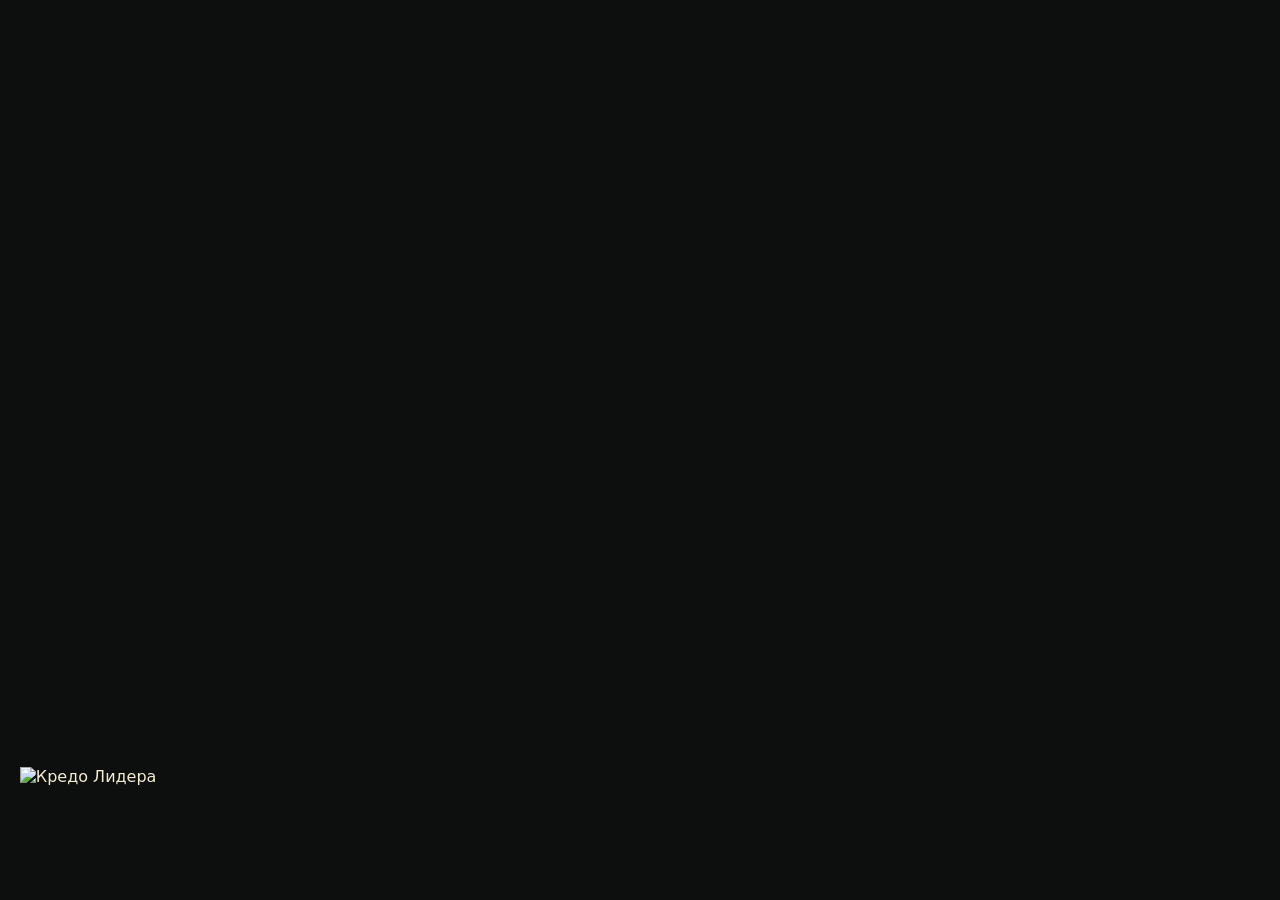
==== commit 8c1d6e3d: "Fix public v124 runtime bundle" ====
--- a/index.html
+++ b/index.html
@@ -1,26133 +1,13221 @@
-<!doctype html>
-    <!-- Public build: v122, 2026-06-17 -->
-<html lang="ru">
-  <head>
-    <meta charset="UTF-8" />
-    <meta name="viewport" content="width=device-width, initial-scale=1.0" />
-    <title>Кредо Лидера. Симулятор Управленческого Опыта</title>
-    <style>:root {
-  --bg: #0b0b0a;
-  --screen: #171714;
-  --paper: #d9d4c8;
-  --paper-dark: #b9b2a5;
-  --ink: #f5ecd2;
-  --text: #141412;
-  --muted: #a99f83;
-  --gold: #e3b927;
-  --line: #2e2c25;
-  --red: #c96b55;
-  --green: #91bd68;
-  --blue: #6d93a2;
-}
-
-* {
-  box-sizing: border-box;
-}
-
-body {
-  margin: 0;
-  min-height: 100vh;
-  color: var(--ink);
-  background:
-    linear-gradient(rgba(255, 255, 255, 0.025) 1px, transparent 1px),
-    linear-gradient(90deg, rgba(255, 255, 255, 0.02) 1px, transparent 1px),
-    radial-gradient(circle at top, #292716 0, #0b0b0a 58%);
-  background-size: 4px 4px, 4px 4px, auto;
-  font-family:
-    Inter, ui-sans-serif, system-ui, -apple-system, BlinkMacSystemFont, "Segoe UI", sans-serif;
-}
-
-.logo-reveal-screen {
-  position: fixed;
-  z-index: 10000;
-  inset: 0;
-  display: grid;
-  grid-template-rows: minmax(0, 1fr) auto;
-  overflow: hidden;
-  background: #0c0f0e;
-  cursor: pointer;
-  opacity: 1;
-  transition: opacity 420ms ease;
-}
-
-.logo-reveal-screen picture {
-  display: grid;
-  width: 100%;
-  height: 100%;
-  min-height: 0;
-  overflow: hidden;
-  place-items: center;
-}
-
-.logo-reveal-screen img {
-  display: block;
-  width: min(100vw, calc((100dvh - 92px) * 16 / 9));
-  height: auto;
-  max-width: 100%;
-  max-height: calc(100dvh - 92px);
-  object-fit: contain;
-}
-
-.logo-reveal-enter {
-  position: relative;
-  z-index: 2;
-  justify-self: center;
-  margin: 12px 18px clamp(18px, 3vh, 30px);
-  min-width: clamp(220px, 20vw, 320px);
-  min-height: 58px;
-  padding: 12px 24px;
-  color: #050504;
-  background: var(--gold);
-  border: 4px solid #050504;
-  box-shadow:
-    0 0 0 3px var(--gold),
-    8px 8px 0 rgba(0, 0, 0, 0.88);
-  font-size: clamp(16px, 1.6vw, 22px);
-  font-weight: 1000;
-  text-transform: uppercase;
-  white-space: nowrap;
-  visibility: hidden;
-  pointer-events: none;
-  opacity: 0;
-  transform: translateY(12px);
-  transition:
-    opacity 700ms ease,
-    transform 700ms ease,
-    visibility 0s linear 700ms;
-}
-
-.logo-reveal-screen.is-frozen .logo-reveal-enter {
-  visibility: visible;
-  pointer-events: auto;
-  opacity: 1;
-  transform: translateY(0);
-  transition-delay: 0s;
-}
-
-.logo-reveal-enter:hover,
-.logo-reveal-enter:focus-visible {
-  color: var(--gold);
-  background: #11110f;
-  outline: 3px solid var(--ink);
-  outline-offset: 3px;
-}
-
-.logo-reveal-screen:focus-visible {
-  outline: 3px solid var(--gold);
-  outline-offset: -7px;
-}
-
-.logo-reveal-screen.is-leaving {
-  pointer-events: none;
-  opacity: 0;
-}
-
-.is-logo-reveal {
-  overflow: hidden;
-  background: #0c0f0e;
-}
-
-.is-logo-reveal .game-shell,
-.is-logo-reveal dialog {
-  visibility: hidden;
-}
-
-@keyframes revealHintPulse {
-  0%,
-  100% {
-    filter: brightness(0.9);
-  }
-
-  50% {
-    filter: brightness(1.15);
-  }
-}
-
-@media (max-width: 560px) {
-  .logo-reveal-hint {
-    left: 50%;
-    right: auto;
-    transform: translateX(-50%);
-  }
-}
-
-button {
-  min-height: 46px;
-  padding: 0 18px;
-  color: #090907;
-  background: var(--gold);
-  border: 3px solid #050504;
-  box-shadow: 4px 4px 0 #000;
-  cursor: pointer;
-  font: inherit;
-  font-weight: 900;
-}
-
-button:disabled {
-  cursor: not-allowed;
-  filter: grayscale(1);
-  opacity: 0.55;
-}
-
-button:hover:not(:disabled) {
-  filter: brightness(1.08);
-}
-
-.game-shell {
-  display: grid;
-  grid-template-columns: minmax(720px, 1fr) 360px;
-  gap: 18px;
-  min-height: 100vh;
-  padding: 18px;
-}
-
-.game-screen,
-dialog {
-  border: 4px solid var(--line);
-  box-shadow: 0 30px 80px rgba(0, 0, 0, 0.5);
-}
-
-.game-screen {
-  display: flex;
-  min-width: 0;
-  flex-direction: column;
-  aspect-ratio: 3 / 2;
-  max-height: calc(100vh - 36px);
-  margin: auto 0;
-  overflow: hidden;
-  background: var(--screen);
-}
-
-.topbar {
-  display: grid;
-  grid-template-columns: auto auto minmax(0, 1fr);
-  align-items: center;
-  gap: 16px;
-  padding: 14px 18px;
-  border: 4px solid var(--gold);
-  background: #11110f;
-  font-size: clamp(18px, 2.2vw, 34px);
-  font-weight: 900;
-}
-
-.is-start-screen .topbar {
-  display: none;
-}
-
-.is-start-screen .view {
-  padding: 0;
-}
-
-.is-start-screen .game-shell {
-  width: 100%;
-  height: 100dvh;
-  min-height: 0;
-  padding: 12px;
-}
-
-.is-start-screen .game-screen {
-  width: min(1536px, calc(100vw - 24px));
-  height: calc(100dvh - 24px);
-  max-height: calc(100dvh - 24px);
-  aspect-ratio: auto;
-}
-
-.icon-button {
-  width: 58px;
-  min-height: 48px;
-  padding: 0;
-}
-
-.ui-icon {
-  display: inline-grid;
-  width: 24px;
-  height: 24px;
-  flex: 0 0 auto;
-  place-items: center;
-  color: currentColor;
-}
-
-.ui-icon svg {
-  width: 100%;
-  height: 100%;
-  fill: none;
-  stroke: currentColor;
-  stroke-linecap: round;
-  stroke-linejoin: round;
-  stroke-width: 2.35;
-}
-
-.ui-icon.icon-quality svg,
-.ui-icon.icon-tension svg {
-  fill: rgba(227, 185, 39, 0.22);
-}
-
-.top-metrics {
-  display: flex;
-  flex-wrap: wrap;
-  justify-content: flex-end;
-  gap: 8px 10px;
-  font-size: clamp(13px, 1.3vw, 20px);
-}
-
-.top-actions-label {
-  align-self: center;
-  color: var(--muted);
-  font-size: 13px;
-  font-weight: 900;
-  text-transform: uppercase;
-}
-
-.top-action-button {
-  display: inline-flex;
-  align-items: center;
-  gap: 7px;
-  min-height: 40px;
-  padding: 0 12px;
-  color: var(--ink);
-  background: #1c1c18;
-  border: 2px solid #050504;
-  box-shadow: 2px 2px 0 #000;
-  font-size: 13px;
-}
-
-.top-action-button .ui-icon {
-  width: 20px;
-  height: 20px;
-  color: var(--gold);
-}
-
-.top-action-button.kpi {
-  color: #080806;
-  background: var(--gold);
-}
-
-.top-action-button.home {
-  color: #080806;
-  background: #f0ead8;
-}
-
-.top-action-button.kpi .ui-icon {
-  color: #080806;
-}
-
-.top-action-button.home .ui-icon {
-  color: #080806;
-}
-
-.metric-chip {
-  display: inline-flex;
-  align-items: center;
-  gap: 7px;
-  min-height: 34px;
-  padding: 3px 5px;
-  color: var(--ink);
-  background: transparent;
-  border: 0;
-  box-shadow: none;
-  white-space: nowrap;
-}
-
-.metric-chip:hover:not(:disabled),
-.metric-row:hover:not(:disabled),
-.messenger-metric:hover:not(:disabled) {
-  filter: none;
-}
-
-.metric-chip .ui-icon {
-  width: 22px;
-  height: 22px;
-  padding: 3px;
-  color: #080806;
-  background: var(--gold);
-  border: 2px solid #050504;
-}
-
-.metric-chip.risk .ui-icon {
-  background: var(--red);
-}
-
-.mini-bar {
-  display: inline-grid;
-  grid-template-columns: repeat(10, 8px);
-  gap: 2px;
-}
-
-.mini-bar span {
-  width: 8px;
-  height: 14px;
-  background: #3e3e38;
-}
-
-.mini-bar span.on {
-  background: var(--gold);
-}
-
-.metric-chip.risk .mini-bar span.on {
-  background: var(--red);
-}
-
-.view {
-  position: relative;
-  flex: 1;
-  min-height: 0;
-  padding: 24px;
-  overflow: auto;
-  overflow-anchor: none;
-  background:
-    linear-gradient(rgba(0, 0, 0, 0.08), rgba(0, 0, 0, 0.08)),
-    var(--paper);
-  background-position: center;
-  background-size: cover;
-  color: var(--text);
-}
-
-.screen-title {
-  margin: 0 0 18px;
-  padding: 10px 16px;
-  color: var(--gold);
-  background: #11110f;
-  border: 3px solid #050504;
-  text-align: center;
-  font-size: clamp(26px, 3vw, 44px);
-  font-weight: 900;
-}
-
-.start-view {
-  display: grid;
-  min-height: 100%;
-  align-content: center;
-  justify-items: center;
-  gap: 24px;
-  text-align: center;
-  background:
-    radial-gradient(circle at center, rgba(227, 185, 39, 0.2), transparent 42%),
-    #050504;
-}
-
-.start-card {
-  width: min(760px, 92%);
-  padding: 28px;
-  color: var(--ink);
-  background: rgba(14, 14, 12, 0.9);
-  border: 4px solid var(--gold);
-}
-
-.start-card h2 {
-  margin: 0 0 14px;
-  font-size: clamp(36px, 5vw, 66px);
-}
-
-.intro-layout,
-.case-layout,
-.result-layout,
-.final-layout {
-  display: grid;
-  grid-template-columns: 300px minmax(0, 1fr);
-  gap: 22px;
-}
-
-.portrait-card,
-.content-card,
-.mail-item,
-.option-card,
-.result-card,
-.theory-card {
- 